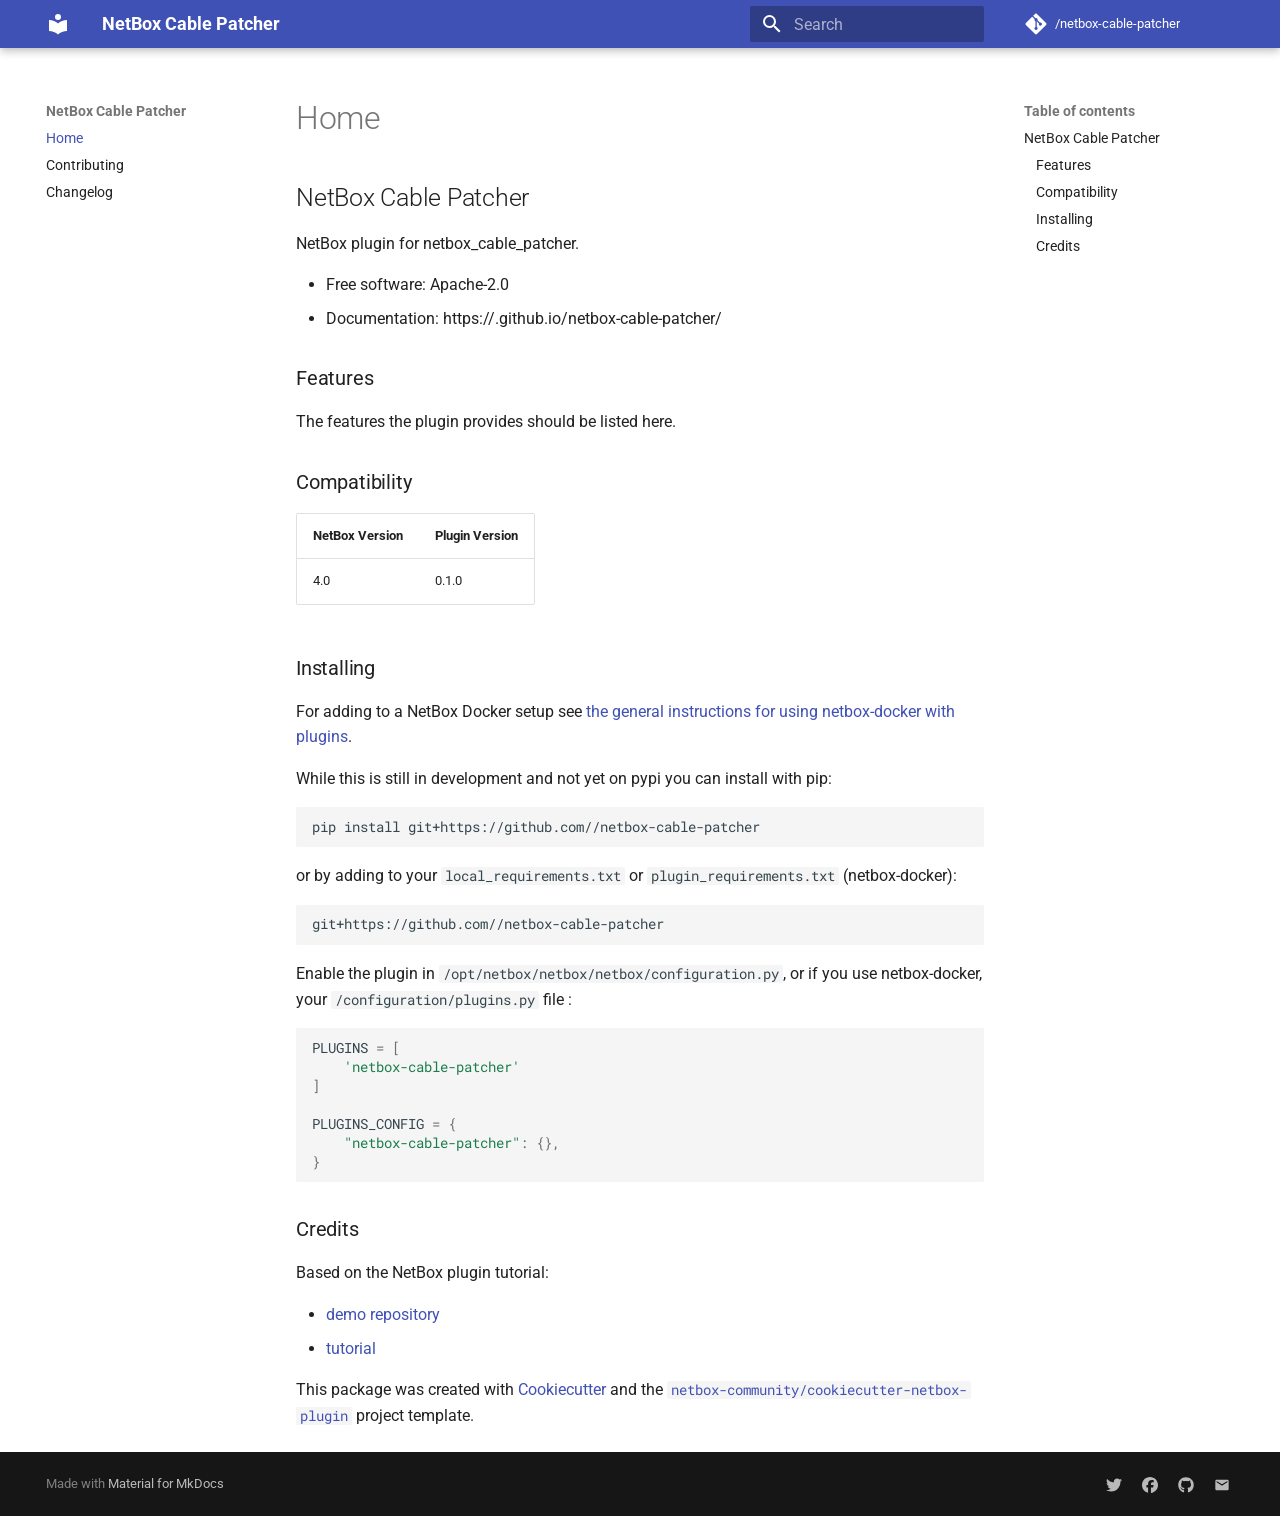
==== index.html @ abf1bcef "Deployed 0dcfac1 with MkDocs version: 1.6.1" ====
<!doctype html>
<html lang="en" class="no-js">
  <head>
    
      <meta charset="utf-8">
      <meta name="viewport" content="width=device-width,initial-scale=1">
      
      
      
        <link rel="canonical" href="https://.github.io/netbox-cable-patcher/">
      
      
      
        <link rel="next" href="contributing/">
      
      
        
      
      
      <link rel="icon" href="assets/images/favicon.png">
      <meta name="generator" content="mkdocs-1.6.1, mkdocs-material-9.7.6">
    
    
      
        <title>NetBox Cable Patcher</title>
      
    
    
      <link rel="stylesheet" href="assets/stylesheets/main.484c7ddc.min.css">
      
        
        <link rel="stylesheet" href="assets/stylesheets/palette.ab4e12ef.min.css">
      
      


    
    
      
    
    
      
        
        
        <link rel="preconnect" href="https://fonts.gstatic.com" crossorigin>
        <link rel="stylesheet" href="https://fonts.googleapis.com/css?family=Roboto:300,300i,400,400i,700,700i%7CRoboto+Mono:400,400i,700,700i&display=fallback">
        <style>:root{--md-text-font:"Roboto";--md-code-font:"Roboto Mono"}</style>
      
    
    
      <link rel="stylesheet" href="assets/_mkdocstrings.css">
    
    <script>__md_scope=new URL(".",location),__md_hash=e=>[...e].reduce(((e,_)=>(e<<5)-e+_.charCodeAt(0)),0),__md_get=(e,_=localStorage,t=__md_scope)=>JSON.parse(_.getItem(t.pathname+"."+e)),__md_set=(e,_,t=localStorage,a=__md_scope)=>{try{t.setItem(a.pathname+"."+e,JSON.stringify(_))}catch(e){}}</script>
    
      

    
    
  </head>
  
  
    
    
    
    
    
    <body dir="ltr" data-md-color-scheme="preference" data-md-color-primary="indigo" data-md-color-accent="indigo">
  
    
    <input class="md-toggle" data-md-toggle="drawer" type="checkbox" id="__drawer" autocomplete="off">
    <input class="md-toggle" data-md-toggle="search" type="checkbox" id="__search" autocomplete="off">
    <label class="md-overlay" for="__drawer"></label>
    <div data-md-component="skip">
      
        
        <a href="#netbox-cable-patcher" class="md-skip">
          Skip to content
        </a>
      
    </div>
    <div data-md-component="announce">
      
    </div>
    
    
      

  

<header class="md-header md-header--shadow md-header--lifted" data-md-component="header">
  <nav class="md-header__inner md-grid" aria-label="Header">
    <a href="." title="NetBox Cable Patcher" class="md-header__button md-logo" aria-label="NetBox Cable Patcher" data-md-component="logo">
      
  
  <svg xmlns="http://www.w3.org/2000/svg" viewBox="0 0 24 24"><path d="M12 8a3 3 0 0 0 3-3 3 3 0 0 0-3-3 3 3 0 0 0-3 3 3 3 0 0 0 3 3m0 3.54C9.64 9.35 6.5 8 3 8v11c3.5 0 6.64 1.35 9 3.54 2.36-2.19 5.5-3.54 9-3.54V8c-3.5 0-6.64 1.35-9 3.54"/></svg>

    </a>
    <label class="md-header__button md-icon" for="__drawer">
      
      <svg xmlns="http://www.w3.org/2000/svg" viewBox="0 0 24 24"><path d="M3 6h18v2H3zm0 5h18v2H3zm0 5h18v2H3z"/></svg>
    </label>
    <div class="md-header__title" data-md-component="header-title">
      <div class="md-header__ellipsis">
        <div class="md-header__topic">
          <span class="md-ellipsis">
            NetBox Cable Patcher
          </span>
        </div>
        <div class="md-header__topic" data-md-component="header-topic">
          <span class="md-ellipsis">
            
              Home
            
          </span>
        </div>
      </div>
    </div>
    
      
    
    
    
    
      
      
        <label class="md-header__button md-icon" for="__search">
          
          <svg xmlns="http://www.w3.org/2000/svg" viewBox="0 0 24 24"><path d="M9.5 3A6.5 6.5 0 0 1 16 9.5c0 1.61-.59 3.09-1.56 4.23l.27.27h.79l5 5-1.5 1.5-5-5v-.79l-.27-.27A6.52 6.52 0 0 1 9.5 16 6.5 6.5 0 0 1 3 9.5 6.5 6.5 0 0 1 9.5 3m0 2C7 5 5 7 5 9.5S7 14 9.5 14 14 12 14 9.5 12 5 9.5 5"/></svg>
        </label>
        <div class="md-search" data-md-component="search" role="dialog">
  <label class="md-search__overlay" for="__search"></label>
  <div class="md-search__inner" role="search">
    <form class="md-search__form" name="search">
      <input type="text" class="md-search__input" name="query" aria-label="Search" placeholder="Search" autocapitalize="off" autocorrect="off" autocomplete="off" spellcheck="false" data-md-component="search-query" required>
      <label class="md-search__icon md-icon" for="__search">
        
        <svg xmlns="http://www.w3.org/2000/svg" viewBox="0 0 24 24"><path d="M9.5 3A6.5 6.5 0 0 1 16 9.5c0 1.61-.59 3.09-1.56 4.23l.27.27h.79l5 5-1.5 1.5-5-5v-.79l-.27-.27A6.52 6.52 0 0 1 9.5 16 6.5 6.5 0 0 1 3 9.5 6.5 6.5 0 0 1 9.5 3m0 2C7 5 5 7 5 9.5S7 14 9.5 14 14 12 14 9.5 12 5 9.5 5"/></svg>
        
        <svg xmlns="http://www.w3.org/2000/svg" viewBox="0 0 24 24"><path d="M20 11v2H8l5.5 5.5-1.42 1.42L4.16 12l7.92-7.92L13.5 5.5 8 11z"/></svg>
      </label>
      <nav class="md-search__options" aria-label="Search">
        
        <button type="reset" class="md-search__icon md-icon" title="Clear" aria-label="Clear" tabindex="-1">
          
          <svg xmlns="http://www.w3.org/2000/svg" viewBox="0 0 24 24"><path d="M19 6.41 17.59 5 12 10.59 6.41 5 5 6.41 10.59 12 5 17.59 6.41 19 12 13.41 17.59 19 19 17.59 13.41 12z"/></svg>
        </button>
      </nav>
      
    </form>
    <div class="md-search__output">
      <div class="md-search__scrollwrap" tabindex="0" data-md-scrollfix>
        <div class="md-search-result" data-md-component="search-result">
          <div class="md-search-result__meta">
            Initializing search
          </div>
          <ol class="md-search-result__list" role="presentation"></ol>
        </div>
      </div>
    </div>
  </div>
</div>
      
    
    
      <div class="md-header__source">
        <a href="https://github.com//netbox-cable-patcher" title="Go to repository" class="md-source" data-md-component="source">
  <div class="md-source__icon md-icon">
    
    <svg xmlns="http://www.w3.org/2000/svg" viewBox="0 0 448 512"><!--! Font Awesome Free 7.1.0 by @fontawesome - https://fontawesome.com License - https://fontawesome.com/license/free (Icons: CC BY 4.0, Fonts: SIL OFL 1.1, Code: MIT License) Copyright 2025 Fonticons, Inc.--><path d="M439.6 236.1 244 40.5c-5.4-5.5-12.8-8.5-20.4-8.5s-15 3-20.4 8.4L162.5 81l51.5 51.5c27.1-9.1 52.7 16.8 43.4 43.7l49.7 49.7c34.2-11.8 61.2 31 35.5 56.7-26.5 26.5-70.2-2.9-56-37.3L240.3 199v121.9c25.3 12.5 22.3 41.8 9.1 55-6.4 6.4-15.2 10.1-24.3 10.1s-17.8-3.6-24.3-10.1c-17.6-17.6-11.1-46.9 11.2-56v-123c-20.8-8.5-24.6-30.7-18.6-45L142.6 101 8.5 235.1C3 240.6 0 247.9 0 255.5s3 15 8.5 20.4l195.6 195.7c5.4 5.4 12.7 8.4 20.4 8.4s15-3 20.4-8.4l194.7-194.7c5.4-5.4 8.4-12.8 8.4-20.4s-3-15-8.4-20.4"/></svg>
  </div>
  <div class="md-source__repository">
    /netbox-cable-patcher
  </div>
</a>
      </div>
    
  </nav>
  
    
  
</header>
    
    <div class="md-container" data-md-component="container">
      
      
        
      
      <main class="md-main" data-md-component="main">
        <div class="md-main__inner md-grid">
          
            
              
              <div class="md-sidebar md-sidebar--primary" data-md-component="sidebar" data-md-type="navigation" >
                <div class="md-sidebar__scrollwrap">
                  <div class="md-sidebar__inner">
                    



<nav class="md-nav md-nav--primary" aria-label="Navigation" data-md-level="0">
  <label class="md-nav__title" for="__drawer">
    <a href="." title="NetBox Cable Patcher" class="md-nav__button md-logo" aria-label="NetBox Cable Patcher" data-md-component="logo">
      
  
  <svg xmlns="http://www.w3.org/2000/svg" viewBox="0 0 24 24"><path d="M12 8a3 3 0 0 0 3-3 3 3 0 0 0-3-3 3 3 0 0 0-3 3 3 3 0 0 0 3 3m0 3.54C9.64 9.35 6.5 8 3 8v11c3.5 0 6.64 1.35 9 3.54 2.36-2.19 5.5-3.54 9-3.54V8c-3.5 0-6.64 1.35-9 3.54"/></svg>

    </a>
    NetBox Cable Patcher
  </label>
  
    <div class="md-nav__source">
      <a href="https://github.com//netbox-cable-patcher" title="Go to repository" class="md-source" data-md-component="source">
  <div class="md-source__icon md-icon">
    
    <svg xmlns="http://www.w3.org/2000/svg" viewBox="0 0 448 512"><!--! Font Awesome Free 7.1.0 by @fontawesome - https://fontawesome.com License - https://fontawesome.com/license/free (Icons: CC BY 4.0, Fonts: SIL OFL 1.1, Code: MIT License) Copyright 2025 Fonticons, Inc.--><path d="M439.6 236.1 244 40.5c-5.4-5.5-12.8-8.5-20.4-8.5s-15 3-20.4 8.4L162.5 81l51.5 51.5c27.1-9.1 52.7 16.8 43.4 43.7l49.7 49.7c34.2-11.8 61.2 31 35.5 56.7-26.5 26.5-70.2-2.9-56-37.3L240.3 199v121.9c25.3 12.5 22.3 41.8 9.1 55-6.4 6.4-15.2 10.1-24.3 10.1s-17.8-3.6-24.3-10.1c-17.6-17.6-11.1-46.9 11.2-56v-123c-20.8-8.5-24.6-30.7-18.6-45L142.6 101 8.5 235.1C3 240.6 0 247.9 0 255.5s3 15 8.5 20.4l195.6 195.7c5.4 5.4 12.7 8.4 20.4 8.4s15-3 20.4-8.4l194.7-194.7c5.4-5.4 8.4-12.8 8.4-20.4s-3-15-8.4-20.4"/></svg>
  </div>
  <div class="md-source__repository">
    /netbox-cable-patcher
  </div>
</a>
    </div>
  
  <ul class="md-nav__list" data-md-scrollfix>
    
      
      
  
  
    
  
  
  
    <li class="md-nav__item md-nav__item--active">
      
      <input class="md-nav__toggle md-toggle" type="checkbox" id="__toc">
      
      
      
        <label class="md-nav__link md-nav__link--active" for="__toc">
          
  
  
  <span class="md-ellipsis">
    
  
    Home
  

    
  </span>
  
  

          <span class="md-nav__icon md-icon"></span>
        </label>
      
      <a href="." class="md-nav__link md-nav__link--active">
        
  
  
  <span class="md-ellipsis">
    
  
    Home
  

    
  </span>
  
  

      </a>
      
        

<nav class="md-nav md-nav--secondary" aria-label="Table of contents">
  
  
  
  
    <label class="md-nav__title" for="__toc">
      <span class="md-nav__icon md-icon"></span>
      Table of contents
    </label>
    <ul class="md-nav__list" data-md-component="toc" data-md-scrollfix>
      
        <li class="md-nav__item">
  <a href="#netbox-cable-patcher" class="md-nav__link">
    <span class="md-ellipsis">
      
        NetBox Cable Patcher
      
    </span>
  </a>
  
    <nav class="md-nav" aria-label="NetBox Cable Patcher">
      <ul class="md-nav__list">
        
          <li class="md-nav__item">
  <a href="#features" class="md-nav__link">
    <span class="md-ellipsis">
      
        Features
      
    </span>
  </a>
  
</li>
        
          <li class="md-nav__item">
  <a href="#compatibility" class="md-nav__link">
    <span class="md-ellipsis">
      
        Compatibility
      
    </span>
  </a>
  
</li>
        
          <li class="md-nav__item">
  <a href="#installing" class="md-nav__link">
    <span class="md-ellipsis">
      
        Installing
      
    </span>
  </a>
  
</li>
        
          <li class="md-nav__item">
  <a href="#credits" class="md-nav__link">
    <span class="md-ellipsis">
      
        Credits
      
    </span>
  </a>
  
</li>
        
      </ul>
    </nav>
  
</li>
      
    </ul>
  
</nav>
      
    </li>
  

    
      
      
  
  
  
  
    <li class="md-nav__item">
      <a href="contributing/" class="md-nav__link">
        
  
  
  <span class="md-ellipsis">
    
  
    Contributing
  

    
  </span>
  
  

      </a>
    </li>
  

    
      
      
  
  
  
  
    <li class="md-nav__item">
      <a href="changelog/" class="md-nav__link">
        
  
  
  <span class="md-ellipsis">
    
  
    Changelog
  

    
  </span>
  
  

      </a>
    </li>
  

    
  </ul>
</nav>
                  </div>
                </div>
              </div>
            
            
              
              <div class="md-sidebar md-sidebar--secondary" data-md-component="sidebar" data-md-type="toc" >
                <div class="md-sidebar__scrollwrap">
                  <div class="md-sidebar__inner">
                    

<nav class="md-nav md-nav--secondary" aria-label="Table of contents">
  
  
  
  
    <label class="md-nav__title" for="__toc">
      <span class="md-nav__icon md-icon"></span>
      Table of contents
    </label>
    <ul class="md-nav__list" data-md-component="toc" data-md-scrollfix>
      
        <li class="md-nav__item">
  <a href="#netbox-cable-patcher" class="md-nav__link">
    <span class="md-ellipsis">
      
        NetBox Cable Patcher
      
    </span>
  </a>
  
    <nav class="md-nav" aria-label="NetBox Cable Patcher">
      <ul class="md-nav__list">
        
          <li class="md-nav__item">
  <a href="#features" class="md-nav__link">
    <span class="md-ellipsis">
      
        Features
      
    </span>
  </a>
  
</li>
        
          <li class="md-nav__item">
  <a href="#compatibility" class="md-nav__link">
    <span class="md-ellipsis">
      
        Compatibility
      
    </span>
  </a>
  
</li>
        
          <li class="md-nav__item">
  <a href="#installing" class="md-nav__link">
    <span class="md-ellipsis">
      
        Installing
      
    </span>
  </a>
  
</li>
        
          <li class="md-nav__item">
  <a href="#credits" class="md-nav__link">
    <span class="md-ellipsis">
      
        Credits
      
    </span>
  </a>
  
</li>
        
      </ul>
    </nav>
  
</li>
      
    </ul>
  
</nav>
                  </div>
                </div>
              </div>
            
          
          
            <div class="md-content" data-md-component="content">
              
              <article class="md-content__inner md-typeset">
                
                  


  
  


  <h1>Home</h1>

<h2 id="netbox-cable-patcher">NetBox Cable Patcher<a class="headerlink" href="#netbox-cable-patcher" title="Permanent link">&para;</a></h2>
<p>NetBox plugin for netbox_cable_patcher.</p>
<ul>
<li>Free software: Apache-2.0</li>
<li>Documentation: https://.github.io/netbox-cable-patcher/</li>
</ul>
<h3 id="features">Features<a class="headerlink" href="#features" title="Permanent link">&para;</a></h3>
<p>The features the plugin provides should be listed here.</p>
<h3 id="compatibility">Compatibility<a class="headerlink" href="#compatibility" title="Permanent link">&para;</a></h3>
<table>
<thead>
<tr>
<th>NetBox Version</th>
<th>Plugin Version</th>
</tr>
</thead>
<tbody>
<tr>
<td>4.0</td>
<td>0.1.0</td>
</tr>
</tbody>
</table>
<h3 id="installing">Installing<a class="headerlink" href="#installing" title="Permanent link">&para;</a></h3>
<p>For adding to a NetBox Docker setup see
<a href="https://github.com/netbox-community/netbox-docker/wiki/Using-Netbox-Plugins">the general instructions for using netbox-docker with plugins</a>.</p>
<p>While this is still in development and not yet on pypi you can install with pip:</p>
<div class="highlight"><pre><span></span><code>pip<span class="w"> </span>install<span class="w"> </span>git+https://github.com//netbox-cable-patcher
</code></pre></div>
<p>or by adding to your <code>local_requirements.txt</code> or <code>plugin_requirements.txt</code> (netbox-docker):</p>
<div class="highlight"><pre><span></span><code>git+https://github.com//netbox-cable-patcher
</code></pre></div>
<p>Enable the plugin in <code>/opt/netbox/netbox/netbox/configuration.py</code>,
 or if you use netbox-docker, your <code>/configuration/plugins.py</code> file :</p>
<div class="highlight"><pre><span></span><code><span class="n">PLUGINS</span> <span class="o">=</span> <span class="p">[</span>
    <span class="s1">&#39;netbox-cable-patcher&#39;</span>
<span class="p">]</span>

<span class="n">PLUGINS_CONFIG</span> <span class="o">=</span> <span class="p">{</span>
    <span class="s2">&quot;netbox-cable-patcher&quot;</span><span class="p">:</span> <span class="p">{},</span>
<span class="p">}</span>
</code></pre></div>
<h3 id="credits">Credits<a class="headerlink" href="#credits" title="Permanent link">&para;</a></h3>
<p>Based on the NetBox plugin tutorial:</p>
<ul>
<li><a href="https://github.com/netbox-community/netbox-plugin-demo">demo repository</a></li>
<li><a href="https://github.com/netbox-community/netbox-plugin-tutorial">tutorial</a></li>
</ul>
<p>This package was created with <a href="https://github.com/audreyr/cookiecutter">Cookiecutter</a> and the <a href="https://github.com/netbox-community/cookiecutter-netbox-plugin"><code>netbox-community/cookiecutter-netbox-plugin</code></a> project template.</p>












                
              </article>
            </div>
          
          
<script>var target=document.getElementById(location.hash.slice(1));target&&target.name&&(target.checked=target.name.startsWith("__tabbed_"))</script>
        </div>
        
      </main>
      
        <footer class="md-footer">
  
  <div class="md-footer-meta md-typeset">
    <div class="md-footer-meta__inner md-grid">
      <div class="md-copyright">
  
  
    Made with
    <a href="https://squidfunk.github.io/mkdocs-material/" target="_blank" rel="noopener">
      Material for MkDocs
    </a>
  
</div>
      
        
<div class="md-social">
  
    
    
    
    
    <a href="https://github.com/netbox-community/cookiecutter-netbox-plugin" target="_blank" rel="noopener" title="Tweet" class="md-social__link">
      <svg xmlns="http://www.w3.org/2000/svg" viewBox="0 0 512 512"><!--! Font Awesome Free 7.1.0 by @fontawesome - https://fontawesome.com License - https://fontawesome.com/license/free (Icons: CC BY 4.0, Fonts: SIL OFL 1.1, Code: MIT License) Copyright 2025 Fonticons, Inc.--><path d="M459.4 151.7c.3 4.5.3 9.1.3 13.6 0 138.7-105.6 298.6-298.6 298.6-59.5 0-114.7-17.2-161.1-47.1 8.4 1 16.6 1.3 25.3 1.3 49.1 0 94.2-16.6 130.3-44.8-46.1-1-84.8-31.2-98.1-72.8 6.5 1 13 1.6 19.8 1.6 9.4 0 18.8-1.3 27.6-3.6-48.1-9.7-84.1-52-84.1-103v-1.3c14 7.8 30.2 12.7 47.4 13.3-28.3-18.8-46.8-51-46.8-87.4 0-19.5 5.2-37.4 14.3-53C87.4 130.8 165 172.4 252.1 176.9c-1.6-7.8-2.6-15.9-2.6-24C249.5 95.1 296.3 48 354.4 48c30.2 0 57.5 12.7 76.7 33.1 23.7-4.5 46.5-13.3 66.6-25.3-7.8 24.4-24.4 44.8-46.1 57.8 21.1-2.3 41.6-8.1 60.4-16.2-14.3 20.8-32.2 39.3-52.6 54.3"/></svg>
    </a>
  
    
    
    
    
    <a href="https://github.com/netbox-community/cookiecutter-netbox-plugin" target="_blank" rel="noopener" title="Facebook" class="md-social__link">
      <svg xmlns="http://www.w3.org/2000/svg" viewBox="0 0 512 512"><!--! Font Awesome Free 7.1.0 by @fontawesome - https://fontawesome.com License - https://fontawesome.com/license/free (Icons: CC BY 4.0, Fonts: SIL OFL 1.1, Code: MIT License) Copyright 2025 Fonticons, Inc.--><path d="M512 256C512 114.6 397.4 0 256 0S0 114.6 0 256c0 120 82.7 220.8 194.2 248.5V334.2h-52.8V256h52.8v-33.7c0-87.1 39.4-127.5 125-127.5 16.2 0 44.2 3.2 55.7 6.4V172c-6-.6-16.5-1-29.6-1-42 0-58.2 15.9-58.2 57.2V256h83.6l-14.4 78.2H287v175.9C413.8 494.8 512 386.9 512 256"/></svg>
    </a>
  
    
    
    
    
    <a href="https://github.com//netbox-cable-patcher" target="_blank" rel="noopener" title="Github" class="md-social__link">
      <svg xmlns="http://www.w3.org/2000/svg" viewBox="0 0 512 512"><!--! Font Awesome Free 7.1.0 by @fontawesome - https://fontawesome.com License - https://fontawesome.com/license/free (Icons: CC BY 4.0, Fonts: SIL OFL 1.1, Code: MIT License) Copyright 2025 Fonticons, Inc.--><path d="M173.9 397.4c0 2-2.3 3.6-5.2 3.6-3.3.3-5.6-1.3-5.6-3.6 0-2 2.3-3.6 5.2-3.6 3-.3 5.6 1.3 5.6 3.6m-31.1-4.5c-.7 2 1.3 4.3 4.3 4.9 2.6 1 5.6 0 6.2-2s-1.3-4.3-4.3-5.2c-2.6-.7-5.5.3-6.2 2.3m44.2-1.7c-2.9.7-4.9 2.6-4.6 4.9.3 2 2.9 3.3 5.9 2.6 2.9-.7 4.9-2.6 4.6-4.6-.3-1.9-3-3.2-5.9-2.9M252.8 8C114.1 8 8 113.3 8 252c0 110.9 69.8 205.8 169.5 239.2 12.8 2.3 17.3-5.6 17.3-12.1 0-6.2-.3-40.4-.3-61.4 0 0-70 15-84.7-29.8 0 0-11.4-29.1-27.8-36.6 0 0-22.9-15.7 1.6-15.4 0 0 24.9 2 38.6 25.8 21.9 38.6 58.6 27.5 72.9 20.9 2.3-16 8.8-27.1 16-33.7-55.9-6.2-112.3-14.3-112.3-110.5 0-27.5 7.6-41.3 23.6-58.9-2.6-6.5-11.1-33.3 2.6-67.9 20.9-6.5 69 27 69 27 20-5.6 41.5-8.5 62.8-8.5s42.8 2.9 62.8 8.5c0 0 48.1-33.6 69-27 13.7 34.7 5.2 61.4 2.6 67.9 16 17.7 25.8 31.5 25.8 58.9 0 96.5-58.9 104.2-114.8 110.5 9.2 7.9 17 22.9 17 46.4 0 33.7-.3 75.4-.3 83.6 0 6.5 4.6 14.4 17.3 12.1C436.2 457.8 504 362.9 504 252 504 113.3 391.5 8 252.8 8M105.2 352.9c-1.3 1-1 3.3.7 5.2 1.6 1.6 3.9 2.3 5.2 1 1.3-1 1-3.3-.7-5.2-1.6-1.6-3.9-2.3-5.2-1m-10.8-8.1c-.7 1.3.3 2.9 2.3 3.9 1.6 1 3.6.7 4.3-.7.7-1.3-.3-2.9-2.3-3.9-2-.6-3.6-.3-4.3.7m32.4 35.6c-1.6 1.3-1 4.3 1.3 6.2 2.3 2.3 5.2 2.6 6.5 1 1.3-1.3.7-4.3-1.3-6.2-2.2-2.3-5.2-2.6-6.5-1m-11.4-14.7c-1.6 1-1.6 3.6 0 5.9s4.3 3.3 5.6 2.3c1.6-1.3 1.6-3.9 0-6.2-1.4-2.3-4-3.3-5.6-2"/></svg>
    </a>
  
    
    
    
    
    <a href="mailto:" target="_blank" rel="noopener" title="" class="md-social__link">
      <svg xmlns="http://www.w3.org/2000/svg" viewBox="0 0 24 24"><path d="m20 8-8 5-8-5V6l8 5 8-5m0-2H4c-1.11 0-2 .89-2 2v12a2 2 0 0 0 2 2h16a2 2 0 0 0 2-2V6a2 2 0 0 0-2-2"/></svg>
    </a>
  
</div>
      
    </div>
  </div>
</footer>
      
    </div>
    <div class="md-dialog" data-md-component="dialog">
      <div class="md-dialog__inner md-typeset"></div>
    </div>
    
    
    
      
      
      <script id="__config" type="application/json">{"annotate": null, "base": ".", "features": ["navigation.indexes", "navigation.instant", "navigation.tabs.sticky"], "search": "assets/javascripts/workers/search.2c215733.min.js", "tags": null, "translations": {"clipboard.copied": "Copied to clipboard", "clipboard.copy": "Copy to clipboard", "search.result.more.one": "1 more on this page", "search.result.more.other": "# more on this page", "search.result.none": "No matching documents", "search.result.one": "1 matching document", "search.result.other": "# matching documents", "search.result.placeholder": "Type to start searching", "search.result.term.missing": "Missing", "select.version": "Select version"}, "version": null}</script>
    
    
      <script src="assets/javascripts/bundle.79ae519e.min.js"></script>
      
    
  </body>
</html>
---- assets/stylesheets/main.484c7ddc.min.css ----
@charset "UTF-8";html{-webkit-text-size-adjust:none;-moz-text-size-adjust:none;text-size-adjust:none;box-sizing:border-box}*,:after,:before{box-sizing:inherit}@media (prefers-reduced-motion){*,:after,:before{transition:none!important}}body{margin:0}a,button,input,label{-webkit-tap-highlight-color:transparent}a{color:inherit;text-decoration:none}hr{border:0;box-sizing:initial;display:block;height:.05rem;overflow:visible;padding:0}small{font-size:80%}sub,sup{line-height:1em}img{border-style:none}table{border-collapse:initial;border-spacing:0}td,th{font-weight:400;vertical-align:top}button{background:#0000;border:0;font-family:inherit;font-size:inherit;margin:0;padding:0}input{border:0;outline:none}:root{--md-primary-fg-color:#4051b5;--md-primary-fg-color--light:#5d6cc0;--md-primary-fg-color--dark:#303fa1;--md-primary-bg-color:#fff;--md-primary-bg-color--light:#ffffffb3;--md-accent-fg-color:#526cfe;--md-accent-fg-color--transparent:#526cfe1a;--md-accent-bg-color:#fff;--md-accent-bg-color--light:#ffffffb3}[data-md-color-scheme=default]{color-scheme:light}[data-md-color-scheme=default] img[src$="#gh-dark-mode-only"],[data-md-color-scheme=default] img[src$="#only-dark"]{display:none}:root,[data-md-color-scheme=default]{--md-hue:225deg;--md-default-fg-color:#000000de;--md-default-fg-color--light:#0000008a;--md-default-fg-color--lighter:#00000052;--md-default-fg-color--lightest:#00000012;--md-default-bg-color:#fff;--md-default-bg-color--light:#ffffffb3;--md-default-bg-color--lighter:#ffffff4d;--md-default-bg-color--lightest:#ffffff1f;--md-code-fg-color:#36464e;--md-code-bg-color:#f5f5f5;--md-code-bg-color--light:#f5f5f5b3;--md-code-bg-color--lighter:#f5f5f54d;--md-code-hl-color:#4287ff;--md-code-hl-color--light:#4287ff1a;--md-code-hl-number-color:#d52a2a;--md-code-hl-special-color:#db1457;--md-code-hl-function-color:#a846b9;--md-code-hl-constant-color:#6e59d9;--md-code-hl-keyword-color:#3f6ec6;--md-code-hl-string-color:#1c7d4d;--md-code-hl-name-color:var(--md-code-fg-color);--md-code-hl-operator-color:var(--md-default-fg-color--light);--md-code-hl-punctuation-color:var(--md-default-fg-color--light);--md-code-hl-comment-color:var(--md-default-fg-color--light);--md-code-hl-generic-color:var(--md-default-fg-color--light);--md-code-hl-variable-color:var(--md-default-fg-color--light);--md-typeset-color:var(--md-default-fg-color);--md-typeset-a-color:var(--md-primary-fg-color);--md-typeset-del-color:#f5503d26;--md-typeset-ins-color:#0bd57026;--md-typeset-kbd-color:#fafafa;--md-typeset-kbd-accent-color:#fff;--md-typeset-kbd-border-color:#b8b8b8;--md-typeset-mark-color:#ffff0080;--md-typeset-table-color:#0000001f;--md-typeset-table-color--light:rgba(0,0,0,.035);--md-admonition-fg-color:var(--md-default-fg-color);--md-admonition-bg-color:var(--md-default-bg-color);--md-warning-fg-color:#000000de;--md-warning-bg-color:#ff9;--md-footer-fg-color:#fff;--md-footer-fg-color--light:#ffffffb3;--md-footer-fg-color--lighter:#ffffff73;--md-footer-bg-color:#000000de;--md-footer-bg-color--dark:#00000052;--md-shadow-z1:0 0.2rem 0.5rem #0000000d,0 0 0.05rem #0000001a;--md-shadow-z2:0 0.2rem 0.5rem #0000001a,0 0 0.05rem #00000040;--md-shadow-z3:0 0.2rem 0.5rem #0003,0 0 0.05rem #00000059}.md-icon svg{fill:currentcolor;display:block;height:1.2rem;width:1.2rem}body{-webkit-font-smoothing:antialiased;-moz-osx-font-smoothing:grayscale;--md-text-font-family:var(--md-text-font,_),-apple-system,BlinkMacSystemFont,Helvetica,Arial,sans-serif;--md-code-font-family:var(--md-code-font,_),SFMono-Regular,Consolas,Menlo,monospace}aside,body,input{font-feature-settings:"kern","liga";color:var(--md-typeset-color);font-family:var(--md-text-font-family)}code,kbd,pre{font-feature-settings:"kern";font-family:var(--md-code-font-family)}:root{--md-typeset-table-sort-icon:url('data:image/svg+xml;charset=utf-8,<svg xmlns="http://www.w3.org/2000/svg" viewBox="0 0 24 24"><path d="m18 21-4-4h3V7h-3l4-4 4 4h-3v10h3M2 19v-2h10v2M2 13v-2h7v2M2 7V5h4v2z"/></svg>');--md-typeset-table-sort-icon--asc:url('data:image/svg+xml;charset=utf-8,<svg xmlns="http://www.w3.org/2000/svg" viewBox="0 0 24 24"><path d="M19 17h3l-4 4-4-4h3V3h2M2 17h10v2H2M6 5v2H2V5m0 6h7v2H2z"/></svg>');--md-typeset-table-sort-icon--desc:url('data:image/svg+xml;charset=utf-8,<svg xmlns="http://www.w3.org/2000/svg" viewBox="0 0 24 24"><path d="M19 7h3l-4-4-4 4h3v14h2M2 17h10v2H2M6 5v2H2V5m0 6h7v2H2z"/></svg>')}.md-typeset{-webkit-print-color-adjust:exact;color-adjust:exact;font-size:.8rem;line-height:1.6;overflow-wrap:break-word}@media print{.md-typeset{font-size:.68rem}}.md-typeset blockquote,.md-typeset dl,.md-typeset figure,.md-typeset ol,.md-typeset pre,.md-typeset ul{margin-bottom:1em;margin-top:1em}.md-typeset h1{color:var(--md-default-fg-color--light);font-size:2em;line-height:1.3;margin:0 0 1.25em}.md-typeset h1,.md-typeset h2{font-weight:300;letter-spacing:-.01em}.md-typeset h2{font-size:1.5625em;line-height:1.4;margin:1.6em 0 .64em}.md-typeset h3{font-size:1.25em;font-weight:400;letter-spacing:-.01em;line-height:1.5;margin:1.6em 0 .8em}.md-typeset h2+h3{margin-top:.8em}.md-typeset h4{font-weight:700;letter-spacing:-.01em;margin:1em 0}.md-typeset h5,.md-typeset h6{color:var(--md-default-fg-color--light);font-size:.8em;font-weight:700;letter-spacing:-.01em;margin:1.25em 0}.md-typeset h5{text-transform:uppercase}.md-typeset h5 code{text-transform:none}.md-typeset hr{border-bottom:.05rem solid var(--md-default-fg-color--lightest);display:flow-root;margin:1.5em 0}.md-typeset a{color:var(--md-typeset-a-color);word-break:break-word}.md-typeset a,.md-typeset a:before{transition:color 125ms}.md-typeset a:focus,.md-typeset a:hover{color:var(--md-accent-fg-color)}.md-typeset a:focus code,.md-typeset a:hover code{background-color:var(--md-accent-fg-color--transparent);color:var(--md-accent-fg-color)}.md-typeset a code{color:var(--md-typeset-a-color)}.md-typeset a.focus-visible{outline-color:var(--md-accent-fg-color);outline-offset:.2rem}.md-typeset code,.md-typeset kbd,.md-typeset pre{color:var(--md-code-fg-color);direction:ltr;font-variant-ligatures:none;transition:background-color 125ms}@media print{.md-typeset code,.md-typeset kbd,.md-typeset pre{white-space:pre-wrap}}.md-typeset code{background-color:var(--md-code-bg-color);border-radius:.1rem;-webkit-box-decoration-break:clone;box-decoration-break:clone;font-size:.85em;padding:0 .2941176471em;transition:color 125ms,background-color 125ms;word-break:break-word}.md-typeset code:not(.focus-visible){-webkit-tap-highlight-color:transparent;outline:none}.md-typeset pre{display:flow-root;line-height:1.4;position:relative}.md-typeset pre>code{-webkit-box-decoration-break:slice;box-decoration-break:slice;box-shadow:none;display:block;margin:0;outline-color:var(--md-accent-fg-color);overflow:auto;padding:.7720588235em 1.1764705882em;scrollbar-color:var(--md-default-fg-color--lighter) #0000;scrollbar-width:thin;touch-action:auto;word-break:normal}.md-typeset pre>code:hover{scrollbar-color:var(--md-accent-fg-color) #0000}.md-typeset pre>code::-webkit-scrollbar{height:.2rem;width:.2rem}.md-typeset pre>code::-webkit-scrollbar-thumb{background-color:var(--md-default-fg-color--lighter)}.md-typeset pre>code::-webkit-scrollbar-thumb:hover{background-color:var(--md-accent-fg-color)}.md-typeset kbd{background-color:var(--md-typeset-kbd-color);border-radius:.1rem;box-shadow:0 .1rem 0 .05rem var(--md-typeset-kbd-border-color),0 .1rem 0 var(--md-typeset-kbd-border-color),0 -.1rem .2rem var(--md-typeset-kbd-accent-color) inset;color:var(--md-default-fg-color);display:inline-block;font-size:.75em;padding:0 .6666666667em;vertical-align:text-top;word-break:break-word}.md-typeset mark{background-color:var(--md-typeset-mark-color);-webkit-box-decoration-break:clone;box-decoration-break:clone;color:inherit;word-break:break-word}.md-typeset abbr{cursor:help;text-decoration:none}.md-typeset [data-preview],.md-typeset abbr{border-bottom:.05rem dotted var(--md-default-fg-color--light)}.md-typeset small{opacity:.75}[dir=ltr] .md-typeset sub,[dir=ltr] .md-typeset sup{margin-left:.078125em}[dir=rtl] .md-typeset sub,[dir=rtl] .md-typeset sup{margin-right:.078125em}[dir=ltr] .md-typeset blockquote{padding-left:.6rem}[dir=rtl] .md-typeset blockquote{padding-right:.6rem}[dir=ltr] .md-typeset blockquote{border-left:.2rem solid var(--md-default-fg-color--lighter)}[dir=rtl] .md-typeset blockquote{border-right:.2rem solid var(--md-default-fg-color--lighter)}.md-typeset blockquote{color:var(--md-default-fg-color--light);margin-left:0;margin-right:0}.md-typeset ul{list-style-type:disc}.md-typeset ul[type]{list-style-type:revert-layer}[dir=ltr] .md-typeset ol,[dir=ltr] .md-typeset ul{margin-left:.625em}[dir=rtl] .md-typeset ol,[dir=rtl] .md-typeset ul{margin-right:.625em}.md-typeset ol,.md-typeset ul{padding:0}.md-typeset ol:not([hidden]),.md-typeset ul:not([hidden]){display:flow-root}.md-typeset ol ol,.md-typeset ul ol{list-style-type:lower-alpha}.md-typeset ol ol ol,.md-typeset ul ol ol{list-style-type:lower-roman}.md-typeset ol ol ol ol,.md-typeset ul ol ol ol{list-style-type:upper-alpha}.md-typeset ol ol ol ol ol,.md-typeset ul ol ol ol ol{list-style-type:upper-roman}.md-typeset ol[type],.md-typeset ul[type]{list-style-type:revert-layer}[dir=ltr] .md-typeset ol li,[dir=ltr] .md-typeset ul li{margin-left:1.25em}[dir=rtl] .md-typeset ol li,[dir=rtl] .md-typeset ul li{margin-right:1.25em}.md-typeset ol li,.md-typeset ul li{margin-bottom:.5em}.md-typeset ol li blockquote,.md-typeset ol li p,.md-typeset ul li blockquote,.md-typeset ul li p{margin:.5em 0}.md-typeset ol li:last-child,.md-typeset ul li:last-child{margin-bottom:0}[dir=ltr] .md-typeset ol li ol,[dir=ltr] .md-typeset ol li ul,[dir=ltr] .md-typeset ul li ol,[dir=ltr] .md-typeset ul li ul{margin-left:.625em}[dir=rtl] .md-typeset ol li ol,[dir=rtl] .md-typeset ol li ul,[dir=rtl] .md-typeset ul li ol,[dir=rtl] .md-typeset ul li ul{margin-right:.625em}.md-typeset ol li ol,.md-typeset ol li ul,.md-typeset ul li ol,.md-typeset ul li ul{margin-bottom:.5em;margin-top:.5em}[dir=ltr] .md-typeset dd{margin-left:1.875em}[dir=rtl] .md-typeset dd{margin-right:1.875em}.md-typeset dd{margin-bottom:1.5em;margin-top:1em}.md-typeset img,.md-typeset svg,.md-typeset video{height:auto;max-width:100%}.md-typeset img[align=left]{margin:1em 1em 1em 0}.md-typeset img[align=right]{margin:1em 0 1em 1em}.md-typeset img[align]:only-child{margin-top:0}.md-typeset figure{display:flow-root;margin:1em auto;max-width:100%;text-align:center;width:fit-content}.md-typeset figure img{display:block;margin:0 auto}.md-typeset figcaption{font-style:italic;margin:1em auto;max-width:24rem}.md-typeset iframe{max-width:100%}.md-typeset table:not([class]){background-color:var(--md-default-bg-color);border:.05rem solid var(--md-typeset-table-color);border-radius:.1rem;display:inline-block;font-size:.64rem;max-width:100%;overflow:auto;touch-action:auto}@media print{.md-typeset table:not([class]){display:table}}.md-typeset table:not([class])+*{margin-top:1.5em}.md-typeset table:not([class]) td>:first-child,.md-typeset table:not([class]) th>:first-child{margin-top:0}.md-typeset table:not([class]) td>:last-child,.md-typeset table:not([class]) th>:last-child{margin-bottom:0}.md-typeset table:not([class]) td:not([align]),.md-typeset table:not([class]) th:not([align]){text-align:left}[dir=rtl] .md-typeset table:not([class]) td:not([align]),[dir=rtl] .md-typeset table:not([class]) th:not([align]){text-align:right}.md-typeset table:not([class]) th{font-weight:700;min-width:5rem;padding:.9375em 1.25em;vertical-align:top}.md-typeset table:not([class]) td{border-top:.05rem solid var(--md-typeset-table-color);padding:.9375em 1.25em;vertical-align:top}.md-typeset table:not([class]) tbody tr{transition:background-color 125ms}.md-typeset table:not([class]) tbody tr:hover{background-color:var(--md-typeset-table-color--light);box-shadow:0 .05rem 0 var(--md-default-bg-color) inset}.md-typeset table:not([class]) a{word-break:normal}.md-typeset table th[role=columnheader]{cursor:pointer}[dir=ltr] .md-typeset table th[role=columnheader]:after{margin-left:.5em}[dir=rtl] .md-typeset table th[role=columnheader]:after{margin-right:.5em}.md-typeset table th[role=columnheader]:after{content:"";display:inline-block;height:1.2em;-webkit-mask-image:var(--md-typeset-table-sort-icon);mask-image:var(--md-typeset-table-sort-icon);-webkit-mask-repeat:no-repeat;mask-repeat:no-repeat;-webkit-mask-size:contain;mask-size:contain;transition:background-color 125ms;vertical-align:text-bottom;width:1.2em}.md-typeset table th[role=columnheader]:hover:after{background-color:var(--md-default-fg-color--lighter)}.md-typeset table th[role=columnheader][aria-sort=ascending]:after{background-color:var(--md-default-fg-color--light);-webkit-mask-image:var(--md-typeset-table-sort-icon--asc);mask-image:var(--md-typeset-table-sort-icon--asc)}.md-typeset table th[role=columnheader][aria-sort=descending]:after{background-color:var(--md-default-fg-color--light);-webkit-mask-image:var(--md-typeset-table-sort-icon--desc);mask-image:var(--md-typeset-table-sort-icon--desc)}.md-typeset__scrollwrap{margin:1em -.8rem;overflow-x:auto;touch-action:auto}.md-typeset__table{display:inline-block;margin-bottom:.5em;padding:0 .8rem}@media print{.md-typeset__table{display:block}}html .md-typeset__table table{display:table;margin:0;overflow:hidden;width:100%}@media screen and (max-width:44.984375em){.md-content__inner>pre{margin:1em -.8rem}.md-content__inner>pre code{border-radius:0}}.md-typeset .md-author{border-radius:100%;display:block;flex-shrink:0;height:1.6rem;overflow:hidden;position:relative;transition:color 125ms,transform 125ms;width:1.6rem}.md-typeset .md-author img{display:block}.md-typeset .md-author--more{background:var(--md-default-fg-color--lightest);color:var(--md-default-fg-color--lighter);font-size:.6rem;font-weight:700;line-height:1.6rem;text-align:center}.md-typeset .md-author--long{height:2.4rem;width:2.4rem}.md-typeset a.md-author{transform:scale(1)}.md-typeset a.md-author img{border-radius:100%;filter:grayscale(100%) opacity(75%);transition:filter 125ms}.md-typeset a.md-author:focus,.md-typeset a.md-author:hover{transform:scale(1.1);z-index:1}.md-typeset a.md-author:focus img,.md-typeset a.md-author:hover img{filter:grayscale(0)}.md-banner{background-color:var(--md-footer-bg-color);color:var(--md-footer-fg-color);overflow:auto}@media print{.md-banner{display:none}}.md-banner--warning{background-color:var(--md-warning-bg-color);color:var(--md-warning-fg-color)}.md-banner__inner{font-size:.7rem;margin:.6rem auto;padding:0 .8rem}[dir=ltr] .md-banner__button{float:right}[dir=rtl] .md-banner__button{float:left}.md-banner__button{color:inherit;cursor:pointer;transition:opacity .25s}.no-js .md-banner__button{display:none}.md-banner__button:hover{opacity:.7}html{font-size:125%;height:100%;overflow-x:hidden}@media screen and (min-width:100em){html{font-size:137.5%}}@media screen and (min-width:125em){html{font-size:150%}}body{background-color:var(--md-default-bg-color);display:flex;flex-direction:column;font-size:.5rem;min-height:100%;position:relative;width:100%}@media print{body{display:block}}@media screen and (max-width:59.984375em){body[data-md-scrolllock]{position:fixed}}.md-grid{margin-left:auto;margin-right:auto;max-width:61rem}.md-container{display:flex;flex-direction:column;flex-grow:1}@media print{.md-container{display:block}}.md-main{flex-grow:1}.md-main__inner{display:flex;height:100%;margin-top:1.5rem}.md-ellipsis{overflow:hidden;text-overflow:ellipsis}.md-toggle{display:none}.md-option{height:0;opacity:0;position:absolute;width:0}.md-option:checked+label:not([hidden]){display:block}.md-option.focus-visible+label{outline-color:var(--md-accent-fg-color);outline-style:auto}.md-skip{background-color:var(--md-default-fg-color);border-radius:.1rem;color:var(--md-default-bg-color);font-size:.64rem;margin:.5rem;opacity:0;outline-color:var(--md-accent-fg-color);padding:.3rem .5rem;position:fixed;transform:translateY(.4rem);z-index:-1}.md-skip:focus{opacity:1;transform:translateY(0);transition:transform .25s cubic-bezier(.4,0,.2,1),opacity 175ms 75ms;z-index:10}@page{margin:25mm}:root{--md-clipboard-icon:url('data:image/svg+xml;charset=utf-8,<svg xmlns="http://www.w3.org/2000/svg" viewBox="0 0 24 24"><path d="M19 21H8V7h11m0-2H8a2 2 0 0 0-2 2v14a2 2 0 0 0 2 2h11a2 2 0 0 0 2-2V7a2 2 0 0 0-2-2m-3-4H4a2 2 0 0 0-2 2v14h2V3h12z"/></svg>')}.md-clipboard{border-radius:.1rem;color:var(--md-default-fg-color--lightest);cursor:pointer;height:1.5em;outline-color:var(--md-accent-fg-color);outline-offset:.1rem;transition:color .25s;width:1.5em;z-index:1}@media print{.md-clipboard{display:none}}.md-clipboard:not(.focus-visible){-webkit-tap-highlight-color:transparent;outline:none}:hover>.md-clipboard{color:var(--md-default-fg-color--light)}.md-clipboard:focus,.md-clipboard:hover{color:var(--md-accent-fg-color)}.md-clipboard:after{background-color:currentcolor;content:"";display:block;height:1.125em;margin:0 auto;-webkit-mask-image:var(--md-clipboard-icon);mask-image:var(--md-clipboard-icon);-webkit-mask-position:center;mask-position:center;-webkit-mask-repeat:no-repeat;mask-repeat:no-repeat;-webkit-mask-size:contain;mask-size:contain;width:1.125em}.md-clipboard--inline{cursor:pointer}.md-clipboard--inline code{transition:color .25s,background-color .25s}.md-clipboard--inline:focus code,.md-clipboard--inline:hover code{background-color:var(--md-accent-fg-color--transparent);color:var(--md-accent-fg-color)}:root{--md-code-select-icon:url('data:image/svg+xml;charset=utf-8,<svg xmlns="http://www.w3.org/2000/svg" viewBox="0 0 24 24"><path d="M19 19h-4v2h4c1.1 0 2-.9 2-2v-4h-2m0-12h-4v2h4v4h2V5c0-1.1-.9-2-2-2M5 5h4V3H5c-1.1 0-2 .9-2 2v4h2m0 6H3v4c0 1.1.9 2 2 2h4v-2H5zm2-4h2v2H7zm4 0h2v2h-2zm4 0h2v2h-2zM7 7h2v2H7zm4 0h2v2h-2zm4 0h2v2h-2zm-8 8h2v2H7zm4 0h2v2h-2zm4 0h2v2h-2z"/></svg>');--md-code-copy-icon:url('data:image/svg+xml;charset=utf-8,<svg xmlns="http://www.w3.org/2000/svg" viewBox="0 0 24 24"><path d="M19 21H8V7h11m0-2H8a2 2 0 0 0-2 2v14a2 2 0 0 0 2 2h11a2 2 0 0 0 2-2V7a2 2 0 0 0-2-2m-3-4H4a2 2 0 0 0-2 2v14h2V3h12z"/></svg>')}.md-typeset .md-code__content{display:grid}.md-code__nav{background-color:var(--md-code-bg-color--lighter);border-radius:.1rem;display:flex;gap:.2rem;padding:.2rem;position:absolute;right:.25em;top:.25em;transition:background-color .25s;z-index:1}:hover>.md-code__nav{background-color:var(--md-code-bg-color--light)}.md-code__button{color:var(--md-default-fg-color--lightest);cursor:pointer;display:block;height:1.5em;outline-color:var(--md-accent-fg-color);outline-offset:.1rem;transition:color .25s;width:1.5em}:hover>*>.md-code__button{color:var(--md-default-fg-color--light)}.md-code__button.focus-visible,.md-code__button:hover{color:var(--md-accent-fg-color)}.md-code__button--active{color:var(--md-default-fg-color)!important}.md-code__button:after{background-color:currentcolor;content:"";display:block;height:1.125em;margin:0 auto;-webkit-mask-position:center;mask-position:center;-webkit-mask-repeat:no-repeat;mask-repeat:no-repeat;-webkit-mask-size:contain;mask-size:contain;width:1.125em}.md-code__button[data-md-type=select]:after{-webkit-mask-image:var(--md-code-select-icon);mask-image:var(--md-code-select-icon)}.md-code__button[data-md-type=copy]:after{-webkit-mask-image:var(--md-code-copy-icon);mask-image:var(--md-code-copy-icon)}@keyframes consent{0%{opacity:0;transform:translateY(100%)}to{opacity:1;transform:translateY(0)}}@keyframes overlay{0%{opacity:0}to{opacity:1}}.md-consent__overlay{animation:overlay .25s both;-webkit-backdrop-filter:blur(.1rem);backdrop-filter:blur(.1rem);background-color:#0000008a;height:100%;opacity:1;position:fixed;top:0;width:100%;z-index:5}.md-consent__inner{animation:consent .5s cubic-bezier(.1,.7,.1,1) both;background-color:var(--md-default-bg-color);border:0;border-radius:.1rem;bottom:0;box-shadow:0 0 .2rem #0000001a,0 .2rem .4rem #0003;max-height:100%;overflow:auto;padding:0;position:fixed;width:100%;z-index:5}.md-consent__form{padding:.8rem}.md-consent__settings{display:none;margin:1em 0}input:checked+.md-consent__settings{display:block}.md-consent__controls{margin-bottom:.8rem}.md-typeset .md-consent__controls .md-button{display:inline}@media screen and (max-width:44.984375em){.md-typeset .md-consent__controls .md-button{display:block;margin-top:.4rem;text-align:center;width:100%}}.md-consent label{cursor:pointer}.md-content{flex-grow:1;min-width:0}.md-content__inner{margin:0 .8rem 1.2rem;padding-top:.6rem}@media screen and (min-width:76.25em){[dir=ltr] .md-sidebar--primary:not([hidden])~.md-content>.md-content__inner{margin-left:1.2rem}[dir=ltr] .md-sidebar--secondary:not([hidden])~.md-content>.md-content__inner,[dir=rtl] .md-sidebar--primary:not([hidden])~.md-content>.md-content__inner{margin-right:1.2rem}[dir=rtl] .md-sidebar--secondary:not([hidden])~.md-content>.md-content__inner{margin-left:1.2rem}}.md-content__inner:before{content:"";display:block;height:.4rem}.md-content__inner>:last-child{margin-bottom:0}[dir=ltr] .md-content__button{float:right}[dir=rtl] .md-content__button{float:left}[dir=ltr] .md-content__button{margin-left:.4rem}[dir=rtl] .md-content__button{margin-right:.4rem}.md-content__button{margin:.4rem 0;padding:0}@media print{.md-content__button{display:none}}.md-typeset .md-content__button{color:var(--md-default-fg-color--lighter)}.md-content__button svg{display:inline;vertical-align:top}[dir=rtl] .md-content__button svg{transform:scaleX(-1)}[dir=ltr] .md-dialog{right:.8rem}[dir=rtl] .md-dialog{left:.8rem}.md-dialog{background-color:var(--md-default-fg-color);border-radius:.1rem;bottom:.8rem;box-shadow:var(--md-shadow-z3);min-width:11.1rem;opacity:0;padding:.4rem .6rem;pointer-events:none;position:fixed;transform:translateY(100%);transition:transform 0ms .4s,opacity .4s;z-index:4}@media print{.md-dialog{display:none}}.md-dialog--active{opacity:1;pointer-events:auto;transform:translateY(0);transition:transform .4s cubic-bezier(.075,.85,.175,1),opacity .4s}.md-dialog__inner{color:var(--md-default-bg-color);font-size:.7rem}.md-feedback{margin:2em 0 1em;text-align:center}.md-feedback fieldset{border:none;margin:0;padding:0}.md-feedback__title{font-weight:700;margin:1em auto}.md-feedback__inner{position:relative}.md-feedback__list{display:flex;flex-wrap:wrap;place-content:baseline center;position:relative}.md-feedback__list:hover .md-icon:not(:disabled){color:var(--md-default-fg-color--lighter)}:disabled .md-feedback__list{min-height:1.8rem}.md-feedback__icon{color:var(--md-default-fg-color--light);cursor:pointer;flex-shrink:0;margin:0 .1rem;transition:color 125ms}.md-feedback__icon:not(:disabled).md-icon:hover{color:var(--md-accent-fg-color)}.md-feedback__icon:disabled{color:var(--md-default-fg-color--lightest);pointer-events:none}.md-feedback__note{opacity:0;position:relative;transform:translateY(.4rem);transition:transform .4s cubic-bezier(.1,.7,.1,1),opacity .15s}.md-feedback__note>*{margin:0 auto;max-width:16rem}:disabled .md-feedback__note{opacity:1;transform:translateY(0)}@media print{.md-feedback{display:none}}.md-footer{background-color:var(--md-footer-bg-color);color:var(--md-footer-fg-color)}@media print{.md-footer{display:none}}.md-footer__inner{justify-content:space-between;overflow:auto;padding:.2rem}.md-footer__inner:not([hidden]){display:flex}.md-footer__link{align-items:end;display:flex;flex-grow:0.01;margin-bottom:.4rem;margin-top:1rem;max-width:100%;outline-color:var(--md-accent-fg-color);overflow:hidden;transition:opacity .25s}.md-footer__link:focus,.md-footer__link:hover{opacity:.7}[dir=rtl] .md-footer__link svg{transform:scaleX(-1)}@media screen and (max-width:44.984375em){.md-footer__link--prev{flex-shrink:0}.md-footer__link--prev .md-footer__title{display:none}}[dir=ltr] .md-footer__link--next{margin-left:auto}[dir=rtl] .md-footer__link--next{margin-right:auto}.md-footer__link--next{text-align:right}[dir=rtl] .md-footer__link--next{text-align:left}.md-footer__title{flex-grow:1;font-size:.9rem;margin-bottom:.7rem;max-width:calc(100% - 2.4rem);padding:0 1rem;white-space:nowrap}.md-footer__button{margin:.2rem;padding:.4rem}.md-footer__direction{font-size:.64rem;opacity:.7}.md-footer-meta{background-color:var(--md-footer-bg-color--dark)}.md-footer-meta__inner{display:flex;flex-wrap:wrap;justify-content:space-between;padding:.2rem}html .md-footer-meta.md-typeset a{color:var(--md-footer-fg-color--light)}html .md-footer-meta.md-typeset a:focus,html .md-footer-meta.md-typeset a:hover{color:var(--md-footer-fg-color)}.md-copyright{color:var(--md-footer-fg-color--lighter);font-size:.64rem;margin:auto .6rem;padding:.4rem 0;width:100%}@media screen and (min-width:45em){.md-copyright{width:auto}}.md-copyright__highlight{color:var(--md-footer-fg-color--light)}.md-social{display:inline-flex;gap:.2rem;margin:0 .4rem;padding:.2rem 0 .6rem}@media screen and (min-width:45em){.md-social{padding:.6rem 0}}.md-social__link{display:inline-block;height:1.6rem;text-align:center;width:1.6rem}.md-social__link:before{line-height:1.9}.md-social__link svg{fill:currentcolor;max-height:.8rem;vertical-align:-25%}.md-typeset .md-button{border:.1rem solid;border-radius:.1rem;color:var(--md-primary-fg-color);cursor:pointer;display:inline-block;font-weight:700;padding:.625em 2em;transition:color 125ms,background-color 125ms,border-color 125ms}.md-typeset .md-button--primary{background-color:var(--md-primary-fg-color);border-color:var(--md-primary-fg-color);color:var(--md-primary-bg-color)}.md-typeset .md-button:focus,.md-typeset .md-button:hover{background-color:var(--md-accent-fg-color);border-color:var(--md-accent-fg-color);color:var(--md-accent-bg-color)}[dir=ltr] .md-typeset .md-input{border-top-left-radius:.1rem}[dir=ltr] .md-typeset .md-input,[dir=rtl] .md-typeset .md-input{border-top-right-radius:.1rem}[dir=rtl] .md-typeset .md-input{border-top-left-radius:.1rem}.md-typeset .md-input{border-bottom:.1rem solid var(--md-default-fg-color--lighter);box-shadow:var(--md-shadow-z1);font-size:.8rem;height:1.8rem;padding:0 .6rem;transition:border .25s,box-shadow .25s}.md-typeset .md-input:focus,.md-typeset .md-input:hover{border-bottom-color:var(--md-accent-fg-color);box-shadow:var(--md-shadow-z2)}.md-typeset .md-input--stretch{width:100%}.md-header{background-color:var(--md-primary-fg-color);box-shadow:0 0 .2rem #0000,0 .2rem .4rem #0000;color:var(--md-primary-bg-color);display:block;left:0;position:sticky;right:0;top:0;z-index:4}@media print{.md-header{display:none}}.md-header[hidden]{transform:translateY(-100%);transition:transform .25s cubic-bezier(.8,0,.6,1),box-shadow .25s}.md-header--shadow{box-shadow:0 0 .2rem #0000001a,0 .2rem .4rem #0003;transition:transform .25s cubic-bezier(.1,.7,.1,1),box-shadow .25s}.md-header__inner{align-items:center;display:flex;padding:0 .2rem}.md-header__button{color:currentcolor;cursor:pointer;margin:.2rem;outline-color:var(--md-accent-fg-color);padding:.4rem;position:relative;transition:opacity .25s;vertical-align:middle;z-index:1}.md-header__button:hover{opacity:.7}.md-header__button:not([hidden]){display:inline-block}.md-header__button:not(.focus-visible){-webkit-tap-highlight-color:transparent;outline:none}.md-header__button.md-logo{margin:.2rem;padding:.4rem}@media screen and (max-width:76.234375em){.md-header__button.md-logo{display:none}}.md-header__button.md-logo img,.md-header__button.md-logo svg{fill:currentcolor;display:block;height:1.2rem;width:auto}@media screen and (min-width:60em){.md-header__button[for=__search]{display:none}}.no-js .md-header__button[for=__search]{display:none}[dir=rtl] .md-header__button[for=__search] svg{transform:scaleX(-1)}@media screen and (min-width:76.25em){.md-header__button[for=__drawer]{display:none}}.md-header__topic{display:flex;max-width:100%;position:absolute;transition:transform .4s cubic-bezier(.1,.7,.1,1),opacity .15s;white-space:nowrap}.md-header__topic+.md-header__topic{opacity:0;pointer-events:none;transform:translateX(1.25rem);transition:transform .4s cubic-bezier(1,.7,.1,.1),opacity .15s;z-index:-1}[dir=rtl] .md-header__topic+.md-header__topic{transform:translateX(-1.25rem)}.md-header__topic:first-child{font-weight:700}[dir=ltr] .md-header__title{margin-left:1rem;margin-right:.4rem}[dir=rtl] .md-header__title{margin-left:.4rem;margin-right:1rem}.md-header__title{flex-grow:1;font-size:.9rem;height:2.4rem;line-height:2.4rem}.md-header__title--active .md-header__topic{opacity:0;pointer-events:none;transform:translateX(-1.25rem);transition:transform .4s cubic-bezier(1,.7,.1,.1),opacity .15s;z-index:-1}[dir=rtl] .md-header__title--active .md-header__topic{transform:translateX(1.25rem)}.md-header__title--active .md-header__topic+.md-header__topic{opacity:1;pointer-events:auto;transform:translateX(0);transition:transform .4s cubic-bezier(.1,.7,.1,1),opacity .15s;z-index:0}.md-header__title>.md-header__ellipsis{height:100%;position:relative;width:100%}.md-header__option{display:flex;flex-shrink:0;max-width:100%;transition:max-width 0ms .25s,opacity .25s .25s;white-space:nowrap}[data-md-toggle=search]:checked~.md-header .md-header__option{max-width:0;opacity:0;transition:max-width 0ms,opacity 0ms}.md-header__option>input{bottom:0}.md-header__source{display:none}@media screen and (min-width:60em){[dir=ltr] .md-header__source{margin-left:1rem}[dir=rtl] .md-header__source{margin-right:1rem}.md-header__source{display:block;max-width:11.7rem;width:11.7rem}}@media screen and (min-width:76.25em){[dir=ltr] .md-header__source{margin-left:1.4rem}[dir=rtl] .md-header__source{margin-right:1.4rem}}.md-meta{color:var(--md-default-fg-color--light);font-size:.7rem;line-height:1.3}.md-meta__list{display:inline-flex;flex-wrap:wrap;list-style:none;margin:0;padding:0}.md-meta__item:not(:last-child):after{content:"·";margin-left:.2rem;margin-right:.2rem}.md-meta__link{color:var(--md-typeset-a-color)}.md-meta__link:focus,.md-meta__link:hover{color:var(--md-accent-fg-color)}.md-draft{background-color:#ff1744;border-radius:.125em;color:#fff;display:inline-block;font-weight:700;padding-left:.5714285714em;padding-right:.5714285714em}:root{--md-nav-icon--prev:url('data:image/svg+xml;charset=utf-8,<svg xmlns="http://www.w3.org/2000/svg" viewBox="0 0 24 24"><path d="M20 11v2H8l5.5 5.5-1.42 1.42L4.16 12l7.92-7.92L13.5 5.5 8 11z"/></svg>');--md-nav-icon--next:url('data:image/svg+xml;charset=utf-8,<svg xmlns="http://www.w3.org/2000/svg" viewBox="0 0 24 24"><path d="M8.59 16.58 13.17 12 8.59 7.41 10 6l6 6-6 6z"/></svg>');--md-toc-icon:url('data:image/svg+xml;charset=utf-8,<svg xmlns="http://www.w3.org/2000/svg" viewBox="0 0 24 24"><path d="M3 9h14V7H3zm0 4h14v-2H3zm0 4h14v-2H3zm16 0h2v-2h-2zm0-10v2h2V7zm0 6h2v-2h-2z"/></svg>')}.md-nav{font-size:.7rem;line-height:1.3}.md-nav__title{color:var(--md-default-fg-color--light);display:block;font-weight:700;overflow:hidden;padding:0 .6rem;text-overflow:ellipsis}.md-nav__title .md-nav__button{display:none}.md-nav__title .md-nav__button img{height:100%;width:auto}.md-nav__title .md-nav__button.md-logo img,.md-nav__title .md-nav__button.md-logo svg{fill:currentcolor;display:block;height:2.4rem;max-width:100%;object-fit:contain;width:auto}.md-nav__list{list-style:none;margin:0;padding:0}.md-nav__link{align-items:flex-start;display:flex;gap:.4rem;margin-top:.625em;scroll-snap-align:start;transition:color 125ms}.md-nav__link--passed,.md-nav__link--passed code{color:var(--md-default-fg-color--light)}.md-nav__item .md-nav__link--active,.md-nav__item .md-nav__link--active code{color:var(--md-typeset-a-color)}.md-nav__link .md-ellipsis{position:relative}.md-nav__link .md-ellipsis code{word-break:normal}[dir=ltr] .md-nav__link .md-icon:last-child{margin-left:auto}[dir=rtl] .md-nav__link .md-icon:last-child{margin-right:auto}.md-nav__link .md-typeset{font-size:.7rem;line-height:1.3}.md-nav__link svg{fill:currentcolor;flex-shrink:0;height:1.3em;position:relative}.md-nav__link[for]:focus,.md-nav__link[for]:hover,.md-nav__link[href]:focus,.md-nav__link[href]:hover{color:var(--md-accent-fg-color);cursor:pointer}.md-nav__link[for]:focus code,.md-nav__link[for]:hover code,.md-nav__link[href]:focus code,.md-nav__link[href]:hover code{background-color:var(--md-accent-fg-color--transparent);color:var(--md-accent-fg-color)}.md-nav__link.focus-visible{outline-color:var(--md-accent-fg-color);outline-offset:.2rem}.md-nav--primary .md-nav__link[for=__toc]{display:none}.md-nav--primary .md-nav__link[for=__toc] .md-icon:after{background-color:currentcolor;display:block;height:100%;-webkit-mask-image:var(--md-toc-icon);mask-image:var(--md-toc-icon);width:100%}.md-nav--primary .md-nav__link[for=__toc]~.md-nav{display:none}.md-nav__container>.md-nav__link{margin-top:0}.md-nav__container>.md-nav__link:first-child{flex-grow:1;min-width:0}.md-nav__icon{flex-shrink:0}.md-nav__source{display:none}@media screen and (max-width:76.234375em){.md-nav--primary,.md-nav--primary .md-nav{background-color:var(--md-default-bg-color);display:flex;flex-direction:column;height:100%;left:0;position:absolute;right:0;top:0;z-index:1}.md-nav--primary .md-nav__item,.md-nav--primary .md-nav__title{font-size:.8rem;line-height:1.5}.md-nav--primary .md-nav__title{background-color:var(--md-default-fg-color--lightest);color:var(--md-default-fg-color--light);cursor:pointer;height:5.6rem;line-height:2.4rem;padding:3rem .8rem .2rem;position:relative;white-space:nowrap}[dir=ltr] .md-nav--primary .md-nav__title .md-nav__icon{left:.4rem}[dir=rtl] .md-nav--primary .md-nav__title .md-nav__icon{right:.4rem}.md-nav--primary .md-nav__title .md-nav__icon{display:block;height:1.2rem;margin:.2rem;position:absolute;top:.4rem;width:1.2rem}.md-nav--primary .md-nav__title .md-nav__icon:after{background-color:currentcolor;content:"";display:block;height:100%;-webkit-mask-image:var(--md-nav-icon--prev);mask-image:var(--md-nav-icon--prev);-webkit-mask-position:center;mask-position:center;-webkit-mask-repeat:no-repeat;mask-repeat:no-repeat;-webkit-mask-size:contain;mask-size:contain;width:100%}.md-nav--primary .md-nav__title~.md-nav__list{background-color:var(--md-default-bg-color);box-shadow:0 .05rem 0 var(--md-default-fg-color--lightest) inset;overflow-y:auto;scroll-snap-type:y mandatory;touch-action:pan-y}.md-nav--primary .md-nav__title~.md-nav__list>:first-child{border-top:0}.md-nav--primary .md-nav__title[for=__drawer]{background-color:var(--md-primary-fg-color);color:var(--md-primary-bg-color);font-weight:700}.md-nav--primary .md-nav__title .md-logo{display:block;left:.2rem;margin:.2rem;padding:.4rem;position:absolute;right:.2rem;top:.2rem}.md-nav--primary .md-nav__list{flex:1}.md-nav--primary .md-nav__item{border-top:.05rem solid var(--md-default-fg-color--lightest)}.md-nav--primary .md-nav__item--active>.md-nav__link{color:var(--md-typeset-a-color)}.md-nav--primary .md-nav__item--active>.md-nav__link:focus,.md-nav--primary .md-nav__item--active>.md-nav__link:hover{color:var(--md-accent-fg-color)}.md-nav--primary .md-nav__link{margin-top:0;padding:.6rem .8rem}.md-nav--primary .md-nav__link svg{margin-top:.1em}.md-nav--primary .md-nav__link>.md-nav__link{padding:0}[dir=ltr] .md-nav--primary .md-nav__link .md-nav__icon{margin-right:-.2rem}[dir=rtl] .md-nav--primary .md-nav__link .md-nav__icon{margin-left:-.2rem}.md-nav--primary .md-nav__link .md-nav__icon{font-size:1.2rem;height:1.2rem;width:1.2rem}.md-nav--primary .md-nav__link .md-nav__icon:after{background-color:currentcolor;content:"";display:block;height:100%;-webkit-mask-image:var(--md-nav-icon--next);mask-image:var(--md-nav-icon--next);-webkit-mask-position:center;mask-position:center;-webkit-mask-repeat:no-repeat;mask-repeat:no-repeat;-webkit-mask-size:contain;mask-size:contain;width:100%}[dir=rtl] .md-nav--primary .md-nav__icon:after{transform:scale(-1)}.md-nav--primary .md-nav--secondary .md-nav{background-color:initial;position:static}[dir=ltr] .md-nav--primary .md-nav--secondary .md-nav .md-nav__link{padding-left:1.4rem}[dir=rtl] .md-nav--primary .md-nav--secondary .md-nav .md-nav__link{padding-right:1.4rem}[dir=ltr] .md-nav--primary .md-nav--secondary .md-nav .md-nav .md-nav__link{padding-left:2rem}[dir=rtl] .md-nav--primary .md-nav--secondary .md-nav .md-nav .md-nav__link{padding-right:2rem}[dir=ltr] .md-nav--primary .md-nav--secondary .md-nav .md-nav .md-nav .md-nav__link{padding-left:2.6rem}[dir=rtl] .md-nav--primary .md-nav--secondary .md-nav .md-nav .md-nav .md-nav__link{padding-right:2.6rem}[dir=ltr] .md-nav--primary .md-nav--secondary .md-nav .md-nav .md-nav .md-nav .md-nav__link{padding-left:3.2rem}[dir=rtl] .md-nav--primary .md-nav--secondary .md-nav .md-nav .md-nav .md-nav .md-nav__link{padding-right:3.2rem}.md-nav--secondary{background-color:initial}.md-nav__toggle~.md-nav{display:flex;opacity:0;transform:translateX(100%);transition:transform .25s cubic-bezier(.8,0,.6,1),opacity 125ms 50ms}[dir=rtl] .md-nav__toggle~.md-nav{transform:translateX(-100%)}.md-nav__toggle:checked~.md-nav{opacity:1;transform:translateX(0);transition:transform .25s cubic-bezier(.4,0,.2,1),opacity 125ms 125ms}.md-nav__toggle:checked~.md-nav>.md-nav__list{backface-visibility:hidden}}@media screen and (max-width:59.984375em){.md-nav--primary .md-nav__link[for=__toc]{display:flex}.md-nav--primary .md-nav__link[for=__toc] .md-icon:after{content:""}.md-nav--primary .md-nav__link[for=__toc]+.md-nav__link{display:none}.md-nav--primary .md-nav__link[for=__toc]~.md-nav{display:flex}.md-nav__source{background-color:var(--md-primary-fg-color--dark);color:var(--md-primary-bg-color);display:block;padding:0 .2rem}}@media screen and (min-width:60em) and (max-width:76.234375em){.md-nav--integrated .md-nav__link[for=__toc]{display:flex}.md-nav--integrated .md-nav__link[for=__toc] .md-icon:after{content:""}.md-nav--integrated .md-nav__link[for=__toc]+.md-nav__link{display:none}.md-nav--integrated .md-nav__link[for=__toc]~.md-nav{display:flex}}@media screen and (min-width:60em){.md-nav{margin-bottom:-.4rem}.md-nav--secondary .md-nav__title{background:var(--md-default-bg-color);box-shadow:0 0 .4rem .4rem var(--md-default-bg-color);position:sticky;top:0;z-index:1}.md-nav--secondary .md-nav__title[for=__toc]{scroll-snap-align:start}.md-nav--secondary .md-nav__title .md-nav__icon{display:none}[dir=ltr] .md-nav--secondary .md-nav__list{padding-left:.6rem}[dir=rtl] .md-nav--secondary .md-nav__list{padding-right:.6rem}.md-nav--secondary .md-nav__list{padding-bottom:.4rem}[dir=ltr] .md-nav--secondary .md-nav__item>.md-nav__link{margin-right:.4rem}[dir=rtl] .md-nav--secondary .md-nav__item>.md-nav__link{margin-left:.4rem}}@media screen and (min-width:76.25em){.md-nav{margin-bottom:-.4rem;transition:max-height .25s cubic-bezier(.86,0,.07,1)}.md-nav--primary .md-nav__title{background:var(--md-default-bg-color);box-shadow:0 0 .4rem .4rem var(--md-default-bg-color);position:sticky;top:0;z-index:1}.md-nav--primary .md-nav__title[for=__drawer]{scroll-snap-align:start}.md-nav--primary .md-nav__title .md-nav__icon{display:none}[dir=ltr] .md-nav--primary .md-nav__list{padding-left:.6rem}[dir=rtl] .md-nav--primary .md-nav__list{padding-right:.6rem}.md-nav--primary .md-nav__list{padding-bottom:.4rem}[dir=ltr] .md-nav--primary .md-nav__item>.md-nav__link{margin-right:.4rem}[dir=rtl] .md-nav--primary .md-nav__item>.md-nav__link{margin-left:.4rem}.md-nav__toggle~.md-nav{display:grid;grid-template-rows:minmax(.4rem,0fr);opacity:0;transition:grid-template-rows .25s cubic-bezier(.86,0,.07,1),opacity .25s,visibility 0ms .25s;visibility:collapse}.md-nav__toggle~.md-nav>.md-nav__list{overflow:hidden}.md-nav__toggle.md-toggle--indeterminate~.md-nav,.md-nav__toggle:checked~.md-nav{grid-template-rows:minmax(.4rem,1fr);opacity:1;transition:grid-template-rows .25s cubic-bezier(.86,0,.07,1),opacity .15s .1s,visibility 0ms;visibility:visible}.md-nav__toggle.md-toggle--indeterminate~.md-nav{transition:none}.md-nav__item--nested>.md-nav>.md-nav__title{display:none}.md-nav__item--section{display:block;margin:1.25em 0}.md-nav__item--section:last-child{margin-bottom:0}.md-nav__item--section>.md-nav__link{font-weight:700}.md-nav__item--section>.md-nav__link[for]{color:var(--md-default-fg-color--light)}.md-nav__item--section>.md-nav__link:not(.md-nav__container){pointer-events:none}.md-nav__item--section>.md-nav__link .md-icon,.md-nav__item--section>.md-nav__link>[for]{display:none}[dir=ltr] .md-nav__item--section>.md-nav{margin-left:-.6rem}[dir=rtl] .md-nav__item--section>.md-nav{margin-right:-.6rem}.md-nav__item--section>.md-nav{display:block;opacity:1;visibility:visible}.md-nav__item--section>.md-nav>.md-nav__list>.md-nav__item{padding:0}.md-nav__icon{border-radius:100%;height:.9rem;transition:background-color .25s;width:.9rem}.md-nav__icon:hover{background-color:var(--md-accent-fg-color--transparent)}.md-nav__icon:after{background-color:currentcolor;border-radius:100%;content:"";display:inline-block;height:100%;-webkit-mask-image:var(--md-nav-icon--next);mask-image:var(--md-nav-icon--next);-webkit-mask-position:center;mask-position:center;-webkit-mask-repeat:no-repeat;mask-repeat:no-repeat;-webkit-mask-size:contain;mask-size:contain;transition:transform .25s;vertical-align:-.1rem;width:100%}[dir=rtl] .md-nav__icon:after{transform:rotate(180deg)}.md-nav__item--nested .md-nav__toggle:checked~.md-nav__link .md-nav__icon:after,.md-nav__item--nested .md-toggle--indeterminate~.md-nav__link .md-nav__icon:after{transform:rotate(90deg)}.md-nav--lifted>.md-nav__list>.md-nav__item,.md-nav--lifted>.md-nav__title{display:none}.md-nav--lifted>.md-nav__list>.md-nav__item--active{display:block}.md-nav--lifted>.md-nav__list>.md-nav__item--active>.md-nav__link{background:var(--md-default-bg-color);box-shadow:0 0 .4rem .4rem var(--md-default-bg-color);margin-top:0;position:sticky;top:0;z-index:1}.md-nav--lifted>.md-nav__list>.md-nav__item--active>.md-nav__link:not(.md-nav__container){pointer-events:none}.md-nav--lifted>.md-nav__list>.md-nav__item--active.md-nav__item--section{margin:0}[dir=ltr] .md-nav--lifted>.md-nav__list>.md-nav__item>.md-nav:not(.md-nav--secondary){margin-left:-.6rem}[dir=rtl] .md-nav--lifted>.md-nav__list>.md-nav__item>.md-nav:not(.md-nav--secondary){margin-right:-.6rem}.md-nav--lifted>.md-nav__list>.md-nav__item>[for]{color:var(--md-default-fg-color--light)}.md-nav--lifted .md-nav[data-md-level="1"]{grid-template-rows:minmax(.4rem,1fr);opacity:1;visibility:visible}[dir=ltr] .md-nav--integrated>.md-nav__list>.md-nav__item--active .md-nav--secondary{border-left:.05rem solid var(--md-primary-fg-color)}[dir=rtl] .md-nav--integrated>.md-nav__list>.md-nav__item--active .md-nav--secondary{border-right:.05rem solid var(--md-primary-fg-color)}.md-nav--integrated>.md-nav__list>.md-nav__item--active .md-nav--secondary{display:block;margin-bottom:1.25em;opacity:1;visibility:visible}.md-nav--integrated>.md-nav__list>.md-nav__item--active .md-nav--secondary>.md-nav__list{overflow:visible;padding-bottom:0}.md-nav--integrated>.md-nav__list>.md-nav__item--active .md-nav--secondary>.md-nav__title{display:none}}.md-pagination{font-size:.8rem;font-weight:700;gap:.4rem}.md-pagination,.md-pagination>*{align-items:center;display:flex;justify-content:center}.md-pagination>*{border-radius:.2rem;height:1.8rem;min-width:1.8rem;text-align:center}.md-pagination__current{background-color:var(--md-default-fg-color--lightest);color:var(--md-default-fg-color--light)}.md-pagination__link{transition:color 125ms,background-color 125ms}.md-pagination__link:focus,.md-pagination__link:hover{background-color:var(--md-accent-fg-color--transparent);color:var(--md-accent-fg-color)}.md-pagination__link:focus svg,.md-pagination__link:hover svg{color:var(--md-accent-fg-color)}.md-pagination__link.focus-visible{outline-color:var(--md-accent-fg-color);outline-offset:.2rem}.md-pagination__link svg{fill:currentcolor;color:var(--md-default-fg-color--lighter);display:block;max-height:100%;width:1.2rem}:root{--md-path-icon:url('data:image/svg+xml;charset=utf-8,<svg xmlns="http://www.w3.org/2000/svg" viewBox="0 0 24 24"><path d="M8.59 16.58 13.17 12 8.59 7.41 10 6l6 6-6 6z"/></svg>')}.md-path{font-size:.7rem;margin:0 .8rem;overflow:auto;padding-top:1.2rem}.md-path:not([hidden]){display:block}@media screen and (min-width:76.25em){.md-path{margin:0 1.2rem}}.md-path__list{align-items:center;display:flex;gap:.2rem;list-style:none;margin:0;padding:0}.md-path__item:not(:first-child){display:inline-flex;gap:.2rem;white-space:nowrap}.md-path__item:not(:first-child):before{background-color:var(--md-default-fg-color--lighter);content:"";display:inline;height:.8rem;-webkit-mask-image:var(--md-path-icon);mask-image:var(--md-path-icon);width:.8rem}.md-path__link{align-items:center;color:var(--md-default-fg-color--light);display:flex}.md-path__link:focus,.md-path__link:hover{color:var(--md-accent-fg-color)}:root{--md-post-pin-icon:url('data:image/svg+xml;charset=utf-8,<svg xmlns="http://www.w3.org/2000/svg" viewBox="0 0 24 24"><path d="M16 12V4h1V2H7v2h1v8l-2 2v2h5.2v6h1.6v-6H18v-2z"/></svg>')}.md-post__back{border-bottom:.05rem solid var(--md-default-fg-color--lightest);margin-bottom:1.2rem;padding-bottom:1.2rem}@media screen and (max-width:76.234375em){.md-post__back{display:none}}[dir=rtl] .md-post__back svg{transform:scaleX(-1)}.md-post__authors{display:flex;flex-direction:column;gap:.6rem;margin:0 .6rem 1.2rem}.md-post .md-post__meta a{transition:color 125ms}.md-post .md-post__meta a:focus,.md-post .md-post__meta a:hover{color:var(--md-accent-fg-color)}.md-post__title{color:var(--md-default-fg-color--light);font-weight:700}.md-post--excerpt{margin-bottom:3.2rem}.md-post--excerpt .md-post__header{align-items:center;display:flex;gap:.6rem;min-height:1.6rem}.md-post--excerpt .md-post__authors{align-items:center;display:inline-flex;flex-direction:row;gap:.2rem;margin:0;min-height:2.4rem}[dir=ltr] .md-post--excerpt .md-post__meta .md-meta__list{margin-right:.4rem}[dir=rtl] .md-post--excerpt .md-post__meta .md-meta__list{margin-left:.4rem}.md-post--excerpt .md-post__content>:first-child{--md-scroll-margin:6rem;margin-top:0}.md-post>.md-nav--secondary{margin:1em 0}.md-pin{background:var(--md-default-fg-color--lightest);border-radius:1rem;margin-top:-.05rem;padding:.2rem}.md-pin:after{background-color:currentcolor;content:"";display:block;height:.6rem;margin:0 auto;-webkit-mask-image:var(--md-post-pin-icon);mask-image:var(--md-post-pin-icon);-webkit-mask-position:center;mask-position:center;-webkit-mask-repeat:no-repeat;mask-repeat:no-repeat;-webkit-mask-size:contain;mask-size:contain;width:.6rem}.md-profile{align-items:center;display:flex;font-size:.7rem;gap:.6rem;line-height:1.4;width:100%}.md-profile__description{flex-grow:1}.md-content--post{display:flex}@media screen and (max-width:76.234375em){.md-content--post{flex-flow:column-reverse}}.md-content--post>.md-content__inner{flex-grow:1;min-width:0}@media screen and (min-width:76.25em){[dir=ltr] .md-content--post>.md-content__inner{margin-left:1.2rem}[dir=rtl] .md-content--post>.md-content__inner{margin-right:1.2rem}}@media screen and (max-width:76.234375em){.md-sidebar.md-sidebar--post{padding:0;position:static;width:100%}.md-sidebar.md-sidebar--post .md-sidebar__scrollwrap{overflow:visible}.md-sidebar.md-sidebar--post .md-sidebar__inner{padding:0}.md-sidebar.md-sidebar--post .md-post__meta{margin-left:.6rem;margin-right:.6rem}.md-sidebar.md-sidebar--post .md-nav__item{border:none;display:inline}.md-sidebar.md-sidebar--post .md-nav__list{display:inline-flex;flex-wrap:wrap;gap:.6rem;padding-bottom:.6rem;padding-top:.6rem}.md-sidebar.md-sidebar--post .md-nav__link{padding:0}.md-sidebar.md-sidebar--post .md-nav{height:auto;margin-bottom:0;position:static}}:root{--md-progress-value:0;--md-progress-delay:400ms}.md-progress{background:var(--md-primary-bg-color);height:.075rem;opacity:min(clamp(0,var(--md-progress-value),1),clamp(0,100 - var(--md-progress-value),1));position:fixed;top:0;transform:scaleX(calc(var(--md-progress-value)*1%));transform-origin:left;transition:transform .5s cubic-bezier(.19,1,.22,1),opacity .25s var(--md-progress-delay);width:100%;z-index:4}:root{--md-search-result-icon:url('data:image/svg+xml;charset=utf-8,<svg xmlns="http://www.w3.org/2000/svg" viewBox="0 0 24 24"><path d="M14 2H6a2 2 0 0 0-2 2v16a2 2 0 0 0 2 2h7c-.41-.25-.8-.56-1.14-.9-.33-.33-.61-.7-.86-1.1H6V4h7v5h5v1.18c.71.16 1.39.43 2 .82V8zm6.31 16.9c1.33-2.11.69-4.9-1.4-6.22-2.11-1.33-4.91-.68-6.22 1.4-1.34 2.11-.69 4.89 1.4 6.22 1.46.93 3.32.93 4.79.02L22 23.39 23.39 22zm-3.81.1a2.5 2.5 0 0 1-2.5-2.5 2.5 2.5 0 0 1 2.5-2.5 2.5 2.5 0 0 1 2.5 2.5 2.5 2.5 0 0 1-2.5 2.5"/></svg>')}.md-search{position:relative}@media screen and (min-width:60em){.md-search{padding:.2rem 0}}.no-js .md-search{display:none}.md-search__overlay{opacity:0;z-index:1}@media screen and (max-width:59.984375em){[dir=ltr] .md-search__overlay{left:-2.2rem}[dir=rtl] .md-search__overlay{right:-2.2rem}.md-search__overlay{background-color:var(--md-default-bg-color);border-radius:1rem;height:2rem;overflow:hidden;pointer-events:none;position:absolute;top:-1rem;transform-origin:center;transition:transform .3s .1s,opacity .2s .2s;width:2rem}[data-md-toggle=search]:checked~.md-header .md-search__overlay{opacity:1;transition:transform .4s,opacity .1s}}@media screen and (min-width:60em){[dir=ltr] .md-search__overlay{left:0}[dir=rtl] .md-search__overlay{right:0}.md-search__overlay{background-color:#0000008a;cursor:pointer;height:0;position:fixed;top:0;transition:width 0ms .25s,height 0ms .25s,opacity .25s;width:0}[data-md-toggle=search]:checked~.md-header .md-search__overlay{height:200vh;opacity:1;transition:width 0ms,height 0ms,opacity .25s;width:100%}}@media screen and (max-width:29.984375em){[data-md-toggle=search]:checked~.md-header .md-search__overlay{transform:scale(45)}}@media screen and (min-width:30em) and (max-width:44.984375em){[data-md-toggle=search]:checked~.md-header .md-search__overlay{transform:scale(60)}}@media screen and (min-width:45em) and (max-width:59.984375em){[data-md-toggle=search]:checked~.md-header .md-search__overlay{transform:scale(75)}}.md-search__inner{backface-visibility:hidden}@media screen and (max-width:59.984375em){[dir=ltr] .md-search__inner{left:0}[dir=rtl] .md-search__inner{right:0}.md-search__inner{height:0;opacity:0;overflow:hidden;position:fixed;top:0;transform:translateX(5%);transition:width 0ms .3s,height 0ms .3s,transform .15s cubic-bezier(.4,0,.2,1) .15s,opacity .15s .15s;width:0;z-index:2}[dir=rtl] .md-search__inner{transform:translateX(-5%)}[data-md-toggle=search]:checked~.md-header .md-search__inner{height:100%;opacity:1;transform:translateX(0);transition:width 0ms 0ms,height 0ms 0ms,transform .15s cubic-bezier(.1,.7,.1,1) .15s,opacity .15s .15s;width:100%}}@media screen and (min-width:60em){[dir=ltr] .md-search__inner{float:right}[dir=rtl] .md-search__inner{float:left}.md-search__inner{padding:.1rem 0;position:relative;transition:width .25s cubic-bezier(.1,.7,.1,1);width:11.7rem}}@media screen and (min-width:60em) and (max-width:76.234375em){[data-md-toggle=search]:checked~.md-header .md-search__inner{width:23.4rem}}@media screen and (min-width:76.25em){[data-md-toggle=search]:checked~.md-header .md-search__inner{width:34.4rem}}.md-search__form{background-color:var(--md-default-bg-color);box-shadow:0 0 .6rem #0000;height:2.4rem;position:relative;transition:color .25s,background-color .25s;z-index:2}@media screen and (min-width:60em){.md-search__form{background-color:#00000042;border-radius:.1rem;height:1.8rem}.md-search__form:hover{background-color:#ffffff1f}}[data-md-toggle=search]:checked~.md-header .md-search__form{background-color:var(--md-default-bg-color);border-radius:.1rem .1rem 0 0;box-shadow:0 0 .6rem #00000012;color:var(--md-default-fg-color)}[dir=ltr] .md-search__input{padding-left:3.6rem;padding-right:2.2rem}[dir=rtl] .md-search__input{padding-left:2.2rem;padding-right:3.6rem}.md-search__input{background:#0000;font-size:.9rem;height:100%;position:relative;text-overflow:ellipsis;width:100%;z-index:2}.md-search__input::placeholder{transition:color .25s}.md-search__input::placeholder,.md-search__input~.md-search__icon{color:var(--md-default-fg-color--light)}.md-search__input::-ms-clear{display:none}@media screen and (max-width:59.984375em){.md-search__input{font-size:.9rem;height:2.4rem;width:100%}}@media screen and (min-width:60em){[dir=ltr] .md-search__input{padding-left:2.2rem}[dir=rtl] .md-search__input{padding-right:2.2rem}.md-search__input{color:inherit;font-size:.8rem}.md-search__input::placeholder{color:var(--md-primary-bg-color--light)}.md-search__input+.md-search__icon{color:var(--md-primary-bg-color)}[data-md-toggle=search]:checked~.md-header .md-search__input{text-overflow:clip}[data-md-toggle=search]:checked~.md-header .md-search__input+.md-search__icon{color:var(--md-default-fg-color--light)}[data-md-toggle=search]:checked~.md-header .md-search__input::placeholder{color:#0000}}.md-search__icon{cursor:pointer;display:inline-block;height:1.2rem;transition:color .25s,opacity .25s;width:1.2rem}.md-search__icon:hover{opacity:.7}[dir=ltr] .md-search__icon[for=__search]{left:.5rem}[dir=rtl] .md-search__icon[for=__search]{right:.5rem}.md-search__icon[for=__search]{position:absolute;top:.3rem;z-index:2}[dir=rtl] .md-search__icon[for=__search] svg{transform:scaleX(-1)}@media screen and (max-width:59.984375em){[dir=ltr] .md-search__icon[for=__search]{left:.8rem}[dir=rtl] .md-search__icon[for=__search]{right:.8rem}.md-search__icon[for=__search]{top:.6rem}.md-search__icon[for=__search] svg:first-child{display:none}}@media screen and (min-width:60em){.md-search__icon[for=__search]{pointer-events:none}.md-search__icon[for=__search] svg:last-child{display:none}}[dir=ltr] .md-search__options{right:.5rem}[dir=rtl] .md-search__options{left:.5rem}.md-search__options{pointer-events:none;position:absolute;top:.3rem;z-index:2}@media screen and (max-width:59.984375em){[dir=ltr] .md-search__options{right:.8rem}[dir=rtl] .md-search__options{left:.8rem}.md-search__options{top:.6rem}}[dir=ltr] .md-search__options>.md-icon{margin-left:.2rem}[dir=rtl] .md-search__options>.md-icon{margin-right:.2rem}.md-search__options>.md-icon{color:var(--md-default-fg-color--light);opacity:0;transform:scale(.75);transition:transform .15s cubic-bezier(.1,.7,.1,1),opacity .15s}.md-search__options>.md-icon:not(.focus-visible){-webkit-tap-highlight-color:transparent;outline:none}[data-md-toggle=search]:checked~.md-header .md-search__input:valid~.md-search__options>.md-icon{opacity:1;pointer-events:auto;transform:scale(1)}[data-md-toggle=search]:checked~.md-header .md-search__input:valid~.md-search__options>.md-icon:hover{opacity:.7}[dir=ltr] .md-search__suggest{padding-left:3.6rem;padding-right:2.2rem}[dir=rtl] .md-search__suggest{padding-left:2.2rem;padding-right:3.6rem}.md-search__suggest{align-items:center;color:var(--md-default-fg-color--lighter);display:flex;font-size:.9rem;height:100%;opacity:0;position:absolute;top:0;transition:opacity 50ms;white-space:nowrap;width:100%}@media screen and (min-width:60em){[dir=ltr] .md-search__suggest{padding-left:2.2rem}[dir=rtl] .md-search__suggest{padding-right:2.2rem}.md-search__suggest{font-size:.8rem}}[data-md-toggle=search]:checked~.md-header .md-search__suggest{opacity:1;transition:opacity .3s .1s}[dir=ltr] .md-search__output{border-bottom-left-radius:.1rem}[dir=ltr] .md-search__output,[dir=rtl] .md-search__output{border-bottom-right-radius:.1rem}[dir=rtl] .md-search__output{border-bottom-left-radius:.1rem}.md-search__output{overflow:hidden;position:absolute;width:100%;z-index:1}@media screen and (max-width:59.984375em){.md-search__output{bottom:0;top:2.4rem}}@media screen and (min-width:60em){.md-search__output{opacity:0;top:1.9rem;transition:opacity .4s}[data-md-toggle=search]:checked~.md-header .md-search__output{box-shadow:var(--md-shadow-z3);opacity:1}}.md-search__scrollwrap{backface-visibility:hidden;background-color:var(--md-default-bg-color);height:100%;overflow-y:auto;touch-action:pan-y}@media (-webkit-max-device-pixel-ratio:1),(max-resolution:1dppx){.md-search__scrollwrap{transform:translateZ(0)}}@media screen and (min-width:60em) and (max-width:76.234375em){.md-search__scrollwrap{width:23.4rem}}@media screen and (min-width:76.25em){.md-search__scrollwrap{width:34.4rem}}@media screen and (min-width:60em){.md-search__scrollwrap{max-height:0;scrollbar-color:var(--md-default-fg-color--lighter) #0000;scrollbar-width:thin}[data-md-toggle=search]:checked~.md-header .md-search__scrollwrap{max-height:75vh}.md-search__scrollwrap:hover{scrollbar-color:var(--md-accent-fg-color) #0000}.md-search__scrollwrap::-webkit-scrollbar{height:.2rem;width:.2rem}.md-search__scrollwrap::-webkit-scrollbar-thumb{background-color:var(--md-default-fg-color--lighter)}.md-search__scrollwrap::-webkit-scrollbar-thumb:hover{background-color:var(--md-accent-fg-color)}}.md-search-result{color:var(--md-default-fg-color);word-break:break-word}.md-search-result__meta{background-color:var(--md-default-fg-color--lightest);color:var(--md-default-fg-color--light);font-size:.64rem;line-height:1.8rem;padding:0 .8rem;scroll-snap-align:start}@media screen and (min-width:60em){[dir=ltr] .md-search-result__meta{padding-left:2.2rem}[dir=rtl] .md-search-result__meta{padding-right:2.2rem}}.md-search-result__list{list-style:none;margin:0;padding:0;-webkit-user-select:none;user-select:none}.md-search-result__item{box-shadow:0 -.05rem var(--md-default-fg-color--lightest)}.md-search-result__item:first-child{box-shadow:none}.md-search-result__link{display:block;outline:none;scroll-snap-align:start;transition:background-color .25s}.md-search-result__link:focus,.md-search-result__link:hover{background-color:var(--md-accent-fg-color--transparent)}.md-search-result__link:last-child p:last-child{margin-bottom:.6rem}.md-search-result__more>summary{cursor:pointer;display:block;outline:none;position:sticky;scroll-snap-align:start;top:0;z-index:1}.md-search-result__more>summary::marker{display:none}.md-search-result__more>summary::-webkit-details-marker{display:none}.md-search-result__more>summary>div{color:var(--md-typeset-a-color);font-size:.64rem;padding:.75em .8rem;transition:color .25s,background-color .25s}@media screen and (min-width:60em){[dir=ltr] .md-search-result__more>summary>div{padding-left:2.2rem}[dir=rtl] .md-search-result__more>summary>div{padding-right:2.2rem}}.md-search-result__more>summary:focus>div,.md-search-result__more>summary:hover>div{background-color:var(--md-accent-fg-color--transparent);color:var(--md-accent-fg-color)}.md-search-result__more[open]>summary{background-color:var(--md-default-bg-color)}.md-search-result__article{overflow:hidden;padding:0 .8rem;position:relative}@media screen and (min-width:60em){[dir=ltr] .md-search-result__article{padding-left:2.2rem}[dir=rtl] .md-search-result__article{padding-right:2.2rem}}[dir=ltr] .md-search-result__icon{left:0}[dir=rtl] .md-search-result__icon{right:0}.md-search-result__icon{color:var(--md-default-fg-color--light);height:1.2rem;margin:.5rem;position:absolute;width:1.2rem}@media screen and (max-width:59.984375em){.md-search-result__icon{display:none}}.md-search-result__icon:after{background-color:currentcolor;content:"";display:inline-block;height:100%;-webkit-mask-image:var(--md-search-result-icon);mask-image:var(--md-search-result-icon);-webkit-mask-position:center;mask-position:center;-webkit-mask-repeat:no-repeat;mask-repeat:no-repeat;-webkit-mask-size:contain;mask-size:contain;width:100%}[dir=rtl] .md-search-result__icon:after{transform:scaleX(-1)}.md-search-result .md-typeset{color:var(--md-default-fg-color--light);font-size:.64rem;line-height:1.6}.md-search-result .md-typeset h1{color:var(--md-default-fg-color);font-size:.8rem;font-weight:400;line-height:1.4;margin:.55rem 0}.md-search-result .md-typeset h1 mark{text-decoration:none}.md-search-result .md-typeset h2{color:var(--md-default-fg-color);font-size:.64rem;font-weight:700;line-height:1.6;margin:.5em 0}.md-search-result .md-typeset h2 mark{text-decoration:none}.md-search-result__terms{color:var(--md-default-fg-color);display:block;font-size:.64rem;font-style:italic;margin:.5em 0}.md-search-result mark{background-color:initial;color:var(--md-accent-fg-color);text-decoration:underline}.md-select{position:relative;z-index:1}.md-select__inner{background-color:var(--md-default-bg-color);border-radius:.1rem;box-shadow:var(--md-shadow-z2);color:var(--md-default-fg-color);left:50%;margin-top:.2rem;max-height:0;opacity:0;position:absolute;top:calc(100% - .2rem);transform:translate3d(-50%,.3rem,0);transition:transform .25s 375ms,opacity .25s .25s,max-height 0ms .5s}.md-select:focus-within .md-select__inner,.md-select:hover .md-select__inner{max-height:10rem;opacity:1;transform:translate3d(-50%,0,0);transition:transform .25s cubic-bezier(.1,.7,.1,1),opacity .25s,max-height 0ms}.md-select__inner:after{border-bottom:.2rem solid #0000;border-bottom-color:var(--md-default-bg-color);border-left:.2rem solid #0000;border-right:.2rem solid #0000;border-top:0;content:"";height:0;left:50%;margin-left:-.2rem;margin-top:-.2rem;position:absolute;top:0;width:0}.md-select__list{border-radius:.1rem;font-size:.8rem;list-style-type:none;margin:0;max-height:inherit;overflow:auto;padding:0}.md-select__item{line-height:1.8rem}[dir=ltr] .md-select__link{padding-left:.6rem;padding-right:1.2rem}[dir=rtl] .md-select__link{padding-left:1.2rem;padding-right:.6rem}.md-select__link{cursor:pointer;display:block;outline:none;scroll-snap-align:start;transition:background-color .25s,color .25s;width:100%}.md-select__link:focus,.md-select__link:hover{color:var(--md-accent-fg-color)}.md-select__link:focus{background-color:var(--md-default-fg-color--lightest)}.md-sidebar{align-self:flex-start;flex-shrink:0;padding:1.2rem 0;position:sticky;top:2.4rem;width:12.1rem}@media print{.md-sidebar{display:none}}@media screen and (max-width:76.234375em){[dir=ltr] .md-sidebar--primary{left:-12.1rem}[dir=rtl] .md-sidebar--primary{right:-12.1rem}.md-sidebar--primary{background-color:var(--md-default-bg-color);display:block;height:100%;position:fixed;top:0;transform:translateX(0);transition:transform .25s cubic-bezier(.4,0,.2,1),box-shadow .25s;width:12.1rem;z-index:5}[data-md-toggle=drawer]:checked~.md-container .md-sidebar--primary{box-shadow:var(--md-shadow-z3);transform:translateX(12.1rem)}[dir=rtl] [data-md-toggle=drawer]:checked~.md-container .md-sidebar--primary{transform:translateX(-12.1rem)}.md-sidebar--primary .md-sidebar__scrollwrap{bottom:0;left:0;margin:0;overflow:hidden;position:absolute;right:0;scroll-snap-type:none;top:0}}@media screen and (min-width:76.25em){.md-sidebar{height:0}.no-js .md-sidebar{height:auto}.md-header--lifted~.md-container .md-sidebar{top:4.8rem}}.md-sidebar--secondary{display:none;order:2}@media screen and (min-width:60em){.md-sidebar--secondary{height:0}.no-js .md-sidebar--secondary{height:auto}.md-sidebar--secondary:not([hidden]){display:block}.md-sidebar--secondary .md-sidebar__scrollwrap{touch-action:pan-y}}.md-sidebar__scrollwrap{backface-visibility:hidden;margin:0 .2rem;overflow-y:auto;scrollbar-color:var(--md-default-fg-color--lighter) #0000}@media screen and (min-width:60em){.md-sidebar__scrollwrap{scrollbar-gutter:stable;scrollbar-width:thin}}.md-sidebar__scrollwrap::-webkit-scrollbar{height:.2rem;width:.2rem}.md-sidebar__scrollwrap:focus-within,.md-sidebar__scrollwrap:hover{scrollbar-color:var(--md-accent-fg-color) #0000}.md-sidebar__scrollwrap:focus-within::-webkit-scrollbar-thumb,.md-sidebar__scrollwrap:hover::-webkit-scrollbar-thumb{background-color:var(--md-default-fg-color--lighter)}.md-sidebar__scrollwrap:focus-within::-webkit-scrollbar-thumb:hover,.md-sidebar__scrollwrap:hover::-webkit-scrollbar-thumb:hover{background-color:var(--md-accent-fg-color)}@supports selector(::-webkit-scrollbar){.md-sidebar__scrollwrap{scrollbar-gutter:auto}[dir=ltr] .md-sidebar__inner{padding-right:calc(100% - 11.5rem)}[dir=rtl] .md-sidebar__inner{padding-left:calc(100% - 11.5rem)}}@media screen and (max-width:76.234375em){.md-overlay{background-color:#0000008a;height:0;opacity:0;position:fixed;top:0;transition:width 0ms .25s,height 0ms .25s,opacity .25s;width:0;z-index:5}[data-md-toggle=drawer]:checked~.md-overlay{height:100%;opacity:1;transition:width 0ms,height 0ms,opacity .25s;width:100%}}@keyframes facts{0%{height:0}to{height:.65rem}}@keyframes fact{0%{opacity:0;transform:translateY(100%)}50%{opacity:0}to{opacity:1;transform:translateY(0)}}:root{--md-source-forks-icon:url('data:image/svg+xml;charset=utf-8,<svg xmlns="http://www.w3.org/2000/svg" viewBox="0 0 16 16"><path d="M5 5.372v.878c0 .414.336.75.75.75h4.5a.75.75 0 0 0 .75-.75v-.878a2.25 2.25 0 1 1 1.5 0v.878a2.25 2.25 0 0 1-2.25 2.25h-1.5v2.128a2.251 2.251 0 1 1-1.5 0V8.5h-1.5A2.25 2.25 0 0 1 3.5 6.25v-.878a2.25 2.25 0 1 1 1.5 0M5 3.25a.75.75 0 1 0-1.5 0 .75.75 0 0 0 1.5 0m6.75.75a.75.75 0 1 0 0-1.5.75.75 0 0 0 0 1.5m-3 8.75a.75.75 0 1 0-1.5 0 .75.75 0 0 0 1.5 0"/></svg>');--md-source-repositories-icon:url('data:image/svg+xml;charset=utf-8,<svg xmlns="http://www.w3.org/2000/svg" viewBox="0 0 16 16"><path d="M2 2.5A2.5 2.5 0 0 1 4.5 0h8.75a.75.75 0 0 1 .75.75v12.5a.75.75 0 0 1-.75.75h-2.5a.75.75 0 0 1 0-1.5h1.75v-2h-8a1 1 0 0 0-.714 1.7.75.75 0 1 1-1.072 1.05A2.5 2.5 0 0 1 2 11.5Zm10.5-1h-8a1 1 0 0 0-1 1v6.708A2.5 2.5 0 0 1 4.5 9h8ZM5 12.25a.25.25 0 0 1 .25-.25h3.5a.25.25 0 0 1 .25.25v3.25a.25.25 0 0 1-.4.2l-1.45-1.087a.25.25 0 0 0-.3 0L5.4 15.7a.25.25 0 0 1-.4-.2Z"/></svg>');--md-source-stars-icon:url('data:image/svg+xml;charset=utf-8,<svg xmlns="http://www.w3.org/2000/svg" viewBox="0 0 16 16"><path d="M8 .25a.75.75 0 0 1 .673.418l1.882 3.815 4.21.612a.75.75 0 0 1 .416 1.279l-3.046 2.97.719 4.192a.751.751 0 0 1-1.088.791L8 12.347l-3.766 1.98a.75.75 0 0 1-1.088-.79l.72-4.194L.818 6.374a.75.75 0 0 1 .416-1.28l4.21-.611L7.327.668A.75.75 0 0 1 8 .25m0 2.445L6.615 5.5a.75.75 0 0 1-.564.41l-3.097.45 2.24 2.184a.75.75 0 0 1 .216.664l-.528 3.084 2.769-1.456a.75.75 0 0 1 .698 0l2.77 1.456-.53-3.084a.75.75 0 0 1 .216-.664l2.24-2.183-3.096-.45a.75.75 0 0 1-.564-.41z"/></svg>');--md-source-version-icon:url('data:image/svg+xml;charset=utf-8,<svg xmlns="http://www.w3.org/2000/svg" viewBox="0 0 16 16"><path d="M1 7.775V2.75C1 1.784 1.784 1 2.75 1h5.025c.464 0 .91.184 1.238.513l6.25 6.25a1.75 1.75 0 0 1 0 2.474l-5.026 5.026a1.75 1.75 0 0 1-2.474 0l-6.25-6.25A1.75 1.75 0 0 1 1 7.775m1.5 0c0 .066.026.13.073.177l6.25 6.25a.25.25 0 0 0 .354 0l5.025-5.025a.25.25 0 0 0 0-.354l-6.25-6.25a.25.25 0 0 0-.177-.073H2.75a.25.25 0 0 0-.25.25ZM6 5a1 1 0 1 1 0 2 1 1 0 0 1 0-2"/></svg>')}.md-source{backface-visibility:hidden;display:block;font-size:.65rem;line-height:1.2;outline-color:var(--md-accent-fg-color);transition:opacity .25s;white-space:nowrap}.md-source:hover{opacity:.7}.md-source__icon{display:inline-block;height:2.4rem;vertical-align:middle;width:2rem}[dir=ltr] .md-source__icon svg{margin-left:.6rem}[dir=rtl] .md-source__icon svg{margin-right:.6rem}.md-source__icon svg{margin-top:.6rem}[dir=ltr] .md-source__icon+.md-source__repository{padding-left:2rem}[dir=rtl] .md-source__icon+.md-source__repository{padding-right:2rem}[dir=ltr] .md-source__icon+.md-source__repository{margin-left:-2rem}[dir=rtl] .md-source__icon+.md-source__repository{margin-right:-2rem}[dir=ltr] .md-source__repository{margin-left:.6rem}[dir=rtl] .md-source__repository{margin-right:.6rem}.md-source__repository{display:inline-block;max-width:calc(100% - 1.2rem);overflow:hidden;text-overflow:ellipsis;vertical-align:middle}.md-source__facts{display:flex;font-size:.55rem;gap:.4rem;list-style-type:none;margin:.1rem 0 0;opacity:.75;overflow:hidden;padding:0;width:100%}.md-source__repository--active .md-source__facts{animation:facts .25s ease-in}.md-source__fact{overflow:hidden;text-overflow:ellipsis}.md-source__repository--active .md-source__fact{animation:fact .4s ease-out}[dir=ltr] .md-source__fact:before{margin-right:.1rem}[dir=rtl] .md-source__fact:before{margin-left:.1rem}.md-source__fact:before{background-color:currentcolor;content:"";display:inline-block;height:.6rem;-webkit-mask-position:center;mask-position:center;-webkit-mask-repeat:no-repeat;mask-repeat:no-repeat;-webkit-mask-size:contain;mask-size:contain;vertical-align:text-top;width:.6rem}.md-source__fact:nth-child(1n+2){flex-shrink:0}.md-source__fact--version:before{-webkit-mask-image:var(--md-source-version-icon);mask-image:var(--md-source-version-icon)}.md-source__fact--stars:before{-webkit-mask-image:var(--md-source-stars-icon);mask-image:var(--md-source-stars-icon)}.md-source__fact--forks:before{-webkit-mask-image:var(--md-source-forks-icon);mask-image:var(--md-source-forks-icon)}.md-source__fact--repositories:before{-webkit-mask-image:var(--md-source-repositories-icon);mask-image:var(--md-source-repositories-icon)}.md-source-file{margin:1em 0}[dir=ltr] .md-source-file__fact{margin-right:.6rem}[dir=rtl] .md-source-file__fact{margin-left:.6rem}.md-source-file__fact{align-items:center;color:var(--md-default-fg-color--light);display:inline-flex;font-size:.68rem;gap:.3rem}.md-source-file__fact .md-icon{flex-shrink:0;margin-bottom:.05rem}[dir=ltr] .md-source-file__fact .md-author{float:left}[dir=rtl] .md-source-file__fact .md-author{float:right}.md-source-file__fact .md-author{margin-right:.2rem}.md-source-file__fact svg{width:.9rem}:root{--md-status:url('data:image/svg+xml;charset=utf-8,<svg xmlns="http://www.w3.org/2000/svg" viewBox="0 0 24 24"><path d="M11 9h2V7h-2m1 13c-4.41 0-8-3.59-8-8s3.59-8 8-8 8 3.59 8 8-3.59 8-8 8m0-18A10 10 0 0 0 2 12a10 10 0 0 0 10 10 10 10 0 0 0 10-10A10 10 0 0 0 12 2m-1 15h2v-6h-2z"/></svg>');--md-status--new:url('data:image/svg+xml;charset=utf-8,<svg xmlns="http://www.w3.org/2000/svg" viewBox="0 0 24 24"><path d="m23 12-2.44-2.78.34-3.68-3.61-.82-1.89-3.18L12 3 8.6 1.54 6.71 4.72l-3.61.81.34 3.68L1 12l2.44 2.78-.34 3.69 3.61.82 1.89 3.18L12 21l3.4 1.46 1.89-3.18 3.61-.82-.34-3.68zm-10 5h-2v-2h2zm0-4h-2V7h2z"/></svg>');--md-status--deprecated:url('data:image/svg+xml;charset=utf-8,<svg xmlns="http://www.w3.org/2000/svg" viewBox="0 0 24 24"><path d="M9 3v1H4v2h1v13a2 2 0 0 0 2 2h10a2 2 0 0 0 2-2V6h1V4h-5V3zm0 5h2v9H9zm4 0h2v9h-2z"/></svg>');--md-status--encrypted:url('data:image/svg+xml;charset=utf-8,<svg xmlns="http://www.w3.org/2000/svg" viewBox="0 0 24 24"><path d="M12 1 3 5v6c0 5.55 3.84 10.74 9 12 5.16-1.26 9-6.45 9-12V5zm0 6c1.4 0 2.8 1.1 2.8 2.5V11c.6 0 1.2.6 1.2 1.3v3.5c0 .6-.6 1.2-1.3 1.2H9.2c-.6 0-1.2-.6-1.2-1.3v-3.5c0-.6.6-1.2 1.2-1.2V9.5C9.2 8.1 10.6 7 12 7m0 1.2c-.8 0-1.5.5-1.5 1.3V11h3V9.5c0-.8-.7-1.3-1.5-1.3"/></svg>')}.md-status:after{background-color:var(--md-default-fg-color--light);content:"";display:inline-block;height:1.125em;-webkit-mask-image:var(--md-status);mask-image:var(--md-status);-webkit-mask-position:center;mask-position:center;-webkit-mask-repeat:no-repeat;mask-repeat:no-repeat;-webkit-mask-size:contain;mask-size:contain;vertical-align:text-bottom;width:1.125em}.md-status:hover:after{background-color:currentcolor}.md-status--new:after{-webkit-mask-image:var(--md-status--new);mask-image:var(--md-status--new)}.md-status--deprecated:after{-webkit-mask-image:var(--md-status--deprecated);mask-image:var(--md-status--deprecated)}.md-status--encrypted:after{-webkit-mask-image:var(--md-status--encrypted);mask-image:var(--md-status--encrypted)}.md-tabs{background-color:var(--md-primary-fg-color);color:var(--md-primary-bg-color);display:block;line-height:1.3;overflow:auto;width:100%;z-index:3}@media print{.md-tabs{display:none}}@media screen and (max-width:76.234375em){.md-tabs{display:none}}.md-tabs[hidden]{pointer-events:none}[dir=ltr] .md-tabs__list{margin-left:.2rem}[dir=rtl] .md-tabs__list{margin-right:.2rem}.md-tabs__list{contain:content;display:flex;list-style:none;margin:0;overflow:auto;padding:0;scrollbar-width:none;white-space:nowrap}.md-tabs__list::-webkit-scrollbar{display:none}.md-tabs__item{height:2.4rem;padding-left:.6rem;padding-right:.6rem}.md-tabs__item--active .md-tabs__link{color:inherit;opacity:1}.md-tabs__link{backface-visibility:hidden;display:flex;font-size:.7rem;margin-top:.8rem;opacity:.7;outline-color:var(--md-accent-fg-color);outline-offset:.2rem;transition:transform .4s cubic-bezier(.1,.7,.1,1),opacity .25s}.md-tabs__link:focus,.md-tabs__link:hover{color:inherit;opacity:1}[dir=ltr] .md-tabs__link svg{margin-right:.4rem}[dir=rtl] .md-tabs__link svg{margin-left:.4rem}.md-tabs__link svg{fill:currentcolor;height:1.3em}.md-tabs__item:nth-child(2) .md-tabs__link{transition-delay:20ms}.md-tabs__item:nth-child(3) .md-tabs__link{transition-delay:40ms}.md-tabs__item:nth-child(4) .md-tabs__link{transition-delay:60ms}.md-tabs__item:nth-child(5) .md-tabs__link{transition-delay:80ms}.md-tabs__item:nth-child(6) .md-tabs__link{transition-delay:.1s}.md-tabs__item:nth-child(7) .md-tabs__link{transition-delay:.12s}.md-tabs__item:nth-child(8) .md-tabs__link{transition-delay:.14s}.md-tabs__item:nth-child(9) .md-tabs__link{transition-delay:.16s}.md-tabs__item:nth-child(10) .md-tabs__link{transition-delay:.18s}.md-tabs__item:nth-child(11) .md-tabs__link{transition-delay:.2s}.md-tabs__item:nth-child(12) .md-tabs__link{transition-delay:.22s}.md-tabs__item:nth-child(13) .md-tabs__link{transition-delay:.24s}.md-tabs__item:nth-child(14) .md-tabs__link{transition-delay:.26s}.md-tabs__item:nth-child(15) .md-tabs__link{transition-delay:.28s}.md-tabs__item:nth-child(16) .md-tabs__link{transition-delay:.3s}.md-tabs[hidden] .md-tabs__link{opacity:0;transform:translateY(50%);transition:transform 0ms .1s,opacity .1s}:root{--md-tag-icon:url('data:image/svg+xml;charset=utf-8,<svg xmlns="http://www.w3.org/2000/svg" viewBox="0 0 24 24"><path d="m5.41 21 .71-4h-4l.35-2h4l1.06-6h-4l.35-2h4l.71-4h2l-.71 4h6l.71-4h2l-.71 4h4l-.35 2h-4l-1.06 6h4l-.35 2h-4l-.71 4h-2l.71-4h-6l-.71 4zM9.53 9l-1.06 6h6l1.06-6z"/></svg>')}.md-typeset .md-tags:not([hidden]){display:inline-flex;flex-wrap:wrap;gap:.5em;margin-bottom:.75em;margin-top:-.125em}.md-typeset .md-tag{align-items:center;background:var(--md-default-fg-color--lightest);border-radius:2.4rem;display:inline-flex;font-size:.64rem;font-size:min(.8em,.64rem);font-weight:700;gap:.5em;letter-spacing:normal;line-height:1.6;padding:.3125em .78125em}.md-typeset .md-tag[href]{-webkit-tap-highlight-color:transparent;color:inherit;outline:none;transition:color 125ms,background-color 125ms}.md-typeset .md-tag[href]:focus,.md-typeset .md-tag[href]:hover{background-color:var(--md-accent-fg-color);color:var(--md-accent-bg-color)}[id]>.md-typeset .md-tag{vertical-align:text-top}.md-typeset .md-tag-shadow{opacity:.5}.md-typeset .md-tag-icon:before{background-color:var(--md-default-fg-color--lighter);content:"";display:inline-block;height:1.2em;-webkit-mask-image:var(--md-tag-icon);mask-image:var(--md-tag-icon);-webkit-mask-position:center;mask-position:center;-webkit-mask-repeat:no-repeat;mask-repeat:no-repeat;-webkit-mask-size:contain;mask-size:contain;transition:background-color 125ms;vertical-align:text-bottom;width:1.2em}.md-typeset .md-tag-icon[href]:focus:before,.md-typeset .md-tag-icon[href]:hover:before{background-color:var(--md-accent-bg-color)}@keyframes pulse{0%{transform:scale(.95)}75%{transform:scale(1)}to{transform:scale(.95)}}:root{--md-annotation-bg-icon:url('data:image/svg+xml;charset=utf-8,<svg xmlns="http://www.w3.org/2000/svg" viewBox="0 0 24 24"><path d="M12 2A10 10 0 0 0 2 12a10 10 0 0 0 10 10 10 10 0 0 0 10-10A10 10 0 0 0 12 2"/></svg>');--md-annotation-icon:url('data:image/svg+xml;charset=utf-8,<svg xmlns="http://www.w3.org/2000/svg" viewBox="0 0 24 24"><path d="M17 13h-4v4h-2v-4H7v-2h4V7h2v4h4m-5-9A10 10 0 0 0 2 12a10 10 0 0 0 10 10 10 10 0 0 0 10-10A10 10 0 0 0 12 2"/></svg>')}.md-tooltip{backface-visibility:hidden;background-color:var(--md-default-bg-color);border-radius:.1rem;box-shadow:var(--md-shadow-z2);color:var(--md-default-fg-color);font-family:var(--md-text-font-family);left:clamp(var(--md-tooltip-0,0rem) + .8rem,var(--md-tooltip-x),100vw + var(--md-tooltip-0,0rem) + .8rem - var(--md-tooltip-width) - 2 * .8rem);max-width:calc(100vw - 1.6rem);opacity:0;position:absolute;top:var(--md-tooltip-y);transform:translateY(-.4rem);transition:transform 0ms .25s,opacity .25s,z-index .25s;width:var(--md-tooltip-width);z-index:0}.md-tooltip--active{opacity:1;transform:translateY(0);transition:transform .25s cubic-bezier(.1,.7,.1,1),opacity .25s,z-index 0ms;z-index:2}.md-tooltip--inline{font-weight:700;-webkit-user-select:none;user-select:none;width:auto}.md-tooltip--inline:not(.md-tooltip--active){transform:translateY(.2rem) scale(.9)}.md-tooltip--inline .md-tooltip__inner{font-size:.5rem;padding:.2rem .4rem}[hidden]+.md-tooltip--inline{display:none}.focus-visible>.md-tooltip,.md-tooltip:target{outline:var(--md-accent-fg-color) auto}.md-tooltip__inner{font-size:.64rem;padding:.8rem}.md-tooltip__inner.md-typeset>:first-child{margin-top:0}.md-tooltip__inner.md-typeset>:last-child{margin-bottom:0}.md-annotation{font-style:normal;font-weight:400;outline:none;text-align:initial;vertical-align:text-bottom;white-space:normal}[dir=rtl] .md-annotation{direction:rtl}code .md-annotation{font-family:var(--md-code-font-family);font-size:inherit}.md-annotation:not([hidden]){display:inline-block;line-height:1.25}.md-annotation__index{border-radius:.01px;cursor:pointer;display:inline-block;margin-left:.4ch;margin-right:.4ch;outline:none;overflow:hidden;position:relative;-webkit-user-select:none;user-select:none;vertical-align:text-top;z-index:0}.md-annotation .md-annotation__index{transition:z-index .25s}@media screen{.md-annotation__index{width:2.2ch}[data-md-visible]>.md-annotation__index{animation:pulse 2s infinite}.md-annotation__index:before{background:var(--md-default-bg-color);-webkit-mask-image:var(--md-annotation-bg-icon);mask-image:var(--md-annotation-bg-icon)}.md-annotation__index:after,.md-annotation__index:before{content:"";height:2.2ch;-webkit-mask-position:center;mask-position:center;-webkit-mask-repeat:no-repeat;mask-repeat:no-repeat;-webkit-mask-size:contain;mask-size:contain;position:absolute;top:-.1ch;width:2.2ch;z-index:-1}.md-annotation__index:after{background-color:var(--md-default-fg-color--lighter);-webkit-mask-image:var(--md-annotation-icon);mask-image:var(--md-annotation-icon);transform:scale(1.0001);transition:background-color .25s,transform .25s}.md-tooltip--active+.md-annotation__index:after{transform:rotate(45deg)}.md-tooltip--active+.md-annotation__index:after,:hover>.md-annotation__index:after{background-color:var(--md-accent-fg-color)}}.md-tooltip--active+.md-annotation__index{animation-play-state:paused;transition-duration:0ms;z-index:2}.md-annotation__index [data-md-annotation-id]{display:inline-block}@media print{.md-annotation__index [data-md-annotation-id]{background:var(--md-default-fg-color--lighter);border-radius:2ch;color:var(--md-default-bg-color);font-weight:700;padding:0 .6ch;white-space:nowrap}.md-annotation__index [data-md-annotation-id]:after{content:attr(data-md-annotation-id)}}.md-typeset .md-annotation-list{counter-reset:annotation;list-style:none!important}.md-typeset .md-annotation-list li{position:relative}[dir=ltr] .md-typeset .md-annotation-list li:before{left:-2.125em}[dir=rtl] .md-typeset .md-annotation-list li:before{right:-2.125em}.md-typeset .md-annotation-list li:before{background:var(--md-default-fg-color--lighter);border-radius:2ch;color:var(--md-default-bg-color);content:counter(annotation);counter-increment:annotation;font-size:.8875em;font-weight:700;height:2ch;line-height:1.25;min-width:2ch;padding:0 .6ch;position:absolute;text-align:center;top:.25em}:root{--md-tooltip-width:20rem;--md-tooltip-tail:0.3rem}.md-tooltip2{backface-visibility:hidden;color:var(--md-default-fg-color);font-family:var(--md-text-font-family);opacity:0;pointer-events:none;position:absolute;top:calc(var(--md-tooltip-host-y) + var(--md-tooltip-y));transform:translateY(-.4rem);transform-origin:calc(var(--md-tooltip-host-x) + var(--md-tooltip-x)) 0;transition:transform 0ms .25s,opacity .25s,z-index .25s;width:100%;z-index:0}.md-tooltip2:before{border-left:var(--md-tooltip-tail) solid #0000;border-right:var(--md-tooltip-tail) solid #0000;content:"";display:block;left:clamp(1.5 * .8rem,var(--md-tooltip-host-x) + var(--md-tooltip-x) - var(--md-tooltip-tail),100vw - 2 * var(--md-tooltip-tail) - 1.5 * .8rem);position:absolute;z-index:1}.md-tooltip2--top:before{border-top:var(--md-tooltip-tail) solid var(--md-default-bg-color);bottom:calc(var(--md-tooltip-tail)*-1 + .025rem);filter:drop-shadow(0 1px 0 hsla(0,0%,0%,.05))}.md-tooltip2--bottom:before{border-bottom:var(--md-tooltip-tail) solid var(--md-default-bg-color);filter:drop-shadow(0 -1px 0 hsla(0,0%,0%,.05));top:calc(var(--md-tooltip-tail)*-1 + .025rem)}.md-tooltip2--active{opacity:1;transform:translateY(0);transition:transform .4s cubic-bezier(0,1,.5,1),opacity .25s,z-index 0ms;z-index:2}.md-tooltip2__inner{scrollbar-gutter:stable;background-color:var(--md-default-bg-color);border-radius:.1rem;box-shadow:var(--md-shadow-z2);left:clamp(.8rem,var(--md-tooltip-host-x) - .8rem,100vw - var(--md-tooltip-width) - .8rem);max-height:40vh;max-width:calc(100vw - 1.6rem);position:relative;scrollbar-width:thin}.md-tooltip2__inner::-webkit-scrollbar{height:.2rem;width:.2rem}.md-tooltip2__inner::-webkit-scrollbar-thumb{background-color:var(--md-default-fg-color--lighter)}.md-tooltip2__inner::-webkit-scrollbar-thumb:hover{background-color:var(--md-accent-fg-color)}[role=dialog]>.md-tooltip2__inner{font-size:.64rem;overflow:auto;padding:0 .8rem;pointer-events:auto;width:var(--md-tooltip-width)}[role=dialog]>.md-tooltip2__inner:after,[role=dialog]>.md-tooltip2__inner:before{content:"";display:block;height:.8rem;position:sticky;width:100%;z-index:10}[role=dialog]>.md-tooltip2__inner:before{background:linear-gradient(var(--md-default-bg-color),#0000 75%);top:0}[role=dialog]>.md-tooltip2__inner:after{background:linear-gradient(#0000,var(--md-default-bg-color) 75%);bottom:0}[role=tooltip]>.md-tooltip2__inner{font-size:.5rem;font-weight:700;left:clamp(.8rem,var(--md-tooltip-host-x) + var(--md-tooltip-x) - var(--md-tooltip-width)/2,100vw - var(--md-tooltip-width) - .8rem);max-width:min(100vw - 2 * .8rem,400px);padding:.2rem .4rem;-webkit-user-select:none;user-select:none;width:fit-content}.md-tooltip2__inner.md-typeset>:first-child{margin-top:0}.md-tooltip2__inner.md-typeset>:last-child{margin-bottom:0}[dir=ltr] .md-top{margin-left:50%}[dir=rtl] .md-top{margin-right:50%}.md-top{background-color:var(--md-default-bg-color);border-radius:1.6rem;box-shadow:var(--md-shadow-z2);color:var(--md-default-fg-color--light);cursor:pointer;display:block;font-size:.7rem;outline:none;padding:.4rem .8rem;position:fixed;top:3.2rem;transform:translate(-50%);transition:color 125ms,background-color 125ms,transform 125ms cubic-bezier(.4,0,.2,1),opacity 125ms;z-index:2}@media print{.md-top{display:none}}[dir=rtl] .md-top{transform:translate(50%)}.md-top[hidden]{opacity:0;pointer-events:none;transform:translate(-50%,.2rem);transition-duration:0ms}[dir=rtl] .md-top[hidden]{transform:translate(50%,.2rem)}.md-top:focus,.md-top:hover{background-color:var(--md-accent-fg-color);color:var(--md-accent-bg-color)}.md-top svg{display:inline-block;vertical-align:-.5em}@keyframes hoverfix{0%{pointer-events:none}}:root{--md-version-icon:url('data:image/svg+xml;charset=utf-8,<svg xmlns="http://www.w3.org/2000/svg" viewBox="0 0 320 512"><!--! Font Awesome Free 7.1.0 by @fontawesome - https://fontawesome.com License - https://fontawesome.com/license/free (Icons: CC BY 4.0, Fonts: SIL OFL 1.1, Code: MIT License) Copyright 2025 Fonticons, Inc.--><path d="M140.3 376.8c12.6 10.2 31.1 9.5 42.8-2.2l128-128c9.2-9.2 11.9-22.9 6.9-34.9S301.4 192 288.5 192h-256c-12.9 0-24.6 7.8-29.6 19.8s-2.2 25.7 7 34.8l128 128z"/></svg>')}.md-version{flex-shrink:0;font-size:.8rem;height:2.4rem}[dir=ltr] .md-version__current{margin-left:1.4rem;margin-right:.4rem}[dir=rtl] .md-version__current{margin-left:.4rem;margin-right:1.4rem}.md-version__current{color:inherit;cursor:pointer;outline:none;position:relative;top:.05rem}[dir=ltr] .md-version__current:after{margin-left:.4rem}[dir=rtl] .md-version__current:after{margin-right:.4rem}.md-version__current:after{background-color:currentcolor;content:"";display:inline-block;height:.6rem;-webkit-mask-image:var(--md-version-icon);mask-image:var(--md-version-icon);-webkit-mask-position:center;mask-position:center;-webkit-mask-repeat:no-repeat;mask-repeat:no-repeat;-webkit-mask-size:contain;mask-size:contain;width:.4rem}.md-version__alias{margin-left:.3rem;opacity:.7}.md-version__list{background-color:var(--md-default-bg-color);border-radius:.1rem;box-shadow:var(--md-shadow-z2);color:var(--md-default-fg-color);list-style-type:none;margin:.2rem .8rem;max-height:0;opacity:0;overflow:auto;padding:0;position:absolute;scroll-snap-type:y mandatory;top:.15rem;transition:max-height 0ms .5s,opacity .25s .25s;z-index:3}.md-version:focus-within .md-version__list,.md-version:hover .md-version__list{max-height:10rem;opacity:1;transition:max-height 0ms,opacity .25s}@media (hover:none),(pointer:coarse){.md-version:hover .md-version__list{animation:hoverfix .25s forwards}.md-version:focus-within .md-version__list{animation:none}}.md-version__item{line-height:1.8rem}[dir=ltr] .md-version__link{padding-left:.6rem;padding-right:1.2rem}[dir=rtl] .md-version__link{padding-left:1.2rem;padding-right:.6rem}.md-version__link{cursor:pointer;display:block;outline:none;scroll-snap-align:start;transition:color .25s,background-color .25s;white-space:nowrap;width:100%}.md-version__link:focus,.md-version__link:hover{color:var(--md-accent-fg-color)}.md-version__link:focus{background-color:var(--md-default-fg-color--lightest)}:root{--md-admonition-icon--note:url('data:image/svg+xml;charset=utf-8,<svg xmlns="http://www.w3.org/2000/svg" viewBox="0 0 24 24"><path d="M12 2C6.47 2 2 6.47 2 12s4.47 10 10 10 10-4.47 10-10S17.53 2 12 2m3.1 5.07c.14 0 .28.05.4.16l1.27 1.27c.23.22.23.57 0 .78l-1 1-2.05-2.05 1-1c.1-.11.24-.16.38-.16m-1.97 1.74 2.06 2.06-6.06 6.06H7.07v-2.06z"/></svg>');--md-admonition-icon--abstract:url('data:image/svg+xml;charset=utf-8,<svg xmlns="http://www.w3.org/2000/svg" viewBox="0 0 24 24"><path d="M17 9H7V7h10m0 6H7v-2h10m-3 6H7v-2h7M12 3a1 1 0 0 1 1 1 1 1 0 0 1-1 1 1 1 0 0 1-1-1 1 1 0 0 1 1-1m7 0h-4.18C14.4 1.84 13.3 1 12 1s-2.4.84-2.82 2H5a2 2 0 0 0-2 2v14a2 2 0 0 0 2 2h14a2 2 0 0 0 2-2V5a2 2 0 0 0-2-2"/></svg>');--md-admonition-icon--info:url('data:image/svg+xml;charset=utf-8,<svg xmlns="http://www.w3.org/2000/svg" viewBox="0 0 24 24"><path d="M13 9h-2V7h2m0 10h-2v-6h2m-1-9A10 10 0 0 0 2 12a10 10 0 0 0 10 10 10 10 0 0 0 10-10A10 10 0 0 0 12 2"/></svg>');--md-admonition-icon--tip:url('data:image/svg+xml;charset=utf-8,<svg xmlns="http://www.w3.org/2000/svg" viewBox="0 0 24 24"><path d="M17.66 11.2c-.23-.3-.51-.56-.77-.82-.67-.6-1.43-1.03-2.07-1.66C13.33 7.26 13 4.85 13.95 3c-.95.23-1.78.75-2.49 1.32-2.59 2.08-3.61 5.75-2.39 8.9.04.1.08.2.08.33 0 .22-.15.42-.35.5-.23.1-.47.04-.66-.12a.6.6 0 0 1-.14-.17c-1.13-1.43-1.31-3.48-.55-5.12C5.78 10 4.87 12.3 5 14.47c.06.5.12 1 .29 1.5.14.6.41 1.2.71 1.73 1.08 1.73 2.95 2.97 4.96 3.22 2.14.27 4.43-.12 6.07-1.6 1.83-1.66 2.47-4.32 1.53-6.6l-.13-.26c-.21-.46-.77-1.26-.77-1.26m-3.16 6.3c-.28.24-.74.5-1.1.6-1.12.4-2.24-.16-2.9-.82 1.19-.28 1.9-1.16 2.11-2.05.17-.8-.15-1.46-.28-2.23-.12-.74-.1-1.37.17-2.06.19.38.39.76.63 1.06.77 1 1.98 1.44 2.24 2.8.04.14.06.28.06.43.03.82-.33 1.72-.93 2.27"/></svg>');--md-admonition-icon--success:url('data:image/svg+xml;charset=utf-8,<svg xmlns="http://www.w3.org/2000/svg" viewBox="0 0 24 24"><path d="M21 7 9 19l-5.5-5.5 1.41-1.41L9 16.17 19.59 5.59z"/></svg>');--md-admonition-icon--question:url('data:image/svg+xml;charset=utf-8,<svg xmlns="http://www.w3.org/2000/svg" viewBox="0 0 24 24"><path d="m15.07 11.25-.9.92C13.45 12.89 13 13.5 13 15h-2v-.5c0-1.11.45-2.11 1.17-2.83l1.24-1.26c.37-.36.59-.86.59-1.41a2 2 0 0 0-2-2 2 2 0 0 0-2 2H8a4 4 0 0 1 4-4 4 4 0 0 1 4 4 3.2 3.2 0 0 1-.93 2.25M13 19h-2v-2h2M12 2A10 10 0 0 0 2 12a10 10 0 0 0 10 10 10 10 0 0 0 10-10c0-5.53-4.5-10-10-10"/></svg>');--md-admonition-icon--warning:url('data:image/svg+xml;charset=utf-8,<svg xmlns="http://www.w3.org/2000/svg" viewBox="0 0 24 24"><path d="M13 14h-2V9h2m0 9h-2v-2h2M1 21h22L12 2z"/></svg>');--md-admonition-icon--failure:url('data:image/svg+xml;charset=utf-8,<svg xmlns="http://www.w3.org/2000/svg" viewBox="0 0 24 24"><path d="M19 6.41 17.59 5 12 10.59 6.41 5 5 6.41 10.59 12 5 17.59 6.41 19 12 13.41 17.59 19 19 17.59 13.41 12z"/></svg>');--md-admonition-icon--danger:url('data:image/svg+xml;charset=utf-8,<svg xmlns="http://www.w3.org/2000/svg" viewBox="0 0 24 24"><path d="m11.5 20 4.86-9.73H13V4l-5 9.73h3.5zM12 2c2.75 0 5.1 1 7.05 2.95S22 9.25 22 12s-1 5.1-2.95 7.05S14.75 22 12 22s-5.1-1-7.05-2.95S2 14.75 2 12s1-5.1 2.95-7.05S9.25 2 12 2"/></svg>');--md-admonition-icon--bug:url('data:image/svg+xml;charset=utf-8,<svg xmlns="http://www.w3.org/2000/svg" viewBox="0 0 24 24"><path d="M11 13h2v1h-2zm10-8v6c0 5.5-3.8 10.7-9 12-5.2-1.3-9-6.5-9-12V5l9-4zm-4 5h-2.2c-.2-.6-.6-1.1-1.1-1.5l1.2-1.2-.7-.7L12.8 8H12c-.2 0-.5 0-.7.1L9.9 6.6l-.8.8 1.2 1.2c-.5.3-.9.8-1.1 1.4H7v1h2v1H7v1h2v1H7v1h2.2c.4 1.2 1.5 2 2.8 2s2.4-.8 2.8-2H17v-1h-2v-1h2v-1h-2v-1h2zm-6 2h2v-1h-2z"/></svg>');--md-admonition-icon--example:url('data:image/svg+xml;charset=utf-8,<svg xmlns="http://www.w3.org/2000/svg" viewBox="0 0 24 24"><path d="M7 2v2h1v14a4 4 0 0 0 4 4 4 4 0 0 0 4-4V4h1V2zm4 14c-.6 0-1-.4-1-1s.4-1 1-1 1 .4 1 1-.4 1-1 1m2-4c-.6 0-1-.4-1-1s.4-1 1-1 1 .4 1 1-.4 1-1 1m1-5h-4V4h4z"/></svg>');--md-admonition-icon--quote:url('data:image/svg+xml;charset=utf-8,<svg xmlns="http://www.w3.org/2000/svg" viewBox="0 0 24 24"><path d="M14 17h3l2-4V7h-6v6h3M6 17h3l2-4V7H5v6h3z"/></svg>')}.md-typeset .admonition,.md-typeset details{background-color:var(--md-admonition-bg-color);border:.075rem solid #448aff;border-radius:.2rem;box-shadow:var(--md-shadow-z1);color:var(--md-admonition-fg-color);display:flow-root;font-size:.64rem;margin:1.5625em 0;padding:0 .6rem;page-break-inside:avoid;transition:box-shadow 125ms}@media print{.md-typeset .admonition,.md-typeset details{box-shadow:none}}.md-typeset .admonition:focus-within,.md-typeset details:focus-within{box-shadow:0 0 0 .2rem #448aff1a}.md-typeset .admonition>*,.md-typeset details>*{box-sizing:border-box}.md-typeset .admonition .admonition,.md-typeset .admonition details,.md-typeset details .admonition,.md-typeset details details{margin-bottom:1em;margin-top:1em}.md-typeset .admonition .md-typeset__scrollwrap,.md-typeset details .md-typeset__scrollwrap{margin:1em -.6rem}.md-typeset .admonition .md-typeset__table,.md-typeset details .md-typeset__table{padding:0 .6rem}.md-typeset .admonition>.tabbed-set:only-child,.md-typeset details>.tabbed-set:only-child{margin-top:0}html .md-typeset .admonition>:last-child,html .md-typeset details>:last-child{margin-bottom:.6rem}[dir=ltr] .md-typeset .admonition-title,[dir=ltr] .md-typeset summary{padding-left:2rem;padding-right:.6rem}[dir=rtl] .md-typeset .admonition-title,[dir=rtl] .md-typeset summary{padding-left:.6rem;padding-right:2rem}[dir=ltr] .md-typeset .admonition-title,[dir=ltr] .md-typeset summary{border-left-width:.2rem}[dir=rtl] .md-typeset .admonition-title,[dir=rtl] .md-typeset summary{border-right-width:.2rem}[dir=ltr] .md-typeset .admonition-title,[dir=ltr] .md-typeset summary{border-top-left-radius:.1rem}[dir=ltr] .md-typeset .admonition-title,[dir=ltr] .md-typeset summary,[dir=rtl] .md-typeset .admonition-title,[dir=rtl] .md-typeset summary{border-top-right-radius:.1rem}[dir=rtl] .md-typeset .admonition-title,[dir=rtl] .md-typeset summary{border-top-left-radius:.1rem}.md-typeset .admonition-title,.md-typeset summary{background-color:#448aff1a;border:none;font-weight:700;margin:0 -.6rem;padding-bottom:.4rem;padding-top:.4rem;position:relative}html .md-typeset .admonition-title:last-child,html .md-typeset summary:last-child{margin-bottom:0}[dir=ltr] .md-typeset .admonition-title:before,[dir=ltr] .md-typeset summary:before{left:.6rem}[dir=rtl] .md-typeset .admonition-title:before,[dir=rtl] .md-typeset summary:before{right:.6rem}.md-typeset .admonition-title:before,.md-typeset summary:before{background-color:#448aff;content:"";height:1rem;-webkit-mask-image:var(--md-admonition-icon--note);mask-image:var(--md-admonition-icon--note);-webkit-mask-position:center;mask-position:center;-webkit-mask-repeat:no-repeat;mask-repeat:no-repeat;-webkit-mask-size:contain;mask-size:contain;position:absolute;top:.625em;width:1rem}.md-typeset .admonition-title code,.md-typeset summary code{box-shadow:0 0 0 .05rem var(--md-default-fg-color--lightest)}.md-typeset .admonition.note,.md-typeset details.note{border-color:#448aff}.md-typeset .admonition.note:focus-within,.md-typeset details.note:focus-within{box-shadow:0 0 0 .2rem #448aff1a}.md-typeset .note>.admonition-title,.md-typeset .note>summary{background-color:#448aff1a}.md-typeset .note>.admonition-title:before,.md-typeset .note>summary:before{background-color:#448aff;-webkit-mask-image:var(--md-admonition-icon--note);mask-image:var(--md-admonition-icon--note)}.md-typeset .note>.admonition-title:after,.md-typeset .note>summary:after{color:#448aff}.md-typeset .admonition.abstract,.md-typeset details.abstract{border-color:#00b0ff}.md-typeset .admonition.abstract:focus-within,.md-typeset details.abstract:focus-within{box-shadow:0 0 0 .2rem #00b0ff1a}.md-typeset .abstract>.admonition-title,.md-typeset .abstract>summary{background-color:#00b0ff1a}.md-typeset .abstract>.admonition-title:before,.md-typeset .abstract>summary:before{background-color:#00b0ff;-webkit-mask-image:var(--md-admonition-icon--abstract);mask-image:var(--md-admonition-icon--abstract)}.md-typeset .abstract>.admonition-title:after,.md-typeset .abstract>summary:after{color:#00b0ff}.md-typeset .admonition.info,.md-typeset details.info{border-color:#00b8d4}.md-typeset .admonition.info:focus-within,.md-typeset details.info:focus-within{box-shadow:0 0 0 .2rem #00b8d41a}.md-typeset .info>.admonition-title,.md-typeset .info>summary{background-color:#00b8d41a}.md-typeset .info>.admonition-title:before,.md-typeset .info>summary:before{background-color:#00b8d4;-webkit-mask-image:var(--md-admonition-icon--info);mask-image:var(--md-admonition-icon--info)}.md-typeset .info>.admonition-title:after,.md-typeset .info>summary:after{color:#00b8d4}.md-typeset .admonition.tip,.md-typeset details.tip{border-color:#00bfa5}.md-typeset .admonition.tip:focus-within,.md-typeset details.tip:focus-within{box-shadow:0 0 0 .2rem #00bfa51a}.md-typeset .tip>.admonition-title,.md-typeset .tip>summary{background-color:#00bfa51a}.md-typeset .tip>.admonition-title:before,.md-typeset .tip>summary:before{background-color:#00bfa5;-webkit-mask-image:var(--md-admonition-icon--tip);mask-image:var(--md-admonition-icon--tip)}.md-typeset .tip>.admonition-title:after,.md-typeset .tip>summary:after{color:#00bfa5}.md-typeset .admonition.success,.md-typeset details.success{border-color:#00c853}.md-typeset .admonition.success:focus-within,.md-typeset details.success:focus-within{box-shadow:0 0 0 .2rem #00c8531a}.md-typeset .success>.admonition-title,.md-typeset .success>summary{background-color:#00c8531a}.md-typeset .success>.admonition-title:before,.md-typeset .success>summary:before{background-color:#00c853;-webkit-mask-image:var(--md-admonition-icon--success);mask-image:var(--md-admonition-icon--success)}.md-typeset .success>.admonition-title:after,.md-typeset .success>summary:after{color:#00c853}.md-typeset .admonition.question,.md-typeset details.question{border-color:#64dd17}.md-typeset .admonition.question:focus-within,.md-typeset details.question:focus-within{box-shadow:0 0 0 .2rem #64dd171a}.md-typeset .question>.admonition-title,.md-typeset .question>summary{background-color:#64dd171a}.md-typeset .question>.admonition-title:before,.md-typeset .question>summary:before{background-color:#64dd17;-webkit-mask-image:var(--md-admonition-icon--question);mask-image:var(--md-admonition-icon--question)}.md-typeset .question>.admonition-title:after,.md-typeset .question>summary:after{color:#64dd17}.md-typeset .admonition.warning,.md-typeset details.warning{border-color:#ff9100}.md-typeset .admonition.warning:focus-within,.md-typeset details.warning:focus-within{box-shadow:0 0 0 .2rem #ff91001a}.md-typeset .warning>.admonition-title,.md-typeset .warning>summary{background-color:#ff91001a}.md-typeset .warning>.admonition-title:before,.md-typeset .warning>summary:before{background-color:#ff9100;-webkit-mask-image:var(--md-admonition-icon--warning);mask-image:var(--md-admonition-icon--warning)}.md-typeset .warning>.admonition-title:after,.md-typeset .warning>summary:after{color:#ff9100}.md-typeset .admonition.failure,.md-typeset details.failure{border-color:#ff5252}.md-typeset .admonition.failure:focus-within,.md-typeset details.failure:focus-within{box-shadow:0 0 0 .2rem #ff52521a}.md-typeset .failure>.admonition-title,.md-typeset .failure>summary{background-color:#ff52521a}.md-typeset .failure>.admonition-title:before,.md-typeset .failure>summary:before{background-color:#ff5252;-webkit-mask-image:var(--md-admonition-icon--failure);mask-image:var(--md-admonition-icon--failure)}.md-typeset .failure>.admonition-title:after,.md-typeset .failure>summary:after{color:#ff5252}.md-typeset .admonition.danger,.md-typeset details.danger{border-color:#ff1744}.md-typeset .admonition.danger:focus-within,.md-typeset details.danger:focus-within{box-shadow:0 0 0 .2rem #ff17441a}.md-typeset .danger>.admonition-title,.md-typeset .danger>summary{background-color:#ff17441a}.md-typeset .danger>.admonition-title:before,.md-typeset .danger>summary:before{background-color:#ff1744;-webkit-mask-image:var(--md-admonition-icon--danger);mask-image:var(--md-admonition-icon--danger)}.md-typeset .danger>.admonition-title:after,.md-typeset .danger>summary:after{color:#ff1744}.md-typeset .admonition.bug,.md-typeset details.bug{border-color:#f50057}.md-typeset .admonition.bug:focus-within,.md-typeset details.bug:focus-within{box-shadow:0 0 0 .2rem #f500571a}.md-typeset .bug>.admonition-title,.md-typeset .bug>summary{background-color:#f500571a}.md-typeset .bug>.admonition-title:before,.md-typeset .bug>summary:before{background-color:#f50057;-webkit-mask-image:var(--md-admonition-icon--bug);mask-image:var(--md-admonition-icon--bug)}.md-typeset .bug>.admonition-title:after,.md-typeset .bug>summary:after{color:#f50057}.md-typeset .admonition.example,.md-typeset details.example{border-color:#7c4dff}.md-typeset .admonition.example:focus-within,.md-typeset details.example:focus-within{box-shadow:0 0 0 .2rem #7c4dff1a}.md-typeset .example>.admonition-title,.md-typeset .example>summary{background-color:#7c4dff1a}.md-typeset .example>.admonition-title:before,.md-typeset .example>summary:before{background-color:#7c4dff;-webkit-mask-image:var(--md-admonition-icon--example);mask-image:var(--md-admonition-icon--example)}.md-typeset .example>.admonition-title:after,.md-typeset .example>summary:after{color:#7c4dff}.md-typeset .admonition.quote,.md-typeset details.quote{border-color:#9e9e9e}.md-typeset .admonition.quote:focus-within,.md-typeset details.quote:focus-within{box-shadow:0 0 0 .2rem #9e9e9e1a}.md-typeset .quote>.admonition-title,.md-typeset .quote>summary{background-color:#9e9e9e1a}.md-typeset .quote>.admonition-title:before,.md-typeset .quote>summary:before{background-color:#9e9e9e;-webkit-mask-image:var(--md-admonition-icon--quote);mask-image:var(--md-admonition-icon--quote)}.md-typeset .quote>.admonition-title:after,.md-typeset .quote>summary:after{color:#9e9e9e}:root{--md-footnotes-icon:url('data:image/svg+xml;charset=utf-8,<svg xmlns="http://www.w3.org/2000/svg" viewBox="0 0 24 24"><path d="M19 7v4H5.83l3.58-3.59L8 6l-6 6 6 6 1.41-1.42L5.83 13H21V7z"/></svg>')}.md-typeset .footnote{color:var(--md-default-fg-color--light);font-size:.64rem}[dir=ltr] .md-typeset .footnote>ol{margin-left:0}[dir=rtl] .md-typeset .footnote>ol{margin-right:0}.md-typeset .footnote>ol>li{transition:color 125ms}.md-typeset .footnote>ol>li:target{color:var(--md-default-fg-color)}.md-typeset .footnote>ol>li:focus-within .footnote-backref{opacity:1;transform:translateX(0);transition:none}.md-typeset .footnote>ol>li:hover .footnote-backref,.md-typeset .footnote>ol>li:target .footnote-backref{opacity:1;transform:translateX(0)}.md-typeset .footnote>ol>li>:first-child{margin-top:0}.md-typeset .footnote-ref{font-size:.75em;font-weight:700}html .md-typeset .footnote-ref{outline-offset:.1rem}.md-typeset [id^="fnref:"]:target>.footnote-ref{outline:auto}.md-typeset .footnote-backref{color:var(--md-typeset-a-color);display:inline-block;font-size:0;opacity:0;transform:translateX(.25rem);transition:color .25s,transform .25s .25s,opacity 125ms .25s;vertical-align:text-bottom}@media print{.md-typeset .footnote-backref{color:var(--md-typeset-a-color);opacity:1;transform:translateX(0)}}[dir=rtl] .md-typeset .footnote-backref{transform:translateX(-.25rem)}.md-typeset .footnote-backref:hover{color:var(--md-accent-fg-color)}.md-typeset .footnote-backref:before{background-color:currentcolor;content:"";display:inline-block;height:.8rem;-webkit-mask-image:var(--md-footnotes-icon);mask-image:var(--md-footnotes-icon);-webkit-mask-position:center;mask-position:center;-webkit-mask-repeat:no-repeat;mask-repeat:no-repeat;-webkit-mask-size:contain;mask-size:contain;width:.8rem}[dir=rtl] .md-typeset .footnote-backref:before{transform:scaleX(-1)}[dir=ltr] .md-typeset .headerlink{margin-left:.5rem}[dir=rtl] .md-typeset .headerlink{margin-right:.5rem}.md-typeset .headerlink{color:var(--md-default-fg-color--lighter);display:inline-block;opacity:0;transition:color .25s,opacity 125ms}@media print{.md-typeset .headerlink{display:none}}.md-typeset .headerlink:focus,.md-typeset :hover>.headerlink,.md-typeset :target>.headerlink{opacity:1;transition:color .25s,opacity 125ms}.md-typeset .headerlink:focus,.md-typeset .headerlink:hover,.md-typeset :target>.headerlink{color:var(--md-accent-fg-color)}.md-typeset :target{--md-scroll-margin:3.6rem;--md-scroll-offset:0rem;scroll-margin-top:calc(var(--md-scroll-margin) - var(--md-scroll-offset))}@media screen and (min-width:76.25em){.md-header--lifted~.md-container .md-typeset :target{--md-scroll-margin:6rem}}.md-typeset h1:target,.md-typeset h2:target,.md-typeset h3:target{--md-scroll-offset:0.2rem}.md-typeset h4:target{--md-scroll-offset:0.15rem}.md-typeset div.arithmatex{overflow:auto}@media screen and (max-width:44.984375em){.md-typeset div.arithmatex{margin:0 -.8rem}.md-typeset div.arithmatex>*{width:min-content}}.md-typeset div.arithmatex>*{margin-left:auto!important;margin-right:auto!important;padding:0 .8rem;touch-action:auto}.md-typeset div.arithmatex>* mjx-container{margin:0!important}.md-typeset div.arithmatex mjx-assistive-mml{height:0}.md-typeset .katex-html svg{max-width:revert}.md-typeset del.critic{background-color:var(--md-typeset-del-color)}.md-typeset del.critic,.md-typeset ins.critic{-webkit-box-decoration-break:clone;box-decoration-break:clone}.md-typeset ins.critic{background-color:var(--md-typeset-ins-color)}.md-typeset .critic.comment{-webkit-box-decoration-break:clone;box-decoration-break:clone;color:var(--md-code-hl-comment-color)}.md-typeset .critic.comment:before{content:"/* "}.md-typeset .critic.comment:after{content:" */"}.md-typeset .critic.block{box-shadow:none;display:block;margin:1em 0;overflow:auto;padding-left:.8rem;padding-right:.8rem}.md-typeset .critic.block>:first-child{margin-top:.5em}.md-typeset .critic.block>:last-child{margin-bottom:.5em}:root{--md-details-icon:url('data:image/svg+xml;charset=utf-8,<svg xmlns="http://www.w3.org/2000/svg" viewBox="0 0 24 24"><path d="M8.59 16.58 13.17 12 8.59 7.41 10 6l6 6-6 6z"/></svg>')}.md-typeset details{display:flow-root;overflow:visible;padding-top:0}.md-typeset details[open]>summary:after{transform:rotate(90deg)}.md-typeset details:not([open]){box-shadow:none;padding-bottom:0}.md-typeset details:not([open])>summary{border-radius:.1rem}[dir=ltr] .md-typeset summary{padding-right:1.8rem}[dir=rtl] .md-typeset summary{padding-left:1.8rem}[dir=ltr] .md-typeset summary{border-top-left-radius:.1rem}[dir=ltr] .md-typeset summary,[dir=rtl] .md-typeset summary{border-top-right-radius:.1rem}[dir=rtl] .md-typeset summary{border-top-left-radius:.1rem}.md-typeset summary{cursor:pointer;display:block;min-height:1rem;overflow:hidden}.md-typeset summary.focus-visible{outline-color:var(--md-accent-fg-color);outline-offset:.2rem}.md-typeset summary:not(.focus-visible){-webkit-tap-highlight-color:transparent;outline:none}[dir=ltr] .md-typeset summary:after{right:.4rem}[dir=rtl] .md-typeset summary:after{left:.4rem}.md-typeset summary:after{background-color:currentcolor;content:"";height:1rem;-webkit-mask-image:var(--md-details-icon);mask-image:var(--md-details-icon);-webkit-mask-position:center;mask-position:center;-webkit-mask-repeat:no-repeat;mask-repeat:no-repeat;-webkit-mask-size:contain;mask-size:contain;position:absolute;top:.625em;transform:rotate(0deg);transition:transform .25s;width:1rem}[dir=rtl] .md-typeset summary:after{transform:rotate(180deg)}.md-typeset summary::marker{display:none}.md-typeset summary::-webkit-details-marker{display:none}.md-typeset .emojione,.md-typeset .gemoji,.md-typeset .twemoji{--md-icon-size:1.125em;display:inline-flex;height:var(--md-icon-size);vertical-align:text-top}.md-typeset .emojione svg,.md-typeset .gemoji svg,.md-typeset .twemoji svg{fill:currentcolor;max-height:100%;width:var(--md-icon-size)}.md-typeset .lg,.md-typeset .xl,.md-typeset .xxl,.md-typeset .xxxl{vertical-align:text-bottom}.md-typeset .middle{vertical-align:middle}.md-typeset .lg{--md-icon-size:1.5em}.md-typeset .xl{--md-icon-size:2.25em}.md-typeset .xxl{--md-icon-size:3em}.md-typeset .xxxl{--md-icon-size:4em}.highlight .o,.highlight .ow{color:var(--md-code-hl-operator-color)}.highlight .p{color:var(--md-code-hl-punctuation-color)}.highlight .cpf,.highlight .l,.highlight .s,.highlight .s1,.highlight .s2,.highlight .sb,.highlight .sc,.highlight .si,.highlight .ss{color:var(--md-code-hl-string-color)}.highlight .cp,.highlight .se,.highlight .sh,.highlight .sr,.highlight .sx{color:var(--md-code-hl-special-color)}.highlight .il,.highlight .m,.highlight .mb,.highlight .mf,.highlight .mh,.highlight .mi,.highlight .mo{color:var(--md-code-hl-number-color)}.highlight .k,.highlight .kd,.highlight .kn,.highlight .kp,.highlight .kr,.highlight .kt{color:var(--md-code-hl-keyword-color)}.highlight .kc,.highlight .n{color:var(--md-code-hl-name-color)}.highlight .bp,.highlight .nb,.highlight .no{color:var(--md-code-hl-constant-color)}.highlight .nc,.highlight .ne,.highlight .nf,.highlight .nn{color:var(--md-code-hl-function-color)}.highlight .nd,.highlight .ni,.highlight .nl,.highlight .nt{color:var(--md-code-hl-keyword-color)}.highlight .c,.highlight .c1,.highlight .ch,.highlight .cm,.highlight .cs,.highlight .sd{color:var(--md-code-hl-comment-color)}.highlight .na,.highlight .nv,.highlight .vc,.highlight .vg,.highlight .vi{color:var(--md-code-hl-variable-color)}.highlight .ge,.highlight .gh,.highlight .go,.highlight .gp,.highlight .gr,.highlight .gs,.highlight .gt,.highlight .gu{color:var(--md-code-hl-generic-color)}.highlight .gd,.highlight .gi{border-radius:.1rem;margin:0 -.125em;padding:0 .125em}.highlight .gd{background-color:var(--md-typeset-del-color)}.highlight .gi{background-color:var(--md-typeset-ins-color)}.highlight .hll{background-color:var(--md-code-hl-color--light);box-shadow:2px 0 0 0 var(--md-code-hl-color) inset;display:block;margin:0 -1.1764705882em;padding:0 1.1764705882em}.highlight span.filename{background-color:var(--md-code-bg-color);border-bottom:.05rem solid var(--md-default-fg-color--lightest);border-top-left-radius:.1rem;border-top-right-radius:.1rem;display:flow-root;font-size:.85em;font-weight:700;margin-top:1em;padding:.6617647059em 1.1764705882em;position:relative}.highlight span.filename+pre{margin-top:0}.highlight span.filename+pre>code{border-top-left-radius:0;border-top-right-radius:0}.highlight [data-linenos]:before{background-color:var(--md-code-bg-color);box-shadow:-.05rem 0 var(--md-default-fg-color--lightest) inset;color:var(--md-default-fg-color--light);content:attr(data-linenos);float:left;left:-1.1764705882em;margin-left:-1.1764705882em;margin-right:1.1764705882em;padding-left:1.1764705882em;position:sticky;-webkit-user-select:none;user-select:none;z-index:3}.highlight code a[id]{position:absolute;visibility:hidden}.highlight code[data-md-copying]{display:initial}.highlight code[data-md-copying] .hll{display:contents}.highlight code[data-md-copying] .md-annotation{display:none}.highlighttable{display:flow-root}.highlighttable tbody,.highlighttable td{display:block;padding:0}.highlighttable tr{display:flex}.highlighttable pre{margin:0}.highlighttable th.filename{flex-grow:1;padding:0;text-align:left}.highlighttable th.filename span.filename{margin-top:0}.highlighttable .linenos{background-color:var(--md-code-bg-color);border-bottom-left-radius:.1rem;border-top-left-radius:.1rem;font-size:.85em;padding:.7720588235em 0 .7720588235em 1.1764705882em;-webkit-user-select:none;user-select:none}.highlighttable .linenodiv{box-shadow:-.05rem 0 var(--md-default-fg-color--lightest) inset}.highlighttable .linenodiv pre{color:var(--md-default-fg-color--light);text-align:right}.highlighttable .linenodiv span[class]{padding-right:.5882352941em}.highlighttable .code{flex:1;min-width:0}.linenodiv a{color:inherit}.md-typeset .highlighttable{direction:ltr;margin:1em 0}.md-typeset .highlighttable>tbody>tr>.code>div>pre>code{border-bottom-left-radius:0;border-top-left-radius:0}.md-typeset .highlight+.result{border:.05rem solid var(--md-code-bg-color);border-bottom-left-radius:.1rem;border-bottom-right-radius:.1rem;border-top-width:.1rem;margin-top:-1.125em;overflow:visible;padding:0 1em}.md-typeset .highlight+.result:after{clear:both;content:"";display:block}@media screen and (max-width:44.984375em){.md-content__inner>.highlight{margin:1em -.8rem}.md-content__inner>.highlight>.filename,.md-content__inner>.highlight>.highlighttable>tbody>tr>.code>div>pre>code,.md-content__inner>.highlight>.highlighttable>tbody>tr>.filename span.filename,.md-content__inner>.highlight>.highlighttable>tbody>tr>.linenos,.md-content__inner>.highlight>pre>code{border-radius:0}.md-content__inner>.highlight+.result{border-left-width:0;border-radius:0;border-right-width:0;margin-left:-.8rem;margin-right:-.8rem}}.md-typeset .keys kbd:after,.md-typeset .keys kbd:before{-moz-osx-font-smoothing:initial;-webkit-font-smoothing:initial;color:inherit;margin:0;position:relative}.md-typeset .keys span{color:var(--md-default-fg-color--light);padding:0 .2em}.md-typeset .keys .key-alt:before,.md-typeset .keys .key-left-alt:before,.md-typeset .keys .key-right-alt:before{content:"⎇";padding-right:.4em}.md-typeset .keys .key-command:before,.md-typeset .keys .key-left-command:before,.md-typeset .keys .key-right-command:before{content:"⌘";padding-right:.4em}.md-typeset .keys .key-control:before,.md-typeset .keys .key-left-control:before,.md-typeset .keys .key-right-control:before{content:"⌃";padding-right:.4em}.md-typeset .keys .key-left-meta:before,.md-typeset .keys .key-meta:before,.md-typeset .keys .key-right-meta:before{content:"◆";padding-right:.4em}.md-typeset .keys .key-left-option:before,.md-typeset .keys .key-option:before,.md-typeset .keys .key-right-option:before{content:"⌥";padding-right:.4em}.md-typeset .keys .key-left-shift:before,.md-typeset .keys .key-right-shift:before,.md-typeset .keys .key-shift:before{content:"⇧";padding-right:.4em}.md-typeset .keys .key-left-super:before,.md-typeset .keys .key-right-super:before,.md-typeset .keys .key-super:before{content:"❖";padding-right:.4em}.md-typeset .keys .key-left-windows:before,.md-typeset .keys .key-right-windows:before,.md-typeset .keys .key-windows:before{content:"⊞";padding-right:.4em}.md-typeset .keys .key-arrow-down:before{content:"↓";padding-right:.4em}.md-typeset .keys .key-arrow-left:before{content:"←";padding-right:.4em}.md-typeset .keys .key-arrow-right:before{content:"→";padding-right:.4em}.md-typeset .keys .key-arrow-up:before{content:"↑";padding-right:.4em}.md-typeset .keys .key-backspace:before{content:"⌫";padding-right:.4em}.md-typeset .keys .key-backtab:before{content:"⇤";padding-right:.4em}.md-typeset .keys .key-caps-lock:before{content:"⇪";padding-right:.4em}.md-typeset .keys .key-clear:before{content:"⌧";padding-right:.4em}.md-typeset .keys .key-context-menu:before{content:"☰";padding-right:.4em}.md-typeset .keys .key-delete:before{content:"⌦";padding-right:.4em}.md-typeset .keys .key-eject:before{content:"⏏";padding-right:.4em}.md-typeset .keys .key-end:before{content:"⤓";padding-right:.4em}.md-typeset .keys .key-escape:before{content:"⎋";padding-right:.4em}.md-typeset .keys .key-home:before{content:"⤒";padding-right:.4em}.md-typeset .keys .key-insert:before{content:"⎀";padding-right:.4em}.md-typeset .keys .key-page-down:before{content:"⇟";padding-right:.4em}.md-typeset .keys .key-page-up:before{content:"⇞";padding-right:.4em}.md-typeset .keys .key-print-screen:before{content:"⎙";padding-right:.4em}.md-typeset .keys .key-tab:after{content:"⇥";padding-left:.4em}.md-typeset .keys .key-num-enter:after{content:"⌤";padding-left:.4em}.md-typeset .keys .key-enter:after{content:"⏎";padding-left:.4em}:root{--md-tabbed-icon--prev:url('data:image/svg+xml;charset=utf-8,<svg xmlns="http://www.w3.org/2000/svg" viewBox="0 0 24 24"><path d="M15.41 16.58 10.83 12l4.58-4.59L14 6l-6 6 6 6z"/></svg>');--md-tabbed-icon--next:url('data:image/svg+xml;charset=utf-8,<svg xmlns="http://www.w3.org/2000/svg" viewBox="0 0 24 24"><path d="M8.59 16.58 13.17 12 8.59 7.41 10 6l6 6-6 6z"/></svg>')}.md-typeset .tabbed-set{border-radius:.1rem;display:flex;flex-flow:column wrap;margin:1em 0;position:relative}.md-typeset .tabbed-set>input{height:0;opacity:0;position:absolute;width:0}.md-typeset .tabbed-set>input:target{--md-scroll-offset:0.625em}.md-typeset .tabbed-set>input.focus-visible~.tabbed-labels:before{background-color:var(--md-accent-fg-color)}.md-typeset .tabbed-labels{-ms-overflow-style:none;box-shadow:0 -.05rem var(--md-default-fg-color--lightest) inset;display:flex;max-width:100%;overflow:auto;scrollbar-width:none}@media print{.md-typeset .tabbed-labels{display:contents}}@media screen{.js .md-typeset .tabbed-labels{position:relative}.js .md-typeset .tabbed-labels:before{background:var(--md-default-fg-color);bottom:0;content:"";display:block;height:2px;left:0;position:absolute;transform:translateX(var(--md-indicator-x));transition:width 225ms,background-color .25s,transform .25s;transition-timing-function:cubic-bezier(.4,0,.2,1);width:var(--md-indicator-width)}}.md-typeset .tabbed-labels::-webkit-scrollbar{display:none}.md-typeset .tabbed-labels>label{border-bottom:.1rem solid #0000;border-radius:.1rem .1rem 0 0;color:var(--md-default-fg-color--light);cursor:pointer;flex-shrink:0;font-size:.64rem;font-weight:700;padding:.78125em 1.25em .625em;scroll-margin-inline-start:1rem;transition:background-color .25s,color .25s;white-space:nowrap;width:auto}@media print{.md-typeset .tabbed-labels>label:first-child{order:1}.md-typeset .tabbed-labels>label:nth-child(2){order:2}.md-typeset .tabbed-labels>label:nth-child(3){order:3}.md-typeset .tabbed-labels>label:nth-child(4){order:4}.md-typeset .tabbed-labels>label:nth-child(5){order:5}.md-typeset .tabbed-labels>label:nth-child(6){order:6}.md-typeset .tabbed-labels>label:nth-child(7){order:7}.md-typeset .tabbed-labels>label:nth-child(8){order:8}.md-typeset .tabbed-labels>label:nth-child(9){order:9}.md-typeset .tabbed-labels>label:nth-child(10){order:10}.md-typeset .tabbed-labels>label:nth-child(11){order:11}.md-typeset .tabbed-labels>label:nth-child(12){order:12}.md-typeset .tabbed-labels>label:nth-child(13){order:13}.md-typeset .tabbed-labels>label:nth-child(14){order:14}.md-typeset .tabbed-labels>label:nth-child(15){order:15}.md-typeset .tabbed-labels>label:nth-child(16){order:16}.md-typeset .tabbed-labels>label:nth-child(17){order:17}.md-typeset .tabbed-labels>label:nth-child(18){order:18}.md-typeset .tabbed-labels>label:nth-child(19){order:19}.md-typeset .tabbed-labels>label:nth-child(20){order:20}}.md-typeset .tabbed-labels>label:hover{color:var(--md-default-fg-color)}.md-typeset .tabbed-labels>label>[href]:first-child{color:inherit}.md-typeset .tabbed-labels--linked>label{padding:0}.md-typeset .tabbed-labels--linked>label>a{display:block;padding:.78125em 1.25em .625em}.md-typeset .tabbed-content{width:100%}@media print{.md-typeset .tabbed-content{display:contents}}.md-typeset .tabbed-block{display:none}@media print{.md-typeset .tabbed-block{display:block}.md-typeset .tabbed-block:first-child{order:1}.md-typeset .tabbed-block:nth-child(2){order:2}.md-typeset .tabbed-block:nth-child(3){order:3}.md-typeset .tabbed-block:nth-child(4){order:4}.md-typeset .tabbed-block:nth-child(5){order:5}.md-typeset .tabbed-block:nth-child(6){order:6}.md-typeset .tabbed-block:nth-child(7){order:7}.md-typeset .tabbed-block:nth-child(8){order:8}.md-typeset .tabbed-block:nth-child(9){order:9}.md-typeset .tabbed-block:nth-child(10){order:10}.md-typeset .tabbed-block:nth-child(11){order:11}.md-typeset .tabbed-block:nth-child(12){order:12}.md-typeset .tabbed-block:nth-child(13){order:13}.md-typeset .tabbed-block:nth-child(14){order:14}.md-typeset .tabbed-block:nth-child(15){order:15}.md-typeset .tabbed-block:nth-child(16){order:16}.md-typeset .tabbed-block:nth-child(17){order:17}.md-typeset .tabbed-block:nth-child(18){order:18}.md-typeset .tabbed-block:nth-child(19){order:19}.md-typeset .tabbed-block:nth-child(20){order:20}}.md-typeset .tabbed-block>.highlight:first-child>pre,.md-typeset .tabbed-block>pre:first-child{margin:0}.md-typeset .tabbed-block>.highlight:first-child>pre>code,.md-typeset .tabbed-block>pre:first-child>code{border-top-left-radius:0;border-top-right-radius:0}.md-typeset .tabbed-block>.highlight:first-child>.filename{border-top-left-radius:0;border-top-right-radius:0;margin:0}.md-typeset .tabbed-block>.highlight:first-child>.highlighttable{margin:0}.md-typeset .tabbed-block>.highlight:first-child>.highlighttable>tbody>tr>.filename span.filename,.md-typeset .tabbed-block>.highlight:first-child>.highlighttable>tbody>tr>.linenos{border-top-left-radius:0;border-top-right-radius:0;margin:0}.md-typeset .tabbed-block>.highlight:first-child>.highlighttable>tbody>tr>.code>div>pre>code{border-top-left-radius:0;border-top-right-radius:0}.md-typeset .tabbed-block>.highlight:first-child+.result{margin-top:-.125em}.md-typeset .tabbed-block>.tabbed-set{margin:0}.md-typeset .tabbed-button{align-self:center;border-radius:100%;color:var(--md-default-fg-color--light);cursor:pointer;display:block;height:.9rem;margin-top:.1rem;pointer-events:auto;transition:background-color .25s;width:.9rem}.md-typeset .tabbed-button:hover{background-color:var(--md-accent-fg-color--transparent);color:var(--md-accent-fg-color)}.md-typeset .tabbed-button:after{background-color:currentcolor;content:"";display:block;height:100%;-webkit-mask-image:var(--md-tabbed-icon--prev);mask-image:var(--md-tabbed-icon--prev);-webkit-mask-position:center;mask-position:center;-webkit-mask-repeat:no-repeat;mask-repeat:no-repeat;-webkit-mask-size:contain;mask-size:contain;transition:background-color .25s,transform .25s;width:100%}.md-typeset .tabbed-control{background:linear-gradient(to right,var(--md-default-bg-color) 60%,#0000);display:flex;height:1.9rem;justify-content:start;pointer-events:none;position:absolute;transition:opacity 125ms;width:1.2rem}[dir=rtl] .md-typeset .tabbed-control{transform:rotate(180deg)}.md-typeset .tabbed-control[hidden]{opacity:0}.md-typeset .tabbed-control--next{background:linear-gradient(to left,var(--md-default-bg-color) 60%,#0000);justify-content:end;right:0}.md-typeset .tabbed-control--next .tabbed-button:after{-webkit-mask-image:var(--md-tabbed-icon--next);mask-image:var(--md-tabbed-icon--next)}@media screen and (max-width:44.984375em){[dir=ltr] .md-content__inner>.tabbed-set .tabbed-labels{padding-left:.8rem}[dir=rtl] .md-content__inner>.tabbed-set .tabbed-labels{padding-right:.8rem}.md-content__inner>.tabbed-set .tabbed-labels{margin:0 -.8rem;max-width:100vw;scroll-padding-inline-start:.8rem}[dir=ltr] .md-content__inner>.tabbed-set .tabbed-labels:after{padding-right:.8rem}[dir=rtl] .md-content__inner>.tabbed-set .tabbed-labels:after{padding-left:.8rem}.md-content__inner>.tabbed-set .tabbed-labels:after{content:""}[dir=ltr] .md-content__inner>.tabbed-set .tabbed-labels~.tabbed-control--prev{padding-left:.8rem}[dir=rtl] .md-content__inner>.tabbed-set .tabbed-labels~.tabbed-control--prev{padding-right:.8rem}[dir=ltr] .md-content__inner>.tabbed-set .tabbed-labels~.tabbed-control--prev{margin-left:-.8rem}[dir=rtl] .md-content__inner>.tabbed-set .tabbed-labels~.tabbed-control--prev{margin-right:-.8rem}.md-content__inner>.tabbed-set .tabbed-labels~.tabbed-control--prev{width:2rem}[dir=ltr] .md-content__inner>.tabbed-set .tabbed-labels~.tabbed-control--next{padding-right:.8rem}[dir=rtl] .md-content__inner>.tabbed-set .tabbed-labels~.tabbed-control--next{padding-left:.8rem}[dir=ltr] .md-content__inner>.tabbed-set .tabbed-labels~.tabbed-control--next{margin-right:-.8rem}[dir=rtl] .md-content__inner>.tabbed-set .tabbed-labels~.tabbed-control--next{margin-left:-.8rem}.md-content__inner>.tabbed-set .tabbed-labels~.tabbed-control--next{width:2rem}}@media screen{.md-typeset .tabbed-set>input:first-child:checked~.tabbed-labels>:first-child,.md-typeset .tabbed-set>input:nth-child(10):checked~.tabbed-labels>:nth-child(10),.md-typeset .tabbed-set>input:nth-child(11):checked~.tabbed-labels>:nth-child(11),.md-typeset .tabbed-set>input:nth-child(12):checked~.tabbed-labels>:nth-child(12),.md-typeset .tabbed-set>input:nth-child(13):checked~.tabbed-labels>:nth-child(13),.md-typeset .tabbed-set>input:nth-child(14):checked~.tabbed-labels>:nth-child(14),.md-typeset .tabbed-set>input:nth-child(15):checked~.tabbed-labels>:nth-child(15),.md-typeset .tabbed-set>input:nth-child(16):checked~.tabbed-labels>:nth-child(16),.md-typeset .tabbed-set>input:nth-child(17):checked~.tabbed-labels>:nth-child(17),.md-typeset .tabbed-set>input:nth-child(18):checked~.tabbed-labels>:nth-child(18),.md-typeset .tabbed-set>input:nth-child(19):checked~.tabbed-labels>:nth-child(19),.md-typeset .tabbed-set>input:nth-child(2):checked~.tabbed-labels>:nth-child(2),.md-typeset .tabbed-set>input:nth-child(20):checked~.tabbed-labels>:nth-child(20),.md-typeset .tabbed-set>input:nth-child(3):checked~.tabbed-labels>:nth-child(3),.md-typeset .tabbed-set>input:nth-child(4):checked~.tabbed-labels>:nth-child(4),.md-typeset .tabbed-set>input:nth-child(5):checked~.tabbed-labels>:nth-child(5),.md-typeset .tabbed-set>input:nth-child(6):checked~.tabbed-labels>:nth-child(6),.md-typeset .tabbed-set>input:nth-child(7):checked~.tabbed-labels>:nth-child(7),.md-typeset .tabbed-set>input:nth-child(8):checked~.tabbed-labels>:nth-child(8),.md-typeset .tabbed-set>input:nth-child(9):checked~.tabbed-labels>:nth-child(9){color:var(--md-default-fg-color)}.md-typeset .no-js .tabbed-set>input:first-child:checked~.tabbed-labels>:first-child,.md-typeset .no-js .tabbed-set>input:nth-child(10):checked~.tabbed-labels>:nth-child(10),.md-typeset .no-js .tabbed-set>input:nth-child(11):checked~.tabbed-labels>:nth-child(11),.md-typeset .no-js .tabbed-set>input:nth-child(12):checked~.tabbed-labels>:nth-child(12),.md-typeset .no-js .tabbed-set>input:nth-child(13):checked~.tabbed-labels>:nth-child(13),.md-typeset .no-js .tabbed-set>input:nth-child(14):checked~.tabbed-labels>:nth-child(14),.md-typeset .no-js .tabbed-set>input:nth-child(15):checked~.tabbed-labels>:nth-child(15),.md-typeset .no-js .tabbed-set>input:nth-child(16):checked~.tabbed-labels>:nth-child(16),.md-typeset .no-js .tabbed-set>input:nth-child(17):checked~.tabbed-labels>:nth-child(17),.md-typeset .no-js .tabbed-set>input:nth-child(18):checked~.tabbed-labels>:nth-child(18),.md-typeset .no-js .tabbed-set>input:nth-child(19):checked~.tabbed-labels>:nth-child(19),.md-typeset .no-js .tabbed-set>input:nth-child(2):checked~.tabbed-labels>:nth-child(2),.md-typeset .no-js .tabbed-set>input:nth-child(20):checked~.tabbed-labels>:nth-child(20),.md-typeset .no-js .tabbed-set>input:nth-child(3):checked~.tabbed-labels>:nth-child(3),.md-typeset .no-js .tabbed-set>input:nth-child(4):checked~.tabbed-labels>:nth-child(4),.md-typeset .no-js .tabbed-set>input:nth-child(5):checked~.tabbed-labels>:nth-child(5),.md-typeset .no-js .tabbed-set>input:nth-child(6):checked~.tabbed-labels>:nth-child(6),.md-typeset .no-js .tabbed-set>input:nth-child(7):checked~.tabbed-labels>:nth-child(7),.md-typeset .no-js .tabbed-set>input:nth-child(8):checked~.tabbed-labels>:nth-child(8),.md-typeset .no-js .tabbed-set>input:nth-child(9):checked~.tabbed-labels>:nth-child(9),.md-typeset [role=dialog] .tabbed-set>input:first-child:checked~.tabbed-labels>:first-child,.md-typeset [role=dialog] .tabbed-set>input:nth-child(10):checked~.tabbed-labels>:nth-child(10),.md-typeset [role=dialog] .tabbed-set>input:nth-child(11):checked~.tabbed-labels>:nth-child(11),.md-typeset [role=dialog] .tabbed-set>input:nth-child(12):checked~.tabbed-labels>:nth-child(12),.md-typeset [role=dialog] .tabbed-set>input:nth-child(13):checked~.tabbed-labels>:nth-child(13),.md-typeset [role=dialog] .tabbed-set>input:nth-child(14):checked~.tabbed-labels>:nth-child(14),.md-typeset [role=dialog] .tabbed-set>input:nth-child(15):checked~.tabbed-labels>:nth-child(15),.md-typeset [role=dialog] .tabbed-set>input:nth-child(16):checked~.tabbed-labels>:nth-child(16),.md-typeset [role=dialog] .tabbed-set>input:nth-child(17):checked~.tabbed-labels>:nth-child(17),.md-typeset [role=dialog] .tabbed-set>input:nth-child(18):checked~.tabbed-labels>:nth-child(18),.md-typeset [role=dialog] .tabbed-set>input:nth-child(19):checked~.tabbed-labels>:nth-child(19),.md-typeset [role=dialog] .tabbed-set>input:nth-child(2):checked~.tabbed-labels>:nth-child(2),.md-typeset [role=dialog] .tabbed-set>input:nth-child(20):checked~.tabbed-labels>:nth-child(20),.md-typeset [role=dialog] .tabbed-set>input:nth-child(3):checked~.tabbed-labels>:nth-child(3),.md-typeset [role=dialog] .tabbed-set>input:nth-child(4):checked~.tabbed-labels>:nth-child(4),.md-typeset [role=dialog] .tabbed-set>input:nth-child(5):checked~.tabbed-labels>:nth-child(5),.md-typeset [role=dialog] .tabbed-set>input:nth-child(6):checked~.tabbed-labels>:nth-child(6),.md-typeset [role=dialog] .tabbed-set>input:nth-child(7):checked~.tabbed-labels>:nth-child(7),.md-typeset [role=dialog] .tabbed-set>input:nth-child(8):checked~.tabbed-labels>:nth-child(8),.md-typeset [role=dialog] .tabbed-set>input:nth-child(9):checked~.tabbed-labels>:nth-child(9),.no-js .md-typeset .tabbed-set>input:first-child:checked~.tabbed-labels>:first-child,.no-js .md-typeset .tabbed-set>input:nth-child(10):checked~.tabbed-labels>:nth-child(10),.no-js .md-typeset .tabbed-set>input:nth-child(11):checked~.tabbed-labels>:nth-child(11),.no-js .md-typeset .tabbed-set>input:nth-child(12):checked~.tabbed-labels>:nth-child(12),.no-js .md-typeset .tabbed-set>input:nth-child(13):checked~.tabbed-labels>:nth-child(13),.no-js .md-typeset .tabbed-set>input:nth-child(14):checked~.tabbed-labels>:nth-child(14),.no-js .md-typeset .tabbed-set>input:nth-child(15):checked~.tabbed-labels>:nth-child(15),.no-js .md-typeset .tabbed-set>input:nth-child(16):checked~.tabbed-labels>:nth-child(16),.no-js .md-typeset .tabbed-set>input:nth-child(17):checked~.tabbed-labels>:nth-child(17),.no-js .md-typeset .tabbed-set>input:nth-child(18):checked~.tabbed-labels>:nth-child(18),.no-js .md-typeset .tabbed-set>input:nth-child(19):checked~.tabbed-labels>:nth-child(19),.no-js .md-typeset .tabbed-set>input:nth-child(2):checked~.tabbed-labels>:nth-child(2),.no-js .md-typeset .tabbed-set>input:nth-child(20):checked~.tabbed-labels>:nth-child(20),.no-js .md-typeset .tabbed-set>input:nth-child(3):checked~.tabbed-labels>:nth-child(3),.no-js .md-typeset .tabbed-set>input:nth-child(4):checked~.tabbed-labels>:nth-child(4),.no-js .md-typeset .tabbed-set>input:nth-child(5):checked~.tabbed-labels>:nth-child(5),.no-js .md-typeset .tabbed-set>input:nth-child(6):checked~.tabbed-labels>:nth-child(6),.no-js .md-typeset .tabbed-set>input:nth-child(7):checked~.tabbed-labels>:nth-child(7),.no-js .md-typeset .tabbed-set>input:nth-child(8):checked~.tabbed-labels>:nth-child(8),.no-js .md-typeset .tabbed-set>input:nth-child(9):checked~.tabbed-labels>:nth-child(9),[role=dialog] .md-typeset .tabbed-set>input:first-child:checked~.tabbed-labels>:first-child,[role=dialog] .md-typeset .tabbed-set>input:nth-child(10):checked~.tabbed-labels>:nth-child(10),[role=dialog] .md-typeset .tabbed-set>input:nth-child(11):checked~.tabbed-labels>:nth-child(11),[role=dialog] .md-typeset .tabbed-set>input:nth-child(12):checked~.tabbed-labels>:nth-child(12),[role=dialog] .md-typeset .tabbed-set>input:nth-child(13):checked~.tabbed-labels>:nth-child(13),[role=dialog] .md-typeset .tabbed-set>input:nth-child(14):checked~.tabbed-labels>:nth-child(14),[role=dialog] .md-typeset .tabbed-set>input:nth-child(15):checked~.tabbed-labels>:nth-child(15),[role=dialog] .md-typeset .tabbed-set>input:nth-child(16):checked~.tabbed-labels>:nth-child(16),[role=dialog] .md-typeset .tabbed-set>input:nth-child(17):checked~.tabbed-labels>:nth-child(17),[role=dialog] .md-typeset .tabbed-set>input:nth-child(18):checked~.tabbed-labels>:nth-child(18),[role=dialog] .md-typeset .tabbed-set>input:nth-child(19):checked~.tabbed-labels>:nth-child(19),[role=dialog] .md-typeset .tabbed-set>input:nth-child(2):checked~.tabbed-labels>:nth-child(2),[role=dialog] .md-typeset .tabbed-set>input:nth-child(20):checked~.tabbed-labels>:nth-child(20),[role=dialog] .md-typeset .tabbed-set>input:nth-child(3):checked~.tabbed-labels>:nth-child(3),[role=dialog] .md-typeset .tabbed-set>input:nth-child(4):checked~.tabbed-labels>:nth-child(4),[role=dialog] .md-typeset .tabbed-set>input:nth-child(5):checked~.tabbed-labels>:nth-child(5),[role=dialog] .md-typeset .tabbed-set>input:nth-child(6):checked~.tabbed-labels>:nth-child(6),[role=dialog] .md-typeset .tabbed-set>input:nth-child(7):checked~.tabbed-labels>:nth-child(7),[role=dialog] .md-typeset .tabbed-set>input:nth-child(8):checked~.tabbed-labels>:nth-child(8),[role=dialog] .md-typeset .tabbed-set>input:nth-child(9):checked~.tabbed-labels>:nth-child(9){border-color:var(--md-default-fg-color)}}.md-typeset .tabbed-set>input:first-child.focus-visible~.tabbed-labels>:first-child,.md-typeset .tabbed-set>input:nth-child(10).focus-visible~.tabbed-labels>:nth-child(10),.md-typeset .tabbed-set>input:nth-child(11).focus-visible~.tabbed-labels>:nth-child(11),.md-typeset .tabbed-set>input:nth-child(12).focus-visible~.tabbed-labels>:nth-child(12),.md-typeset .tabbed-set>input:nth-child(13).focus-visible~.tabbed-labels>:nth-child(13),.md-typeset .tabbed-set>input:nth-child(14).focus-visible~.tabbed-labels>:nth-child(14),.md-typeset .tabbed-set>input:nth-child(15).focus-visible~.tabbed-labels>:nth-child(15),.md-typeset .tabbed-set>input:nth-child(16).focus-visible~.tabbed-labels>:nth-child(16),.md-typeset .tabbed-set>input:nth-child(17).focus-visible~.tabbed-labels>:nth-child(17),.md-typeset .tabbed-set>input:nth-child(18).focus-visible~.tabbed-labels>:nth-child(18),.md-typeset .tabbed-set>input:nth-child(19).focus-visible~.tabbed-labels>:nth-child(19),.md-typeset .tabbed-set>input:nth-child(2).focus-visible~.tabbed-labels>:nth-child(2),.md-typeset .tabbed-set>input:nth-child(20).focus-visible~.tabbed-labels>:nth-child(20),.md-typeset .tabbed-set>input:nth-child(3).focus-visible~.tabbed-labels>:nth-child(3),.md-typeset .tabbed-set>input:nth-child(4).focus-visible~.tabbed-labels>:nth-child(4),.md-typeset .tabbed-set>input:nth-child(5).focus-visible~.tabbed-labels>:nth-child(5),.md-typeset .tabbed-set>input:nth-child(6).focus-visible~.tabbed-labels>:nth-child(6),.md-typeset .tabbed-set>input:nth-child(7).focus-visible~.tabbed-labels>:nth-child(7),.md-typeset .tabbed-set>input:nth-child(8).focus-visible~.tabbed-labels>:nth-child(8),.md-typeset .tabbed-set>input:nth-child(9).focus-visible~.tabbed-labels>:nth-child(9){color:var(--md-accent-fg-color)}.md-typeset .tabbed-set>input:first-child:checked~.tabbed-content>:first-child,.md-typeset .tabbed-set>input:nth-child(10):checked~.tabbed-content>:nth-child(10),.md-typeset .tabbed-set>input:nth-child(11):checked~.tabbed-content>:nth-child(11),.md-typeset .tabbed-set>input:nth-child(12):checked~.tabbed-content>:nth-child(12),.md-typeset .tabbed-set>input:nth-child(13):checked~.tabbed-content>:nth-child(13),.md-typeset .tabbed-set>input:nth-child(14):checked~.tabbed-content>:nth-child(14),.md-typeset .tabbed-set>input:nth-child(15):checked~.tabbed-content>:nth-child(15),.md-typeset .tabbed-set>input:nth-child(16):checked~.tabbed-content>:nth-child(16),.md-typeset .tabbed-set>input:nth-child(17):checked~.tabbed-content>:nth-child(17),.md-typeset .tabbed-set>input:nth-child(18):checked~.tabbed-content>:nth-child(18),.md-typeset .tabbed-set>input:nth-child(19):checked~.tabbed-content>:nth-child(19),.md-typeset .tabbed-set>input:nth-child(2):checked~.tabbed-content>:nth-child(2),.md-typeset .tabbed-set>input:nth-child(20):checked~.tabbed-content>:nth-child(20),.md-typeset .tabbed-set>input:nth-child(3):checked~.tabbed-content>:nth-child(3),.md-typeset .tabbed-set>input:nth-child(4):checked~.tabbed-content>:nth-child(4),.md-typeset .tabbed-set>input:nth-child(5):checked~.tabbed-content>:nth-child(5),.md-typeset .tabbed-set>input:nth-child(6):checked~.tabbed-content>:nth-child(6),.md-typeset .tabbed-set>input:nth-child(7):checked~.tabbed-content>:nth-child(7),.md-typeset .tabbed-set>input:nth-child(8):checked~.tabbed-content>:nth-child(8),.md-typeset .tabbed-set>input:nth-child(9):checked~.tabbed-content>:nth-child(9){display:block}:root{--md-tasklist-icon:url('data:image/svg+xml;charset=utf-8,<svg xmlns="http://www.w3.org/2000/svg" viewBox="0 0 24 24"><path d="M1 12C1 5.925 5.925 1 12 1s11 4.925 11 11-4.925 11-11 11S1 18.075 1 12m16.28-2.72a.75.75 0 0 0-.018-1.042.75.75 0 0 0-1.042-.018l-5.97 5.97-2.47-2.47a.75.75 0 0 0-1.042.018.75.75 0 0 0-.018 1.042l3 3a.75.75 0 0 0 1.06 0Z"/></svg>');--md-tasklist-icon--checked:url('data:image/svg+xml;charset=utf-8,<svg xmlns="http://www.w3.org/2000/svg" viewBox="0 0 24 24"><path d="M1 12C1 5.925 5.925 1 12 1s11 4.925 11 11-4.925 11-11 11S1 18.075 1 12m16.28-2.72a.75.75 0 0 0-.018-1.042.75.75 0 0 0-1.042-.018l-5.97 5.97-2.47-2.47a.75.75 0 0 0-1.042.018.75.75 0 0 0-.018 1.042l3 3a.75.75 0 0 0 1.06 0Z"/></svg>')}.md-typeset .task-list-item{list-style-type:none;position:relative}[dir=ltr] .md-typeset .task-list-item [type=checkbox]{left:-2em}[dir=rtl] .md-typeset .task-list-item [type=checkbox]{right:-2em}.md-typeset .task-list-item [type=checkbox]{position:absolute;top:.45em}.md-typeset .task-list-control [type=checkbox]{opacity:0;z-index:-1}[dir=ltr] .md-typeset .task-list-indicator:before{left:-1.5em}[dir=rtl] .md-typeset .task-list-indicator:before{right:-1.5em}.md-typeset .task-list-indicator:before{background-color:var(--md-default-fg-color--lightest);content:"";height:1.25em;-webkit-mask-image:var(--md-tasklist-icon);mask-image:var(--md-tasklist-icon);-webkit-mask-position:center;mask-position:center;-webkit-mask-repeat:no-repeat;mask-repeat:no-repeat;-webkit-mask-size:contain;mask-size:contain;position:absolute;top:.15em;width:1.25em}.md-typeset [type=checkbox]:checked+.task-list-indicator:before{background-color:#00e676;-webkit-mask-image:var(--md-tasklist-icon--checked);mask-image:var(--md-tasklist-icon--checked)}@media print{.giscus,[id=__comments]{display:none}}:root>*{--md-mermaid-font-family:var(--md-text-font-family),sans-serif;--md-mermaid-edge-color:var(--md-code-fg-color);--md-mermaid-node-bg-color:var(--md-accent-fg-color--transparent);--md-mermaid-node-fg-color:var(--md-accent-fg-color);--md-mermaid-label-bg-color:var(--md-default-bg-color);--md-mermaid-label-fg-color:var(--md-code-fg-color);--md-mermaid-sequence-actor-bg-color:var(--md-mermaid-label-bg-color);--md-mermaid-sequence-actor-fg-color:var(--md-mermaid-label-fg-color);--md-mermaid-sequence-actor-border-color:var(--md-mermaid-node-fg-color);--md-mermaid-sequence-actor-line-color:var(--md-default-fg-color--lighter);--md-mermaid-sequence-actorman-bg-color:var(--md-mermaid-label-bg-color);--md-mermaid-sequence-actorman-line-color:var(--md-mermaid-node-fg-color);--md-mermaid-sequence-box-bg-color:var(--md-mermaid-node-bg-color);--md-mermaid-sequence-box-fg-color:var(--md-mermaid-edge-color);--md-mermaid-sequence-label-bg-color:var(--md-mermaid-node-bg-color);--md-mermaid-sequence-label-fg-color:var(--md-mermaid-node-fg-color);--md-mermaid-sequence-loop-bg-color:var(--md-mermaid-node-bg-color);--md-mermaid-sequence-loop-fg-color:var(--md-mermaid-edge-color);--md-mermaid-sequence-loop-border-color:var(--md-mermaid-node-fg-color);--md-mermaid-sequence-message-fg-color:var(--md-mermaid-edge-color);--md-mermaid-sequence-message-line-color:var(--md-mermaid-edge-color);--md-mermaid-sequence-note-bg-color:var(--md-mermaid-label-bg-color);--md-mermaid-sequence-note-fg-color:var(--md-mermaid-edge-color);--md-mermaid-sequence-note-border-color:var(--md-mermaid-label-fg-color);--md-mermaid-sequence-number-bg-color:var(--md-mermaid-node-fg-color);--md-mermaid-sequence-number-fg-color:var(--md-accent-bg-color)}.mermaid{line-height:normal;margin:1em 0}.md-typeset .grid{grid-gap:.4rem;display:grid;grid-template-columns:repeat(auto-fit,minmax(min(100%,16rem),1fr));margin:1em 0}.md-typeset .grid.cards>ol,.md-typeset .grid.cards>ul{display:contents}.md-typeset .grid.cards>ol>li,.md-typeset .grid.cards>ul>li,.md-typeset .grid>.card{border:.05rem solid var(--md-default-fg-color--lightest);border-radius:.1rem;display:block;margin:0;padding:.8rem;transition:border .25s,box-shadow .25s}.md-typeset .grid.cards>ol>li:focus-within,.md-typeset .grid.cards>ol>li:hover,.md-typeset .grid.cards>ul>li:focus-within,.md-typeset .grid.cards>ul>li:hover,.md-typeset .grid>.card:focus-within,.md-typeset .grid>.card:hover{border-color:#0000;box-shadow:var(--md-shadow-z2)}.md-typeset .grid.cards>ol>li>hr,.md-typeset .grid.cards>ul>li>hr,.md-typeset .grid>.card>hr{margin-bottom:1em;margin-top:1em}.md-typeset .grid.cards>ol>li>:first-child,.md-typeset .grid.cards>ul>li>:first-child,.md-typeset .grid>.card>:first-child{margin-top:0}.md-typeset .grid.cards>ol>li>:last-child,.md-typeset .grid.cards>ul>li>:last-child,.md-typeset .grid>.card>:last-child{margin-bottom:0}.md-typeset .grid>*,.md-typeset .grid>.admonition,.md-typeset .grid>.highlight>*,.md-typeset .grid>.highlighttable,.md-typeset .grid>.md-typeset details,.md-typeset .grid>details,.md-typeset .grid>pre{margin-bottom:0;margin-top:0}.md-typeset .grid>.highlight>pre:only-child,.md-typeset .grid>.highlight>pre>code,.md-typeset .grid>.highlighttable,.md-typeset .grid>.highlighttable>tbody,.md-typeset .grid>.highlighttable>tbody>tr,.md-typeset .grid>.highlighttable>tbody>tr>.code,.md-typeset .grid>.highlighttable>tbody>tr>.code>.highlight,.md-typeset .grid>.highlighttable>tbody>tr>.code>.highlight>pre,.md-typeset .grid>.highlighttable>tbody>tr>.code>.highlight>pre>code{height:100%}.md-typeset .grid>.tabbed-set{margin-bottom:0;margin-top:0}@media screen and (min-width:45em){[dir=ltr] .md-typeset .inline{float:left}[dir=rtl] .md-typeset .inline{float:right}[dir=ltr] .md-typeset .inline{margin-right:.8rem}[dir=rtl] .md-typeset .inline{margin-left:.8rem}.md-typeset .inline{margin-bottom:.8rem;margin-top:0;width:11.7rem}[dir=ltr] .md-typeset .inline.end{float:right}[dir=rtl] .md-typeset .inline.end{float:left}[dir=ltr] .md-typeset .inline.end{margin-left:.8rem;margin-right:0}[dir=rtl] .md-typeset .inline.end{margin-left:0;margin-right:.8rem}}
---- assets/stylesheets/palette.ab4e12ef.min.css ----
@media screen{[data-md-color-scheme=slate]{--md-default-fg-color:hsla(var(--md-hue),15%,90%,0.82);--md-default-fg-color--light:hsla(var(--md-hue),15%,90%,0.56);--md-default-fg-color--lighter:hsla(var(--md-hue),15%,90%,0.32);--md-default-fg-color--lightest:hsla(var(--md-hue),15%,90%,0.12);--md-default-bg-color:hsla(var(--md-hue),15%,14%,1);--md-default-bg-color--light:hsla(var(--md-hue),15%,14%,0.54);--md-default-bg-color--lighter:hsla(var(--md-hue),15%,14%,0.26);--md-default-bg-color--lightest:hsla(var(--md-hue),15%,14%,0.07);--md-code-fg-color:hsla(var(--md-hue),18%,86%,0.82);--md-code-bg-color:hsla(var(--md-hue),15%,18%,1);--md-code-bg-color--light:hsla(var(--md-hue),15%,18%,0.9);--md-code-bg-color--lighter:hsla(var(--md-hue),15%,18%,0.54);--md-code-hl-color:#2977ff;--md-code-hl-color--light:#2977ff1a;--md-code-hl-number-color:#e6695b;--md-code-hl-special-color:#f06090;--md-code-hl-function-color:#c973d9;--md-code-hl-constant-color:#9383e2;--md-code-hl-keyword-color:#6791e0;--md-code-hl-string-color:#2fb170;--md-code-hl-name-color:var(--md-code-fg-color);--md-code-hl-operator-color:var(--md-default-fg-color--light);--md-code-hl-punctuation-color:var(--md-default-fg-color--light);--md-code-hl-comment-color:var(--md-default-fg-color--light);--md-code-hl-generic-color:var(--md-default-fg-color--light);--md-code-hl-variable-color:var(--md-default-fg-color--light);--md-typeset-color:var(--md-default-fg-color);--md-typeset-a-color:var(--md-primary-fg-color);--md-typeset-kbd-color:hsla(var(--md-hue),15%,90%,0.12);--md-typeset-kbd-accent-color:hsla(var(--md-hue),15%,90%,0.2);--md-typeset-kbd-border-color:hsla(var(--md-hue),15%,14%,1);--md-typeset-mark-color:#4287ff4d;--md-typeset-table-color:hsla(var(--md-hue),15%,95%,0.12);--md-typeset-table-color--light:hsla(var(--md-hue),15%,95%,0.035);--md-admonition-fg-color:var(--md-default-fg-color);--md-admonition-bg-color:var(--md-default-bg-color);--md-footer-bg-color:hsla(var(--md-hue),15%,10%,0.87);--md-footer-bg-color--dark:hsla(var(--md-hue),15%,8%,1);--md-shadow-z1:0 0.2rem 0.5rem #0000000d,0 0 0.05rem #0000001a;--md-shadow-z2:0 0.2rem 0.5rem #00000040,0 0 0.05rem #00000040;--md-shadow-z3:0 0.2rem 0.5rem #0006,0 0 0.05rem #00000059;color-scheme:dark}[data-md-color-scheme=slate] img[src$="#gh-light-mode-only"],[data-md-color-scheme=slate] img[src$="#only-light"]{display:none}[data-md-color-scheme=slate][data-md-color-primary=pink]{--md-typeset-a-color:#ed5487}[data-md-color-scheme=slate][data-md-color-primary=purple]{--md-typeset-a-color:#c46fd3}[data-md-color-scheme=slate][data-md-color-primary=deep-purple]{--md-typeset-a-color:#a47bea}[data-md-color-scheme=slate][data-md-color-primary=indigo]{--md-typeset-a-color:#5488e8}[data-md-color-scheme=slate][data-md-color-primary=teal]{--md-typeset-a-color:#00ccb8}[data-md-color-scheme=slate][data-md-color-primary=green]{--md-typeset-a-color:#71c174}[data-md-color-scheme=slate][data-md-color-primary=deep-orange]{--md-typeset-a-color:#ff764d}[data-md-color-scheme=slate][data-md-color-primary=brown]{--md-typeset-a-color:#c1775c}[data-md-color-scheme=slate][data-md-color-primary=black],[data-md-color-scheme=slate][data-md-color-primary=blue-grey],[data-md-color-scheme=slate][data-md-color-primary=grey],[data-md-color-scheme=slate][data-md-color-primary=white]{--md-typeset-a-color:#5e8bde}[data-md-color-switching] *,[data-md-color-switching] :after,[data-md-color-switching] :before{transition-duration:0ms!important}}[data-md-color-accent=red]{--md-accent-fg-color:#ff1947;--md-accent-fg-color--transparent:#ff19471a;--md-accent-bg-color:#fff;--md-accent-bg-color--light:#ffffffb3}[data-md-color-accent=pink]{--md-accent-fg-color:#f50056;--md-accent-fg-color--transparent:#f500561a;--md-accent-bg-color:#fff;--md-accent-bg-color--light:#ffffffb3}[data-md-color-accent=purple]{--md-accent-fg-color:#df41fb;--md-accent-fg-color--transparent:#df41fb1a;--md-accent-bg-color:#fff;--md-accent-bg-color--light:#ffffffb3}[data-md-color-accent=deep-purple]{--md-accent-fg-color:#7c4dff;--md-accent-fg-color--transparent:#7c4dff1a;--md-accent-bg-color:#fff;--md-accent-bg-color--light:#ffffffb3}[data-md-color-accent=indigo]{--md-accent-fg-color:#526cfe;--md-accent-fg-color--transparent:#526cfe1a;--md-accent-bg-color:#fff;--md-accent-bg-color--light:#ffffffb3}[data-md-color-accent=blue]{--md-accent-fg-color:#4287ff;--md-accent-fg-color--transparent:#4287ff1a;--md-accent-bg-color:#fff;--md-accent-bg-color--light:#ffffffb3}[data-md-color-accent=light-blue]{--md-accent-fg-color:#0091eb;--md-accent-fg-color--transparent:#0091eb1a;--md-accent-bg-color:#fff;--md-accent-bg-color--light:#ffffffb3}[data-md-color-accent=cyan]{--md-accent-fg-color:#00bad6;--md-accent-fg-color--transparent:#00bad61a;--md-accent-bg-color:#fff;--md-accent-bg-color--light:#ffffffb3}[data-md-color-accent=teal]{--md-accent-fg-color:#00bda4;--md-accent-fg-color--transparent:#00bda41a;--md-accent-bg-color:#fff;--md-accent-bg-color--light:#ffffffb3}[data-md-color-accent=green]{--md-accent-fg-color:#00c753;--md-accent-fg-color--transparent:#00c7531a;--md-accent-bg-color:#fff;--md-accent-bg-color--light:#ffffffb3}[data-md-color-accent=light-green]{--md-accent-fg-color:#63de17;--md-accent-fg-color--transparent:#63de171a;--md-accent-bg-color:#fff;--md-accent-bg-color--light:#ffffffb3}[data-md-color-accent=lime]{--md-accent-fg-color:#b0eb00;--md-accent-fg-color--transparent:#b0eb001a;--md-accent-bg-color:#000000de;--md-accent-bg-color--light:#0000008a}[data-md-color-accent=yellow]{--md-accent-fg-color:#ffd500;--md-accent-fg-color--transparent:#ffd5001a;--md-accent-bg-color:#000000de;--md-accent-bg-color--light:#0000008a}[data-md-color-accent=amber]{--md-accent-fg-color:#fa0;--md-accent-fg-color--transparent:#ffaa001a;--md-accent-bg-color:#000000de;--md-accent-bg-color--light:#0000008a}[data-md-color-accent=orange]{--md-accent-fg-color:#ff9100;--md-accent-fg-color--transparent:#ff91001a;--md-accent-bg-color:#000000de;--md-accent-bg-color--light:#0000008a}[data-md-color-accent=deep-orange]{--md-accent-fg-color:#ff6e42;--md-accent-fg-color--transparent:#ff6e421a;--md-accent-bg-color:#fff;--md-accent-bg-color--light:#ffffffb3}[data-md-color-primary=red]{--md-primary-fg-color:#ef5552;--md-primary-fg-color--light:#e57171;--md-primary-fg-color--dark:#e53734;--md-primary-bg-color:#fff;--md-primary-bg-color--light:#ffffffb3}[data-md-color-primary=pink]{--md-primary-fg-color:#e92063;--md-primary-fg-color--light:#ec417a;--md-primary-fg-color--dark:#c3185d;--md-primary-bg-color:#fff;--md-primary-bg-color--light:#ffffffb3}[data-md-color-primary=purple]{--md-primary-fg-color:#ab47bd;--md-primary-fg-color--light:#bb69c9;--md-primary-fg-color--dark:#8c24a8;--md-primary-bg-color:#fff;--md-primary-bg-color--light:#ffffffb3}[data-md-color-primary=deep-purple]{--md-primary-fg-color:#7e56c2;--md-primary-fg-color--light:#9574cd;--md-primary-fg-color--dark:#673ab6;--md-primary-bg-color:#fff;--md-primary-bg-color--light:#ffffffb3}[data-md-color-primary=indigo]{--md-primary-fg-color:#4051b5;--md-primary-fg-color--light:#5d6cc0;--md-primary-fg-color--dark:#303fa1;--md-primary-bg-color:#fff;--md-primary-bg-color--light:#ffffffb3}[data-md-color-primary=blue]{--md-primary-fg-color:#2094f3;--md-primary-fg-color--light:#42a5f5;--md-primary-fg-color--dark:#1975d2;--md-primary-bg-color:#fff;--md-primary-bg-color--light:#ffffffb3}[data-md-color-primary=light-blue]{--md-primary-fg-color:#02a6f2;--md-primary-fg-color--light:#28b5f6;--md-primary-fg-color--dark:#0287cf;--md-primary-bg-color:#fff;--md-primary-bg-color--light:#ffffffb3}[data-md-color-primary=cyan]{--md-primary-fg-color:#00bdd6;--md-primary-fg-color--light:#25c5da;--md-primary-fg-color--dark:#0097a8;--md-primary-bg-color:#fff;--md-primary-bg-color--light:#ffffffb3}[data-md-color-primary=teal]{--md-primary-fg-color:#009485;--md-primary-fg-color--light:#26a699;--md-primary-fg-color--dark:#007a6c;--md-primary-bg-color:#fff;--md-primary-bg-color--light:#ffffffb3}[data-md-color-primary=green]{--md-primary-fg-color:#4cae4f;--md-primary-fg-color--light:#68bb6c;--md-primary-fg-color--dark:#398e3d;--md-primary-bg-color:#fff;--md-primary-bg-color--light:#ffffffb3}[data-md-color-primary=light-green]{--md-primary-fg-color:#8bc34b;--md-primary-fg-color--light:#9ccc66;--md-primary-fg-color--dark:#689f38;--md-primary-bg-color:#fff;--md-primary-bg-color--light:#ffffffb3}[data-md-color-primary=lime]{--md-primary-fg-color:#cbdc38;--md-primary-fg-color--light:#d3e156;--md-primary-fg-color--dark:#b0b52c;--md-primary-bg-color:#000000de;--md-primary-bg-color--light:#0000008a}[data-md-color-primary=yellow]{--md-primary-fg-color:#ffec3d;--md-primary-fg-color--light:#ffee57;--md-primary-fg-color--dark:#fbc02d;--md-primary-bg-color:#000000de;--md-primary-bg-color--light:#0000008a}[data-md-color-primary=amber]{--md-primary-fg-color:#ffc105;--md-primary-fg-color--light:#ffc929;--md-primary-fg-color--dark:#ffa200;--md-primary-bg-color:#000000de;--md-primary-bg-color--light:#0000008a}[data-md-color-primary=orange]{--md-primary-fg-color:#ffa724;--md-primary-fg-color--light:#ffa724;--md-primary-fg-color--dark:#fa8900;--md-primary-bg-color:#000000de;--md-primary-bg-color--light:#0000008a}[data-md-color-primary=deep-orange]{--md-primary-fg-color:#ff6e42;--md-primary-fg-color--light:#ff8a66;--md-primary-fg-color--dark:#f4511f;--md-primary-bg-color:#fff;--md-primary-bg-color--light:#ffffffb3}[data-md-color-primary=brown]{--md-primary-fg-color:#795649;--md-primary-fg-color--light:#8d6e62;--md-primary-fg-color--dark:#5d4037;--md-primary-bg-color:#fff;--md-primary-bg-color--light:#ffffffb3}[data-md-color-primary=grey]{--md-primary-fg-color:#757575;--md-primary-fg-color--light:#9e9e9e;--md-primary-fg-color--dark:#616161;--md-primary-bg-color:#fff;--md-primary-bg-color--light:#ffffffb3;--md-typeset-a-color:#4051b5}[data-md-color-primary=blue-grey]{--md-primary-fg-color:#546d78;--md-primary-fg-color--light:#607c8a;--md-primary-fg-color--dark:#455a63;--md-primary-bg-color:#fff;--md-primary-bg-color--light:#ffffffb3;--md-typeset-a-color:#4051b5}[data-md-color-primary=light-green]:not([data-md-color-scheme=slate]){--md-typeset-a-color:#72ad2e}[data-md-color-primary=lime]:not([data-md-color-scheme=slate]){--md-typeset-a-color:#8b990a}[data-md-color-primary=yellow]:not([data-md-color-scheme=slate]){--md-typeset-a-color:#b8a500}[data-md-color-primary=amber]:not([data-md-color-scheme=slate]){--md-typeset-a-color:#d19d00}[data-md-color-primary=orange]:not([data-md-color-scheme=slate]){--md-typeset-a-color:#e68a00}[data-md-color-primary=white]{--md-primary-fg-color:hsla(var(--md-hue),0%,100%,1);--md-primary-fg-color--light:hsla(var(--md-hue),0%,100%,0.7);--md-primary-fg-color--dark:hsla(var(--md-hue),0%,0%,0.07);--md-primary-bg-color:hsla(var(--md-hue),0%,0%,0.87);--md-primary-bg-color--light:hsla(var(--md-hue),0%,0%,0.54);--md-typeset-a-color:#4051b5}[data-md-color-primary=white] .md-button{color:var(--md-typeset-a-color)}[data-md-color-primary=white] .md-button--primary{background-color:var(--md-typeset-a-color);border-color:var(--md-typeset-a-color);color:hsla(var(--md-hue),0%,100%,1)}@media screen and (min-width:60em){[data-md-color-primary=white] .md-search__form{background-color:hsla(var(--md-hue),0%,0%,.07)}[data-md-color-primary=white] .md-search__form:hover{background-color:hsla(var(--md-hue),0%,0%,.32)}[data-md-color-primary=white] .md-search__input+.md-search__icon{color:hsla(var(--md-hue),0%,0%,.87)}}@media screen and (min-width:76.25em){[data-md-color-primary=white] .md-tabs{border-bottom:.05rem solid #00000012}}[data-md-color-primary=black]{--md-primary-fg-color:hsla(var(--md-hue),15%,9%,1);--md-primary-fg-color--light:hsla(var(--md-hue),15%,9%,0.54);--md-primary-fg-color--dark:hsla(var(--md-hue),15%,9%,1);--md-primary-bg-color:hsla(var(--md-hue),15%,100%,1);--md-primary-bg-color--light:hsla(var(--md-hue),15%,100%,0.7);--md-typeset-a-color:#4051b5}[data-md-color-primary=black] .md-button{color:var(--md-typeset-a-color)}[data-md-color-primary=black] .md-button--primary{background-color:var(--md-typeset-a-color);border-color:var(--md-typeset-a-color);color:hsla(var(--md-hue),0%,100%,1)}[data-md-color-primary=black] .md-header{background-color:hsla(var(--md-hue),15%,9%,1)}@media screen and (max-width:59.984375em){[data-md-color-primary=black] .md-nav__source{background-color:hsla(var(--md-hue),15%,11%,.87)}}@media screen and (max-width:76.234375em){html [data-md-color-primary=black] .md-nav--primary .md-nav__title[for=__drawer]{background-color:hsla(var(--md-hue),15%,9%,1)}}@media screen and (min-width:76.25em){[data-md-color-primary=black] .md-tabs{background-color:hsla(var(--md-hue),15%,9%,1)}}
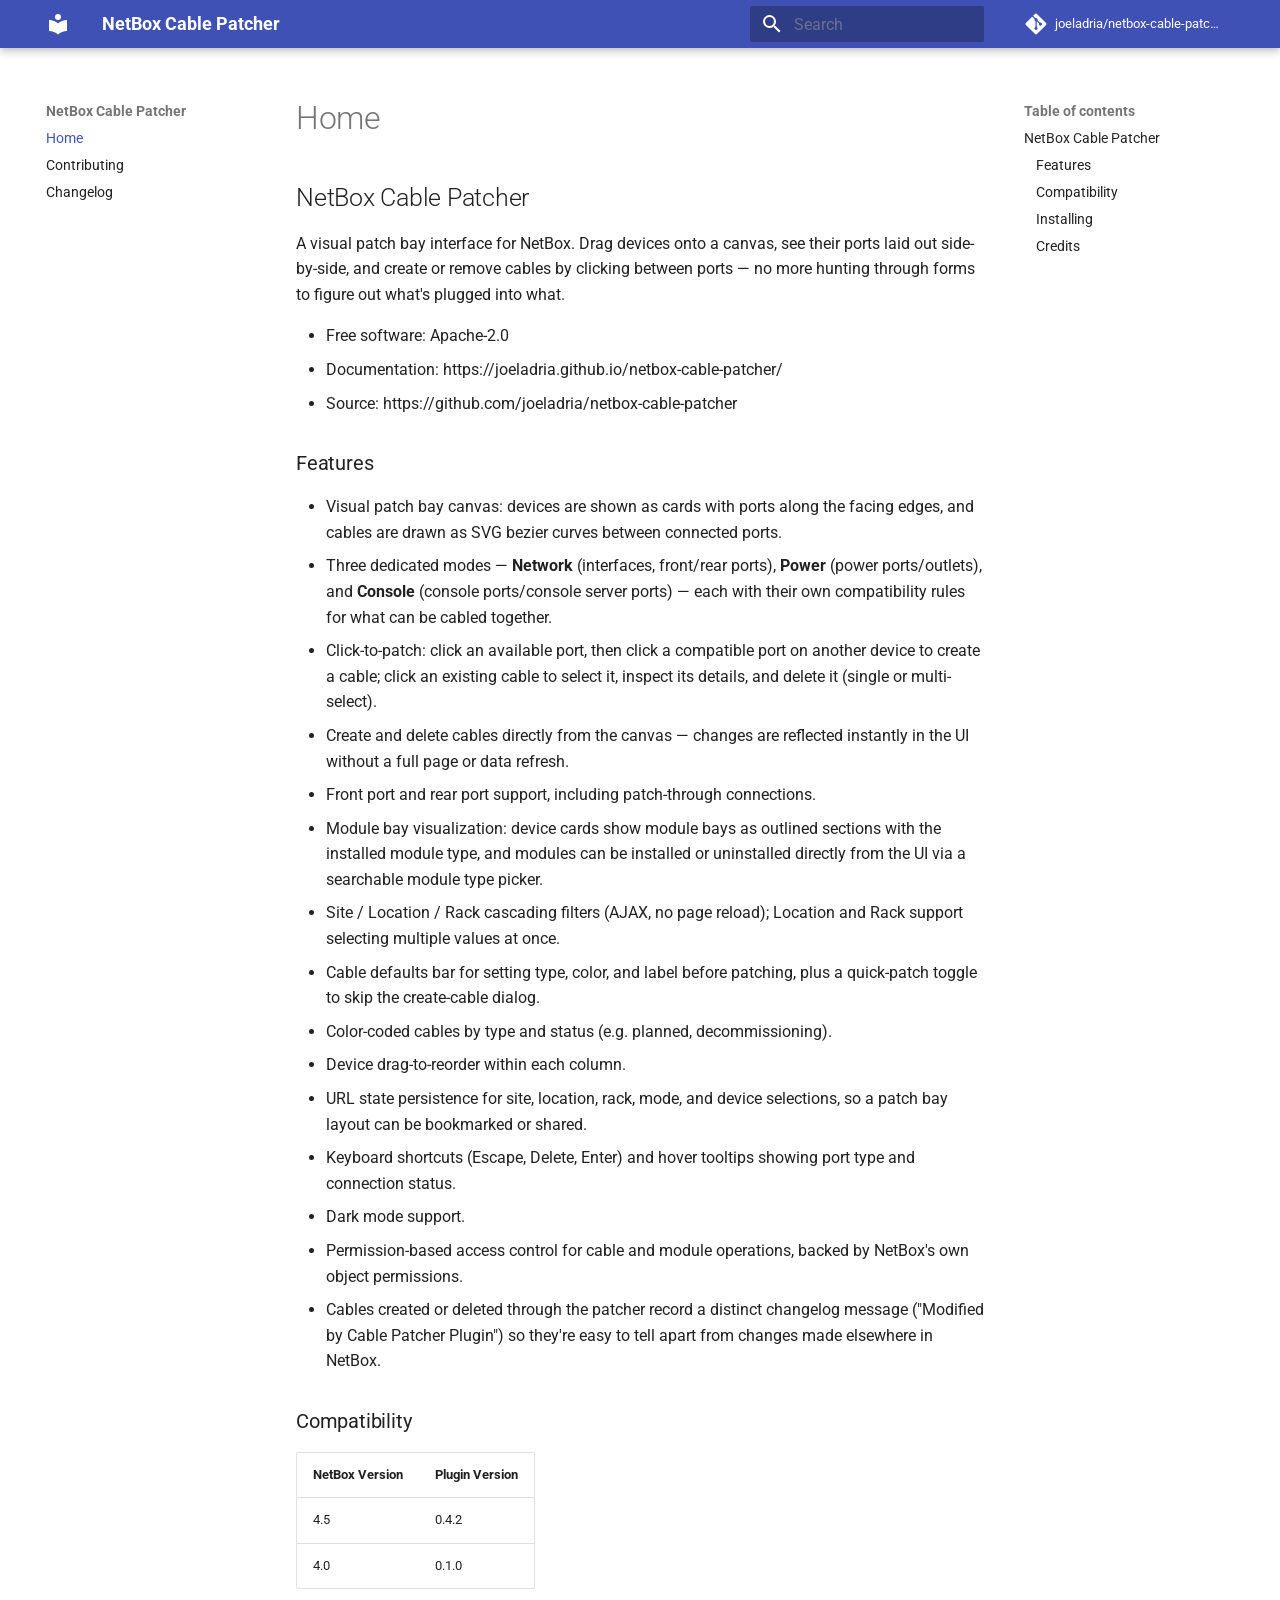
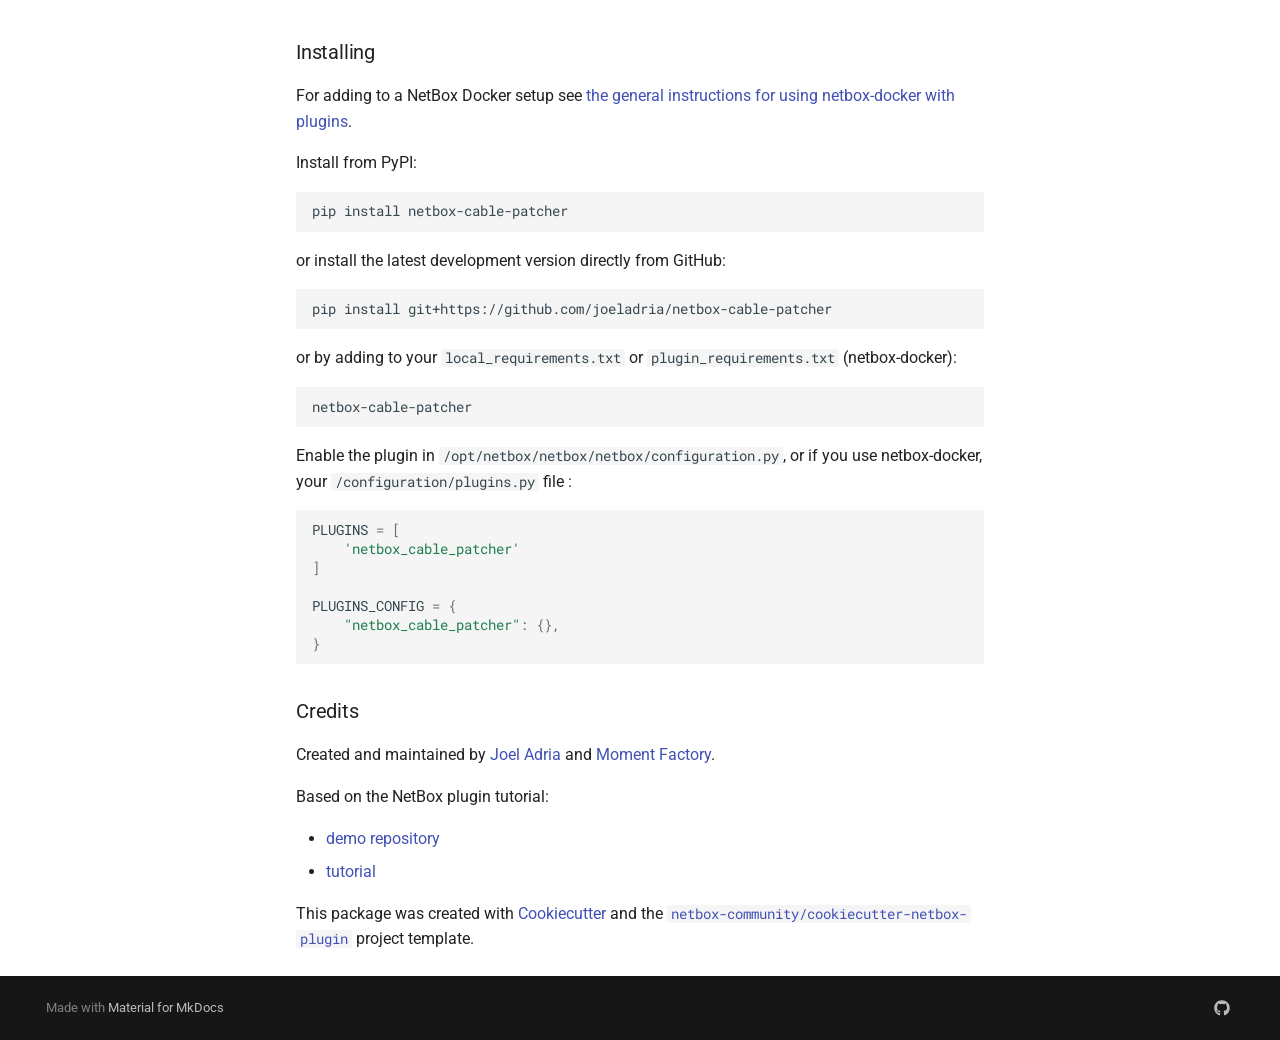
==== commit 9631b59b: "Deployed 4d99805 with MkDocs version: 1.6.1" ====
--- a/index.html
+++ b/index.html
@@ -8,7 +8,7 @@
       
       
       
-        <link rel="canonical" href="https://.github.io/netbox-cable-patcher/">
+        <link rel="canonical" href="https://joeladria.github.io/netbox-cable-patcher/">
       
       
       
@@ -19,7 +19,7 @@
       
       
       <link rel="icon" href="assets/images/favicon.png">
-      <meta name="generator" content="mkdocs-1.6.1, mkdocs-material-9.7.6">
+      <meta name="generator" content="mkdocs-1.6.1, mkdocs-material-9.7.7">
     
     
       
@@ -27,7 +27,7 @@
       
     
     
-      <link rel="stylesheet" href="assets/stylesheets/main.484c7ddc.min.css">
+      <link rel="stylesheet" href="assets/stylesheets/main.ec1eaa64.min.css">
       
         
         <link rel="stylesheet" href="assets/stylesheets/palette.ab4e12ef.min.css">
@@ -164,13 +164,13 @@
     
     
       <div class="md-header__source">
-        <a href="https://github.com//netbox-cable-patcher" title="Go to repository" class="md-source" data-md-component="source">
+        <a href="https://github.com/joeladria/netbox-cable-patcher" title="Go to repository" class="md-source" data-md-component="source">
   <div class="md-source__icon md-icon">
     
     <svg xmlns="http://www.w3.org/2000/svg" viewBox="0 0 448 512"><!--! Font Awesome Free 7.1.0 by @fontawesome - https://fontawesome.com License - https://fontawesome.com/license/free (Icons: CC BY 4.0, Fonts: SIL OFL 1.1, Code: MIT License) Copyright 2025 Fonticons, Inc.--><path d="M439.6 236.1 244 40.5c-5.4-5.5-12.8-8.5-20.4-8.5s-15 3-20.4 8.4L162.5 81l51.5 51.5c27.1-9.1 52.7 16.8 43.4 43.7l49.7 49.7c34.2-11.8 61.2 31 35.5 56.7-26.5 26.5-70.2-2.9-56-37.3L240.3 199v121.9c25.3 12.5 22.3 41.8 9.1 55-6.4 6.4-15.2 10.1-24.3 10.1s-17.8-3.6-24.3-10.1c-17.6-17.6-11.1-46.9 11.2-56v-123c-20.8-8.5-24.6-30.7-18.6-45L142.6 101 8.5 235.1C3 240.6 0 247.9 0 255.5s3 15 8.5 20.4l195.6 195.7c5.4 5.4 12.7 8.4 20.4 8.4s15-3 20.4-8.4l194.7-194.7c5.4-5.4 8.4-12.8 8.4-20.4s-3-15-8.4-20.4"/></svg>
   </div>
   <div class="md-source__repository">
-    /netbox-cable-patcher
+    joeladria/netbox-cable-patcher
   </div>
 </a>
       </div>
@@ -210,13 +210,13 @@
   </label>
   
     <div class="md-nav__source">
-      <a href="https://github.com//netbox-cable-patcher" title="Go to repository" class="md-source" data-md-component="source">
+      <a href="https://github.com/joeladria/netbox-cable-patcher" title="Go to repository" class="md-source" data-md-component="source">
   <div class="md-source__icon md-icon">
     
     <svg xmlns="http://www.w3.org/2000/svg" viewBox="0 0 448 512"><!--! Font Awesome Free 7.1.0 by @fontawesome - https://fontawesome.com License - https://fontawesome.com/license/free (Icons: CC BY 4.0, Fonts: SIL OFL 1.1, Code: MIT License) Copyright 2025 Fonticons, Inc.--><path d="M439.6 236.1 244 40.5c-5.4-5.5-12.8-8.5-20.4-8.5s-15 3-20.4 8.4L162.5 81l51.5 51.5c27.1-9.1 52.7 16.8 43.4 43.7l49.7 49.7c34.2-11.8 61.2 31 35.5 56.7-26.5 26.5-70.2-2.9-56-37.3L240.3 199v121.9c25.3 12.5 22.3 41.8 9.1 55-6.4 6.4-15.2 10.1-24.3 10.1s-17.8-3.6-24.3-10.1c-17.6-17.6-11.1-46.9 11.2-56v-123c-20.8-8.5-24.6-30.7-18.6-45L142.6 101 8.5 235.1C3 240.6 0 247.9 0 255.5s3 15 8.5 20.4l195.6 195.7c5.4 5.4 12.7 8.4 20.4 8.4s15-3 20.4-8.4l194.7-194.7c5.4-5.4 8.4-12.8 8.4-20.4s-3-15-8.4-20.4"/></svg>
   </div>
   <div class="md-source__repository">
-    /netbox-cable-patcher
+    joeladria/netbox-cable-patcher
   </div>
 </a>
     </div>
@@ -516,13 +516,49 @@
   <h1>Home</h1>
 
 <h2 id="netbox-cable-patcher">NetBox Cable Patcher<a class="headerlink" href="#netbox-cable-patcher" title="Permanent link">&para;</a></h2>
-<p>NetBox plugin for netbox_cable_patcher.</p>
+<p>A visual patch bay interface for NetBox. Drag devices onto a canvas, see their
+ports laid out side-by-side, and create or remove cables by clicking between
+ports — no more hunting through forms to figure out what's plugged into what.</p>
 <ul>
 <li>Free software: Apache-2.0</li>
-<li>Documentation: https://.github.io/netbox-cable-patcher/</li>
+<li>Documentation: https://joeladria.github.io/netbox-cable-patcher/</li>
+<li>Source: https://github.com/joeladria/netbox-cable-patcher</li>
 </ul>
 <h3 id="features">Features<a class="headerlink" href="#features" title="Permanent link">&para;</a></h3>
-<p>The features the plugin provides should be listed here.</p>
+<ul>
+<li>Visual patch bay canvas: devices are shown as cards with ports along the
+  facing edges, and cables are drawn as SVG bezier curves between connected
+  ports.</li>
+<li>Three dedicated modes — <strong>Network</strong> (interfaces, front/rear ports),
+  <strong>Power</strong> (power ports/outlets), and <strong>Console</strong> (console ports/console
+  server ports) — each with their own compatibility rules for what can be
+  cabled together.</li>
+<li>Click-to-patch: click an available port, then click a compatible port on
+  another device to create a cable; click an existing cable to select it,
+  inspect its details, and delete it (single or multi-select).</li>
+<li>Create and delete cables directly from the canvas — changes are reflected
+  instantly in the UI without a full page or data refresh.</li>
+<li>Front port and rear port support, including patch-through connections.</li>
+<li>Module bay visualization: device cards show module bays as outlined
+  sections with the installed module type, and modules can be installed or
+  uninstalled directly from the UI via a searchable module type picker.</li>
+<li>Site / Location / Rack cascading filters (AJAX, no page reload); Location
+  and Rack support selecting multiple values at once.</li>
+<li>Cable defaults bar for setting type, color, and label before patching, plus
+  a quick-patch toggle to skip the create-cable dialog.</li>
+<li>Color-coded cables by type and status (e.g. planned, decommissioning).</li>
+<li>Device drag-to-reorder within each column.</li>
+<li>URL state persistence for site, location, rack, mode, and device
+  selections, so a patch bay layout can be bookmarked or shared.</li>
+<li>Keyboard shortcuts (Escape, Delete, Enter) and hover tooltips showing port
+  type and connection status.</li>
+<li>Dark mode support.</li>
+<li>Permission-based access control for cable and module operations, backed by
+  NetBox's own object permissions.</li>
+<li>Cables created or deleted through the patcher record a distinct changelog
+  message ("Modified by Cable Patcher Plugin") so they're easy to tell apart
+  from changes made elsewhere in NetBox.</li>
+</ul>
 <h3 id="compatibility">Compatibility<a class="headerlink" href="#compatibility" title="Permanent link">&para;</a></h3>
 <table>
 <thead>
@@ -533,6 +569,10 @@
 </thead>
 <tbody>
 <tr>
+<td>4.5</td>
+<td>0.4.2</td>
+</tr>
+<tr>
 <td>4.0</td>
 <td>0.1.0</td>
 </tr>
@@ -541,23 +581,28 @@
 <h3 id="installing">Installing<a class="headerlink" href="#installing" title="Permanent link">&para;</a></h3>
 <p>For adding to a NetBox Docker setup see
 <a href="https://github.com/netbox-community/netbox-docker/wiki/Using-Netbox-Plugins">the general instructions for using netbox-docker with plugins</a>.</p>
-<p>While this is still in development and not yet on pypi you can install with pip:</p>
-<div class="highlight"><pre><span></span><code>pip<span class="w"> </span>install<span class="w"> </span>git+https://github.com//netbox-cable-patcher
+<p>Install from PyPI:</p>
+<div class="highlight"><pre><span></span><code>pip<span class="w"> </span>install<span class="w"> </span>netbox-cable-patcher
+</code></pre></div>
+<p>or install the latest development version directly from GitHub:</p>
+<div class="highlight"><pre><span></span><code>pip<span class="w"> </span>install<span class="w"> </span>git+https://github.com/joeladria/netbox-cable-patcher
 </code></pre></div>
 <p>or by adding to your <code>local_requirements.txt</code> or <code>plugin_requirements.txt</code> (netbox-docker):</p>
-<div class="highlight"><pre><span></span><code>git+https://github.com//netbox-cable-patcher
+<div class="highlight"><pre><span></span><code>netbox-cable-patcher
 </code></pre></div>
 <p>Enable the plugin in <code>/opt/netbox/netbox/netbox/configuration.py</code>,
  or if you use netbox-docker, your <code>/configuration/plugins.py</code> file :</p>
 <div class="highlight"><pre><span></span><code><span class="n">PLUGINS</span> <span class="o">=</span> <span class="p">[</span>
-    <span class="s1">&#39;netbox-cable-patcher&#39;</span>
+    <span class="s1">&#39;netbox_cable_patcher&#39;</span>
 <span class="p">]</span>
 
 <span class="n">PLUGINS_CONFIG</span> <span class="o">=</span> <span class="p">{</span>
-    <span class="s2">&quot;netbox-cable-patcher&quot;</span><span class="p">:</span> <span class="p">{},</span>
+    <span class="s2">&quot;netbox_cable_patcher&quot;</span><span class="p">:</span> <span class="p">{},</span>
 <span class="p">}</span>
 </code></pre></div>
 <h3 id="credits">Credits<a class="headerlink" href="#credits" title="Permanent link">&para;</a></h3>
+<p>Created and maintained by <a href="https://github.com/joeladria">Joel Adria</a> and
+<a href="https://momentfactory.com">Moment Factory</a>.</p>
 <p>Based on the NetBox plugin tutorial:</p>
 <ul>
 <li><a href="https://github.com/netbox-community/netbox-plugin-demo">demo repository</a></li>
@@ -607,34 +652,10 @@
     
     
     
-    <a href="https://github.com/netbox-community/cookiecutter-netbox-plugin" target="_blank" rel="noopener" title="Tweet" class="md-social__link">
-      <svg xmlns="http://www.w3.org/2000/svg" viewBox="0 0 512 512"><!--! Font Awesome Free 7.1.0 by @fontawesome - https://fontawesome.com License - https://fontawesome.com/license/free (Icons: CC BY 4.0, Fonts: SIL OFL 1.1, Code: MIT License) Copyright 2025 Fonticons, Inc.--><path d="M459.4 151.7c.3 4.5.3 9.1.3 13.6 0 138.7-105.6 298.6-298.6 298.6-59.5 0-114.7-17.2-161.1-47.1 8.4 1 16.6 1.3 25.3 1.3 49.1 0 94.2-16.6 130.3-44.8-46.1-1-84.8-31.2-98.1-72.8 6.5 1 13 1.6 19.8 1.6 9.4 0 18.8-1.3 27.6-3.6-48.1-9.7-84.1-52-84.1-103v-1.3c14 7.8 30.2 12.7 47.4 13.3-28.3-18.8-46.8-51-46.8-87.4 0-19.5 5.2-37.4 14.3-53C87.4 130.8 165 172.4 252.1 176.9c-1.6-7.8-2.6-15.9-2.6-24C249.5 95.1 296.3 48 354.4 48c30.2 0 57.5 12.7 76.7 33.1 23.7-4.5 46.5-13.3 66.6-25.3-7.8 24.4-24.4 44.8-46.1 57.8 21.1-2.3 41.6-8.1 60.4-16.2-14.3 20.8-32.2 39.3-52.6 54.3"/></svg>
-    </a>
-  
-    
-    
-    
-    
-    <a href="https://github.com/netbox-community/cookiecutter-netbox-plugin" target="_blank" rel="noopener" title="Facebook" class="md-social__link">
-      <svg xmlns="http://www.w3.org/2000/svg" viewBox="0 0 512 512"><!--! Font Awesome Free 7.1.0 by @fontawesome - https://fontawesome.com License - https://fontawesome.com/license/free (Icons: CC BY 4.0, Fonts: SIL OFL 1.1, Code: MIT License) Copyright 2025 Fonticons, Inc.--><path d="M512 256C512 114.6 397.4 0 256 0S0 114.6 0 256c0 120 82.7 220.8 194.2 248.5V334.2h-52.8V256h52.8v-33.7c0-87.1 39.4-127.5 125-127.5 16.2 0 44.2 3.2 55.7 6.4V172c-6-.6-16.5-1-29.6-1-42 0-58.2 15.9-58.2 57.2V256h83.6l-14.4 78.2H287v175.9C413.8 494.8 512 386.9 512 256"/></svg>
-    </a>
-  
-    
-    
-    
-    
-    <a href="https://github.com//netbox-cable-patcher" target="_blank" rel="noopener" title="Github" class="md-social__link">
+    <a href="https://github.com/joeladria/netbox-cable-patcher" target="_blank" rel="noopener" title="Github" class="md-social__link">
       <svg xmlns="http://www.w3.org/2000/svg" viewBox="0 0 512 512"><!--! Font Awesome Free 7.1.0 by @fontawesome - https://fontawesome.com License - https://fontawesome.com/license/free (Icons: CC BY 4.0, Fonts: SIL OFL 1.1, Code: MIT License) Copyright 2025 Fonticons, Inc.--><path d="M173.9 397.4c0 2-2.3 3.6-5.2 3.6-3.3.3-5.6-1.3-5.6-3.6 0-2 2.3-3.6 5.2-3.6 3-.3 5.6 1.3 5.6 3.6m-31.1-4.5c-.7 2 1.3 4.3 4.3 4.9 2.6 1 5.6 0 6.2-2s-1.3-4.3-4.3-5.2c-2.6-.7-5.5.3-6.2 2.3m44.2-1.7c-2.9.7-4.9 2.6-4.6 4.9.3 2 2.9 3.3 5.9 2.6 2.9-.7 4.9-2.6 4.6-4.6-.3-1.9-3-3.2-5.9-2.9M252.8 8C114.1 8 8 113.3 8 252c0 110.9 69.8 205.8 169.5 239.2 12.8 2.3 17.3-5.6 17.3-12.1 0-6.2-.3-40.4-.3-61.4 0 0-70 15-84.7-29.8 0 0-11.4-29.1-27.8-36.6 0 0-22.9-15.7 1.6-15.4 0 0 24.9 2 38.6 25.8 21.9 38.6 58.6 27.5 72.9 20.9 2.3-16 8.8-27.1 16-33.7-55.9-6.2-112.3-14.3-112.3-110.5 0-27.5 7.6-41.3 23.6-58.9-2.6-6.5-11.1-33.3 2.6-67.9 20.9-6.5 69 27 69 27 20-5.6 41.5-8.5 62.8-8.5s42.8 2.9 62.8 8.5c0 0 48.1-33.6 69-27 13.7 34.7 5.2 61.4 2.6 67.9 16 17.7 25.8 31.5 25.8 58.9 0 96.5-58.9 104.2-114.8 110.5 9.2 7.9 17 22.9 17 46.4 0 33.7-.3 75.4-.3 83.6 0 6.5 4.6 14.4 17.3 12.1C436.2 457.8 504 362.9 504 252 504 113.3 391.5 8 252.8 8M105.2 352.9c-1.3 1-1 3.3.7 5.2 1.6 1.6 3.9 2.3 5.2 1 1.3-1 1-3.3-.7-5.2-1.6-1.6-3.9-2.3-5.2-1m-10.8-8.1c-.7 1.3.3 2.9 2.3 3.9 1.6 1 3.6.7 4.3-.7.7-1.3-.3-2.9-2.3-3.9-2-.6-3.6-.3-4.3.7m32.4 35.6c-1.6 1.3-1 4.3 1.3 6.2 2.3 2.3 5.2 2.6 6.5 1 1.3-1.3.7-4.3-1.3-6.2-2.2-2.3-5.2-2.6-6.5-1m-11.4-14.7c-1.6 1-1.6 3.6 0 5.9s4.3 3.3 5.6 2.3c1.6-1.3 1.6-3.9 0-6.2-1.4-2.3-4-3.3-5.6-2"/></svg>
     </a>
   
-    
-    
-    
-    
-    <a href="mailto:" target="_blank" rel="noopener" title="" class="md-social__link">
-      <svg xmlns="http://www.w3.org/2000/svg" viewBox="0 0 24 24"><path d="m20 8-8 5-8-5V6l8 5 8-5m0-2H4c-1.11 0-2 .89-2 2v12a2 2 0 0 0 2 2h16a2 2 0 0 0 2-2V6a2 2 0 0 0-2-2"/></svg>
-    </a>
-  
 </div>
       
     </div>
@@ -653,7 +674,7 @@
       <script id="__config" type="application/json">{"annotate": null, "base": ".", "features": ["navigation.indexes", "navigation.instant", "navigation.tabs.sticky"], "search": "assets/javascripts/workers/search.2c215733.min.js", "tags": null, "translations": {"clipboard.copied": "Copied to clipboard", "clipboard.copy": "Copy to clipboard", "search.result.more.one": "1 more on this page", "search.result.more.other": "# more on this page", "search.result.none": "No matching documents", "search.result.one": "1 matching document", "search.result.other": "# matching documents", "search.result.placeholder": "Type to start searching", "search.result.term.missing": "Missing", "select.version": "Select version"}, "version": null}</script>
     
     
-      <script src="assets/javascripts/bundle.79ae519e.min.js"></script>
+      <script src="assets/javascripts/bundle.d7400e89.min.js"></script>
       
     
   </body>
--- a/assets/stylesheets/main.ec1eaa64.min.css
+++ b/assets/stylesheets/main.ec1eaa64.min.css
@@ -0,0 +1 @@
+@charset "UTF-8";html{-webkit-text-size-adjust:none;-moz-text-size-adjust:none;text-size-adjust:none;box-sizing:border-box}*,:after,:before{box-sizing:inherit}@media (prefers-reduced-motion){*,:after,:before{transition:none!important}}body{margin:0}a,button,input,label{-webkit-tap-highlight-color:transparent}a{color:inherit;text-decoration:none}hr{border:0;box-sizing:initial;display:block;height:.05rem;overflow:visible;padding:0}small{font-size:80%}sub,sup{line-height:1em}img{border-style:none}table{border-collapse:initial;border-spacing:0}td,th{font-weight:400;vertical-align:top}button{background:#0000;border:0;font-family:inherit;font-size:inherit;margin:0;padding:0}input{border:0;outline:none}:root{--md-primary-fg-color:#4051b5;--md-primary-fg-color--light:#5d6cc0;--md-primary-fg-color--dark:#303fa1;--md-primary-bg-color:#fff;--md-primary-bg-color--light:#ffffffb3;--md-accent-fg-color:#526cfe;--md-accent-fg-color--transparent:#526cfe1a;--md-accent-bg-color:#fff;--md-accent-bg-color--light:#ffffffb3}[data-md-color-scheme=default]{color-scheme:light}[data-md-color-scheme=default] img[src$="#gh-dark-mode-only"],[data-md-color-scheme=default] img[src$="#only-dark"]{display:none}:root,[data-md-color-scheme=default]{--md-hue:225deg;--md-default-fg-color:#000000de;--md-default-fg-color--light:#0000008a;--md-default-fg-color--lighter:#00000052;--md-default-fg-color--lightest:#00000012;--md-default-bg-color:#fff;--md-default-bg-color--light:#ffffffb3;--md-default-bg-color--lighter:#ffffff4d;--md-default-bg-color--lightest:#ffffff1f;--md-code-fg-color:#36464e;--md-code-bg-color:#f5f5f5;--md-code-bg-color--light:#f5f5f5b3;--md-code-bg-color--lighter:#f5f5f54d;--md-code-hl-color:#4287ff;--md-code-hl-color--light:#4287ff1a;--md-code-hl-number-color:#d52a2a;--md-code-hl-special-color:#db1457;--md-code-hl-function-color:#a846b9;--md-code-hl-constant-color:#6e59d9;--md-code-hl-keyword-color:#3f6ec6;--md-code-hl-string-color:#1c7d4d;--md-code-hl-name-color:var(--md-code-fg-color);--md-code-hl-operator-color:var(--md-default-fg-color--light);--md-code-hl-punctuation-color:var(--md-default-fg-color--light);--md-code-hl-comment-color:var(--md-default-fg-color--light);--md-code-hl-generic-color:var(--md-default-fg-color--light);--md-code-hl-variable-color:var(--md-default-fg-color--light);--md-typeset-color:var(--md-default-fg-color);--md-typeset-a-color:var(--md-primary-fg-color);--md-typeset-del-color:#f5503d26;--md-typeset-ins-color:#0bd57026;--md-typeset-kbd-color:#fafafa;--md-typeset-kbd-accent-color:#fff;--md-typeset-kbd-border-color:#b8b8b8;--md-typeset-mark-color:#ffff0080;--md-typeset-table-color:#0000001f;--md-typeset-table-color--light:rgba(0,0,0,.035);--md-admonition-fg-color:var(--md-default-fg-color);--md-admonition-bg-color:var(--md-default-bg-color);--md-warning-fg-color:#000000de;--md-warning-bg-color:#ff9;--md-footer-fg-color:#fff;--md-footer-fg-color--light:#ffffffb3;--md-footer-fg-color--lighter:#ffffff73;--md-footer-bg-color:#000000de;--md-footer-bg-color--dark:#00000052;--md-shadow-z1:0 0.2rem 0.5rem #0000000d,0 0 0.05rem #0000001a;--md-shadow-z2:0 0.2rem 0.5rem #0000001a,0 0 0.05rem #00000040;--md-shadow-z3:0 0.2rem 0.5rem #0003,0 0 0.05rem #00000059}.md-icon svg{fill:currentcolor;display:block;height:1.2rem;width:1.2rem}body{-webkit-font-smoothing:antialiased;-moz-osx-font-smoothing:grayscale;--md-text-font-family:var(--md-text-font,_),-apple-system,BlinkMacSystemFont,Helvetica,Arial,sans-serif;--md-code-font-family:var(--md-code-font,_),SFMono-Regular,Consolas,Menlo,monospace}aside,body,input{font-feature-settings:"kern","liga";color:var(--md-typeset-color);font-family:var(--md-text-font-family)}code,kbd,pre{font-feature-settings:"kern";font-family:var(--md-code-font-family)}:root{--md-typeset-table-sort-icon:url('data:image/svg+xml;charset=utf-8,<svg xmlns="http://www.w3.org/2000/svg" viewBox="0 0 24 24"><path d="m18 21-4-4h3V7h-3l4-4 4 4h-3v10h3M2 19v-2h10v2M2 13v-2h7v2M2 7V5h4v2z"/></svg>');--md-typeset-table-sort-icon--asc:url('data:image/svg+xml;charset=utf-8,<svg xmlns="http://www.w3.org/2000/svg" viewBox="0 0 24 24"><path d="M19 17h3l-4 4-4-4h3V3h2M2 17h10v2H2M6 5v2H2V5m0 6h7v2H2z"/></svg>');--md-typeset-table-sort-icon--desc:url('data:image/svg+xml;charset=utf-8,<svg xmlns="http://www.w3.org/2000/svg" viewBox="0 0 24 24"><path d="M19 7h3l-4-4-4 4h3v14h2M2 17h10v2H2M6 5v2H2V5m0 6h7v2H2z"/></svg>')}.md-typeset{-webkit-print-color-adjust:exact;color-adjust:exact;font-size:.8rem;line-height:1.6;overflow-wrap:break-word}@media print{.md-typeset{font-size:.68rem}}.md-typeset blockquote,.md-typeset dl,.md-typeset figure,.md-typeset ol,.md-typeset pre,.md-typeset ul{margin-bottom:1em;margin-top:1em}.md-typeset h1{color:var(--md-default-fg-color--light);font-size:2em;line-height:1.3;margin:0 0 1.25em}.md-typeset h1,.md-typeset h2{font-weight:300;letter-spacing:-.01em}.md-typeset h2{font-size:1.5625em;line-height:1.4;margin:1.6em 0 .64em}.md-typeset h3{font-size:1.25em;font-weight:400;letter-spacing:-.01em;line-height:1.5;margin:1.6em 0 .8em}.md-typeset h2+h3{margin-top:.8em}.md-typeset h4{font-weight:700;letter-spacing:-.01em;margin:1em 0}.md-typeset h5,.md-typeset h6{color:var(--md-default-fg-color--light);font-size:.8em;font-weight:700;letter-spacing:-.01em;margin:1.25em 0}.md-typeset h5{text-transform:uppercase}.md-typeset h5 code{text-transform:none}.md-typeset hr{border-bottom:.05rem solid var(--md-default-fg-color--lightest);display:flow-root;margin:1.5em 0}.md-typeset a{color:var(--md-typeset-a-color);word-break:break-word}.md-typeset a,.md-typeset a:before{transition:color 125ms}.md-typeset a:focus,.md-typeset a:hover{color:var(--md-accent-fg-color)}.md-typeset a:focus code,.md-typeset a:hover code{background-color:var(--md-accent-fg-color--transparent);color:var(--md-accent-fg-color)}.md-typeset a code{color:var(--md-typeset-a-color)}.md-typeset a.focus-visible{outline-color:var(--md-accent-fg-color);outline-offset:.2rem}.md-typeset code,.md-typeset kbd,.md-typeset pre{color:var(--md-code-fg-color);direction:ltr;font-variant-ligatures:none;transition:background-color 125ms}@media print{.md-typeset code,.md-typeset kbd,.md-typeset pre{white-space:pre-wrap}}.md-typeset code{background-color:var(--md-code-bg-color);border-radius:.1rem;-webkit-box-decoration-break:clone;box-decoration-break:clone;font-size:.85em;padding:0 .2941176471em;transition:color 125ms,background-color 125ms;word-break:break-word}.md-typeset code:not(.focus-visible){-webkit-tap-highlight-color:transparent;outline:none}.md-typeset pre{display:flow-root;line-height:1.4;position:relative}.md-typeset pre>code{-webkit-box-decoration-break:slice;box-decoration-break:slice;box-shadow:none;display:block;margin:0;outline-color:var(--md-accent-fg-color);overflow:auto;padding:.7720588235em 1.1764705882em;scrollbar-color:var(--md-default-fg-color--lighter) #0000;scrollbar-width:thin;touch-action:auto;word-break:normal}.md-typeset pre>code:hover{scrollbar-color:var(--md-accent-fg-color) #0000}.md-typeset pre>code::-webkit-scrollbar{height:.2rem;width:.2rem}.md-typeset pre>code::-webkit-scrollbar-thumb{background-color:var(--md-default-fg-color--lighter)}.md-typeset pre>code::-webkit-scrollbar-thumb:hover{background-color:var(--md-accent-fg-color)}.md-typeset kbd{background-color:var(--md-typeset-kbd-color);border-radius:.1rem;box-shadow:0 .1rem 0 .05rem var(--md-typeset-kbd-border-color),0 .1rem 0 var(--md-typeset-kbd-border-color),0 -.1rem .2rem var(--md-typeset-kbd-accent-color) inset;color:var(--md-default-fg-color);display:inline-block;font-size:.75em;padding:0 .6666666667em;vertical-align:text-top;word-break:break-word}.md-typeset mark{background-color:var(--md-typeset-mark-color);-webkit-box-decoration-break:clone;box-decoration-break:clone;color:inherit;word-break:break-word}.md-typeset abbr{cursor:help;text-decoration:none}.md-typeset [data-preview],.md-typeset abbr{border-bottom:.05rem dotted var(--md-default-fg-color--light)}.md-typeset small{opacity:.75}[dir=ltr] .md-typeset sub,[dir=ltr] .md-typeset sup{margin-left:.078125em}[dir=rtl] .md-typeset sub,[dir=rtl] .md-typeset sup{margin-right:.078125em}[dir=ltr] .md-typeset blockquote{padding-left:.6rem}[dir=rtl] .md-typeset blockquote{padding-right:.6rem}[dir=ltr] .md-typeset blockquote{border-left:.2rem solid var(--md-default-fg-color--lighter)}[dir=rtl] .md-typeset blockquote{border-right:.2rem solid var(--md-default-fg-color--lighter)}.md-typeset blockquote{color:var(--md-default-fg-color--light);margin-left:0;margin-right:0}.md-typeset ul{list-style-type:disc}.md-typeset ul[type]{list-style-type:revert-layer}[dir=ltr] .md-typeset ol,[dir=ltr] .md-typeset ul{margin-left:.625em}[dir=rtl] .md-typeset ol,[dir=rtl] .md-typeset ul{margin-right:.625em}.md-typeset ol,.md-typeset ul{padding:0}.md-typeset ol:not([hidden]),.md-typeset ul:not([hidden]){display:flow-root}.md-typeset ol ol,.md-typeset ul ol{list-style-type:lower-alpha}.md-typeset ol ol ol,.md-typeset ul ol ol{list-style-type:lower-roman}.md-typeset ol ol ol ol,.md-typeset ul ol ol ol{list-style-type:upper-alpha}.md-typeset ol ol ol ol ol,.md-typeset ul ol ol ol ol{list-style-type:upper-roman}.md-typeset ol[type],.md-typeset ul[type]{list-style-type:revert-layer}[dir=ltr] .md-typeset ol li,[dir=ltr] .md-typeset ul li{margin-left:1.25em}[dir=rtl] .md-typeset ol li,[dir=rtl] .md-typeset ul li{margin-right:1.25em}.md-typeset ol li,.md-typeset ul li{margin-bottom:.5em}.md-typeset ol li blockquote,.md-typeset ol li p,.md-typeset ul li blockquote,.md-typeset ul li p{margin:.5em 0}.md-typeset ol li:last-child,.md-typeset ul li:last-child{margin-bottom:0}[dir=ltr] .md-typeset ol li ol,[dir=ltr] .md-typeset ol li ul,[dir=ltr] .md-typeset ul li ol,[dir=ltr] .md-typeset ul li ul{margin-left:.625em}[dir=rtl] .md-typeset ol li ol,[dir=rtl] .md-typeset ol li ul,[dir=rtl] .md-typeset ul li ol,[dir=rtl] .md-typeset ul li ul{margin-right:.625em}.md-typeset ol li ol,.md-typeset ol li ul,.md-typeset ul li ol,.md-typeset ul li ul{margin-bottom:.5em;margin-top:.5em}[dir=ltr] .md-typeset dd{margin-left:1.875em}[dir=rtl] .md-typeset dd{margin-right:1.875em}.md-typeset dd{margin-bottom:1.5em;margin-top:1em}.md-typeset img,.md-typeset svg,.md-typeset video{height:auto;max-width:100%}.md-typeset img[align=left]{margin:1em 1em 1em 0}.md-typeset img[align=right]{margin:1em 0 1em 1em}.md-typeset img[align]:only-child{margin-top:0}.md-typeset figure{display:flow-root;margin:1em auto;max-width:100%;text-align:center;width:fit-content}.md-typeset figure img{display:block;margin:0 auto}.md-typeset figcaption{font-style:italic;margin:1em auto;max-width:24rem}.md-typeset iframe{max-width:100%}.md-typeset table:not([class]){background-color:var(--md-default-bg-color);border:.05rem solid var(--md-typeset-table-color);border-radius:.1rem;display:inline-block;font-size:.64rem;max-width:100%;overflow:auto;touch-action:auto}@media print{.md-typeset table:not([class]){display:table}}.md-typeset table:not([class])+*{margin-top:1.5em}.md-typeset table:not([class]) td>:first-child,.md-typeset table:not([class]) th>:first-child{margin-top:0}.md-typeset table:not([class]) td>:last-child,.md-typeset table:not([class]) th>:last-child{margin-bottom:0}.md-typeset table:not([class]) td:not([align]),.md-typeset table:not([class]) th:not([align]){text-align:left}[dir=rtl] .md-typeset table:not([class]) td:not([align]),[dir=rtl] .md-typeset table:not([class]) th:not([align]){text-align:right}.md-typeset table:not([class]) th{font-weight:700;min-width:5rem;padding:.9375em 1.25em;vertical-align:top}.md-typeset table:not([class]) td{border-top:.05rem solid var(--md-typeset-table-color);padding:.9375em 1.25em;vertical-align:top}.md-typeset table:not([class]) tbody tr{transition:background-color 125ms}.md-typeset table:not([class]) tbody tr:hover{background-color:var(--md-typeset-table-color--light);box-shadow:0 .05rem 0 var(--md-default-bg-color) inset}.md-typeset table:not([class]) a{word-break:normal}.md-typeset table th[role=columnheader]{cursor:pointer}[dir=ltr] .md-typeset table th[role=columnheader]:after{margin-left:.5em}[dir=rtl] .md-typeset table th[role=columnheader]:after{margin-right:.5em}.md-typeset table th[role=columnheader]:after{content:"";display:inline-block;height:1.2em;-webkit-mask-image:var(--md-typeset-table-sort-icon);mask-image:var(--md-typeset-table-sort-icon);-webkit-mask-repeat:no-repeat;mask-repeat:no-repeat;-webkit-mask-size:contain;mask-size:contain;transition:background-color 125ms;vertical-align:text-bottom;width:1.2em}.md-typeset table th[role=columnheader]:hover:after{background-color:var(--md-default-fg-color--lighter)}.md-typeset table th[role=columnheader][aria-sort=ascending]:after{background-color:var(--md-default-fg-color--light);-webkit-mask-image:var(--md-typeset-table-sort-icon--asc);mask-image:var(--md-typeset-table-sort-icon--asc)}.md-typeset table th[role=columnheader][aria-sort=descending]:after{background-color:var(--md-default-fg-color--light);-webkit-mask-image:var(--md-typeset-table-sort-icon--desc);mask-image:var(--md-typeset-table-sort-icon--desc)}.md-typeset__scrollwrap{margin:1em -.8rem;overflow-x:auto;touch-action:auto}.md-typeset__table{display:inline-block;margin-bottom:.5em;padding:0 .8rem}@media print{.md-typeset__table{display:block}}html .md-typeset__table table{display:table;margin:0;overflow:hidden;width:100%}@media screen and (max-width:44.984375em){.md-content__inner>pre{margin:1em -.8rem}.md-content__inner>pre code{border-radius:0}}.md-typeset .md-author{border-radius:100%;display:block;flex-shrink:0;height:1.6rem;overflow:hidden;position:relative;transition:color 125ms,transform 125ms;width:1.6rem}.md-typeset .md-author img{display:block}.md-typeset .md-author--more{background:var(--md-default-fg-color--lightest);color:var(--md-default-fg-color--lighter);font-size:.6rem;font-weight:700;line-height:1.6rem;text-align:center}.md-typeset .md-author--long{height:2.4rem;width:2.4rem}.md-typeset a.md-author{transform:scale(1)}.md-typeset a.md-author img{border-radius:100%;filter:grayscale(100%) opacity(75%);transition:filter 125ms}.md-typeset a.md-author:focus,.md-typeset a.md-author:hover{transform:scale(1.1);z-index:1}.md-typeset a.md-author:focus img,.md-typeset a.md-author:hover img{filter:grayscale(0)}.md-banner{background-color:var(--md-footer-bg-color);color:var(--md-footer-fg-color);overflow:auto}@media print{.md-banner{display:none}}.md-banner--warning{background-color:var(--md-warning-bg-color);color:var(--md-warning-fg-color)}.md-banner__inner{font-size:.7rem;margin:.6rem auto;padding:0 .8rem}[dir=ltr] .md-banner__button{float:right}[dir=rtl] .md-banner__button{float:left}.md-banner__button{color:inherit;cursor:pointer;transition:opacity .25s}.no-js .md-banner__button{display:none}.md-banner__button:hover{opacity:.7}html{font-size:125%;height:100%;overflow-x:hidden}@media screen and (min-width:100em){html{font-size:137.5%}}@media screen and (min-width:125em){html{font-size:150%}}body{background-color:var(--md-default-bg-color);display:flex;flex-direction:column;font-size:.5rem;min-height:100%;position:relative;width:100%}@media print{body{display:block}}@media screen and (max-width:59.984375em){body[data-md-scrolllock]{position:fixed}}.md-grid{margin-left:auto;margin-right:auto;max-width:61rem}.md-container{display:flex;flex-direction:column;flex-grow:1}@media print{.md-container{display:block}}.md-main{flex-grow:1}.md-main__inner{display:flex;height:100%;margin-top:1.5rem}.md-ellipsis{overflow:hidden;text-overflow:ellipsis}.md-toggle{display:none}.md-option{height:0;opacity:0;position:absolute;width:0}.md-option:checked+label:not([hidden]){display:block}.md-option.focus-visible+label{outline-color:var(--md-accent-fg-color);outline-style:auto}.md-skip{background-color:var(--md-default-fg-color);border-radius:.1rem;color:var(--md-default-bg-color);font-size:.64rem;margin:.5rem;opacity:0;outline-color:var(--md-accent-fg-color);padding:.3rem .5rem;position:fixed;transform:translateY(.4rem);z-index:-1}.md-skip:focus{opacity:1;transform:translateY(0);transition:transform .25s cubic-bezier(.4,0,.2,1),opacity 175ms 75ms;z-index:10}@page{margin:25mm}:root{--md-clipboard-icon:url('data:image/svg+xml;charset=utf-8,<svg xmlns="http://www.w3.org/2000/svg" viewBox="0 0 24 24"><path d="M19 21H8V7h11m0-2H8a2 2 0 0 0-2 2v14a2 2 0 0 0 2 2h11a2 2 0 0 0 2-2V7a2 2 0 0 0-2-2m-3-4H4a2 2 0 0 0-2 2v14h2V3h12z"/></svg>')}.md-clipboard{border-radius:.1rem;color:var(--md-default-fg-color--lightest);cursor:pointer;height:1.5em;outline-color:var(--md-accent-fg-color);outline-offset:.1rem;transition:color .25s;width:1.5em;z-index:1}@media print{.md-clipboard{display:none}}.md-clipboard:not(.focus-visible){-webkit-tap-highlight-color:transparent;outline:none}:hover>.md-clipboard{color:var(--md-default-fg-color--light)}.md-clipboard:focus,.md-clipboard:hover{color:var(--md-accent-fg-color)}.md-clipboard:after{background-color:currentcolor;content:"";display:block;height:1.125em;margin:0 auto;-webkit-mask-image:var(--md-clipboard-icon);mask-image:var(--md-clipboard-icon);-webkit-mask-position:center;mask-position:center;-webkit-mask-repeat:no-repeat;mask-repeat:no-repeat;-webkit-mask-size:contain;mask-size:contain;width:1.125em}.md-clipboard--inline{cursor:pointer}.md-clipboard--inline code{transition:color .25s,background-color .25s}.md-clipboard--inline:focus code,.md-clipboard--inline:hover code{background-color:var(--md-accent-fg-color--transparent);color:var(--md-accent-fg-color)}:root{--md-code-select-icon:url('data:image/svg+xml;charset=utf-8,<svg xmlns="http://www.w3.org/2000/svg" viewBox="0 0 24 24"><path d="M19 19h-4v2h4c1.1 0 2-.9 2-2v-4h-2m0-12h-4v2h4v4h2V5c0-1.1-.9-2-2-2M5 5h4V3H5c-1.1 0-2 .9-2 2v4h2m0 6H3v4c0 1.1.9 2 2 2h4v-2H5zm2-4h2v2H7zm4 0h2v2h-2zm4 0h2v2h-2zM7 7h2v2H7zm4 0h2v2h-2zm4 0h2v2h-2zm-8 8h2v2H7zm4 0h2v2h-2zm4 0h2v2h-2z"/></svg>');--md-code-copy-icon:url('data:image/svg+xml;charset=utf-8,<svg xmlns="http://www.w3.org/2000/svg" viewBox="0 0 24 24"><path d="M19 21H8V7h11m0-2H8a2 2 0 0 0-2 2v14a2 2 0 0 0 2 2h11a2 2 0 0 0 2-2V7a2 2 0 0 0-2-2m-3-4H4a2 2 0 0 0-2 2v14h2V3h12z"/></svg>')}.md-typeset .md-code__content{display:grid}.md-code__nav{background-color:var(--md-code-bg-color--lighter);border-radius:.1rem;display:flex;gap:.2rem;padding:.2rem;position:absolute;right:.25em;top:.25em;transition:background-color .25s;z-index:1}:hover>.md-code__nav{background-color:var(--md-code-bg-color--light)}.md-code__button{color:var(--md-default-fg-color--lightest);cursor:pointer;display:block;height:1.5em;outline-color:var(--md-accent-fg-color);outline-offset:.1rem;transition:color .25s;width:1.5em}:hover>*>.md-code__button{color:var(--md-default-fg-color--light)}.md-code__button.focus-visible,.md-code__button:hover{color:var(--md-accent-fg-color)}.md-code__button--active{color:var(--md-default-fg-color)!important}.md-code__button:after{background-color:currentcolor;content:"";display:block;height:1.125em;margin:0 auto;-webkit-mask-position:center;mask-position:center;-webkit-mask-repeat:no-repeat;mask-repeat:no-repeat;-webkit-mask-size:contain;mask-size:contain;width:1.125em}.md-code__button[data-md-type=select]:after{-webkit-mask-image:var(--md-code-select-icon);mask-image:var(--md-code-select-icon)}.md-code__button[data-md-type=copy]:after{-webkit-mask-image:var(--md-code-copy-icon);mask-image:var(--md-code-copy-icon)}@keyframes consent{0%{opacity:0;transform:translateY(100%)}to{opacity:1;transform:translateY(0)}}@keyframes overlay{0%{opacity:0}to{opacity:1}}.md-consent__overlay{animation:overlay .25s both;-webkit-backdrop-filter:blur(.1rem);backdrop-filter:blur(.1rem);background-color:#0000008a;height:100%;opacity:1;position:fixed;top:0;width:100%;z-index:5}.md-consent__inner{animation:consent .5s cubic-bezier(.1,.7,.1,1) both;background-color:var(--md-default-bg-color);border:0;border-radius:.1rem;bottom:0;box-shadow:0 0 .2rem #0000001a,0 .2rem .4rem #0003;max-height:100%;overflow:auto;padding:0;position:fixed;width:100%;z-index:5}.md-consent__form{padding:.8rem}.md-consent__settings{display:none;margin:1em 0}input:checked+.md-consent__settings{display:block}.md-consent__controls{margin-bottom:.8rem}.md-typeset .md-consent__controls .md-button{display:inline}@media screen and (max-width:44.984375em){.md-typeset .md-consent__controls .md-button{display:block;margin-top:.4rem;text-align:center;width:100%}}.md-consent label{cursor:pointer}.md-content{flex-grow:1;min-width:0}.md-content__inner{margin:0 .8rem 1.2rem;padding-top:.6rem}@media screen and (min-width:76.25em){[dir=ltr] .md-sidebar--primary:not([hidden])~.md-content>.md-content__inner{margin-left:1.2rem}[dir=ltr] .md-sidebar--secondary:not([hidden])~.md-content>.md-content__inner,[dir=rtl] .md-sidebar--primary:not([hidden])~.md-content>.md-content__inner{margin-right:1.2rem}[dir=rtl] .md-sidebar--secondary:not([hidden])~.md-content>.md-content__inner{margin-left:1.2rem}}.md-content__inner:before{content:"";display:block;height:.4rem}.md-content__inner>:last-child{margin-bottom:0}[dir=ltr] .md-content__button{float:right}[dir=rtl] .md-content__button{float:left}[dir=ltr] .md-content__button{margin-left:.4rem}[dir=rtl] .md-content__button{margin-right:.4rem}.md-content__button{margin:.4rem 0;padding:0}@media print{.md-content__button{display:none}}.md-typeset .md-content__button{color:var(--md-default-fg-color--lighter)}.md-content__button svg{display:inline;vertical-align:top}[dir=rtl] .md-content__button svg{transform:scaleX(-1)}[dir=ltr] .md-dialog{right:.8rem}[dir=rtl] .md-dialog{left:.8rem}.md-dialog{background-color:var(--md-default-fg-color);border-radius:.1rem;bottom:.8rem;box-shadow:var(--md-shadow-z3);min-width:11.1rem;opacity:0;padding:.4rem .6rem;pointer-events:none;position:fixed;transform:translateY(100%);transition:transform 0ms .4s,opacity .4s;z-index:4}@media print{.md-dialog{display:none}}.md-dialog--active{opacity:1;pointer-events:auto;transform:translateY(0);transition:transform .4s cubic-bezier(.075,.85,.175,1),opacity .4s}.md-dialog__inner{color:var(--md-default-bg-color);font-size:.7rem}.md-feedback{margin:2em 0 1em;text-align:center}.md-feedback fieldset{border:none;margin:0;padding:0}.md-feedback__title{font-weight:700;margin:1em auto}.md-feedback__inner{position:relative}.md-feedback__list{display:flex;flex-wrap:wrap;place-content:baseline center;position:relative}.md-feedback__list:hover .md-icon:not(:disabled){color:var(--md-default-fg-color--lighter)}:disabled .md-feedback__list{min-height:1.8rem}.md-feedback__icon{color:var(--md-default-fg-color--light);cursor:pointer;flex-shrink:0;margin:0 .1rem;transition:color 125ms}.md-feedback__icon:not(:disabled).md-icon:hover{color:var(--md-accent-fg-color)}.md-feedback__icon:disabled{color:var(--md-default-fg-color--lightest);pointer-events:none}.md-feedback__note{opacity:0;position:relative;transform:translateY(.4rem);transition:transform .4s cubic-bezier(.1,.7,.1,1),opacity .15s}.md-feedback__note>*{margin:0 auto;max-width:16rem}:disabled .md-feedback__note{opacity:1;transform:translateY(0)}@media print{.md-feedback{display:none}}.md-footer{background-color:var(--md-footer-bg-color);color:var(--md-footer-fg-color)}@media print{.md-footer{display:none}}.md-footer__inner{justify-content:space-between;overflow:auto;padding:.2rem}.md-footer__inner:not([hidden]){display:flex}.md-footer__link{align-items:end;display:flex;flex-grow:0.01;margin-bottom:.4rem;margin-top:1rem;max-width:100%;outline-color:var(--md-accent-fg-color);overflow:hidden;transition:opacity .25s}.md-footer__link:focus,.md-footer__link:hover{opacity:.7}[dir=rtl] .md-footer__link svg{transform:scaleX(-1)}@media screen and (max-width:44.984375em){.md-footer__link--prev{flex-shrink:0}.md-footer__link--prev .md-footer__title{display:none}}[dir=ltr] .md-footer__link--next{margin-left:auto}[dir=rtl] .md-footer__link--next{margin-right:auto}.md-footer__link--next{text-align:right}[dir=rtl] .md-footer__link--next{text-align:left}.md-footer__title{flex-grow:1;font-size:.9rem;margin-bottom:.7rem;max-width:calc(100% - 2.4rem);padding:0 1rem;white-space:nowrap}.md-footer__button{margin:.2rem;padding:.4rem}.md-footer__direction{font-size:.64rem;opacity:.7}.md-footer-meta{background-color:var(--md-footer-bg-color--dark)}.md-footer-meta__inner{display:flex;flex-wrap:wrap;justify-content:space-between;padding:.2rem}html .md-footer-meta.md-typeset a{color:var(--md-footer-fg-color--light)}html .md-footer-meta.md-typeset a:focus,html .md-footer-meta.md-typeset a:hover{color:var(--md-footer-fg-color)}.md-copyright{color:var(--md-footer-fg-color--lighter);font-size:.64rem;margin:auto .6rem;padding:.4rem 0;width:100%}@media screen and (min-width:45em){.md-copyright{width:auto}}.md-copyright__highlight{color:var(--md-footer-fg-color--light)}.md-social{display:inline-flex;gap:.2rem;margin:0 .4rem;padding:.2rem 0 .6rem}@media screen and (min-width:45em){.md-social{padding:.6rem 0}}.md-social__link{display:inline-block;height:1.6rem;text-align:center;width:1.6rem}.md-social__link:before{line-height:1.9}.md-social__link svg{fill:currentcolor;max-height:.8rem;vertical-align:-25%}.md-typeset .md-button{border:.1rem solid;border-radius:.1rem;color:var(--md-primary-fg-color);cursor:pointer;display:inline-block;font-weight:700;padding:.625em 2em;transition:color 125ms,background-color 125ms,border-color 125ms}.md-typeset .md-button--primary{background-color:var(--md-primary-fg-color);border-color:var(--md-primary-fg-color);color:var(--md-primary-bg-color)}.md-typeset .md-button:focus,.md-typeset .md-button:hover{background-color:var(--md-accent-fg-color);border-color:var(--md-accent-fg-color);color:var(--md-accent-bg-color)}[dir=ltr] .md-typeset .md-input{border-top-left-radius:.1rem}[dir=ltr] .md-typeset .md-input,[dir=rtl] .md-typeset .md-input{border-top-right-radius:.1rem}[dir=rtl] .md-typeset .md-input{border-top-left-radius:.1rem}.md-typeset .md-input{border-bottom:.1rem solid var(--md-default-fg-color--lighter);box-shadow:var(--md-shadow-z1);font-size:.8rem;height:1.8rem;padding:0 .6rem;transition:border .25s,box-shadow .25s}.md-typeset .md-input:focus,.md-typeset .md-input:hover{border-bottom-color:var(--md-accent-fg-color);box-shadow:var(--md-shadow-z2)}.md-typeset .md-input--stretch{width:100%}.md-header{background-color:var(--md-primary-fg-color);box-shadow:0 0 .2rem #0000,0 .2rem .4rem #0000;color:var(--md-primary-bg-color);display:block;left:0;position:sticky;right:0;top:0;z-index:4}@media print{.md-header{display:none}}.md-header[hidden]{transform:translateY(-100%);transition:transform .25s cubic-bezier(.8,0,.6,1),box-shadow .25s}.md-header--shadow{box-shadow:0 0 .2rem #0000001a,0 .2rem .4rem #0003;transition:transform .25s cubic-bezier(.1,.7,.1,1),box-shadow .25s}.md-header__inner{align-items:center;display:flex;padding:0 .2rem}.md-header__button{color:currentcolor;cursor:pointer;margin:.2rem;outline-color:var(--md-accent-fg-color);padding:.4rem;position:relative;transition:opacity .25s;vertical-align:middle;z-index:1}.md-header__button:hover{opacity:.7}.md-header__button:not([hidden]){display:inline-block}.md-header__button:not(.focus-visible){-webkit-tap-highlight-color:transparent;outline:none}.md-header__button.md-logo{margin:.2rem;padding:.4rem}@media screen and (max-width:76.234375em){.md-header__button.md-logo{display:none}}.md-header__button.md-logo img,.md-header__button.md-logo svg{fill:currentcolor;display:block;height:1.2rem;width:auto}@media screen and (min-width:60em){.md-header__button[for=__search]{display:none}}.no-js .md-header__button[for=__search]{display:none}[dir=rtl] .md-header__button[for=__search] svg{transform:scaleX(-1)}@media screen and (min-width:76.25em){.md-header__button[for=__drawer]{display:none}}.md-header__topic{display:flex;max-width:100%;position:absolute;transition:transform .4s cubic-bezier(.1,.7,.1,1),opacity .15s;white-space:nowrap}.md-header__topic+.md-header__topic{opacity:0;pointer-events:none;transform:translateX(1.25rem);transition:transform .4s cubic-bezier(1,.7,.1,.1),opacity .15s;z-index:-1}[dir=rtl] .md-header__topic+.md-header__topic{transform:translateX(-1.25rem)}.md-header__topic:first-child{font-weight:700}[dir=ltr] .md-header__title{margin-left:1rem;margin-right:.4rem}[dir=rtl] .md-header__title{margin-left:.4rem;margin-right:1rem}.md-header__title{flex-grow:1;font-size:.9rem;height:2.4rem;line-height:2.4rem}.md-header__title--active .md-header__topic{opacity:0;pointer-events:none;transform:translateX(-1.25rem);transition:transform .4s cubic-bezier(1,.7,.1,.1),opacity .15s;z-index:-1}[dir=rtl] .md-header__title--active .md-header__topic{transform:translateX(1.25rem)}.md-header__title--active .md-header__topic+.md-header__topic{opacity:1;pointer-events:auto;transform:translateX(0);transition:transform .4s cubic-bezier(.1,.7,.1,1),opacity .15s;z-index:0}.md-header__title>.md-header__ellipsis{height:100%;position:relative;width:100%}.md-header__option{display:flex;flex-shrink:0;max-width:100%;transition:max-width 0ms .25s,opacity .25s .25s;white-space:nowrap}[data-md-toggle=search]:checked~.md-header .md-header__option{max-width:0;opacity:0;transition:max-width 0ms,opacity 0ms}.md-header__option>input{bottom:0}.md-header__source{display:none}@media screen and (min-width:60em){[dir=ltr] .md-header__source{margin-left:1rem}[dir=rtl] .md-header__source{margin-right:1rem}.md-header__source{display:block;max-width:11.7rem;width:11.7rem}}@media screen and (min-width:76.25em){[dir=ltr] .md-header__source{margin-left:1.4rem}[dir=rtl] .md-header__source{margin-right:1.4rem}}.md-meta{color:var(--md-default-fg-color--light);font-size:.7rem;line-height:1.3}.md-meta__list{display:inline-flex;flex-wrap:wrap;list-style:none;margin:0;padding:0}.md-meta__item:not(:last-child):after{content:"·";margin-left:.2rem;margin-right:.2rem}.md-meta__link{color:var(--md-typeset-a-color)}.md-meta__link:focus,.md-meta__link:hover{color:var(--md-accent-fg-color)}.md-draft{background-color:#ff1744;border-radius:.125em;color:#fff;display:inline-block;font-weight:700;padding-left:.5714285714em;padding-right:.5714285714em}:root{--md-nav-icon--prev:url('data:image/svg+xml;charset=utf-8,<svg xmlns="http://www.w3.org/2000/svg" viewBox="0 0 24 24"><path d="M20 11v2H8l5.5 5.5-1.42 1.42L4.16 12l7.92-7.92L13.5 5.5 8 11z"/></svg>');--md-nav-icon--next:url('data:image/svg+xml;charset=utf-8,<svg xmlns="http://www.w3.org/2000/svg" viewBox="0 0 24 24"><path d="M8.59 16.58 13.17 12 8.59 7.41 10 6l6 6-6 6z"/></svg>');--md-toc-icon:url('data:image/svg+xml;charset=utf-8,<svg xmlns="http://www.w3.org/2000/svg" viewBox="0 0 24 24"><path d="M3 9h14V7H3zm0 4h14v-2H3zm0 4h14v-2H3zm16 0h2v-2h-2zm0-10v2h2V7zm0 6h2v-2h-2z"/></svg>')}.md-nav{font-size:.7rem;line-height:1.3}.md-nav__title{color:var(--md-default-fg-color--light);display:block;font-weight:700;overflow:hidden;padding:0 .6rem;text-overflow:ellipsis}.md-nav__title .md-nav__button{display:none}.md-nav__title .md-nav__button img{height:100%;width:auto}.md-nav__title .md-nav__button.md-logo img,.md-nav__title .md-nav__button.md-logo svg{fill:currentcolor;display:block;height:2.4rem;max-width:100%;object-fit:contain;width:auto}.md-nav__list{list-style:none;margin:0;padding:0}.md-nav__link{align-items:flex-start;display:flex;gap:.4rem;margin-top:.625em;scroll-snap-align:start;transition:color 125ms}.md-nav__link--passed,.md-nav__link--passed code{color:var(--md-default-fg-color--light)}.md-nav__item .md-nav__link--active,.md-nav__item .md-nav__link--active code{color:var(--md-typeset-a-color)}.md-nav__link .md-ellipsis{position:relative}.md-nav__link .md-ellipsis code{word-break:normal}[dir=ltr] .md-nav__link .md-icon:last-child{margin-left:auto}[dir=rtl] .md-nav__link .md-icon:last-child{margin-right:auto}.md-nav__link .md-typeset{font-size:.7rem;line-height:1.3}.md-nav__link svg{fill:currentcolor;flex-shrink:0;height:1.3em;position:relative}.md-nav__link[for]:focus,.md-nav__link[for]:hover,.md-nav__link[href]:focus,.md-nav__link[href]:hover{color:var(--md-accent-fg-color);cursor:pointer}.md-nav__link[for]:focus code,.md-nav__link[for]:hover code,.md-nav__link[href]:focus code,.md-nav__link[href]:hover code{background-color:var(--md-accent-fg-color--transparent);color:var(--md-accent-fg-color)}.md-nav__link.focus-visible{outline-color:var(--md-accent-fg-color);outline-offset:.2rem}.md-nav--primary .md-nav__link[for=__toc]{display:none}.md-nav--primary .md-nav__link[for=__toc] .md-icon:after{background-color:currentcolor;display:block;height:100%;-webkit-mask-image:var(--md-toc-icon);mask-image:var(--md-toc-icon);width:100%}.md-nav--primary .md-nav__link[for=__toc]~.md-nav{display:none}.md-nav__container>.md-nav__link{margin-top:0}.md-nav__container>.md-nav__link:first-child{flex-grow:1;min-width:0}.md-nav__icon{flex-shrink:0}.md-nav__source{display:none}@media screen and (max-width:76.234375em){.md-nav--primary,.md-nav--primary .md-nav{background-color:var(--md-default-bg-color);display:flex;flex-direction:column;height:100%;left:0;position:absolute;right:0;top:0;z-index:1}.md-nav--primary .md-nav__item,.md-nav--primary .md-nav__title{font-size:.8rem;line-height:1.5}.md-nav--primary .md-nav__title{background-color:var(--md-default-fg-color--lightest);color:var(--md-default-fg-color--light);cursor:pointer;height:5.6rem;line-height:2.4rem;padding:3rem .8rem .2rem;position:relative;white-space:nowrap}[dir=ltr] .md-nav--primary .md-nav__title .md-nav__icon{left:.4rem}[dir=rtl] .md-nav--primary .md-nav__title .md-nav__icon{right:.4rem}.md-nav--primary .md-nav__title .md-nav__icon{display:block;height:1.2rem;margin:.2rem;position:absolute;top:.4rem;width:1.2rem}.md-nav--primary .md-nav__title .md-nav__icon:after{background-color:currentcolor;content:"";display:block;height:100%;-webkit-mask-image:var(--md-nav-icon--prev);mask-image:var(--md-nav-icon--prev);-webkit-mask-position:center;mask-position:center;-webkit-mask-repeat:no-repeat;mask-repeat:no-repeat;-webkit-mask-size:contain;mask-size:contain;width:100%}.md-nav--primary .md-nav__title~.md-nav__list{background-color:var(--md-default-bg-color);box-shadow:0 .05rem 0 var(--md-default-fg-color--lightest) inset;overflow-y:auto;scroll-snap-type:y mandatory;touch-action:pan-y}.md-nav--primary .md-nav__title~.md-nav__list>:first-child{border-top:0}.md-nav--primary .md-nav__title[for=__drawer]{background-color:var(--md-primary-fg-color);color:var(--md-primary-bg-color);font-weight:700}.md-nav--primary .md-nav__title .md-logo{display:block;left:.2rem;margin:.2rem;padding:.4rem;position:absolute;right:.2rem;top:.2rem}.md-nav--primary .md-nav__list{flex:1}.md-nav--primary .md-nav__item{border-top:.05rem solid var(--md-default-fg-color--lightest)}.md-nav--primary .md-nav__item--active>.md-nav__link{color:var(--md-typeset-a-color)}.md-nav--primary .md-nav__item--active>.md-nav__link:focus,.md-nav--primary .md-nav__item--active>.md-nav__link:hover{color:var(--md-accent-fg-color)}.md-nav--primary .md-nav__link{margin-top:0;padding:.6rem .8rem}.md-nav--primary .md-nav__link svg{margin-top:.1em}.md-nav--primary .md-nav__link>.md-nav__link{padding:0}[dir=ltr] .md-nav--primary .md-nav__link .md-nav__icon{margin-right:-.2rem}[dir=rtl] .md-nav--primary .md-nav__link .md-nav__icon{margin-left:-.2rem}.md-nav--primary .md-nav__link .md-nav__icon{font-size:1.2rem;height:1.2rem;width:1.2rem}.md-nav--primary .md-nav__link .md-nav__icon:after{background-color:currentcolor;content:"";display:block;height:100%;-webkit-mask-image:var(--md-nav-icon--next);mask-image:var(--md-nav-icon--next);-webkit-mask-position:center;mask-position:center;-webkit-mask-repeat:no-repeat;mask-repeat:no-repeat;-webkit-mask-size:contain;mask-size:contain;width:100%}[dir=rtl] .md-nav--primary .md-nav__icon:after{transform:scale(-1)}.md-nav--primary .md-nav--secondary .md-nav{background-color:initial;position:static}[dir=ltr] .md-nav--primary .md-nav--secondary .md-nav .md-nav__link{padding-left:1.4rem}[dir=rtl] .md-nav--primary .md-nav--secondary .md-nav .md-nav__link{padding-right:1.4rem}[dir=ltr] .md-nav--primary .md-nav--secondary .md-nav .md-nav .md-nav__link{padding-left:2rem}[dir=rtl] .md-nav--primary .md-nav--secondary .md-nav .md-nav .md-nav__link{padding-right:2rem}[dir=ltr] .md-nav--primary .md-nav--secondary .md-nav .md-nav .md-nav .md-nav__link{padding-left:2.6rem}[dir=rtl] .md-nav--primary .md-nav--secondary .md-nav .md-nav .md-nav .md-nav__link{padding-right:2.6rem}[dir=ltr] .md-nav--primary .md-nav--secondary .md-nav .md-nav .md-nav .md-nav .md-nav__link{padding-left:3.2rem}[dir=rtl] .md-nav--primary .md-nav--secondary .md-nav .md-nav .md-nav .md-nav .md-nav__link{padding-right:3.2rem}.md-nav--secondary{background-color:initial}.md-nav__toggle~.md-nav{display:flex;opacity:0;transform:translateX(100%);transition:transform .25s cubic-bezier(.8,0,.6,1),opacity 125ms 50ms}[dir=rtl] .md-nav__toggle~.md-nav{transform:translateX(-100%)}.md-nav__toggle:checked~.md-nav{opacity:1;transform:translateX(0);transition:transform .25s cubic-bezier(.4,0,.2,1),opacity 125ms 125ms}.md-nav__toggle:checked~.md-nav>.md-nav__list{backface-visibility:hidden}}@media screen and (max-width:59.984375em){.md-nav--primary .md-nav__link[for=__toc]{display:flex}.md-nav--primary .md-nav__link[for=__toc] .md-icon:after{content:""}.md-nav--primary .md-nav__link[for=__toc]+.md-nav__link{display:none}.md-nav--primary .md-nav__link[for=__toc]~.md-nav{display:flex}.md-nav__source{background-color:var(--md-primary-fg-color--dark);color:var(--md-primary-bg-color);display:block;padding:0 .2rem}}@media screen and (min-width:60em) and (max-width:76.234375em){.md-nav--integrated .md-nav__link[for=__toc]{display:flex}.md-nav--integrated .md-nav__link[for=__toc] .md-icon:after{content:""}.md-nav--integrated .md-nav__link[for=__toc]+.md-nav__link{display:none}.md-nav--integrated .md-nav__link[for=__toc]~.md-nav{display:flex}}@media screen and (min-width:60em){.md-nav{margin-bottom:-.4rem}.md-nav--secondary .md-nav__title{background:var(--md-default-bg-color);box-shadow:0 0 .4rem .4rem var(--md-default-bg-color);position:sticky;top:0;z-index:1}.md-nav--secondary .md-nav__title[for=__toc]{scroll-snap-align:start}.md-nav--secondary .md-nav__title .md-nav__icon{display:none}[dir=ltr] .md-nav--secondary .md-nav__list{padding-left:.6rem}[dir=rtl] .md-nav--secondary .md-nav__list{padding-right:.6rem}.md-nav--secondary .md-nav__list{padding-bottom:.4rem}[dir=ltr] .md-nav--secondary .md-nav__item>.md-nav__link{margin-right:.4rem}[dir=rtl] .md-nav--secondary .md-nav__item>.md-nav__link{margin-left:.4rem}}@media screen and (min-width:76.25em){.md-nav{margin-bottom:-.4rem;transition:max-height .25s cubic-bezier(.86,0,.07,1)}.md-nav--primary .md-nav__title{background:var(--md-default-bg-color);box-shadow:0 0 .4rem .4rem var(--md-default-bg-color);position:sticky;top:0;z-index:1}.md-nav--primary .md-nav__title[for=__drawer]{scroll-snap-align:start}.md-nav--primary .md-nav__title .md-nav__icon{display:none}[dir=ltr] .md-nav--primary .md-nav__list{padding-left:.6rem}[dir=rtl] .md-nav--primary .md-nav__list{padding-right:.6rem}.md-nav--primary .md-nav__list{padding-bottom:.4rem}[dir=ltr] .md-nav--primary .md-nav__item>.md-nav__link{margin-right:.4rem}[dir=rtl] .md-nav--primary .md-nav__item>.md-nav__link{margin-left:.4rem}.md-nav__toggle~.md-nav{display:grid;grid-template-rows:minmax(.4rem,0fr);opacity:0;transition:grid-template-rows .25s cubic-bezier(.86,0,.07,1),opacity .25s,visibility 0ms .25s;visibility:collapse}.md-nav__toggle~.md-nav>.md-nav__list{overflow:hidden}.md-nav__toggle.md-toggle--indeterminate~.md-nav,.md-nav__toggle:checked~.md-nav{grid-template-rows:minmax(.4rem,1fr);opacity:1;transition:grid-template-rows .25s cubic-bezier(.86,0,.07,1),opacity .15s .1s,visibility 0ms;visibility:visible}.md-nav__toggle.md-toggle--indeterminate~.md-nav{transition:none}.md-nav__item--nested>.md-nav>.md-nav__title{display:none}.md-nav__item--section{display:block;margin:1.25em 0}.md-nav__item--section:last-child{margin-bottom:0}.md-nav__item--section>.md-nav__link{font-weight:700}.md-nav__item--section>.md-nav__link[for]{color:var(--md-default-fg-color--light)}.md-nav__item--section>.md-nav__link:not(.md-nav__container){pointer-events:none}.md-nav__item--section>.md-nav__link .md-icon,.md-nav__item--section>.md-nav__link>[for]{display:none}[dir=ltr] .md-nav__item--section>.md-nav{margin-left:-.6rem}[dir=rtl] .md-nav__item--section>.md-nav{margin-right:-.6rem}.md-nav__item--section>.md-nav{display:block;opacity:1;visibility:visible}.md-nav__item--section>.md-nav>.md-nav__list>.md-nav__item{padding:0}.md-nav__icon{border-radius:100%;height:.9rem;transition:background-color .25s;width:.9rem}.md-nav__icon:hover{background-color:var(--md-accent-fg-color--transparent)}.md-nav__icon:after{background-color:currentcolor;border-radius:100%;content:"";display:inline-block;height:100%;-webkit-mask-image:var(--md-nav-icon--next);mask-image:var(--md-nav-icon--next);-webkit-mask-position:center;mask-position:center;-webkit-mask-repeat:no-repeat;mask-repeat:no-repeat;-webkit-mask-size:contain;mask-size:contain;transition:transform .25s;vertical-align:-.1rem;width:100%}[dir=rtl] .md-nav__icon:after{transform:rotate(180deg)}.md-nav__item--nested .md-nav__toggle:checked~.md-nav__link .md-nav__icon:after,.md-nav__item--nested .md-toggle--indeterminate~.md-nav__link .md-nav__icon:after{transform:rotate(90deg)}.md-nav--lifted>.md-nav__list>.md-nav__item,.md-nav--lifted>.md-nav__title{display:none}.md-nav--lifted>.md-nav__list>.md-nav__item--active{display:block}.md-nav--lifted>.md-nav__list>.md-nav__item--active>.md-nav__link{background:var(--md-default-bg-color);box-shadow:0 0 .4rem .4rem var(--md-default-bg-color);margin-top:0;position:sticky;top:0;z-index:1}.md-nav--lifted>.md-nav__list>.md-nav__item--active>.md-nav__link:not(.md-nav__container){pointer-events:none}.md-nav--lifted>.md-nav__list>.md-nav__item--active.md-nav__item--section{margin:0}[dir=ltr] .md-nav--lifted>.md-nav__list>.md-nav__item>.md-nav:not(.md-nav--secondary){margin-left:-.6rem}[dir=rtl] .md-nav--lifted>.md-nav__list>.md-nav__item>.md-nav:not(.md-nav--secondary){margin-right:-.6rem}.md-nav--lifted>.md-nav__list>.md-nav__item>[for]{color:var(--md-default-fg-color--light)}.md-nav--lifted .md-nav[data-md-level="1"]{grid-template-rows:minmax(.4rem,1fr);opacity:1;visibility:visible}[dir=ltr] .md-nav--integrated>.md-nav__list>.md-nav__item--active .md-nav--secondary{border-left:.05rem solid var(--md-primary-fg-color)}[dir=rtl] .md-nav--integrated>.md-nav__list>.md-nav__item--active .md-nav--secondary{border-right:.05rem solid var(--md-primary-fg-color)}.md-nav--integrated>.md-nav__list>.md-nav__item--active .md-nav--secondary{display:block;margin-bottom:1.25em;opacity:1;visibility:visible}.md-nav--integrated>.md-nav__list>.md-nav__item--active .md-nav--secondary>.md-nav__list{overflow:visible;padding-bottom:0}.md-nav--integrated>.md-nav__list>.md-nav__item--active .md-nav--secondary>.md-nav__title{display:none}}.md-pagination{font-size:.8rem;font-weight:700;gap:.4rem}.md-pagination,.md-pagination>*{align-items:center;display:flex;justify-content:center}.md-pagination>*{border-radius:.2rem;height:1.8rem;min-width:1.8rem;text-align:center}.md-pagination__current{background-color:var(--md-default-fg-color--lightest);color:var(--md-default-fg-color--light)}.md-pagination__link{transition:color 125ms,background-color 125ms}.md-pagination__link:focus,.md-pagination__link:hover{background-color:var(--md-accent-fg-color--transparent);color:var(--md-accent-fg-color)}.md-pagination__link:focus svg,.md-pagination__link:hover svg{color:var(--md-accent-fg-color)}.md-pagination__link.focus-visible{outline-color:var(--md-accent-fg-color);outline-offset:.2rem}.md-pagination__link svg{fill:currentcolor;color:var(--md-default-fg-color--lighter);display:block;max-height:100%;width:1.2rem}:root{--md-path-icon:url('data:image/svg+xml;charset=utf-8,<svg xmlns="http://www.w3.org/2000/svg" viewBox="0 0 24 24"><path d="M8.59 16.58 13.17 12 8.59 7.41 10 6l6 6-6 6z"/></svg>')}.md-path{font-size:.7rem;margin:0 .8rem;overflow:auto;padding-top:1.2rem}.md-path:not([hidden]){display:block}@media screen and (min-width:76.25em){.md-path{margin:0 1.2rem}}.md-path__list{align-items:center;display:flex;gap:.2rem;list-style:none;margin:0;padding:0}.md-path__item:not(:first-child){display:inline-flex;gap:.2rem;white-space:nowrap}.md-path__item:not(:first-child):before{background-color:var(--md-default-fg-color--lighter);content:"";display:inline;height:.8rem;-webkit-mask-image:var(--md-path-icon);mask-image:var(--md-path-icon);width:.8rem}.md-path__link{align-items:center;color:var(--md-default-fg-color--light);display:flex}.md-path__link:focus,.md-path__link:hover{color:var(--md-accent-fg-color)}:root{--md-post-pin-icon:url('data:image/svg+xml;charset=utf-8,<svg xmlns="http://www.w3.org/2000/svg" viewBox="0 0 24 24"><path d="M16 12V4h1V2H7v2h1v8l-2 2v2h5.2v6h1.6v-6H18v-2z"/></svg>')}.md-post__back{border-bottom:.05rem solid var(--md-default-fg-color--lightest);margin-bottom:1.2rem;padding-bottom:1.2rem}@media screen and (max-width:76.234375em){.md-post__back{display:none}}[dir=rtl] .md-post__back svg{transform:scaleX(-1)}.md-post__authors{display:flex;flex-direction:column;gap:.6rem;margin:0 .6rem 1.2rem}.md-post .md-post__meta a{transition:color 125ms}.md-post .md-post__meta a:focus,.md-post .md-post__meta a:hover{color:var(--md-accent-fg-color)}.md-post__title{color:var(--md-default-fg-color--light);font-weight:700}.md-post--excerpt{margin-bottom:3.2rem}.md-post--excerpt .md-post__header{align-items:center;display:flex;gap:.6rem;min-height:1.6rem}.md-post--excerpt .md-post__authors{align-items:center;display:inline-flex;flex-direction:row;gap:.2rem;margin:0;min-height:2.4rem}[dir=ltr] .md-post--excerpt .md-post__meta .md-meta__list{margin-right:.4rem}[dir=rtl] .md-post--excerpt .md-post__meta .md-meta__list{margin-left:.4rem}.md-post--excerpt .md-post__content>:first-child{--md-scroll-margin:6rem;margin-top:0}.md-post>.md-nav--secondary{margin:1em 0}.md-pin{background:var(--md-default-fg-color--lightest);border-radius:1rem;margin-top:-.05rem;padding:.2rem}.md-pin:after{background-color:currentcolor;content:"";display:block;height:.6rem;margin:0 auto;-webkit-mask-image:var(--md-post-pin-icon);mask-image:var(--md-post-pin-icon);-webkit-mask-position:center;mask-position:center;-webkit-mask-repeat:no-repeat;mask-repeat:no-repeat;-webkit-mask-size:contain;mask-size:contain;width:.6rem}.md-profile{align-items:center;display:flex;font-size:.7rem;gap:.6rem;line-height:1.4;width:100%}.md-profile__description{flex-grow:1}.md-content--post{display:flex}@media screen and (max-width:76.234375em){.md-content--post{flex-flow:column-reverse}}.md-content--post>.md-content__inner{flex-grow:1;min-width:0}@media screen and (min-width:76.25em){[dir=ltr] .md-content--post>.md-content__inner{margin-left:1.2rem}[dir=rtl] .md-content--post>.md-content__inner{margin-right:1.2rem}}@media screen and (max-width:76.234375em){.md-sidebar.md-sidebar--post{padding:0;position:static;width:100%}.md-sidebar.md-sidebar--post .md-sidebar__scrollwrap{overflow:visible}.md-sidebar.md-sidebar--post .md-sidebar__inner{padding:0}.md-sidebar.md-sidebar--post .md-post__meta{margin-left:.6rem;margin-right:.6rem}.md-sidebar.md-sidebar--post .md-nav__item{border:none;display:inline}.md-sidebar.md-sidebar--post .md-nav__list{display:inline-flex;flex-wrap:wrap;gap:.6rem;padding-bottom:.6rem;padding-top:.6rem}.md-sidebar.md-sidebar--post .md-nav__link{padding:0}.md-sidebar.md-sidebar--post .md-nav{height:auto;margin-bottom:0;position:static}}:root{--md-progress-value:0;--md-progress-delay:400ms}.md-progress{background:var(--md-primary-bg-color);height:.075rem;opacity:min(clamp(0,var(--md-progress-value),1),clamp(0,100 - var(--md-progress-value),1));position:fixed;top:0;transform:scaleX(calc(var(--md-progress-value)*1%));transform-origin:left;transition:transform .5s cubic-bezier(.19,1,.22,1),opacity .25s var(--md-progress-delay);width:100%;z-index:4}:root{--md-search-result-icon:url('data:image/svg+xml;charset=utf-8,<svg xmlns="http://www.w3.org/2000/svg" viewBox="0 0 24 24"><path d="M14 2H6a2 2 0 0 0-2 2v16a2 2 0 0 0 2 2h7c-.41-.25-.8-.56-1.14-.9-.33-.33-.61-.7-.86-1.1H6V4h7v5h5v1.18c.71.16 1.39.43 2 .82V8zm6.31 16.9c1.33-2.11.69-4.9-1.4-6.22-2.11-1.33-4.91-.68-6.22 1.4-1.34 2.11-.69 4.89 1.4 6.22 1.46.93 3.32.93 4.79.02L22 23.39 23.39 22zm-3.81.1a2.5 2.5 0 0 1-2.5-2.5 2.5 2.5 0 0 1 2.5-2.5 2.5 2.5 0 0 1 2.5 2.5 2.5 2.5 0 0 1-2.5 2.5"/></svg>')}.md-search{position:relative}@media screen and (min-width:60em){.md-search{padding:.2rem 0}}.no-js .md-search{display:none}.md-search__overlay{opacity:0;z-index:1}@media screen and (max-width:59.984375em){[dir=ltr] .md-search__overlay{left:-2.2rem}[dir=rtl] .md-search__overlay{right:-2.2rem}.md-search__overlay{background-color:var(--md-default-bg-color);border-radius:1rem;height:2rem;overflow:hidden;pointer-events:none;position:absolute;top:-1rem;transform-origin:center;transition:transform .3s .1s,opacity .2s .2s;width:2rem}[data-md-toggle=search]:checked~.md-header .md-search__overlay{opacity:1;transition:transform .4s,opacity .1s}}@media screen and (min-width:60em){[dir=ltr] .md-search__overlay{left:0}[dir=rtl] .md-search__overlay{right:0}.md-search__overlay{background-color:#0000008a;cursor:pointer;height:0;position:fixed;top:0;transition:width 0ms .25s,height 0ms .25s,opacity .25s;width:0}[data-md-toggle=search]:checked~.md-header .md-search__overlay{height:200vh;opacity:1;transition:width 0ms,height 0ms,opacity .25s;width:100%}}@media screen and (max-width:29.984375em){[data-md-toggle=search]:checked~.md-header .md-search__overlay{transform:scale(45)}}@media screen and (min-width:30em) and (max-width:44.984375em){[data-md-toggle=search]:checked~.md-header .md-search__overlay{transform:scale(60)}}@media screen and (min-width:45em) and (max-width:59.984375em){[data-md-toggle=search]:checked~.md-header .md-search__overlay{transform:scale(75)}}.md-search__inner{backface-visibility:hidden}@media screen and (max-width:59.984375em){[dir=ltr] .md-search__inner{left:0}[dir=rtl] .md-search__inner{right:0}.md-search__inner{height:0;opacity:0;overflow:hidden;position:fixed;top:0;transform:translateX(5%);transition:width 0ms .3s,height 0ms .3s,transform .15s cubic-bezier(.4,0,.2,1) .15s,opacity .15s .15s;width:0;z-index:2}[dir=rtl] .md-search__inner{transform:translateX(-5%)}[data-md-toggle=search]:checked~.md-header .md-search__inner{height:100%;opacity:1;transform:translateX(0);transition:width 0ms 0ms,height 0ms 0ms,transform .15s cubic-bezier(.1,.7,.1,1) .15s,opacity .15s .15s;width:100%}}@media screen and (min-width:60em){[dir=ltr] .md-search__inner{float:right}[dir=rtl] .md-search__inner{float:left}.md-search__inner{padding:.1rem 0;position:relative;transition:width .25s cubic-bezier(.1,.7,.1,1);width:11.7rem}}@media screen and (min-width:60em) and (max-width:76.234375em){[data-md-toggle=search]:checked~.md-header .md-search__inner{width:23.4rem}}@media screen and (min-width:76.25em){[data-md-toggle=search]:checked~.md-header .md-search__inner{width:34.4rem}}.md-search__form{background-color:var(--md-default-bg-color);box-shadow:0 0 .6rem #0000;height:2.4rem;position:relative;transition:color .25s,background-color .25s;z-index:2}@media screen and (min-width:60em){.md-search__form{background-color:#00000042;border-radius:.1rem;height:1.8rem}.md-search__form:hover{background-color:#ffffff1f}}[data-md-toggle=search]:checked~.md-header .md-search__form{background-color:var(--md-default-bg-color);border-radius:.1rem .1rem 0 0;box-shadow:0 0 .6rem #00000012;color:var(--md-default-fg-color)}[dir=ltr] .md-search__input{padding-left:3.6rem;padding-right:2.2rem}[dir=rtl] .md-search__input{padding-left:2.2rem;padding-right:3.6rem}.md-search__input{background:#0000;font-size:.9rem;height:100%;position:relative;text-overflow:ellipsis;width:100%;z-index:2}.md-search__input::placeholder{transition:color .25s}.md-search__input::placeholder,.md-search__input~.md-search__icon{color:var(--md-default-fg-color--light)}.md-search__input::-ms-clear{display:none}@media screen and (max-width:59.984375em){.md-search__input{font-size:.9rem;height:2.4rem;width:100%}}@media screen and (min-width:60em){[dir=ltr] .md-search__input{padding-left:2.2rem}[dir=rtl] .md-search__input{padding-right:2.2rem}.md-search__input{color:inherit;font-size:.8rem}.md-search__input::placeholder{color:var(--md-primary-bg-color--light)}.md-search__input+.md-search__icon{color:var(--md-primary-bg-color)}[data-md-toggle=search]:checked~.md-header .md-search__input{text-overflow:clip}[data-md-toggle=search]:checked~.md-header .md-search__input+.md-search__icon{color:var(--md-default-fg-color--light)}[data-md-toggle=search]:checked~.md-header .md-search__input::placeholder{color:#0000}}.md-search__icon{cursor:pointer;display:inline-block;height:1.2rem;transition:color .25s,opacity .25s;width:1.2rem}.md-search__icon:hover{opacity:.7}[dir=ltr] .md-search__icon[for=__search]{left:.5rem}[dir=rtl] .md-search__icon[for=__search]{right:.5rem}.md-search__icon[for=__search]{position:absolute;top:.3rem;z-index:2}[dir=rtl] .md-search__icon[for=__search] svg{transform:scaleX(-1)}@media screen and (max-width:59.984375em){[dir=ltr] .md-search__icon[for=__search]{left:.8rem}[dir=rtl] .md-search__icon[for=__search]{right:.8rem}.md-search__icon[for=__search]{top:.6rem}.md-search__icon[for=__search] svg:first-child{display:none}}@media screen and (min-width:60em){.md-search__icon[for=__search]{pointer-events:none}.md-search__icon[for=__search] svg:last-child{display:none}}[dir=ltr] .md-search__options{right:.5rem}[dir=rtl] .md-search__options{left:.5rem}.md-search__options{pointer-events:none;position:absolute;top:.3rem;z-index:2}@media screen and (max-width:59.984375em){[dir=ltr] .md-search__options{right:.8rem}[dir=rtl] .md-search__options{left:.8rem}.md-search__options{top:.6rem}}[dir=ltr] .md-search__options>.md-icon{margin-left:.2rem}[dir=rtl] .md-search__options>.md-icon{margin-right:.2rem}.md-search__options>.md-icon{color:var(--md-default-fg-color--light);opacity:0;transform:scale(.75);transition:transform .15s cubic-bezier(.1,.7,.1,1),opacity .15s}.md-search__options>.md-icon:not(.focus-visible){-webkit-tap-highlight-color:transparent;outline:none}[data-md-toggle=search]:checked~.md-header .md-search__input:valid~.md-search__options>.md-icon{opacity:1;pointer-events:auto;transform:scale(1)}[data-md-toggle=search]:checked~.md-header .md-search__input:valid~.md-search__options>.md-icon:hover{opacity:.7}[dir=ltr] .md-search__suggest{padding-left:3.6rem;padding-right:2.2rem}[dir=rtl] .md-search__suggest{padding-left:2.2rem;padding-right:3.6rem}.md-search__suggest{align-items:center;color:var(--md-default-fg-color--lighter);display:flex;font-size:.9rem;height:100%;opacity:0;position:absolute;top:0;transition:opacity 50ms;white-space:pre;width:100%}@media screen and (min-width:60em){[dir=ltr] .md-search__suggest{padding-left:2.2rem}[dir=rtl] .md-search__suggest{padding-right:2.2rem}.md-search__suggest{font-size:.8rem}}[data-md-toggle=search]:checked~.md-header .md-search__suggest{opacity:1;transition:opacity .3s .1s}[dir=ltr] .md-search__output{border-bottom-left-radius:.1rem}[dir=ltr] .md-search__output,[dir=rtl] .md-search__output{border-bottom-right-radius:.1rem}[dir=rtl] .md-search__output{border-bottom-left-radius:.1rem}.md-search__output{overflow:hidden;position:absolute;width:100%;z-index:1}@media screen and (max-width:59.984375em){.md-search__output{bottom:0;top:2.4rem}}@media screen and (min-width:60em){.md-search__output{opacity:0;top:1.9rem;transition:opacity .4s}[data-md-toggle=search]:checked~.md-header .md-search__output{box-shadow:var(--md-shadow-z3);opacity:1}}.md-search__scrollwrap{backface-visibility:hidden;background-color:var(--md-default-bg-color);height:100%;overflow-y:auto;touch-action:pan-y}@media (-webkit-max-device-pixel-ratio:1),(max-resolution:1dppx){.md-search__scrollwrap{transform:translateZ(0)}}@media screen and (min-width:60em) and (max-width:76.234375em){.md-search__scrollwrap{width:23.4rem}}@media screen and (min-width:76.25em){.md-search__scrollwrap{width:34.4rem}}@media screen and (min-width:60em){.md-search__scrollwrap{max-height:0;scrollbar-color:var(--md-default-fg-color--lighter) #0000;scrollbar-width:thin}[data-md-toggle=search]:checked~.md-header .md-search__scrollwrap{max-height:75vh}.md-search__scrollwrap:hover{scrollbar-color:var(--md-accent-fg-color) #0000}.md-search__scrollwrap::-webkit-scrollbar{height:.2rem;width:.2rem}.md-search__scrollwrap::-webkit-scrollbar-thumb{background-color:var(--md-default-fg-color--lighter)}.md-search__scrollwrap::-webkit-scrollbar-thumb:hover{background-color:var(--md-accent-fg-color)}}.md-search-result{color:var(--md-default-fg-color);word-break:break-word}.md-search-result__meta{background-color:var(--md-default-fg-color--lightest);color:var(--md-default-fg-color--light);font-size:.64rem;line-height:1.8rem;padding:0 .8rem;scroll-snap-align:start}@media screen and (min-width:60em){[dir=ltr] .md-search-result__meta{padding-left:2.2rem}[dir=rtl] .md-search-result__meta{padding-right:2.2rem}}.md-search-result__list{list-style:none;margin:0;padding:0;-webkit-user-select:none;user-select:none}.md-search-result__item{box-shadow:0 -.05rem var(--md-default-fg-color--lightest)}.md-search-result__item:first-child{box-shadow:none}.md-search-result__link{display:block;outline:none;scroll-snap-align:start;transition:background-color .25s}.md-search-result__link:focus,.md-search-result__link:hover{background-color:var(--md-accent-fg-color--transparent)}.md-search-result__link:last-child p:last-child{margin-bottom:.6rem}.md-search-result__more>summary{cursor:pointer;display:block;outline:none;position:sticky;scroll-snap-align:start;top:0;z-index:1}.md-search-result__more>summary::marker{display:none}.md-search-result__more>summary::-webkit-details-marker{display:none}.md-search-result__more>summary>div{color:var(--md-typeset-a-color);font-size:.64rem;padding:.75em .8rem;transition:color .25s,background-color .25s}@media screen and (min-width:60em){[dir=ltr] .md-search-result__more>summary>div{padding-left:2.2rem}[dir=rtl] .md-search-result__more>summary>div{padding-right:2.2rem}}.md-search-result__more>summary:focus>div,.md-search-result__more>summary:hover>div{background-color:var(--md-accent-fg-color--transparent);color:var(--md-accent-fg-color)}.md-search-result__more[open]>summary{background-color:var(--md-default-bg-color)}.md-search-result__article{overflow:hidden;padding:0 .8rem;position:relative}@media screen and (min-width:60em){[dir=ltr] .md-search-result__article{padding-left:2.2rem}[dir=rtl] .md-search-result__article{padding-right:2.2rem}}[dir=ltr] .md-search-result__icon{left:0}[dir=rtl] .md-search-result__icon{right:0}.md-search-result__icon{color:var(--md-default-fg-color--light);height:1.2rem;margin:.5rem;position:absolute;width:1.2rem}@media screen and (max-width:59.984375em){.md-search-result__icon{display:none}}.md-search-result__icon:after{background-color:currentcolor;content:"";display:inline-block;height:100%;-webkit-mask-image:var(--md-search-result-icon);mask-image:var(--md-search-result-icon);-webkit-mask-position:center;mask-position:center;-webkit-mask-repeat:no-repeat;mask-repeat:no-repeat;-webkit-mask-size:contain;mask-size:contain;width:100%}[dir=rtl] .md-search-result__icon:after{transform:scaleX(-1)}.md-search-result .md-typeset{color:var(--md-default-fg-color--light);font-size:.64rem;line-height:1.6}.md-search-result .md-typeset h1{color:var(--md-default-fg-color);font-size:.8rem;font-weight:400;line-height:1.4;margin:.55rem 0}.md-search-result .md-typeset h1 mark{text-decoration:none}.md-search-result .md-typeset h2{color:var(--md-default-fg-color);font-size:.64rem;font-weight:700;line-height:1.6;margin:.5em 0}.md-search-result .md-typeset h2 mark{text-decoration:none}.md-search-result__terms{color:var(--md-default-fg-color);display:block;font-size:.64rem;font-style:italic;margin:.5em 0}.md-search-result mark{background-color:initial;color:var(--md-accent-fg-color);text-decoration:underline}.md-select{position:relative;z-index:1}.md-select__inner{background-color:var(--md-default-bg-color);border-radius:.1rem;box-shadow:var(--md-shadow-z2);color:var(--md-default-fg-color);left:50%;margin-top:.2rem;max-height:0;opacity:0;position:absolute;top:calc(100% - .2rem);transform:translate3d(-50%,.3rem,0);transition:transform .25s 375ms,opacity .25s .25s,max-height 0ms .5s}.md-select:focus-within .md-select__inner,.md-select:hover .md-select__inner{max-height:10rem;opacity:1;transform:translate3d(-50%,0,0);transition:transform .25s cubic-bezier(.1,.7,.1,1),opacity .25s,max-height 0ms}.md-select__inner:after{border-bottom:.2rem solid #0000;border-bottom-color:var(--md-default-bg-color);border-left:.2rem solid #0000;border-right:.2rem solid #0000;border-top:0;content:"";height:0;left:50%;margin-left:-.2rem;margin-top:-.2rem;position:absolute;top:0;width:0}.md-select__list{border-radius:.1rem;font-size:.8rem;list-style-type:none;margin:0;max-height:inherit;overflow:auto;padding:0}.md-select__item{line-height:1.8rem}[dir=ltr] .md-select__link{padding-left:.6rem;padding-right:1.2rem}[dir=rtl] .md-select__link{padding-left:1.2rem;padding-right:.6rem}.md-select__link{cursor:pointer;display:block;outline:none;scroll-snap-align:start;transition:background-color .25s,color .25s;width:100%}.md-select__link:focus,.md-select__link:hover{color:var(--md-accent-fg-color)}.md-select__link:focus{background-color:var(--md-default-fg-color--lightest)}.md-sidebar{align-self:flex-start;flex-shrink:0;padding:1.2rem 0;position:sticky;top:2.4rem;width:12.1rem}@media print{.md-sidebar{display:none}}@media screen and (max-width:76.234375em){[dir=ltr] .md-sidebar--primary{left:-12.1rem}[dir=rtl] .md-sidebar--primary{right:-12.1rem}.md-sidebar--primary{background-color:var(--md-default-bg-color);display:block;height:100%;position:fixed;top:0;transform:translateX(0);transition:transform .25s cubic-bezier(.4,0,.2,1),box-shadow .25s;width:12.1rem;z-index:5}[data-md-toggle=drawer]:checked~.md-container .md-sidebar--primary{box-shadow:var(--md-shadow-z3);transform:translateX(12.1rem)}[dir=rtl] [data-md-toggle=drawer]:checked~.md-container .md-sidebar--primary{transform:translateX(-12.1rem)}.md-sidebar--primary .md-sidebar__scrollwrap{bottom:0;left:0;margin:0;overflow:hidden;position:absolute;right:0;scroll-snap-type:none;top:0}}@media screen and (min-width:76.25em){.md-sidebar{height:0}.no-js .md-sidebar{height:auto}.md-header--lifted~.md-container .md-sidebar{top:4.8rem}}.md-sidebar--secondary{display:none;order:2}@media screen and (min-width:60em){.md-sidebar--secondary{height:0}.no-js .md-sidebar--secondary{height:auto}.md-sidebar--secondary:not([hidden]){display:block}.md-sidebar--secondary .md-sidebar__scrollwrap{touch-action:pan-y}}.md-sidebar__scrollwrap{backface-visibility:hidden;margin:0 .2rem;overflow-y:auto;scrollbar-color:var(--md-default-fg-color--lighter) #0000}@media screen and (min-width:60em){.md-sidebar__scrollwrap{scrollbar-gutter:stable;scrollbar-width:thin}}.md-sidebar__scrollwrap::-webkit-scrollbar{height:.2rem;width:.2rem}.md-sidebar__scrollwrap:focus-within,.md-sidebar__scrollwrap:hover{scrollbar-color:var(--md-accent-fg-color) #0000}.md-sidebar__scrollwrap:focus-within::-webkit-scrollbar-thumb,.md-sidebar__scrollwrap:hover::-webkit-scrollbar-thumb{background-color:var(--md-default-fg-color--lighter)}.md-sidebar__scrollwrap:focus-within::-webkit-scrollbar-thumb:hover,.md-sidebar__scrollwrap:hover::-webkit-scrollbar-thumb:hover{background-color:var(--md-accent-fg-color)}@supports selector(::-webkit-scrollbar){.md-sidebar__scrollwrap{scrollbar-gutter:auto}[dir=ltr] .md-sidebar__inner{padding-right:calc(100% - 11.5rem)}[dir=rtl] .md-sidebar__inner{padding-left:calc(100% - 11.5rem)}}@media screen and (max-width:76.234375em){.md-overlay{background-color:#0000008a;height:0;opacity:0;position:fixed;top:0;transition:width 0ms .25s,height 0ms .25s,opacity .25s;width:0;z-index:5}[data-md-toggle=drawer]:checked~.md-overlay{height:100%;opacity:1;transition:width 0ms,height 0ms,opacity .25s;width:100%}}@keyframes facts{0%{height:0}to{height:.65rem}}@keyframes fact{0%{opacity:0;transform:translateY(100%)}50%{opacity:0}to{opacity:1;transform:translateY(0)}}:root{--md-source-forks-icon:url('data:image/svg+xml;charset=utf-8,<svg xmlns="http://www.w3.org/2000/svg" viewBox="0 0 16 16"><path d="M5 5.372v.878c0 .414.336.75.75.75h4.5a.75.75 0 0 0 .75-.75v-.878a2.25 2.25 0 1 1 1.5 0v.878a2.25 2.25 0 0 1-2.25 2.25h-1.5v2.128a2.251 2.251 0 1 1-1.5 0V8.5h-1.5A2.25 2.25 0 0 1 3.5 6.25v-.878a2.25 2.25 0 1 1 1.5 0M5 3.25a.75.75 0 1 0-1.5 0 .75.75 0 0 0 1.5 0m6.75.75a.75.75 0 1 0 0-1.5.75.75 0 0 0 0 1.5m-3 8.75a.75.75 0 1 0-1.5 0 .75.75 0 0 0 1.5 0"/></svg>');--md-source-repositories-icon:url('data:image/svg+xml;charset=utf-8,<svg xmlns="http://www.w3.org/2000/svg" viewBox="0 0 16 16"><path d="M2 2.5A2.5 2.5 0 0 1 4.5 0h8.75a.75.75 0 0 1 .75.75v12.5a.75.75 0 0 1-.75.75h-2.5a.75.75 0 0 1 0-1.5h1.75v-2h-8a1 1 0 0 0-.714 1.7.75.75 0 1 1-1.072 1.05A2.5 2.5 0 0 1 2 11.5Zm10.5-1h-8a1 1 0 0 0-1 1v6.708A2.5 2.5 0 0 1 4.5 9h8ZM5 12.25a.25.25 0 0 1 .25-.25h3.5a.25.25 0 0 1 .25.25v3.25a.25.25 0 0 1-.4.2l-1.45-1.087a.25.25 0 0 0-.3 0L5.4 15.7a.25.25 0 0 1-.4-.2Z"/></svg>');--md-source-stars-icon:url('data:image/svg+xml;charset=utf-8,<svg xmlns="http://www.w3.org/2000/svg" viewBox="0 0 16 16"><path d="M8 .25a.75.75 0 0 1 .673.418l1.882 3.815 4.21.612a.75.75 0 0 1 .416 1.279l-3.046 2.97.719 4.192a.751.751 0 0 1-1.088.791L8 12.347l-3.766 1.98a.75.75 0 0 1-1.088-.79l.72-4.194L.818 6.374a.75.75 0 0 1 .416-1.28l4.21-.611L7.327.668A.75.75 0 0 1 8 .25m0 2.445L6.615 5.5a.75.75 0 0 1-.564.41l-3.097.45 2.24 2.184a.75.75 0 0 1 .216.664l-.528 3.084 2.769-1.456a.75.75 0 0 1 .698 0l2.77 1.456-.53-3.084a.75.75 0 0 1 .216-.664l2.24-2.183-3.096-.45a.75.75 0 0 1-.564-.41z"/></svg>');--md-source-version-icon:url('data:image/svg+xml;charset=utf-8,<svg xmlns="http://www.w3.org/2000/svg" viewBox="0 0 16 16"><path d="M1 7.775V2.75C1 1.784 1.784 1 2.75 1h5.025c.464 0 .91.184 1.238.513l6.25 6.25a1.75 1.75 0 0 1 0 2.474l-5.026 5.026a1.75 1.75 0 0 1-2.474 0l-6.25-6.25A1.75 1.75 0 0 1 1 7.775m1.5 0c0 .066.026.13.073.177l6.25 6.25a.25.25 0 0 0 .354 0l5.025-5.025a.25.25 0 0 0 0-.354l-6.25-6.25a.25.25 0 0 0-.177-.073H2.75a.25.25 0 0 0-.25.25ZM6 5a1 1 0 1 1 0 2 1 1 0 0 1 0-2"/></svg>')}.md-source{backface-visibility:hidden;display:block;font-size:.65rem;line-height:1.2;outline-color:var(--md-accent-fg-color);transition:opacity .25s;white-space:nowrap}.md-source:hover{opacity:.7}.md-source__icon{display:inline-block;height:2.4rem;vertical-align:middle;width:2rem}[dir=ltr] .md-source__icon svg{margin-left:.6rem}[dir=rtl] .md-source__icon svg{margin-right:.6rem}.md-source__icon svg{margin-top:.6rem}[dir=ltr] .md-source__icon+.md-source__repository{padding-left:2rem}[dir=rtl] .md-source__icon+.md-source__repository{padding-right:2rem}[dir=ltr] .md-source__icon+.md-source__repository{margin-left:-2rem}[dir=rtl] .md-source__icon+.md-source__repository{margin-right:-2rem}[dir=ltr] .md-source__repository{margin-left:.6rem}[dir=rtl] .md-source__repository{margin-right:.6rem}.md-source__repository{display:inline-block;max-width:calc(100% - 1.2rem);overflow:hidden;text-overflow:ellipsis;vertical-align:middle}.md-source__facts{display:flex;font-size:.55rem;gap:.4rem;list-style-type:none;margin:.1rem 0 0;opacity:.75;overflow:hidden;padding:0;width:100%}.md-source__repository--active .md-source__facts{animation:facts .25s ease-in}.md-source__fact{overflow:hidden;text-overflow:ellipsis}.md-source__repository--active .md-source__fact{animation:fact .4s ease-out}[dir=ltr] .md-source__fact:before{margin-right:.1rem}[dir=rtl] .md-source__fact:before{margin-left:.1rem}.md-source__fact:before{background-color:currentcolor;content:"";display:inline-block;height:.6rem;-webkit-mask-position:center;mask-position:center;-webkit-mask-repeat:no-repeat;mask-repeat:no-repeat;-webkit-mask-size:contain;mask-size:contain;vertical-align:text-top;width:.6rem}.md-source__fact:nth-child(1n+2){flex-shrink:0}.md-source__fact--version:before{-webkit-mask-image:var(--md-source-version-icon);mask-image:var(--md-source-version-icon)}.md-source__fact--stars:before{-webkit-mask-image:var(--md-source-stars-icon);mask-image:var(--md-source-stars-icon)}.md-source__fact--forks:before{-webkit-mask-image:var(--md-source-forks-icon);mask-image:var(--md-source-forks-icon)}.md-source__fact--repositories:before{-webkit-mask-image:var(--md-source-repositories-icon);mask-image:var(--md-source-repositories-icon)}.md-source-file{margin:1em 0}[dir=ltr] .md-source-file__fact{margin-right:.6rem}[dir=rtl] .md-source-file__fact{margin-left:.6rem}.md-source-file__fact{align-items:center;color:var(--md-default-fg-color--light);display:inline-flex;font-size:.68rem;gap:.3rem}.md-source-file__fact .md-icon{flex-shrink:0;margin-bottom:.05rem}[dir=ltr] .md-source-file__fact .md-author{float:left}[dir=rtl] .md-source-file__fact .md-author{float:right}.md-source-file__fact .md-author{margin-right:.2rem}.md-source-file__fact svg{width:.9rem}:root{--md-status:url('data:image/svg+xml;charset=utf-8,<svg xmlns="http://www.w3.org/2000/svg" viewBox="0 0 24 24"><path d="M11 9h2V7h-2m1 13c-4.41 0-8-3.59-8-8s3.59-8 8-8 8 3.59 8 8-3.59 8-8 8m0-18A10 10 0 0 0 2 12a10 10 0 0 0 10 10 10 10 0 0 0 10-10A10 10 0 0 0 12 2m-1 15h2v-6h-2z"/></svg>');--md-status--new:url('data:image/svg+xml;charset=utf-8,<svg xmlns="http://www.w3.org/2000/svg" viewBox="0 0 24 24"><path d="m23 12-2.44-2.78.34-3.68-3.61-.82-1.89-3.18L12 3 8.6 1.54 6.71 4.72l-3.61.81.34 3.68L1 12l2.44 2.78-.34 3.69 3.61.82 1.89 3.18L12 21l3.4 1.46 1.89-3.18 3.61-.82-.34-3.68zm-10 5h-2v-2h2zm0-4h-2V7h2z"/></svg>');--md-status--deprecated:url('data:image/svg+xml;charset=utf-8,<svg xmlns="http://www.w3.org/2000/svg" viewBox="0 0 24 24"><path d="M9 3v1H4v2h1v13a2 2 0 0 0 2 2h10a2 2 0 0 0 2-2V6h1V4h-5V3zm0 5h2v9H9zm4 0h2v9h-2z"/></svg>');--md-status--encrypted:url('data:image/svg+xml;charset=utf-8,<svg xmlns="http://www.w3.org/2000/svg" viewBox="0 0 24 24"><path d="M12 1 3 5v6c0 5.55 3.84 10.74 9 12 5.16-1.26 9-6.45 9-12V5zm0 6c1.4 0 2.8 1.1 2.8 2.5V11c.6 0 1.2.6 1.2 1.3v3.5c0 .6-.6 1.2-1.3 1.2H9.2c-.6 0-1.2-.6-1.2-1.3v-3.5c0-.6.6-1.2 1.2-1.2V9.5C9.2 8.1 10.6 7 12 7m0 1.2c-.8 0-1.5.5-1.5 1.3V11h3V9.5c0-.8-.7-1.3-1.5-1.3"/></svg>')}.md-status:after{background-color:var(--md-default-fg-color--light);content:"";display:inline-block;height:1.125em;-webkit-mask-image:var(--md-status);mask-image:var(--md-status);-webkit-mask-position:center;mask-position:center;-webkit-mask-repeat:no-repeat;mask-repeat:no-repeat;-webkit-mask-size:contain;mask-size:contain;vertical-align:text-bottom;width:1.125em}.md-status:hover:after{background-color:currentcolor}.md-status--new:after{-webkit-mask-image:var(--md-status--new);mask-image:var(--md-status--new)}.md-status--deprecated:after{-webkit-mask-image:var(--md-status--deprecated);mask-image:var(--md-status--deprecated)}.md-status--encrypted:after{-webkit-mask-image:var(--md-status--encrypted);mask-image:var(--md-status--encrypted)}.md-tabs{background-color:var(--md-primary-fg-color);color:var(--md-primary-bg-color);display:block;line-height:1.3;overflow:auto;width:100%;z-index:3}@media print{.md-tabs{display:none}}@media screen and (max-width:76.234375em){.md-tabs{display:none}}.md-tabs[hidden]{pointer-events:none}[dir=ltr] .md-tabs__list{margin-left:.2rem}[dir=rtl] .md-tabs__list{margin-right:.2rem}.md-tabs__list{contain:content;display:flex;list-style:none;margin:0;overflow:auto;padding:0;scrollbar-width:none;white-space:nowrap}.md-tabs__list::-webkit-scrollbar{display:none}.md-tabs__item{height:2.4rem;padding-left:.6rem;padding-right:.6rem}.md-tabs__item--active .md-tabs__link{color:inherit;opacity:1}.md-tabs__link{backface-visibility:hidden;display:flex;font-size:.7rem;margin-top:.8rem;opacity:.7;outline-color:var(--md-accent-fg-color);outline-offset:.2rem;transition:transform .4s cubic-bezier(.1,.7,.1,1),opacity .25s}.md-tabs__link:focus,.md-tabs__link:hover{color:inherit;opacity:1}[dir=ltr] .md-tabs__link svg{margin-right:.4rem}[dir=rtl] .md-tabs__link svg{margin-left:.4rem}.md-tabs__link svg{fill:currentcolor;height:1.3em}.md-tabs__item:nth-child(2) .md-tabs__link{transition-delay:20ms}.md-tabs__item:nth-child(3) .md-tabs__link{transition-delay:40ms}.md-tabs__item:nth-child(4) .md-tabs__link{transition-delay:60ms}.md-tabs__item:nth-child(5) .md-tabs__link{transition-delay:80ms}.md-tabs__item:nth-child(6) .md-tabs__link{transition-delay:.1s}.md-tabs__item:nth-child(7) .md-tabs__link{transition-delay:.12s}.md-tabs__item:nth-child(8) .md-tabs__link{transition-delay:.14s}.md-tabs__item:nth-child(9) .md-tabs__link{transition-delay:.16s}.md-tabs__item:nth-child(10) .md-tabs__link{transition-delay:.18s}.md-tabs__item:nth-child(11) .md-tabs__link{transition-delay:.2s}.md-tabs__item:nth-child(12) .md-tabs__link{transition-delay:.22s}.md-tabs__item:nth-child(13) .md-tabs__link{transition-delay:.24s}.md-tabs__item:nth-child(14) .md-tabs__link{transition-delay:.26s}.md-tabs__item:nth-child(15) .md-tabs__link{transition-delay:.28s}.md-tabs__item:nth-child(16) .md-tabs__link{transition-delay:.3s}.md-tabs[hidden] .md-tabs__link{opacity:0;transform:translateY(50%);transition:transform 0ms .1s,opacity .1s}:root{--md-tag-icon:url('data:image/svg+xml;charset=utf-8,<svg xmlns="http://www.w3.org/2000/svg" viewBox="0 0 24 24"><path d="m5.41 21 .71-4h-4l.35-2h4l1.06-6h-4l.35-2h4l.71-4h2l-.71 4h6l.71-4h2l-.71 4h4l-.35 2h-4l-1.06 6h4l-.35 2h-4l-.71 4h-2l.71-4h-6l-.71 4zM9.53 9l-1.06 6h6l1.06-6z"/></svg>')}.md-typeset .md-tags:not([hidden]){display:inline-flex;flex-wrap:wrap;gap:.5em;margin-bottom:.75em;margin-top:-.125em}.md-typeset .md-tag{align-items:center;background:var(--md-default-fg-color--lightest);border-radius:2.4rem;display:inline-flex;font-size:.64rem;font-size:min(.8em,.64rem);font-weight:700;gap:.5em;letter-spacing:normal;line-height:1.6;padding:.3125em .78125em}.md-typeset .md-tag[href]{-webkit-tap-highlight-color:transparent;color:inherit;outline:none;transition:color 125ms,background-color 125ms}.md-typeset .md-tag[href]:focus,.md-typeset .md-tag[href]:hover{background-color:var(--md-accent-fg-color);color:var(--md-accent-bg-color)}[id]>.md-typeset .md-tag{vertical-align:text-top}.md-typeset .md-tag-shadow{opacity:.5}.md-typeset .md-tag-icon:before{background-color:var(--md-default-fg-color--lighter);content:"";display:inline-block;height:1.2em;-webkit-mask-image:var(--md-tag-icon);mask-image:var(--md-tag-icon);-webkit-mask-position:center;mask-position:center;-webkit-mask-repeat:no-repeat;mask-repeat:no-repeat;-webkit-mask-size:contain;mask-size:contain;transition:background-color 125ms;vertical-align:text-bottom;width:1.2em}.md-typeset .md-tag-icon[href]:focus:before,.md-typeset .md-tag-icon[href]:hover:before{background-color:var(--md-accent-bg-color)}@keyframes pulse{0%{transform:scale(.95)}75%{transform:scale(1)}to{transform:scale(.95)}}:root{--md-annotation-bg-icon:url('data:image/svg+xml;charset=utf-8,<svg xmlns="http://www.w3.org/2000/svg" viewBox="0 0 24 24"><path d="M12 2A10 10 0 0 0 2 12a10 10 0 0 0 10 10 10 10 0 0 0 10-10A10 10 0 0 0 12 2"/></svg>');--md-annotation-icon:url('data:image/svg+xml;charset=utf-8,<svg xmlns="http://www.w3.org/2000/svg" viewBox="0 0 24 24"><path d="M17 13h-4v4h-2v-4H7v-2h4V7h2v4h4m-5-9A10 10 0 0 0 2 12a10 10 0 0 0 10 10 10 10 0 0 0 10-10A10 10 0 0 0 12 2"/></svg>')}.md-tooltip{backface-visibility:hidden;background-color:var(--md-default-bg-color);border-radius:.1rem;box-shadow:var(--md-shadow-z2);color:var(--md-default-fg-color);font-family:var(--md-text-font-family);left:clamp(var(--md-tooltip-0,0rem) + .8rem,var(--md-tooltip-x),100vw + var(--md-tooltip-0,0rem) + .8rem - var(--md-tooltip-width) - 2 * .8rem);max-width:calc(100vw - 1.6rem);opacity:0;position:absolute;top:var(--md-tooltip-y);transform:translateY(-.4rem);transition:transform 0ms .25s,opacity .25s,z-index .25s;width:var(--md-tooltip-width);z-index:0}.md-tooltip--active{opacity:1;transform:translateY(0);transition:transform .25s cubic-bezier(.1,.7,.1,1),opacity .25s,z-index 0ms;z-index:2}.md-tooltip--inline{font-weight:700;-webkit-user-select:none;user-select:none;width:auto}.md-tooltip--inline:not(.md-tooltip--active){transform:translateY(.2rem) scale(.9)}.md-tooltip--inline .md-tooltip__inner{font-size:.5rem;padding:.2rem .4rem}[hidden]+.md-tooltip--inline{display:none}.focus-visible>.md-tooltip,.md-tooltip:target{outline:var(--md-accent-fg-color) auto}.md-tooltip__inner{font-size:.64rem;padding:.8rem}.md-tooltip__inner.md-typeset>:first-child{margin-top:0}.md-tooltip__inner.md-typeset>:last-child{margin-bottom:0}.md-annotation{font-style:normal;font-weight:400;outline:none;text-align:initial;vertical-align:text-bottom;white-space:normal}[dir=rtl] .md-annotation{direction:rtl}code .md-annotation{font-family:var(--md-code-font-family);font-size:inherit}.md-annotation:not([hidden]){display:inline-block;line-height:1.25}.md-annotation__index{border-radius:.01px;cursor:pointer;display:inline-block;margin-left:.4ch;margin-right:.4ch;outline:none;overflow:hidden;position:relative;-webkit-user-select:none;user-select:none;vertical-align:text-top;z-index:0}.md-annotation .md-annotation__index{transition:z-index .25s}@media screen{.md-annotation__index{width:2.2ch}[data-md-visible]>.md-annotation__index{animation:pulse 2s infinite}.md-annotation__index:before{background:var(--md-default-bg-color);-webkit-mask-image:var(--md-annotation-bg-icon);mask-image:var(--md-annotation-bg-icon)}.md-annotation__index:after,.md-annotation__index:before{content:"";height:2.2ch;-webkit-mask-position:center;mask-position:center;-webkit-mask-repeat:no-repeat;mask-repeat:no-repeat;-webkit-mask-size:contain;mask-size:contain;position:absolute;top:-.1ch;width:2.2ch;z-index:-1}.md-annotation__index:after{background-color:var(--md-default-fg-color--lighter);-webkit-mask-image:var(--md-annotation-icon);mask-image:var(--md-annotation-icon);transform:scale(1.0001);transition:background-color .25s,transform .25s}.md-tooltip--active+.md-annotation__index:after{transform:rotate(45deg)}.md-tooltip--active+.md-annotation__index:after,:hover>.md-annotation__index:after{background-color:var(--md-accent-fg-color)}}.md-tooltip--active+.md-annotation__index{animation-play-state:paused;transition-duration:0ms;z-index:2}.md-annotation__index [data-md-annotation-id]{display:inline-block}@media print{.md-annotation__index [data-md-annotation-id]{background:var(--md-default-fg-color--lighter);border-radius:2ch;color:var(--md-default-bg-color);font-weight:700;padding:0 .6ch;white-space:nowrap}.md-annotation__index [data-md-annotation-id]:after{content:attr(data-md-annotation-id)}}.md-typeset .md-annotation-list{counter-reset:annotation;list-style:none!important}.md-typeset .md-annotation-list li{position:relative}[dir=ltr] .md-typeset .md-annotation-list li:before{left:-2.125em}[dir=rtl] .md-typeset .md-annotation-list li:before{right:-2.125em}.md-typeset .md-annotation-list li:before{background:var(--md-default-fg-color--lighter);border-radius:2ch;color:var(--md-default-bg-color);content:counter(annotation);counter-increment:annotation;font-size:.8875em;font-weight:700;height:2ch;line-height:1.25;min-width:2ch;padding:0 .6ch;position:absolute;text-align:center;top:.25em}:root{--md-tooltip-width:20rem;--md-tooltip-tail:0.3rem}.md-tooltip2{backface-visibility:hidden;color:var(--md-default-fg-color);font-family:var(--md-text-font-family);opacity:0;pointer-events:none;position:absolute;top:calc(var(--md-tooltip-host-y) + var(--md-tooltip-y));transform:translateY(-.4rem);transform-origin:calc(var(--md-tooltip-host-x) + var(--md-tooltip-x)) 0;transition:transform 0ms .25s,opacity .25s,z-index .25s;width:100%;z-index:0}.md-tooltip2:before{border-left:var(--md-tooltip-tail) solid #0000;border-right:var(--md-tooltip-tail) solid #0000;content:"";display:block;left:clamp(1.5 * .8rem,var(--md-tooltip-host-x) + var(--md-tooltip-x) - var(--md-tooltip-tail),100vw - 2 * var(--md-tooltip-tail) - 1.5 * .8rem);position:absolute;z-index:1}.md-tooltip2--top:before{border-top:var(--md-tooltip-tail) solid var(--md-default-bg-color);bottom:calc(var(--md-tooltip-tail)*-1 + .025rem);filter:drop-shadow(0 1px 0 hsla(0,0%,0%,.05))}.md-tooltip2--bottom:before{border-bottom:var(--md-tooltip-tail) solid var(--md-default-bg-color);filter:drop-shadow(0 -1px 0 hsla(0,0%,0%,.05));top:calc(var(--md-tooltip-tail)*-1 + .025rem)}.md-tooltip2--active{opacity:1;transform:translateY(0);transition:transform .4s cubic-bezier(0,1,.5,1),opacity .25s,z-index 0ms;z-index:2}.md-tooltip2__inner{scrollbar-gutter:stable;background-color:var(--md-default-bg-color);border-radius:.1rem;box-shadow:var(--md-shadow-z2);left:clamp(.8rem,var(--md-tooltip-host-x) - .8rem,100vw - var(--md-tooltip-width) - .8rem);max-height:40vh;max-width:calc(100vw - 1.6rem);position:relative;scrollbar-width:thin}.md-tooltip2__inner::-webkit-scrollbar{height:.2rem;width:.2rem}.md-tooltip2__inner::-webkit-scrollbar-thumb{background-color:var(--md-default-fg-color--lighter)}.md-tooltip2__inner::-webkit-scrollbar-thumb:hover{background-color:var(--md-accent-fg-color)}[role=dialog]>.md-tooltip2__inner{font-size:.64rem;overflow:auto;padding:0 .8rem;pointer-events:auto;width:var(--md-tooltip-width)}[role=dialog]>.md-tooltip2__inner:after,[role=dialog]>.md-tooltip2__inner:before{content:"";display:block;height:.8rem;position:sticky;width:100%;z-index:10}[role=dialog]>.md-tooltip2__inner:before{background:linear-gradient(var(--md-default-bg-color),#0000 75%);top:0}[role=dialog]>.md-tooltip2__inner:after{background:linear-gradient(#0000,var(--md-default-bg-color) 75%);bottom:0}[role=tooltip]>.md-tooltip2__inner{font-size:.5rem;font-weight:700;left:clamp(.8rem,var(--md-tooltip-host-x) + var(--md-tooltip-x) - var(--md-tooltip-width)/2,100vw - var(--md-tooltip-width) - .8rem);max-width:min(100vw - 2 * .8rem,400px);padding:.2rem .4rem;-webkit-user-select:none;user-select:none;width:fit-content}.md-tooltip2__inner.md-typeset>:first-child{margin-top:0}.md-tooltip2__inner.md-typeset>:last-child{margin-bottom:0}[dir=ltr] .md-top{margin-left:50%}[dir=rtl] .md-top{margin-right:50%}.md-top{background-color:var(--md-default-bg-color);border-radius:1.6rem;box-shadow:var(--md-shadow-z2);color:var(--md-default-fg-color--light);cursor:pointer;display:block;font-size:.7rem;outline:none;padding:.4rem .8rem;position:fixed;top:3.2rem;transform:translate(-50%);transition:color 125ms,background-color 125ms,transform 125ms cubic-bezier(.4,0,.2,1),opacity 125ms;z-index:2}@media print{.md-top{display:none}}[dir=rtl] .md-top{transform:translate(50%)}.md-top[hidden]{opacity:0;pointer-events:none;transform:translate(-50%,.2rem);transition-duration:0ms}[dir=rtl] .md-top[hidden]{transform:translate(50%,.2rem)}.md-top:focus,.md-top:hover{background-color:var(--md-accent-fg-color);color:var(--md-accent-bg-color)}.md-top svg{display:inline-block;vertical-align:-.5em}@keyframes hoverfix{0%{pointer-events:none}}:root{--md-version-icon:url('data:image/svg+xml;charset=utf-8,<svg xmlns="http://www.w3.org/2000/svg" viewBox="0 0 320 512"><!--! Font Awesome Free 7.1.0 by @fontawesome - https://fontawesome.com License - https://fontawesome.com/license/free (Icons: CC BY 4.0, Fonts: SIL OFL 1.1, Code: MIT License) Copyright 2025 Fonticons, Inc.--><path d="M140.3 376.8c12.6 10.2 31.1 9.5 42.8-2.2l128-128c9.2-9.2 11.9-22.9 6.9-34.9S301.4 192 288.5 192h-256c-12.9 0-24.6 7.8-29.6 19.8s-2.2 25.7 7 34.8l128 128z"/></svg>')}.md-version{flex-shrink:0;font-size:.8rem;height:2.4rem}[dir=ltr] .md-version__current{margin-left:1.4rem;margin-right:.4rem}[dir=rtl] .md-version__current{margin-left:.4rem;margin-right:1.4rem}.md-version__current{color:inherit;cursor:pointer;outline:none;position:relative;top:.05rem}[dir=ltr] .md-version__current:after{margin-left:.4rem}[dir=rtl] .md-version__current:after{margin-right:.4rem}.md-version__current:after{background-color:currentcolor;content:"";display:inline-block;height:.6rem;-webkit-mask-image:var(--md-version-icon);mask-image:var(--md-version-icon);-webkit-mask-position:center;mask-position:center;-webkit-mask-repeat:no-repeat;mask-repeat:no-repeat;-webkit-mask-size:contain;mask-size:contain;width:.4rem}.md-version__alias{margin-left:.3rem;opacity:.7}.md-version__list{background-color:var(--md-default-bg-color);border-radius:.1rem;box-shadow:var(--md-shadow-z2);color:var(--md-default-fg-color);list-style-type:none;margin:.2rem .8rem;max-height:0;opacity:0;overflow:auto;padding:0;position:absolute;scroll-snap-type:y mandatory;top:.15rem;transition:max-height 0ms .5s,opacity .25s .25s;z-index:3}.md-version:focus-within .md-version__list,.md-version:hover .md-version__list{max-height:10rem;opacity:1;transition:max-height 0ms,opacity .25s}@media (hover:none),(pointer:coarse){.md-version:hover .md-version__list{animation:hoverfix .25s forwards}.md-version:focus-within .md-version__list{animation:none}}.md-version__item{line-height:1.8rem}[dir=ltr] .md-version__link{padding-left:.6rem;padding-right:1.2rem}[dir=rtl] .md-version__link{padding-left:1.2rem;padding-right:.6rem}.md-version__link{cursor:pointer;display:block;outline:none;scroll-snap-align:start;transition:color .25s,background-color .25s;white-space:nowrap;width:100%}.md-version__link:focus,.md-version__link:hover{color:var(--md-accent-fg-color)}.md-version__link:focus{background-color:var(--md-default-fg-color--lightest)}:root{--md-admonition-icon--note:url('data:image/svg+xml;charset=utf-8,<svg xmlns="http://www.w3.org/2000/svg" viewBox="0 0 24 24"><path d="M12 2C6.47 2 2 6.47 2 12s4.47 10 10 10 10-4.47 10-10S17.53 2 12 2m3.1 5.07c.14 0 .28.05.4.16l1.27 1.27c.23.22.23.57 0 .78l-1 1-2.05-2.05 1-1c.1-.11.24-.16.38-.16m-1.97 1.74 2.06 2.06-6.06 6.06H7.07v-2.06z"/></svg>');--md-admonition-icon--abstract:url('data:image/svg+xml;charset=utf-8,<svg xmlns="http://www.w3.org/2000/svg" viewBox="0 0 24 24"><path d="M17 9H7V7h10m0 6H7v-2h10m-3 6H7v-2h7M12 3a1 1 0 0 1 1 1 1 1 0 0 1-1 1 1 1 0 0 1-1-1 1 1 0 0 1 1-1m7 0h-4.18C14.4 1.84 13.3 1 12 1s-2.4.84-2.82 2H5a2 2 0 0 0-2 2v14a2 2 0 0 0 2 2h14a2 2 0 0 0 2-2V5a2 2 0 0 0-2-2"/></svg>');--md-admonition-icon--info:url('data:image/svg+xml;charset=utf-8,<svg xmlns="http://www.w3.org/2000/svg" viewBox="0 0 24 24"><path d="M13 9h-2V7h2m0 10h-2v-6h2m-1-9A10 10 0 0 0 2 12a10 10 0 0 0 10 10 10 10 0 0 0 10-10A10 10 0 0 0 12 2"/></svg>');--md-admonition-icon--tip:url('data:image/svg+xml;charset=utf-8,<svg xmlns="http://www.w3.org/2000/svg" viewBox="0 0 24 24"><path d="M17.66 11.2c-.23-.3-.51-.56-.77-.82-.67-.6-1.43-1.03-2.07-1.66C13.33 7.26 13 4.85 13.95 3c-.95.23-1.78.75-2.49 1.32-2.59 2.08-3.61 5.75-2.39 8.9.04.1.08.2.08.33 0 .22-.15.42-.35.5-.23.1-.47.04-.66-.12a.6.6 0 0 1-.14-.17c-1.13-1.43-1.31-3.48-.55-5.12C5.78 10 4.87 12.3 5 14.47c.06.5.12 1 .29 1.5.14.6.41 1.2.71 1.73 1.08 1.73 2.95 2.97 4.96 3.22 2.14.27 4.43-.12 6.07-1.6 1.83-1.66 2.47-4.32 1.53-6.6l-.13-.26c-.21-.46-.77-1.26-.77-1.26m-3.16 6.3c-.28.24-.74.5-1.1.6-1.12.4-2.24-.16-2.9-.82 1.19-.28 1.9-1.16 2.11-2.05.17-.8-.15-1.46-.28-2.23-.12-.74-.1-1.37.17-2.06.19.38.39.76.63 1.06.77 1 1.98 1.44 2.24 2.8.04.14.06.28.06.43.03.82-.33 1.72-.93 2.27"/></svg>');--md-admonition-icon--success:url('data:image/svg+xml;charset=utf-8,<svg xmlns="http://www.w3.org/2000/svg" viewBox="0 0 24 24"><path d="M21 7 9 19l-5.5-5.5 1.41-1.41L9 16.17 19.59 5.59z"/></svg>');--md-admonition-icon--question:url('data:image/svg+xml;charset=utf-8,<svg xmlns="http://www.w3.org/2000/svg" viewBox="0 0 24 24"><path d="m15.07 11.25-.9.92C13.45 12.89 13 13.5 13 15h-2v-.5c0-1.11.45-2.11 1.17-2.83l1.24-1.26c.37-.36.59-.86.59-1.41a2 2 0 0 0-2-2 2 2 0 0 0-2 2H8a4 4 0 0 1 4-4 4 4 0 0 1 4 4 3.2 3.2 0 0 1-.93 2.25M13 19h-2v-2h2M12 2A10 10 0 0 0 2 12a10 10 0 0 0 10 10 10 10 0 0 0 10-10c0-5.53-4.5-10-10-10"/></svg>');--md-admonition-icon--warning:url('data:image/svg+xml;charset=utf-8,<svg xmlns="http://www.w3.org/2000/svg" viewBox="0 0 24 24"><path d="M13 14h-2V9h2m0 9h-2v-2h2M1 21h22L12 2z"/></svg>');--md-admonition-icon--failure:url('data:image/svg+xml;charset=utf-8,<svg xmlns="http://www.w3.org/2000/svg" viewBox="0 0 24 24"><path d="M19 6.41 17.59 5 12 10.59 6.41 5 5 6.41 10.59 12 5 17.59 6.41 19 12 13.41 17.59 19 19 17.59 13.41 12z"/></svg>');--md-admonition-icon--danger:url('data:image/svg+xml;charset=utf-8,<svg xmlns="http://www.w3.org/2000/svg" viewBox="0 0 24 24"><path d="m11.5 20 4.86-9.73H13V4l-5 9.73h3.5zM12 2c2.75 0 5.1 1 7.05 2.95S22 9.25 22 12s-1 5.1-2.95 7.05S14.75 22 12 22s-5.1-1-7.05-2.95S2 14.75 2 12s1-5.1 2.95-7.05S9.25 2 12 2"/></svg>');--md-admonition-icon--bug:url('data:image/svg+xml;charset=utf-8,<svg xmlns="http://www.w3.org/2000/svg" viewBox="0 0 24 24"><path d="M11 13h2v1h-2zm10-8v6c0 5.5-3.8 10.7-9 12-5.2-1.3-9-6.5-9-12V5l9-4zm-4 5h-2.2c-.2-.6-.6-1.1-1.1-1.5l1.2-1.2-.7-.7L12.8 8H12c-.2 0-.5 0-.7.1L9.9 6.6l-.8.8 1.2 1.2c-.5.3-.9.8-1.1 1.4H7v1h2v1H7v1h2v1H7v1h2.2c.4 1.2 1.5 2 2.8 2s2.4-.8 2.8-2H17v-1h-2v-1h2v-1h-2v-1h2zm-6 2h2v-1h-2z"/></svg>');--md-admonition-icon--example:url('data:image/svg+xml;charset=utf-8,<svg xmlns="http://www.w3.org/2000/svg" viewBox="0 0 24 24"><path d="M7 2v2h1v14a4 4 0 0 0 4 4 4 4 0 0 0 4-4V4h1V2zm4 14c-.6 0-1-.4-1-1s.4-1 1-1 1 .4 1 1-.4 1-1 1m2-4c-.6 0-1-.4-1-1s.4-1 1-1 1 .4 1 1-.4 1-1 1m1-5h-4V4h4z"/></svg>');--md-admonition-icon--quote:url('data:image/svg+xml;charset=utf-8,<svg xmlns="http://www.w3.org/2000/svg" viewBox="0 0 24 24"><path d="M14 17h3l2-4V7h-6v6h3M6 17h3l2-4V7H5v6h3z"/></svg>')}.md-typeset .admonition,.md-typeset details{background-color:var(--md-admonition-bg-color);border:.075rem solid #448aff;border-radius:.2rem;box-shadow:var(--md-shadow-z1);color:var(--md-admonition-fg-color);display:flow-root;font-size:.64rem;margin:1.5625em 0;padding:0 .6rem;page-break-inside:avoid;transition:box-shadow 125ms}@media print{.md-typeset .admonition,.md-typeset details{box-shadow:none}}.md-typeset .admonition:focus-within,.md-typeset details:focus-within{box-shadow:0 0 0 .2rem #448aff1a}.md-typeset .admonition>*,.md-typeset details>*{box-sizing:border-box}.md-typeset .admonition .admonition,.md-typeset .admonition details,.md-typeset details .admonition,.md-typeset details details{margin-bottom:1em;margin-top:1em}.md-typeset .admonition .md-typeset__scrollwrap,.md-typeset details .md-typeset__scrollwrap{margin:1em -.6rem}.md-typeset .admonition .md-typeset__table,.md-typeset details .md-typeset__table{padding:0 .6rem}.md-typeset .admonition>.tabbed-set:only-child,.md-typeset details>.tabbed-set:only-child{margin-top:0}html .md-typeset .admonition>:last-child,html .md-typeset details>:last-child{margin-bottom:.6rem}[dir=ltr] .md-typeset .admonition-title,[dir=ltr] .md-typeset summary{padding-left:2rem;padding-right:.6rem}[dir=rtl] .md-typeset .admonition-title,[dir=rtl] .md-typeset summary{padding-left:.6rem;padding-right:2rem}[dir=ltr] .md-typeset .admonition-title,[dir=ltr] .md-typeset summary{border-left-width:.2rem}[dir=rtl] .md-typeset .admonition-title,[dir=rtl] .md-typeset summary{border-right-width:.2rem}[dir=ltr] .md-typeset .admonition-title,[dir=ltr] .md-typeset summary{border-top-left-radius:.1rem}[dir=ltr] .md-typeset .admonition-title,[dir=ltr] .md-typeset summary,[dir=rtl] .md-typeset .admonition-title,[dir=rtl] .md-typeset summary{border-top-right-radius:.1rem}[dir=rtl] .md-typeset .admonition-title,[dir=rtl] .md-typeset summary{border-top-left-radius:.1rem}.md-typeset .admonition-title,.md-typeset summary{background-color:#448aff1a;border:none;font-weight:700;margin:0 -.6rem;padding-bottom:.4rem;padding-top:.4rem;position:relative}html .md-typeset .admonition-title:last-child,html .md-typeset summary:last-child{margin-bottom:0}[dir=ltr] .md-typeset .admonition-title:before,[dir=ltr] .md-typeset summary:before{left:.6rem}[dir=rtl] .md-typeset .admonition-title:before,[dir=rtl] .md-typeset summary:before{right:.6rem}.md-typeset .admonition-title:before,.md-typeset summary:before{background-color:#448aff;content:"";height:1rem;-webkit-mask-image:var(--md-admonition-icon--note);mask-image:var(--md-admonition-icon--note);-webkit-mask-position:center;mask-position:center;-webkit-mask-repeat:no-repeat;mask-repeat:no-repeat;-webkit-mask-size:contain;mask-size:contain;position:absolute;top:.625em;width:1rem}.md-typeset .admonition-title code,.md-typeset summary code{box-shadow:0 0 0 .05rem var(--md-default-fg-color--lightest)}.md-typeset .admonition.note,.md-typeset details.note{border-color:#448aff}.md-typeset .admonition.note:focus-within,.md-typeset details.note:focus-within{box-shadow:0 0 0 .2rem #448aff1a}.md-typeset .note>.admonition-title,.md-typeset .note>summary{background-color:#448aff1a}.md-typeset .note>.admonition-title:before,.md-typeset .note>summary:before{background-color:#448aff;-webkit-mask-image:var(--md-admonition-icon--note);mask-image:var(--md-admonition-icon--note)}.md-typeset .note>.admonition-title:after,.md-typeset .note>summary:after{color:#448aff}.md-typeset .admonition.abstract,.md-typeset details.abstract{border-color:#00b0ff}.md-typeset .admonition.abstract:focus-within,.md-typeset details.abstract:focus-within{box-shadow:0 0 0 .2rem #00b0ff1a}.md-typeset .abstract>.admonition-title,.md-typeset .abstract>summary{background-color:#00b0ff1a}.md-typeset .abstract>.admonition-title:before,.md-typeset .abstract>summary:before{background-color:#00b0ff;-webkit-mask-image:var(--md-admonition-icon--abstract);mask-image:var(--md-admonition-icon--abstract)}.md-typeset .abstract>.admonition-title:after,.md-typeset .abstract>summary:after{color:#00b0ff}.md-typeset .admonition.info,.md-typeset details.info{border-color:#00b8d4}.md-typeset .admonition.info:focus-within,.md-typeset details.info:focus-within{box-shadow:0 0 0 .2rem #00b8d41a}.md-typeset .info>.admonition-title,.md-typeset .info>summary{background-color:#00b8d41a}.md-typeset .info>.admonition-title:before,.md-typeset .info>summary:before{background-color:#00b8d4;-webkit-mask-image:var(--md-admonition-icon--info);mask-image:var(--md-admonition-icon--info)}.md-typeset .info>.admonition-title:after,.md-typeset .info>summary:after{color:#00b8d4}.md-typeset .admonition.tip,.md-typeset details.tip{border-color:#00bfa5}.md-typeset .admonition.tip:focus-within,.md-typeset details.tip:focus-within{box-shadow:0 0 0 .2rem #00bfa51a}.md-typeset .tip>.admonition-title,.md-typeset .tip>summary{background-color:#00bfa51a}.md-typeset .tip>.admonition-title:before,.md-typeset .tip>summary:before{background-color:#00bfa5;-webkit-mask-image:var(--md-admonition-icon--tip);mask-image:var(--md-admonition-icon--tip)}.md-typeset .tip>.admonition-title:after,.md-typeset .tip>summary:after{color:#00bfa5}.md-typeset .admonition.success,.md-typeset details.success{border-color:#00c853}.md-typeset .admonition.success:focus-within,.md-typeset details.success:focus-within{box-shadow:0 0 0 .2rem #00c8531a}.md-typeset .success>.admonition-title,.md-typeset .success>summary{background-color:#00c8531a}.md-typeset .success>.admonition-title:before,.md-typeset .success>summary:before{background-color:#00c853;-webkit-mask-image:var(--md-admonition-icon--success);mask-image:var(--md-admonition-icon--success)}.md-typeset .success>.admonition-title:after,.md-typeset .success>summary:after{color:#00c853}.md-typeset .admonition.question,.md-typeset details.question{border-color:#64dd17}.md-typeset .admonition.question:focus-within,.md-typeset details.question:focus-within{box-shadow:0 0 0 .2rem #64dd171a}.md-typeset .question>.admonition-title,.md-typeset .question>summary{background-color:#64dd171a}.md-typeset .question>.admonition-title:before,.md-typeset .question>summary:before{background-color:#64dd17;-webkit-mask-image:var(--md-admonition-icon--question);mask-image:var(--md-admonition-icon--question)}.md-typeset .question>.admonition-title:after,.md-typeset .question>summary:after{color:#64dd17}.md-typeset .admonition.warning,.md-typeset details.warning{border-color:#ff9100}.md-typeset .admonition.warning:focus-within,.md-typeset details.warning:focus-within{box-shadow:0 0 0 .2rem #ff91001a}.md-typeset .warning>.admonition-title,.md-typeset .warning>summary{background-color:#ff91001a}.md-typeset .warning>.admonition-title:before,.md-typeset .warning>summary:before{background-color:#ff9100;-webkit-mask-image:var(--md-admonition-icon--warning);mask-image:var(--md-admonition-icon--warning)}.md-typeset .warning>.admonition-title:after,.md-typeset .warning>summary:after{color:#ff9100}.md-typeset .admonition.failure,.md-typeset details.failure{border-color:#ff5252}.md-typeset .admonition.failure:focus-within,.md-typeset details.failure:focus-within{box-shadow:0 0 0 .2rem #ff52521a}.md-typeset .failure>.admonition-title,.md-typeset .failure>summary{background-color:#ff52521a}.md-typeset .failure>.admonition-title:before,.md-typeset .failure>summary:before{background-color:#ff5252;-webkit-mask-image:var(--md-admonition-icon--failure);mask-image:var(--md-admonition-icon--failure)}.md-typeset .failure>.admonition-title:after,.md-typeset .failure>summary:after{color:#ff5252}.md-typeset .admonition.danger,.md-typeset details.danger{border-color:#ff1744}.md-typeset .admonition.danger:focus-within,.md-typeset details.danger:focus-within{box-shadow:0 0 0 .2rem #ff17441a}.md-typeset .danger>.admonition-title,.md-typeset .danger>summary{background-color:#ff17441a}.md-typeset .danger>.admonition-title:before,.md-typeset .danger>summary:before{background-color:#ff1744;-webkit-mask-image:var(--md-admonition-icon--danger);mask-image:var(--md-admonition-icon--danger)}.md-typeset .danger>.admonition-title:after,.md-typeset .danger>summary:after{color:#ff1744}.md-typeset .admonition.bug,.md-typeset details.bug{border-color:#f50057}.md-typeset .admonition.bug:focus-within,.md-typeset details.bug:focus-within{box-shadow:0 0 0 .2rem #f500571a}.md-typeset .bug>.admonition-title,.md-typeset .bug>summary{background-color:#f500571a}.md-typeset .bug>.admonition-title:before,.md-typeset .bug>summary:before{background-color:#f50057;-webkit-mask-image:var(--md-admonition-icon--bug);mask-image:var(--md-admonition-icon--bug)}.md-typeset .bug>.admonition-title:after,.md-typeset .bug>summary:after{color:#f50057}.md-typeset .admonition.example,.md-typeset details.example{border-color:#7c4dff}.md-typeset .admonition.example:focus-within,.md-typeset details.example:focus-within{box-shadow:0 0 0 .2rem #7c4dff1a}.md-typeset .example>.admonition-title,.md-typeset .example>summary{background-color:#7c4dff1a}.md-typeset .example>.admonition-title:before,.md-typeset .example>summary:before{background-color:#7c4dff;-webkit-mask-image:var(--md-admonition-icon--example);mask-image:var(--md-admonition-icon--example)}.md-typeset .example>.admonition-title:after,.md-typeset .example>summary:after{color:#7c4dff}.md-typeset .admonition.quote,.md-typeset details.quote{border-color:#9e9e9e}.md-typeset .admonition.quote:focus-within,.md-typeset details.quote:focus-within{box-shadow:0 0 0 .2rem #9e9e9e1a}.md-typeset .quote>.admonition-title,.md-typeset .quote>summary{background-color:#9e9e9e1a}.md-typeset .quote>.admonition-title:before,.md-typeset .quote>summary:before{background-color:#9e9e9e;-webkit-mask-image:var(--md-admonition-icon--quote);mask-image:var(--md-admonition-icon--quote)}.md-typeset .quote>.admonition-title:after,.md-typeset .quote>summary:after{color:#9e9e9e}:root{--md-footnotes-icon:url('data:image/svg+xml;charset=utf-8,<svg xmlns="http://www.w3.org/2000/svg" viewBox="0 0 24 24"><path d="M19 7v4H5.83l3.58-3.59L8 6l-6 6 6 6 1.41-1.42L5.83 13H21V7z"/></svg>')}.md-typeset .footnote{color:var(--md-default-fg-color--light);font-size:.64rem}[dir=ltr] .md-typeset .footnote>ol{margin-left:0}[dir=rtl] .md-typeset .footnote>ol{margin-right:0}.md-typeset .footnote>ol>li{transition:color 125ms}.md-typeset .footnote>ol>li:target{color:var(--md-default-fg-color)}.md-typeset .footnote>ol>li:focus-within .footnote-backref{opacity:1;transform:translateX(0);transition:none}.md-typeset .footnote>ol>li:hover .footnote-backref,.md-typeset .footnote>ol>li:target .footnote-backref{opacity:1;transform:translateX(0)}.md-typeset .footnote>ol>li>:first-child{margin-top:0}.md-typeset .footnote-ref{font-size:.75em;font-weight:700}html .md-typeset .footnote-ref{outline-offset:.1rem}.md-typeset [id^="fnref:"]:target>.footnote-ref{outline:auto}.md-typeset .footnote-backref{color:var(--md-typeset-a-color);display:inline-block;font-size:0;opacity:0;transform:translateX(.25rem);transition:color .25s,transform .25s .25s,opacity 125ms .25s;vertical-align:text-bottom}@media print{.md-typeset .footnote-backref{color:var(--md-typeset-a-color);opacity:1;transform:translateX(0)}}[dir=rtl] .md-typeset .footnote-backref{transform:translateX(-.25rem)}.md-typeset .footnote-backref:hover{color:var(--md-accent-fg-color)}.md-typeset .footnote-backref:before{background-color:currentcolor;content:"";display:inline-block;height:.8rem;-webkit-mask-image:var(--md-footnotes-icon);mask-image:var(--md-footnotes-icon);-webkit-mask-position:center;mask-position:center;-webkit-mask-repeat:no-repeat;mask-repeat:no-repeat;-webkit-mask-size:contain;mask-size:contain;width:.8rem}[dir=rtl] .md-typeset .footnote-backref:before{transform:scaleX(-1)}[dir=ltr] .md-typeset .headerlink{margin-left:.5rem}[dir=rtl] .md-typeset .headerlink{margin-right:.5rem}.md-typeset .headerlink{color:var(--md-default-fg-color--lighter);display:inline-block;opacity:0;transition:color .25s,opacity 125ms}@media print{.md-typeset .headerlink{display:none}}.md-typeset .headerlink:focus,.md-typeset :hover>.headerlink,.md-typeset :target>.headerlink{opacity:1;transition:color .25s,opacity 125ms}.md-typeset .headerlink:focus,.md-typeset .headerlink:hover,.md-typeset :target>.headerlink{color:var(--md-accent-fg-color)}.md-typeset :target{--md-scroll-margin:3.6rem;--md-scroll-offset:0rem;scroll-margin-top:calc(var(--md-scroll-margin) - var(--md-scroll-offset))}@media screen and (min-width:76.25em){.md-header--lifted~.md-container .md-typeset :target{--md-scroll-margin:6rem}}.md-typeset h1:target,.md-typeset h2:target,.md-typeset h3:target{--md-scroll-offset:0.2rem}.md-typeset h4:target{--md-scroll-offset:0.15rem}.md-typeset div.arithmatex{overflow:auto}@media screen and (max-width:44.984375em){.md-typeset div.arithmatex{margin:0 -.8rem}.md-typeset div.arithmatex>*{width:min-content}}.md-typeset div.arithmatex>*{margin-left:auto!important;margin-right:auto!important;padding:0 .8rem;touch-action:auto}.md-typeset div.arithmatex>* mjx-container{margin:0!important}.md-typeset div.arithmatex mjx-assistive-mml{height:0}.md-typeset .katex-html svg{max-width:revert}.md-typeset del.critic{background-color:var(--md-typeset-del-color)}.md-typeset del.critic,.md-typeset ins.critic{-webkit-box-decoration-break:clone;box-decoration-break:clone}.md-typeset ins.critic{background-color:var(--md-typeset-ins-color)}.md-typeset .critic.comment{-webkit-box-decoration-break:clone;box-decoration-break:clone;color:var(--md-code-hl-comment-color)}.md-typeset .critic.comment:before{content:"/* "}.md-typeset .critic.comment:after{content:" */"}.md-typeset .critic.block{box-shadow:none;display:block;margin:1em 0;overflow:auto;padding-left:.8rem;padding-right:.8rem}.md-typeset .critic.block>:first-child{margin-top:.5em}.md-typeset .critic.block>:last-child{margin-bottom:.5em}:root{--md-details-icon:url('data:image/svg+xml;charset=utf-8,<svg xmlns="http://www.w3.org/2000/svg" viewBox="0 0 24 24"><path d="M8.59 16.58 13.17 12 8.59 7.41 10 6l6 6-6 6z"/></svg>')}.md-typeset details{display:flow-root;overflow:visible;padding-top:0}.md-typeset details[open]>summary:after{transform:rotate(90deg)}.md-typeset details:not([open]){box-shadow:none;padding-bottom:0}.md-typeset details:not([open])>summary{border-radius:.1rem}[dir=ltr] .md-typeset summary{padding-right:1.8rem}[dir=rtl] .md-typeset summary{padding-left:1.8rem}[dir=ltr] .md-typeset summary{border-top-left-radius:.1rem}[dir=ltr] .md-typeset summary,[dir=rtl] .md-typeset summary{border-top-right-radius:.1rem}[dir=rtl] .md-typeset summary{border-top-left-radius:.1rem}.md-typeset summary{cursor:pointer;display:block;min-height:1rem;overflow:hidden}.md-typeset summary.focus-visible{outline-color:var(--md-accent-fg-color);outline-offset:.2rem}.md-typeset summary:not(.focus-visible){-webkit-tap-highlight-color:transparent;outline:none}[dir=ltr] .md-typeset summary:after{right:.4rem}[dir=rtl] .md-typeset summary:after{left:.4rem}.md-typeset summary:after{background-color:currentcolor;content:"";height:1rem;-webkit-mask-image:var(--md-details-icon);mask-image:var(--md-details-icon);-webkit-mask-position:center;mask-position:center;-webkit-mask-repeat:no-repeat;mask-repeat:no-repeat;-webkit-mask-size:contain;mask-size:contain;position:absolute;top:.625em;transform:rotate(0deg);transition:transform .25s;width:1rem}[dir=rtl] .md-typeset summary:after{transform:rotate(180deg)}.md-typeset summary::marker{display:none}.md-typeset summary::-webkit-details-marker{display:none}.md-typeset .emojione,.md-typeset .gemoji,.md-typeset .twemoji{--md-icon-size:1.125em;display:inline-flex;height:var(--md-icon-size);vertical-align:text-top}.md-typeset .emojione svg,.md-typeset .gemoji svg,.md-typeset .twemoji svg{fill:currentcolor;max-height:100%;width:var(--md-icon-size)}.md-typeset .lg,.md-typeset .xl,.md-typeset .xxl,.md-typeset .xxxl{vertical-align:text-bottom}.md-typeset .middle{vertical-align:middle}.md-typeset .lg{--md-icon-size:1.5em}.md-typeset .xl{--md-icon-size:2.25em}.md-typeset .xxl{--md-icon-size:3em}.md-typeset .xxxl{--md-icon-size:4em}.highlight .o,.highlight .ow{color:var(--md-code-hl-operator-color)}.highlight .p{color:var(--md-code-hl-punctuation-color)}.highlight .cpf,.highlight .l,.highlight .s,.highlight .s1,.highlight .s2,.highlight .sb,.highlight .sc,.highlight .si,.highlight .ss{color:var(--md-code-hl-string-color)}.highlight .cp,.highlight .se,.highlight .sh,.highlight .sr,.highlight .sx{color:var(--md-code-hl-special-color)}.highlight .il,.highlight .m,.highlight .mb,.highlight .mf,.highlight .mh,.highlight .mi,.highlight .mo{color:var(--md-code-hl-number-color)}.highlight .k,.highlight .kd,.highlight .kn,.highlight .kp,.highlight .kr,.highlight .kt{color:var(--md-code-hl-keyword-color)}.highlight .kc,.highlight .n{color:var(--md-code-hl-name-color)}.highlight .bp,.highlight .nb,.highlight .no{color:var(--md-code-hl-constant-color)}.highlight .nc,.highlight .ne,.highlight .nf,.highlight .nn{color:var(--md-code-hl-function-color)}.highlight .nd,.highlight .ni,.highlight .nl,.highlight .nt{color:var(--md-code-hl-keyword-color)}.highlight .c,.highlight .c1,.highlight .ch,.highlight .cm,.highlight .cs,.highlight .sd{color:var(--md-code-hl-comment-color)}.highlight .na,.highlight .nv,.highlight .vc,.highlight .vg,.highlight .vi{color:var(--md-code-hl-variable-color)}.highlight .ge,.highlight .gh,.highlight .go,.highlight .gp,.highlight .gr,.highlight .gs,.highlight .gt,.highlight .gu{color:var(--md-code-hl-generic-color)}.highlight .gd,.highlight .gi{border-radius:.1rem;margin:0 -.125em;padding:0 .125em}.highlight .gd{background-color:var(--md-typeset-del-color)}.highlight .gi{background-color:var(--md-typeset-ins-color)}.highlight .hll{background-color:var(--md-code-hl-color--light);box-shadow:2px 0 0 0 var(--md-code-hl-color) inset;display:block;margin:0 -1.1764705882em;padding:0 1.1764705882em}.highlight span.filename{background-color:var(--md-code-bg-color);border-bottom:.05rem solid var(--md-default-fg-color--lightest);border-top-left-radius:.1rem;border-top-right-radius:.1rem;display:flow-root;font-size:.85em;font-weight:700;margin-top:1em;padding:.6617647059em 1.1764705882em;position:relative}.highlight span.filename+pre{margin-top:0}.highlight span.filename+pre>code{border-top-left-radius:0;border-top-right-radius:0}.highlight [data-linenos]:before{background-color:var(--md-code-bg-color);box-shadow:-.05rem 0 var(--md-default-fg-color--lightest) inset;color:var(--md-default-fg-color--light);content:attr(data-linenos);float:left;left:-1.1764705882em;margin-left:-1.1764705882em;margin-right:1.1764705882em;padding-left:1.1764705882em;position:sticky;-webkit-user-select:none;user-select:none;z-index:3}.highlight code a[id]{position:absolute;visibility:hidden}.highlight code[data-md-copying]{display:initial}.highlight code[data-md-copying] .hll{display:contents}.highlight code[data-md-copying] .md-annotation{display:none}.highlighttable{display:flow-root}.highlighttable tbody,.highlighttable td{display:block;padding:0}.highlighttable tr{display:flex}.highlighttable pre{margin:0}.highlighttable th.filename{flex-grow:1;padding:0;text-align:left}.highlighttable th.filename span.filename{margin-top:0}.highlighttable .linenos{background-color:var(--md-code-bg-color);border-bottom-left-radius:.1rem;border-top-left-radius:.1rem;font-size:.85em;padding:.7720588235em 0 .7720588235em 1.1764705882em;-webkit-user-select:none;user-select:none}.highlighttable .linenodiv{box-shadow:-.05rem 0 var(--md-default-fg-color--lightest) inset}.highlighttable .linenodiv pre{color:var(--md-default-fg-color--light);text-align:right}.highlighttable .linenodiv span[class]{padding-right:.5882352941em}.highlighttable .code{flex:1;min-width:0}.linenodiv a{color:inherit}.md-typeset .highlighttable{direction:ltr;margin:1em 0}.md-typeset .highlighttable>tbody>tr>.code>div>pre>code{border-bottom-left-radius:0;border-top-left-radius:0}.md-typeset .highlight+.result{border:.05rem solid var(--md-code-bg-color);border-bottom-left-radius:.1rem;border-bottom-right-radius:.1rem;border-top-width:.1rem;margin-top:-1.125em;overflow:visible;padding:0 1em}.md-typeset .highlight+.result:after{clear:both;content:"";display:block}@media screen and (max-width:44.984375em){.md-content__inner>.highlight{margin:1em -.8rem}.md-content__inner>.highlight>.filename,.md-content__inner>.highlight>.highlighttable>tbody>tr>.code>div>pre>code,.md-content__inner>.highlight>.highlighttable>tbody>tr>.filename span.filename,.md-content__inner>.highlight>.highlighttable>tbody>tr>.linenos,.md-content__inner>.highlight>pre>code{border-radius:0}.md-content__inner>.highlight+.result{border-left-width:0;border-radius:0;border-right-width:0;margin-left:-.8rem;margin-right:-.8rem}}.md-typeset .keys kbd:after,.md-typeset .keys kbd:before{-moz-osx-font-smoothing:initial;-webkit-font-smoothing:initial;color:inherit;margin:0;position:relative}.md-typeset .keys span{color:var(--md-default-fg-color--light);padding:0 .2em}.md-typeset .keys .key-alt:before,.md-typeset .keys .key-left-alt:before,.md-typeset .keys .key-right-alt:before{content:"⎇";padding-right:.4em}.md-typeset .keys .key-command:before,.md-typeset .keys .key-left-command:before,.md-typeset .keys .key-right-command:before{content:"⌘";padding-right:.4em}.md-typeset .keys .key-control:before,.md-typeset .keys .key-left-control:before,.md-typeset .keys .key-right-control:before{content:"⌃";padding-right:.4em}.md-typeset .keys .key-left-meta:before,.md-typeset .keys .key-meta:before,.md-typeset .keys .key-right-meta:before{content:"◆";padding-right:.4em}.md-typeset .keys .key-left-option:before,.md-typeset .keys .key-option:before,.md-typeset .keys .key-right-option:before{content:"⌥";padding-right:.4em}.md-typeset .keys .key-left-shift:before,.md-typeset .keys .key-right-shift:before,.md-typeset .keys .key-shift:before{content:"⇧";padding-right:.4em}.md-typeset .keys .key-left-super:before,.md-typeset .keys .key-right-super:before,.md-typeset .keys .key-super:before{content:"❖";padding-right:.4em}.md-typeset .keys .key-left-windows:before,.md-typeset .keys .key-right-windows:before,.md-typeset .keys .key-windows:before{content:"⊞";padding-right:.4em}.md-typeset .keys .key-arrow-down:before{content:"↓";padding-right:.4em}.md-typeset .keys .key-arrow-left:before{content:"←";padding-right:.4em}.md-typeset .keys .key-arrow-right:before{content:"→";padding-right:.4em}.md-typeset .keys .key-arrow-up:before{content:"↑";padding-right:.4em}.md-typeset .keys .key-backspace:before{content:"⌫";padding-right:.4em}.md-typeset .keys .key-backtab:before{content:"⇤";padding-right:.4em}.md-typeset .keys .key-caps-lock:before{content:"⇪";padding-right:.4em}.md-typeset .keys .key-clear:before{content:"⌧";padding-right:.4em}.md-typeset .keys .key-context-menu:before{content:"☰";padding-right:.4em}.md-typeset .keys .key-delete:before{content:"⌦";padding-right:.4em}.md-typeset .keys .key-eject:before{content:"⏏";padding-right:.4em}.md-typeset .keys .key-end:before{content:"⤓";padding-right:.4em}.md-typeset .keys .key-escape:before{content:"⎋";padding-right:.4em}.md-typeset .keys .key-home:before{content:"⤒";padding-right:.4em}.md-typeset .keys .key-insert:before{content:"⎀";padding-right:.4em}.md-typeset .keys .key-page-down:before{content:"⇟";padding-right:.4em}.md-typeset .keys .key-page-up:before{content:"⇞";padding-right:.4em}.md-typeset .keys .key-print-screen:before{content:"⎙";padding-right:.4em}.md-typeset .keys .key-tab:after{content:"⇥";padding-left:.4em}.md-typeset .keys .key-num-enter:after{content:"⌤";padding-left:.4em}.md-typeset .keys .key-enter:after{content:"⏎";padding-left:.4em}:root{--md-tabbed-icon--prev:url('data:image/svg+xml;charset=utf-8,<svg xmlns="http://www.w3.org/2000/svg" viewBox="0 0 24 24"><path d="M15.41 16.58 10.83 12l4.58-4.59L14 6l-6 6 6 6z"/></svg>');--md-tabbed-icon--next:url('data:image/svg+xml;charset=utf-8,<svg xmlns="http://www.w3.org/2000/svg" viewBox="0 0 24 24"><path d="M8.59 16.58 13.17 12 8.59 7.41 10 6l6 6-6 6z"/></svg>')}.md-typeset .tabbed-set{border-radius:.1rem;display:flex;flex-flow:column wrap;margin:1em 0;position:relative}.md-typeset .tabbed-set>input{height:0;opacity:0;position:absolute;width:0}.md-typeset .tabbed-set>input:target{--md-scroll-offset:0.625em}.md-typeset .tabbed-set>input.focus-visible~.tabbed-labels:before{background-color:var(--md-accent-fg-color)}.md-typeset .tabbed-labels{-ms-overflow-style:none;box-shadow:0 -.05rem var(--md-default-fg-color--lightest) inset;display:flex;max-width:100%;overflow:auto;scrollbar-width:none}@media print{.md-typeset .tabbed-labels{display:contents}}@media screen{.js .md-typeset .tabbed-labels{position:relative}.js .md-typeset .tabbed-labels:before{background:var(--md-default-fg-color);bottom:0;content:"";display:block;height:2px;left:0;position:absolute;transform:translateX(var(--md-indicator-x));transition:width 225ms,background-color .25s,transform .25s;transition-timing-function:cubic-bezier(.4,0,.2,1);width:var(--md-indicator-width)}}.md-typeset .tabbed-labels::-webkit-scrollbar{display:none}.md-typeset .tabbed-labels>label{border-bottom:.1rem solid #0000;border-radius:.1rem .1rem 0 0;color:var(--md-default-fg-color--light);cursor:pointer;flex-shrink:0;font-size:.64rem;font-weight:700;padding:.78125em 1.25em .625em;scroll-margin-inline-start:1rem;transition:background-color .25s,color .25s;white-space:nowrap;width:auto}@media print{.md-typeset .tabbed-labels>label:first-child{order:1}.md-typeset .tabbed-labels>label:nth-child(2){order:2}.md-typeset .tabbed-labels>label:nth-child(3){order:3}.md-typeset .tabbed-labels>label:nth-child(4){order:4}.md-typeset .tabbed-labels>label:nth-child(5){order:5}.md-typeset .tabbed-labels>label:nth-child(6){order:6}.md-typeset .tabbed-labels>label:nth-child(7){order:7}.md-typeset .tabbed-labels>label:nth-child(8){order:8}.md-typeset .tabbed-labels>label:nth-child(9){order:9}.md-typeset .tabbed-labels>label:nth-child(10){order:10}.md-typeset .tabbed-labels>label:nth-child(11){order:11}.md-typeset .tabbed-labels>label:nth-child(12){order:12}.md-typeset .tabbed-labels>label:nth-child(13){order:13}.md-typeset .tabbed-labels>label:nth-child(14){order:14}.md-typeset .tabbed-labels>label:nth-child(15){order:15}.md-typeset .tabbed-labels>label:nth-child(16){order:16}.md-typeset .tabbed-labels>label:nth-child(17){order:17}.md-typeset .tabbed-labels>label:nth-child(18){order:18}.md-typeset .tabbed-labels>label:nth-child(19){order:19}.md-typeset .tabbed-labels>label:nth-child(20){order:20}}.md-typeset .tabbed-labels>label:hover{color:var(--md-default-fg-color)}.md-typeset .tabbed-labels>label>[href]:first-child{color:inherit}.md-typeset .tabbed-labels--linked>label{padding:0}.md-typeset .tabbed-labels--linked>label>a{display:block;padding:.78125em 1.25em .625em}.md-typeset .tabbed-content{width:100%}@media print{.md-typeset .tabbed-content{display:contents}}.md-typeset .tabbed-block{display:none}@media print{.md-typeset .tabbed-block{display:block}.md-typeset .tabbed-block:first-child{order:1}.md-typeset .tabbed-block:nth-child(2){order:2}.md-typeset .tabbed-block:nth-child(3){order:3}.md-typeset .tabbed-block:nth-child(4){order:4}.md-typeset .tabbed-block:nth-child(5){order:5}.md-typeset .tabbed-block:nth-child(6){order:6}.md-typeset .tabbed-block:nth-child(7){order:7}.md-typeset .tabbed-block:nth-child(8){order:8}.md-typeset .tabbed-block:nth-child(9){order:9}.md-typeset .tabbed-block:nth-child(10){order:10}.md-typeset .tabbed-block:nth-child(11){order:11}.md-typeset .tabbed-block:nth-child(12){order:12}.md-typeset .tabbed-block:nth-child(13){order:13}.md-typeset .tabbed-block:nth-child(14){order:14}.md-typeset .tabbed-block:nth-child(15){order:15}.md-typeset .tabbed-block:nth-child(16){order:16}.md-typeset .tabbed-block:nth-child(17){order:17}.md-typeset .tabbed-block:nth-child(18){order:18}.md-typeset .tabbed-block:nth-child(19){order:19}.md-typeset .tabbed-block:nth-child(20){order:20}}.md-typeset .tabbed-block>.highlight:first-child>pre,.md-typeset .tabbed-block>pre:first-child{margin:0}.md-typeset .tabbed-block>.highlight:first-child>pre>code,.md-typeset .tabbed-block>pre:first-child>code{border-top-left-radius:0;border-top-right-radius:0}.md-typeset .tabbed-block>.highlight:first-child>.filename{border-top-left-radius:0;border-top-right-radius:0;margin:0}.md-typeset .tabbed-block>.highlight:first-child>.highlighttable{margin:0}.md-typeset .tabbed-block>.highlight:first-child>.highlighttable>tbody>tr>.filename span.filename,.md-typeset .tabbed-block>.highlight:first-child>.highlighttable>tbody>tr>.linenos{border-top-left-radius:0;border-top-right-radius:0;margin:0}.md-typeset .tabbed-block>.highlight:first-child>.highlighttable>tbody>tr>.code>div>pre>code{border-top-left-radius:0;border-top-right-radius:0}.md-typeset .tabbed-block>.highlight:first-child+.result{margin-top:-.125em}.md-typeset .tabbed-block>.tabbed-set{margin:0}.md-typeset .tabbed-button{align-self:center;border-radius:100%;color:var(--md-default-fg-color--light);cursor:pointer;display:block;height:.9rem;margin-top:.1rem;pointer-events:auto;transition:background-color .25s;width:.9rem}.md-typeset .tabbed-button:hover{background-color:var(--md-accent-fg-color--transparent);color:var(--md-accent-fg-color)}.md-typeset .tabbed-button:after{background-color:currentcolor;content:"";display:block;height:100%;-webkit-mask-image:var(--md-tabbed-icon--prev);mask-image:var(--md-tabbed-icon--prev);-webkit-mask-position:center;mask-position:center;-webkit-mask-repeat:no-repeat;mask-repeat:no-repeat;-webkit-mask-size:contain;mask-size:contain;transition:background-color .25s,transform .25s;width:100%}.md-typeset .tabbed-control{background:linear-gradient(to right,var(--md-default-bg-color) 60%,#0000);display:flex;height:1.9rem;justify-content:start;pointer-events:none;position:absolute;transition:opacity 125ms;width:1.2rem}[dir=rtl] .md-typeset .tabbed-control{transform:rotate(180deg)}.md-typeset .tabbed-control[hidden]{opacity:0}.md-typeset .tabbed-control--next{background:linear-gradient(to left,var(--md-default-bg-color) 60%,#0000);justify-content:end;right:0}.md-typeset .tabbed-control--next .tabbed-button:after{-webkit-mask-image:var(--md-tabbed-icon--next);mask-image:var(--md-tabbed-icon--next)}@media screen and (max-width:44.984375em){[dir=ltr] .md-content__inner>.tabbed-set .tabbed-labels{padding-left:.8rem}[dir=rtl] .md-content__inner>.tabbed-set .tabbed-labels{padding-right:.8rem}.md-content__inner>.tabbed-set .tabbed-labels{margin:0 -.8rem;max-width:100vw;scroll-padding-inline-start:.8rem}[dir=ltr] .md-content__inner>.tabbed-set .tabbed-labels:after{padding-right:.8rem}[dir=rtl] .md-content__inner>.tabbed-set .tabbed-labels:after{padding-left:.8rem}.md-content__inner>.tabbed-set .tabbed-labels:after{content:""}[dir=ltr] .md-content__inner>.tabbed-set .tabbed-labels~.tabbed-control--prev{padding-left:.8rem}[dir=rtl] .md-content__inner>.tabbed-set .tabbed-labels~.tabbed-control--prev{padding-right:.8rem}[dir=ltr] .md-content__inner>.tabbed-set .tabbed-labels~.tabbed-control--prev{margin-left:-.8rem}[dir=rtl] .md-content__inner>.tabbed-set .tabbed-labels~.tabbed-control--prev{margin-right:-.8rem}.md-content__inner>.tabbed-set .tabbed-labels~.tabbed-control--prev{width:2rem}[dir=ltr] .md-content__inner>.tabbed-set .tabbed-labels~.tabbed-control--next{padding-right:.8rem}[dir=rtl] .md-content__inner>.tabbed-set .tabbed-labels~.tabbed-control--next{padding-left:.8rem}[dir=ltr] .md-content__inner>.tabbed-set .tabbed-labels~.tabbed-control--next{margin-right:-.8rem}[dir=rtl] .md-content__inner>.tabbed-set .tabbed-labels~.tabbed-control--next{margin-left:-.8rem}.md-content__inner>.tabbed-set .tabbed-labels~.tabbed-control--next{width:2rem}}@media screen{.md-typeset .tabbed-set>input:first-child:checked~.tabbed-labels>:first-child,.md-typeset .tabbed-set>input:nth-child(10):checked~.tabbed-labels>:nth-child(10),.md-typeset .tabbed-set>input:nth-child(11):checked~.tabbed-labels>:nth-child(11),.md-typeset .tabbed-set>input:nth-child(12):checked~.tabbed-labels>:nth-child(12),.md-typeset .tabbed-set>input:nth-child(13):checked~.tabbed-labels>:nth-child(13),.md-typeset .tabbed-set>input:nth-child(14):checked~.tabbed-labels>:nth-child(14),.md-typeset .tabbed-set>input:nth-child(15):checked~.tabbed-labels>:nth-child(15),.md-typeset .tabbed-set>input:nth-child(16):checked~.tabbed-labels>:nth-child(16),.md-typeset .tabbed-set>input:nth-child(17):checked~.tabbed-labels>:nth-child(17),.md-typeset .tabbed-set>input:nth-child(18):checked~.tabbed-labels>:nth-child(18),.md-typeset .tabbed-set>input:nth-child(19):checked~.tabbed-labels>:nth-child(19),.md-typeset .tabbed-set>input:nth-child(2):checked~.tabbed-labels>:nth-child(2),.md-typeset .tabbed-set>input:nth-child(20):checked~.tabbed-labels>:nth-child(20),.md-typeset .tabbed-set>input:nth-child(3):checked~.tabbed-labels>:nth-child(3),.md-typeset .tabbed-set>input:nth-child(4):checked~.tabbed-labels>:nth-child(4),.md-typeset .tabbed-set>input:nth-child(5):checked~.tabbed-labels>:nth-child(5),.md-typeset .tabbed-set>input:nth-child(6):checked~.tabbed-labels>:nth-child(6),.md-typeset .tabbed-set>input:nth-child(7):checked~.tabbed-labels>:nth-child(7),.md-typeset .tabbed-set>input:nth-child(8):checked~.tabbed-labels>:nth-child(8),.md-typeset .tabbed-set>input:nth-child(9):checked~.tabbed-labels>:nth-child(9){color:var(--md-default-fg-color)}.md-typeset .no-js .tabbed-set>input:first-child:checked~.tabbed-labels>:first-child,.md-typeset .no-js .tabbed-set>input:nth-child(10):checked~.tabbed-labels>:nth-child(10),.md-typeset .no-js .tabbed-set>input:nth-child(11):checked~.tabbed-labels>:nth-child(11),.md-typeset .no-js .tabbed-set>input:nth-child(12):checked~.tabbed-labels>:nth-child(12),.md-typeset .no-js .tabbed-set>input:nth-child(13):checked~.tabbed-labels>:nth-child(13),.md-typeset .no-js .tabbed-set>input:nth-child(14):checked~.tabbed-labels>:nth-child(14),.md-typeset .no-js .tabbed-set>input:nth-child(15):checked~.tabbed-labels>:nth-child(15),.md-typeset .no-js .tabbed-set>input:nth-child(16):checked~.tabbed-labels>:nth-child(16),.md-typeset .no-js .tabbed-set>input:nth-child(17):checked~.tabbed-labels>:nth-child(17),.md-typeset .no-js .tabbed-set>input:nth-child(18):checked~.tabbed-labels>:nth-child(18),.md-typeset .no-js .tabbed-set>input:nth-child(19):checked~.tabbed-labels>:nth-child(19),.md-typeset .no-js .tabbed-set>input:nth-child(2):checked~.tabbed-labels>:nth-child(2),.md-typeset .no-js .tabbed-set>input:nth-child(20):checked~.tabbed-labels>:nth-child(20),.md-typeset .no-js .tabbed-set>input:nth-child(3):checked~.tabbed-labels>:nth-child(3),.md-typeset .no-js .tabbed-set>input:nth-child(4):checked~.tabbed-labels>:nth-child(4),.md-typeset .no-js .tabbed-set>input:nth-child(5):checked~.tabbed-labels>:nth-child(5),.md-typeset .no-js .tabbed-set>input:nth-child(6):checked~.tabbed-labels>:nth-child(6),.md-typeset .no-js .tabbed-set>input:nth-child(7):checked~.tabbed-labels>:nth-child(7),.md-typeset .no-js .tabbed-set>input:nth-child(8):checked~.tabbed-labels>:nth-child(8),.md-typeset .no-js .tabbed-set>input:nth-child(9):checked~.tabbed-labels>:nth-child(9),.md-typeset [role=dialog] .tabbed-set>input:first-child:checked~.tabbed-labels>:first-child,.md-typeset [role=dialog] .tabbed-set>input:nth-child(10):checked~.tabbed-labels>:nth-child(10),.md-typeset [role=dialog] .tabbed-set>input:nth-child(11):checked~.tabbed-labels>:nth-child(11),.md-typeset [role=dialog] .tabbed-set>input:nth-child(12):checked~.tabbed-labels>:nth-child(12),.md-typeset [role=dialog] .tabbed-set>input:nth-child(13):checked~.tabbed-labels>:nth-child(13),.md-typeset [role=dialog] .tabbed-set>input:nth-child(14):checked~.tabbed-labels>:nth-child(14),.md-typeset [role=dialog] .tabbed-set>input:nth-child(15):checked~.tabbed-labels>:nth-child(15),.md-typeset [role=dialog] .tabbed-set>input:nth-child(16):checked~.tabbed-labels>:nth-child(16),.md-typeset [role=dialog] .tabbed-set>input:nth-child(17):checked~.tabbed-labels>:nth-child(17),.md-typeset [role=dialog] .tabbed-set>input:nth-child(18):checked~.tabbed-labels>:nth-child(18),.md-typeset [role=dialog] .tabbed-set>input:nth-child(19):checked~.tabbed-labels>:nth-child(19),.md-typeset [role=dialog] .tabbed-set>input:nth-child(2):checked~.tabbed-labels>:nth-child(2),.md-typeset [role=dialog] .tabbed-set>input:nth-child(20):checked~.tabbed-labels>:nth-child(20),.md-typeset [role=dialog] .tabbed-set>input:nth-child(3):checked~.tabbed-labels>:nth-child(3),.md-typeset [role=dialog] .tabbed-set>input:nth-child(4):checked~.tabbed-labels>:nth-child(4),.md-typeset [role=dialog] .tabbed-set>input:nth-child(5):checked~.tabbed-labels>:nth-child(5),.md-typeset [role=dialog] .tabbed-set>input:nth-child(6):checked~.tabbed-labels>:nth-child(6),.md-typeset [role=dialog] .tabbed-set>input:nth-child(7):checked~.tabbed-labels>:nth-child(7),.md-typeset [role=dialog] .tabbed-set>input:nth-child(8):checked~.tabbed-labels>:nth-child(8),.md-typeset [role=dialog] .tabbed-set>input:nth-child(9):checked~.tabbed-labels>:nth-child(9),.no-js .md-typeset .tabbed-set>input:first-child:checked~.tabbed-labels>:first-child,.no-js .md-typeset .tabbed-set>input:nth-child(10):checked~.tabbed-labels>:nth-child(10),.no-js .md-typeset .tabbed-set>input:nth-child(11):checked~.tabbed-labels>:nth-child(11),.no-js .md-typeset .tabbed-set>input:nth-child(12):checked~.tabbed-labels>:nth-child(12),.no-js .md-typeset .tabbed-set>input:nth-child(13):checked~.tabbed-labels>:nth-child(13),.no-js .md-typeset .tabbed-set>input:nth-child(14):checked~.tabbed-labels>:nth-child(14),.no-js .md-typeset .tabbed-set>input:nth-child(15):checked~.tabbed-labels>:nth-child(15),.no-js .md-typeset .tabbed-set>input:nth-child(16):checked~.tabbed-labels>:nth-child(16),.no-js .md-typeset .tabbed-set>input:nth-child(17):checked~.tabbed-labels>:nth-child(17),.no-js .md-typeset .tabbed-set>input:nth-child(18):checked~.tabbed-labels>:nth-child(18),.no-js .md-typeset .tabbed-set>input:nth-child(19):checked~.tabbed-labels>:nth-child(19),.no-js .md-typeset .tabbed-set>input:nth-child(2):checked~.tabbed-labels>:nth-child(2),.no-js .md-typeset .tabbed-set>input:nth-child(20):checked~.tabbed-labels>:nth-child(20),.no-js .md-typeset .tabbed-set>input:nth-child(3):checked~.tabbed-labels>:nth-child(3),.no-js .md-typeset .tabbed-set>input:nth-child(4):checked~.tabbed-labels>:nth-child(4),.no-js .md-typeset .tabbed-set>input:nth-child(5):checked~.tabbed-labels>:nth-child(5),.no-js .md-typeset .tabbed-set>input:nth-child(6):checked~.tabbed-labels>:nth-child(6),.no-js .md-typeset .tabbed-set>input:nth-child(7):checked~.tabbed-labels>:nth-child(7),.no-js .md-typeset .tabbed-set>input:nth-child(8):checked~.tabbed-labels>:nth-child(8),.no-js .md-typeset .tabbed-set>input:nth-child(9):checked~.tabbed-labels>:nth-child(9),[role=dialog] .md-typeset .tabbed-set>input:first-child:checked~.tabbed-labels>:first-child,[role=dialog] .md-typeset .tabbed-set>input:nth-child(10):checked~.tabbed-labels>:nth-child(10),[role=dialog] .md-typeset .tabbed-set>input:nth-child(11):checked~.tabbed-labels>:nth-child(11),[role=dialog] .md-typeset .tabbed-set>input:nth-child(12):checked~.tabbed-labels>:nth-child(12),[role=dialog] .md-typeset .tabbed-set>input:nth-child(13):checked~.tabbed-labels>:nth-child(13),[role=dialog] .md-typeset .tabbed-set>input:nth-child(14):checked~.tabbed-labels>:nth-child(14),[role=dialog] .md-typeset .tabbed-set>input:nth-child(15):checked~.tabbed-labels>:nth-child(15),[role=dialog] .md-typeset .tabbed-set>input:nth-child(16):checked~.tabbed-labels>:nth-child(16),[role=dialog] .md-typeset .tabbed-set>input:nth-child(17):checked~.tabbed-labels>:nth-child(17),[role=dialog] .md-typeset .tabbed-set>input:nth-child(18):checked~.tabbed-labels>:nth-child(18),[role=dialog] .md-typeset .tabbed-set>input:nth-child(19):checked~.tabbed-labels>:nth-child(19),[role=dialog] .md-typeset .tabbed-set>input:nth-child(2):checked~.tabbed-labels>:nth-child(2),[role=dialog] .md-typeset .tabbed-set>input:nth-child(20):checked~.tabbed-labels>:nth-child(20),[role=dialog] .md-typeset .tabbed-set>input:nth-child(3):checked~.tabbed-labels>:nth-child(3),[role=dialog] .md-typeset .tabbed-set>input:nth-child(4):checked~.tabbed-labels>:nth-child(4),[role=dialog] .md-typeset .tabbed-set>input:nth-child(5):checked~.tabbed-labels>:nth-child(5),[role=dialog] .md-typeset .tabbed-set>input:nth-child(6):checked~.tabbed-labels>:nth-child(6),[role=dialog] .md-typeset .tabbed-set>input:nth-child(7):checked~.tabbed-labels>:nth-child(7),[role=dialog] .md-typeset .tabbed-set>input:nth-child(8):checked~.tabbed-labels>:nth-child(8),[role=dialog] .md-typeset .tabbed-set>input:nth-child(9):checked~.tabbed-labels>:nth-child(9){border-color:var(--md-default-fg-color)}}.md-typeset .tabbed-set>input:first-child.focus-visible~.tabbed-labels>:first-child,.md-typeset .tabbed-set>input:nth-child(10).focus-visible~.tabbed-labels>:nth-child(10),.md-typeset .tabbed-set>input:nth-child(11).focus-visible~.tabbed-labels>:nth-child(11),.md-typeset .tabbed-set>input:nth-child(12).focus-visible~.tabbed-labels>:nth-child(12),.md-typeset .tabbed-set>input:nth-child(13).focus-visible~.tabbed-labels>:nth-child(13),.md-typeset .tabbed-set>input:nth-child(14).focus-visible~.tabbed-labels>:nth-child(14),.md-typeset .tabbed-set>input:nth-child(15).focus-visible~.tabbed-labels>:nth-child(15),.md-typeset .tabbed-set>input:nth-child(16).focus-visible~.tabbed-labels>:nth-child(16),.md-typeset .tabbed-set>input:nth-child(17).focus-visible~.tabbed-labels>:nth-child(17),.md-typeset .tabbed-set>input:nth-child(18).focus-visible~.tabbed-labels>:nth-child(18),.md-typeset .tabbed-set>input:nth-child(19).focus-visible~.tabbed-labels>:nth-child(19),.md-typeset .tabbed-set>input:nth-child(2).focus-visible~.tabbed-labels>:nth-child(2),.md-typeset .tabbed-set>input:nth-child(20).focus-visible~.tabbed-labels>:nth-child(20),.md-typeset .tabbed-set>input:nth-child(3).focus-visible~.tabbed-labels>:nth-child(3),.md-typeset .tabbed-set>input:nth-child(4).focus-visible~.tabbed-labels>:nth-child(4),.md-typeset .tabbed-set>input:nth-child(5).focus-visible~.tabbed-labels>:nth-child(5),.md-typeset .tabbed-set>input:nth-child(6).focus-visible~.tabbed-labels>:nth-child(6),.md-typeset .tabbed-set>input:nth-child(7).focus-visible~.tabbed-labels>:nth-child(7),.md-typeset .tabbed-set>input:nth-child(8).focus-visible~.tabbed-labels>:nth-child(8),.md-typeset .tabbed-set>input:nth-child(9).focus-visible~.tabbed-labels>:nth-child(9){color:var(--md-accent-fg-color)}.md-typeset .tabbed-set>input:first-child:checked~.tabbed-content>:first-child,.md-typeset .tabbed-set>input:nth-child(10):checked~.tabbed-content>:nth-child(10),.md-typeset .tabbed-set>input:nth-child(11):checked~.tabbed-content>:nth-child(11),.md-typeset .tabbed-set>input:nth-child(12):checked~.tabbed-content>:nth-child(12),.md-typeset .tabbed-set>input:nth-child(13):checked~.tabbed-content>:nth-child(13),.md-typeset .tabbed-set>input:nth-child(14):checked~.tabbed-content>:nth-child(14),.md-typeset .tabbed-set>input:nth-child(15):checked~.tabbed-content>:nth-child(15),.md-typeset .tabbed-set>input:nth-child(16):checked~.tabbed-content>:nth-child(16),.md-typeset .tabbed-set>input:nth-child(17):checked~.tabbed-content>:nth-child(17),.md-typeset .tabbed-set>input:nth-child(18):checked~.tabbed-content>:nth-child(18),.md-typeset .tabbed-set>input:nth-child(19):checked~.tabbed-content>:nth-child(19),.md-typeset .tabbed-set>input:nth-child(2):checked~.tabbed-content>:nth-child(2),.md-typeset .tabbed-set>input:nth-child(20):checked~.tabbed-content>:nth-child(20),.md-typeset .tabbed-set>input:nth-child(3):checked~.tabbed-content>:nth-child(3),.md-typeset .tabbed-set>input:nth-child(4):checked~.tabbed-content>:nth-child(4),.md-typeset .tabbed-set>input:nth-child(5):checked~.tabbed-content>:nth-child(5),.md-typeset .tabbed-set>input:nth-child(6):checked~.tabbed-content>:nth-child(6),.md-typeset .tabbed-set>input:nth-child(7):checked~.tabbed-content>:nth-child(7),.md-typeset .tabbed-set>input:nth-child(8):checked~.tabbed-content>:nth-child(8),.md-typeset .tabbed-set>input:nth-child(9):checked~.tabbed-content>:nth-child(9){display:block}:root{--md-tasklist-icon:url('data:image/svg+xml;charset=utf-8,<svg xmlns="http://www.w3.org/2000/svg" viewBox="0 0 24 24"><path d="M1 12C1 5.925 5.925 1 12 1s11 4.925 11 11-4.925 11-11 11S1 18.075 1 12m16.28-2.72a.75.75 0 0 0-.018-1.042.75.75 0 0 0-1.042-.018l-5.97 5.97-2.47-2.47a.75.75 0 0 0-1.042.018.75.75 0 0 0-.018 1.042l3 3a.75.75 0 0 0 1.06 0Z"/></svg>');--md-tasklist-icon--checked:url('data:image/svg+xml;charset=utf-8,<svg xmlns="http://www.w3.org/2000/svg" viewBox="0 0 24 24"><path d="M1 12C1 5.925 5.925 1 12 1s11 4.925 11 11-4.925 11-11 11S1 18.075 1 12m16.28-2.72a.75.75 0 0 0-.018-1.042.75.75 0 0 0-1.042-.018l-5.97 5.97-2.47-2.47a.75.75 0 0 0-1.042.018.75.75 0 0 0-.018 1.042l3 3a.75.75 0 0 0 1.06 0Z"/></svg>')}.md-typeset .task-list-item{list-style-type:none;position:relative}[dir=ltr] .md-typeset .task-list-item [type=checkbox]{left:-2em}[dir=rtl] .md-typeset .task-list-item [type=checkbox]{right:-2em}.md-typeset .task-list-item [type=checkbox]{position:absolute;top:.45em}.md-typeset .task-list-control [type=checkbox]{opacity:0;z-index:-1}[dir=ltr] .md-typeset .task-list-indicator:before{left:-1.5em}[dir=rtl] .md-typeset .task-list-indicator:before{right:-1.5em}.md-typeset .task-list-indicator:before{background-color:var(--md-default-fg-color--lightest);content:"";height:1.25em;-webkit-mask-image:var(--md-tasklist-icon);mask-image:var(--md-tasklist-icon);-webkit-mask-position:center;mask-position:center;-webkit-mask-repeat:no-repeat;mask-repeat:no-repeat;-webkit-mask-size:contain;mask-size:contain;position:absolute;top:.15em;width:1.25em}.md-typeset [type=checkbox]:checked+.task-list-indicator:before{background-color:#00e676;-webkit-mask-image:var(--md-tasklist-icon--checked);mask-image:var(--md-tasklist-icon--checked)}@media print{.giscus,[id=__comments]{display:none}}:root>*{--md-mermaid-font-family:var(--md-text-font-family),sans-serif;--md-mermaid-edge-color:var(--md-code-fg-color);--md-mermaid-node-bg-color:var(--md-accent-fg-color--transparent);--md-mermaid-node-fg-color:var(--md-accent-fg-color);--md-mermaid-label-bg-color:var(--md-default-bg-color);--md-mermaid-label-fg-color:var(--md-code-fg-color);--md-mermaid-sequence-actor-bg-color:var(--md-mermaid-label-bg-color);--md-mermaid-sequence-actor-fg-color:var(--md-mermaid-label-fg-color);--md-mermaid-sequence-actor-border-color:var(--md-mermaid-node-fg-color);--md-mermaid-sequence-actor-line-color:var(--md-default-fg-color--lighter);--md-mermaid-sequence-actorman-bg-color:var(--md-mermaid-label-bg-color);--md-mermaid-sequence-actorman-line-color:var(--md-mermaid-node-fg-color);--md-mermaid-sequence-box-bg-color:var(--md-mermaid-node-bg-color);--md-mermaid-sequence-box-fg-color:var(--md-mermaid-edge-color);--md-mermaid-sequence-label-bg-color:var(--md-mermaid-node-bg-color);--md-mermaid-sequence-label-fg-color:var(--md-mermaid-node-fg-color);--md-mermaid-sequence-loop-bg-color:var(--md-mermaid-node-bg-color);--md-mermaid-sequence-loop-fg-color:var(--md-mermaid-edge-color);--md-mermaid-sequence-loop-border-color:var(--md-mermaid-node-fg-color);--md-mermaid-sequence-message-fg-color:var(--md-mermaid-edge-color);--md-mermaid-sequence-message-line-color:var(--md-mermaid-edge-color);--md-mermaid-sequence-note-bg-color:var(--md-mermaid-label-bg-color);--md-mermaid-sequence-note-fg-color:var(--md-mermaid-edge-color);--md-mermaid-sequence-note-border-color:var(--md-mermaid-label-fg-color);--md-mermaid-sequence-number-bg-color:var(--md-mermaid-node-fg-color);--md-mermaid-sequence-number-fg-color:var(--md-accent-bg-color)}.mermaid{line-height:normal;margin:1em 0}.md-typeset .grid{grid-gap:.4rem;display:grid;grid-template-columns:repeat(auto-fit,minmax(min(100%,16rem),1fr));margin:1em 0}.md-typeset .grid.cards>ol,.md-typeset .grid.cards>ul{display:contents}.md-typeset .grid.cards>ol>li,.md-typeset .grid.cards>ul>li,.md-typeset .grid>.card{border:.05rem solid var(--md-default-fg-color--lightest);border-radius:.1rem;display:block;margin:0;padding:.8rem;transition:border .25s,box-shadow .25s}.md-typeset .grid.cards>ol>li:focus-within,.md-typeset .grid.cards>ol>li:hover,.md-typeset .grid.cards>ul>li:focus-within,.md-typeset .grid.cards>ul>li:hover,.md-typeset .grid>.card:focus-within,.md-typeset .grid>.card:hover{border-color:#0000;box-shadow:var(--md-shadow-z2)}.md-typeset .grid.cards>ol>li>hr,.md-typeset .grid.cards>ul>li>hr,.md-typeset .grid>.card>hr{margin-bottom:1em;margin-top:1em}.md-typeset .grid.cards>ol>li>:first-child,.md-typeset .grid.cards>ul>li>:first-child,.md-typeset .grid>.card>:first-child{margin-top:0}.md-typeset .grid.cards>ol>li>:last-child,.md-typeset .grid.cards>ul>li>:last-child,.md-typeset .grid>.card>:last-child{margin-bottom:0}.md-typeset .grid>*,.md-typeset .grid>.admonition,.md-typeset .grid>.highlight>*,.md-typeset .grid>.highlighttable,.md-typeset .grid>.md-typeset details,.md-typeset .grid>details,.md-typeset .grid>pre{margin-bottom:0;margin-top:0}.md-typeset .grid>.highlight>pre:only-child,.md-typeset .grid>.highlight>pre>code,.md-typeset .grid>.highlighttable,.md-typeset .grid>.highlighttable>tbody,.md-typeset .grid>.highlighttable>tbody>tr,.md-typeset .grid>.highlighttable>tbody>tr>.code,.md-typeset .grid>.highlighttable>tbody>tr>.code>.highlight,.md-typeset .grid>.highlighttable>tbody>tr>.code>.highlight>pre,.md-typeset .grid>.highlighttable>tbody>tr>.code>.highlight>pre>code{height:100%}.md-typeset .grid>.tabbed-set{margin-bottom:0;margin-top:0}@media screen and (min-width:45em){[dir=ltr] .md-typeset .inline{float:left}[dir=rtl] .md-typeset .inline{float:right}[dir=ltr] .md-typeset .inline{margin-right:.8rem}[dir=rtl] .md-typeset .inline{margin-left:.8rem}.md-typeset .inline{margin-bottom:.8rem;margin-top:0;width:11.7rem}[dir=ltr] .md-typeset .inline.end{float:right}[dir=rtl] .md-typeset .inline.end{float:left}[dir=ltr] .md-typeset .inline.end{margin-left:.8rem;margin-right:0}[dir=rtl] .md-typeset .inline.end{margin-left:0;margin-right:.8rem}}
